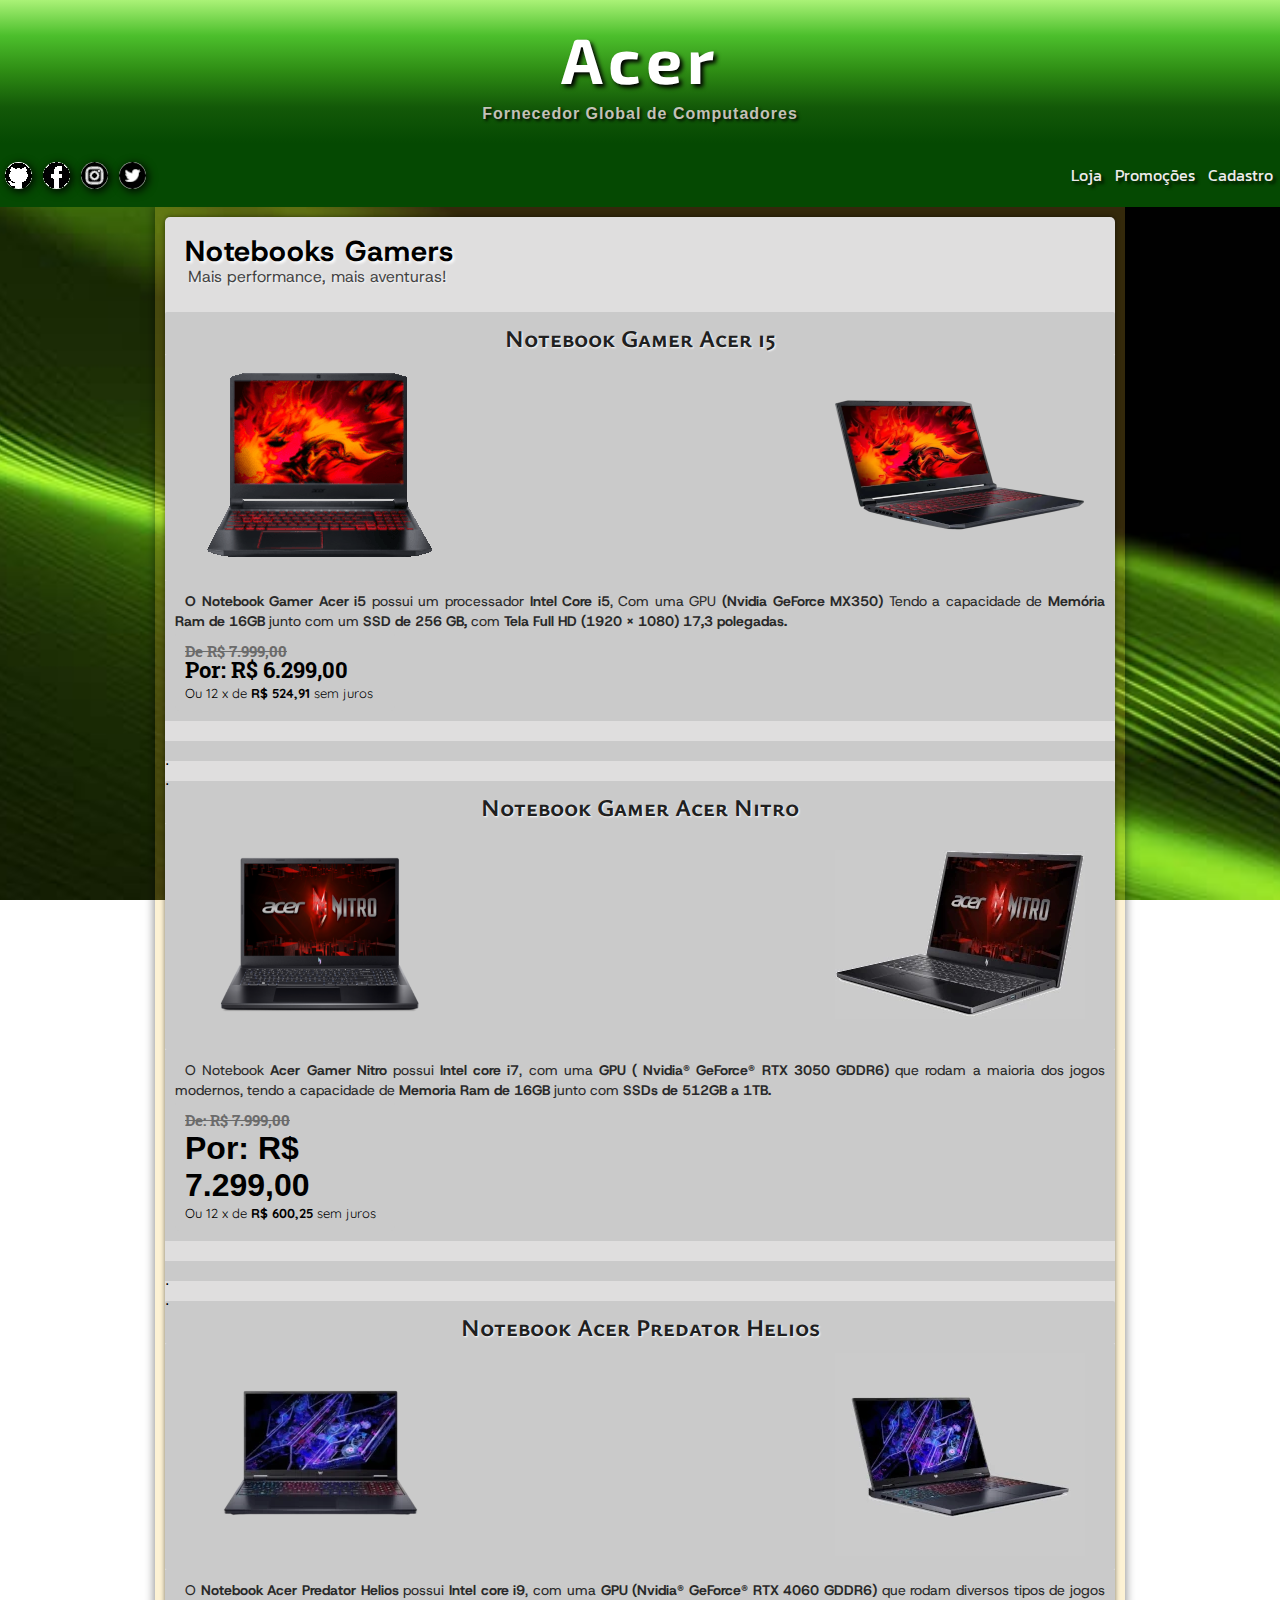
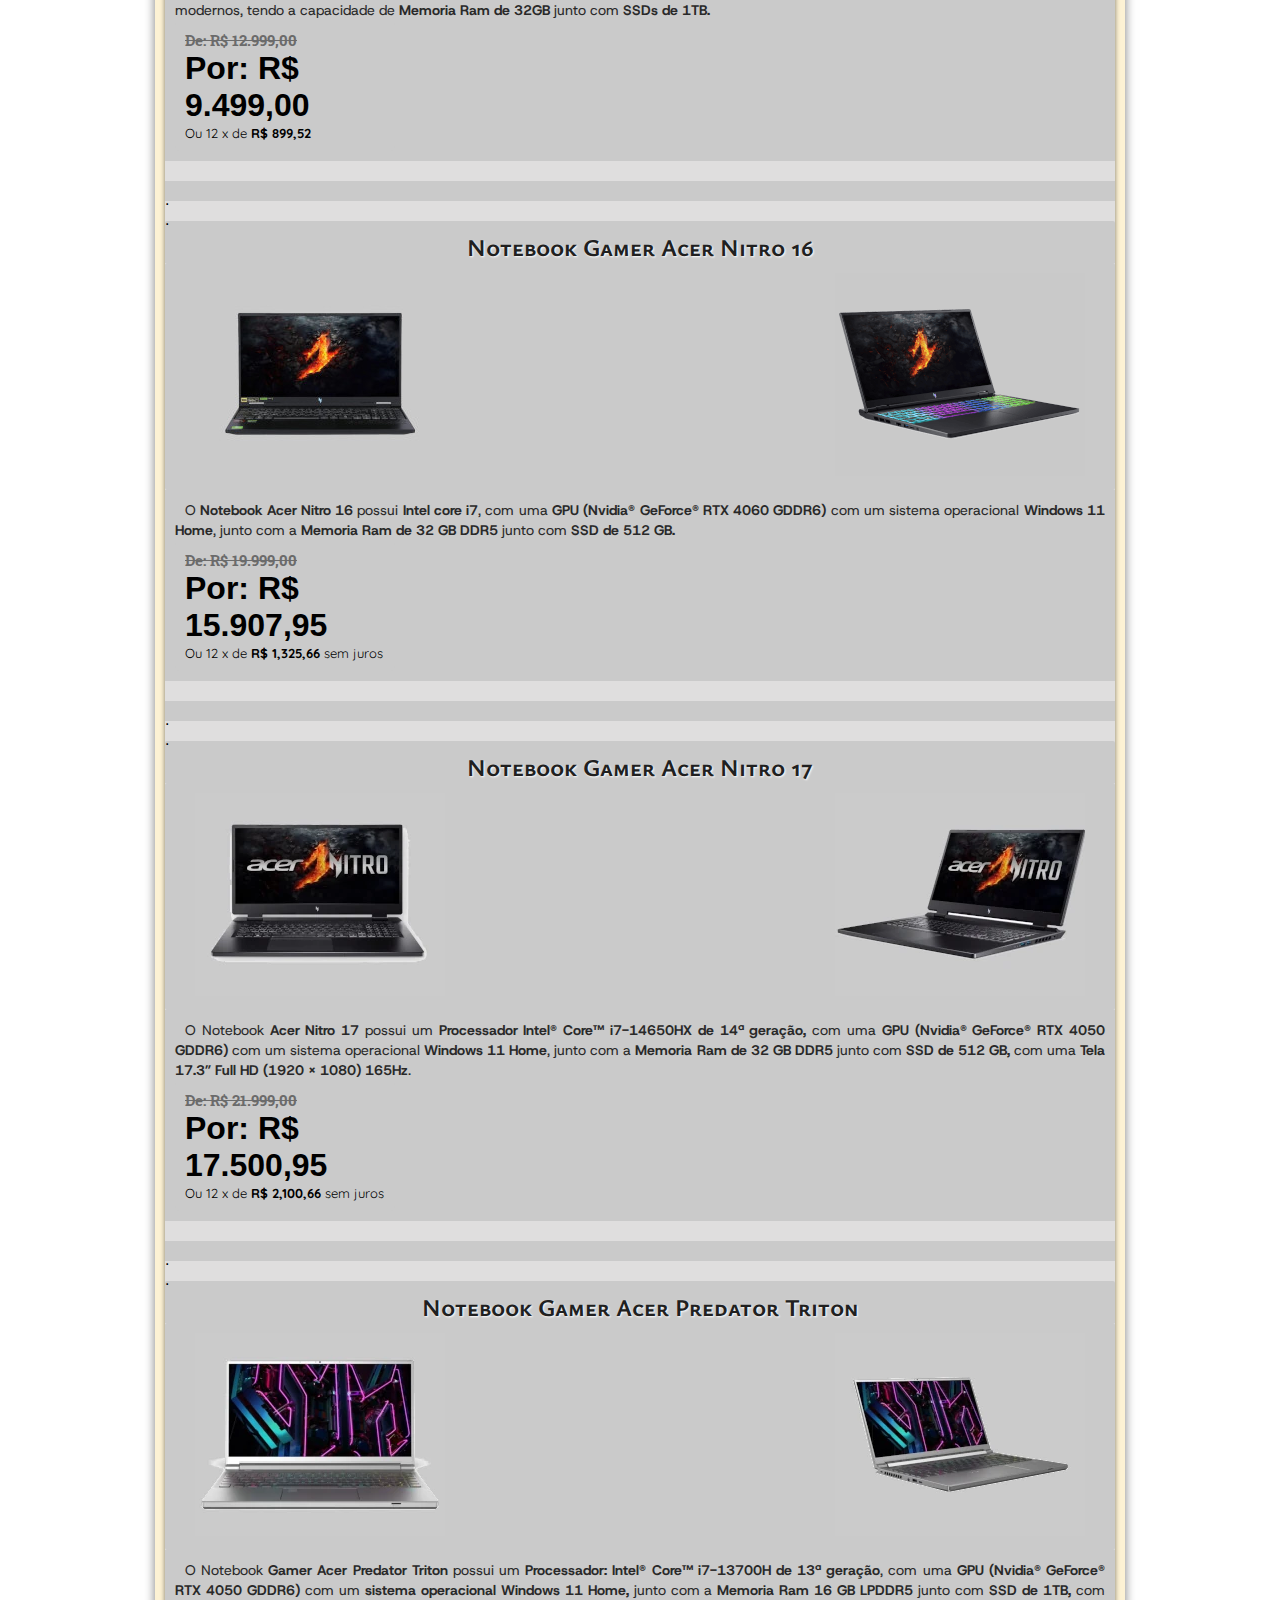
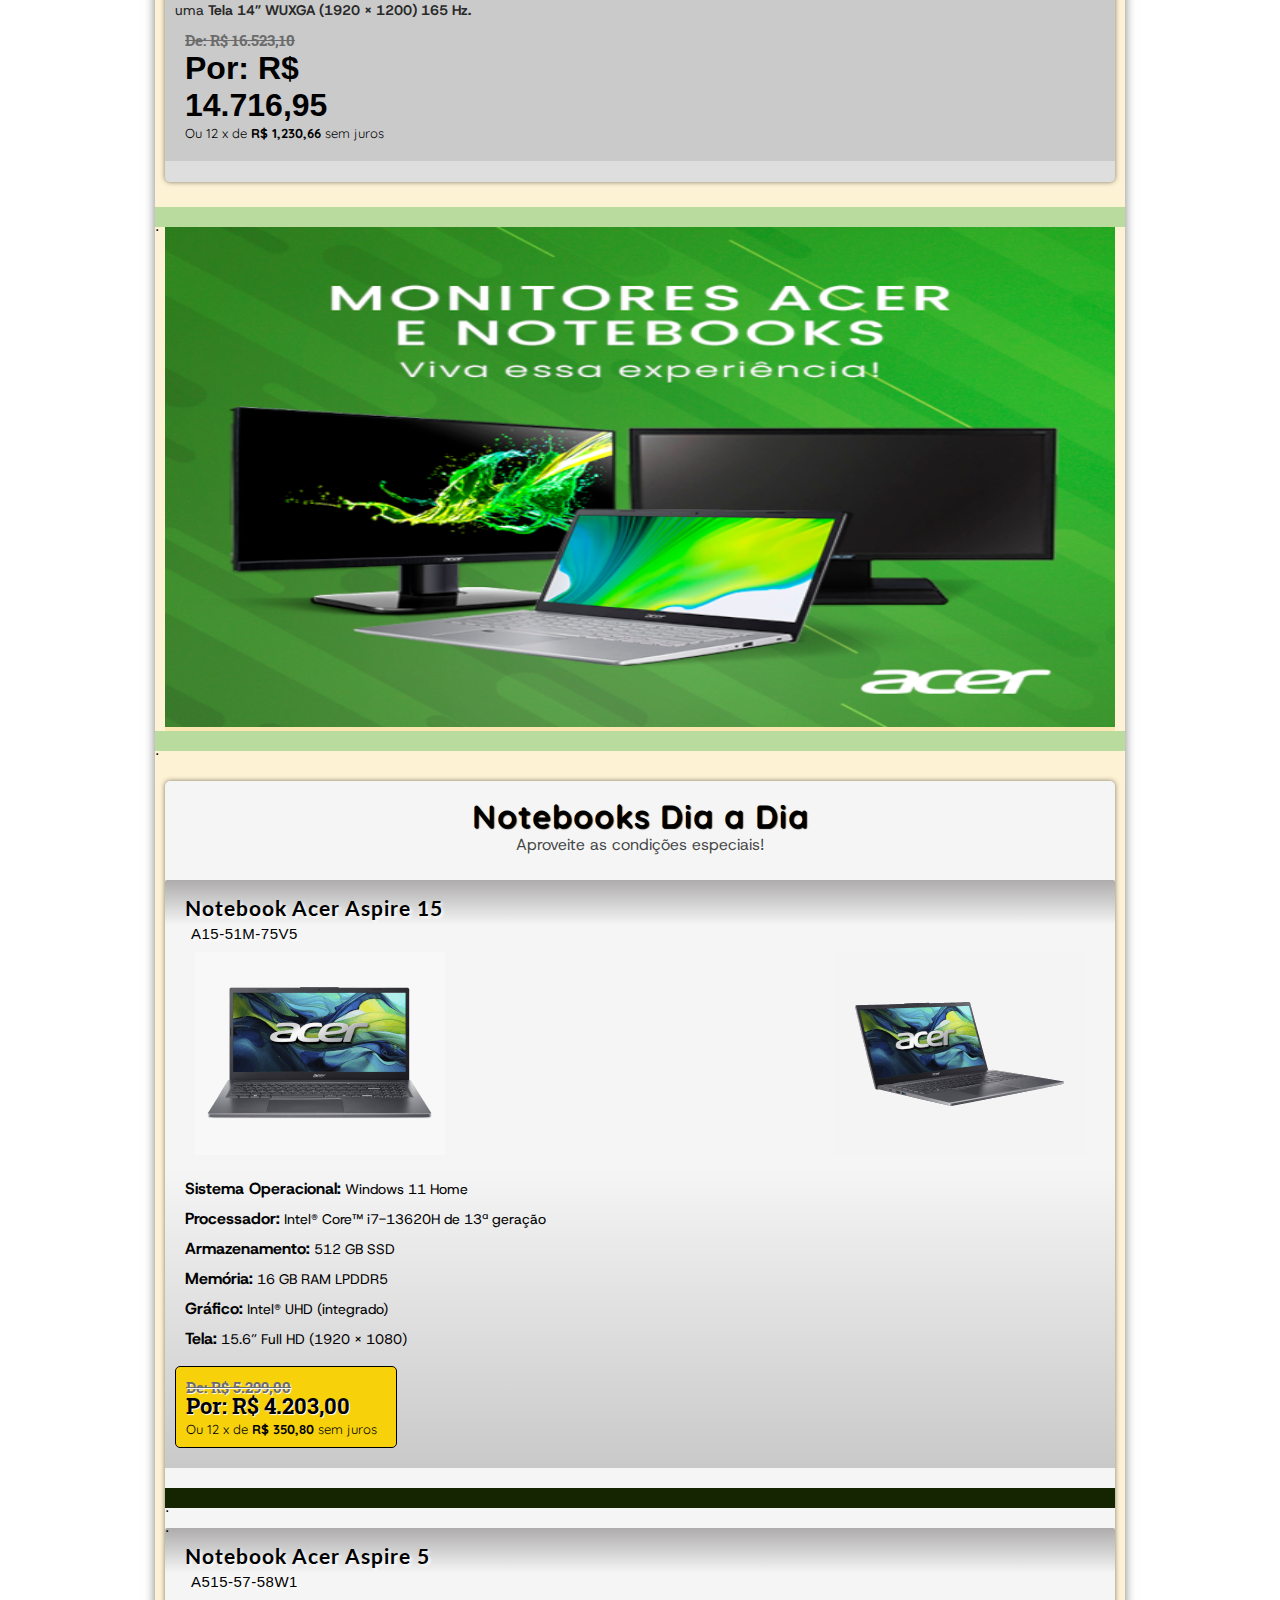
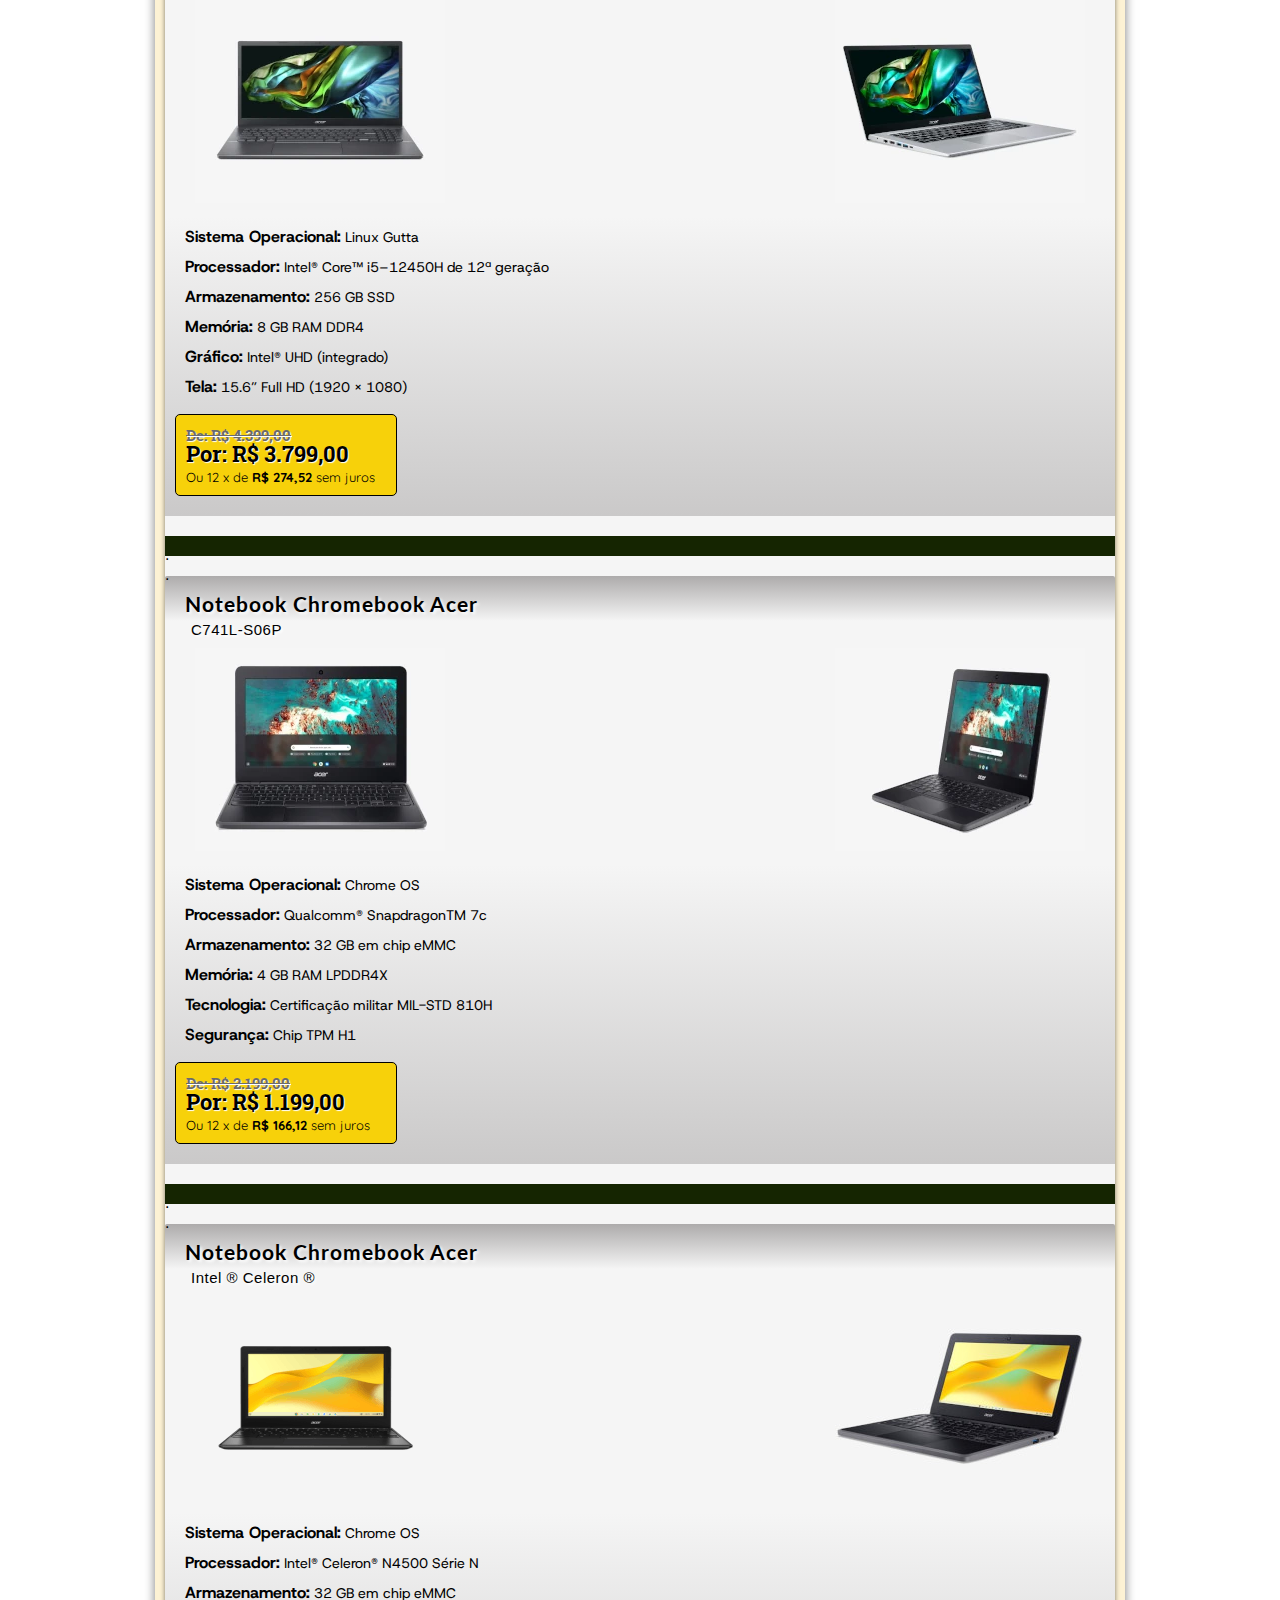
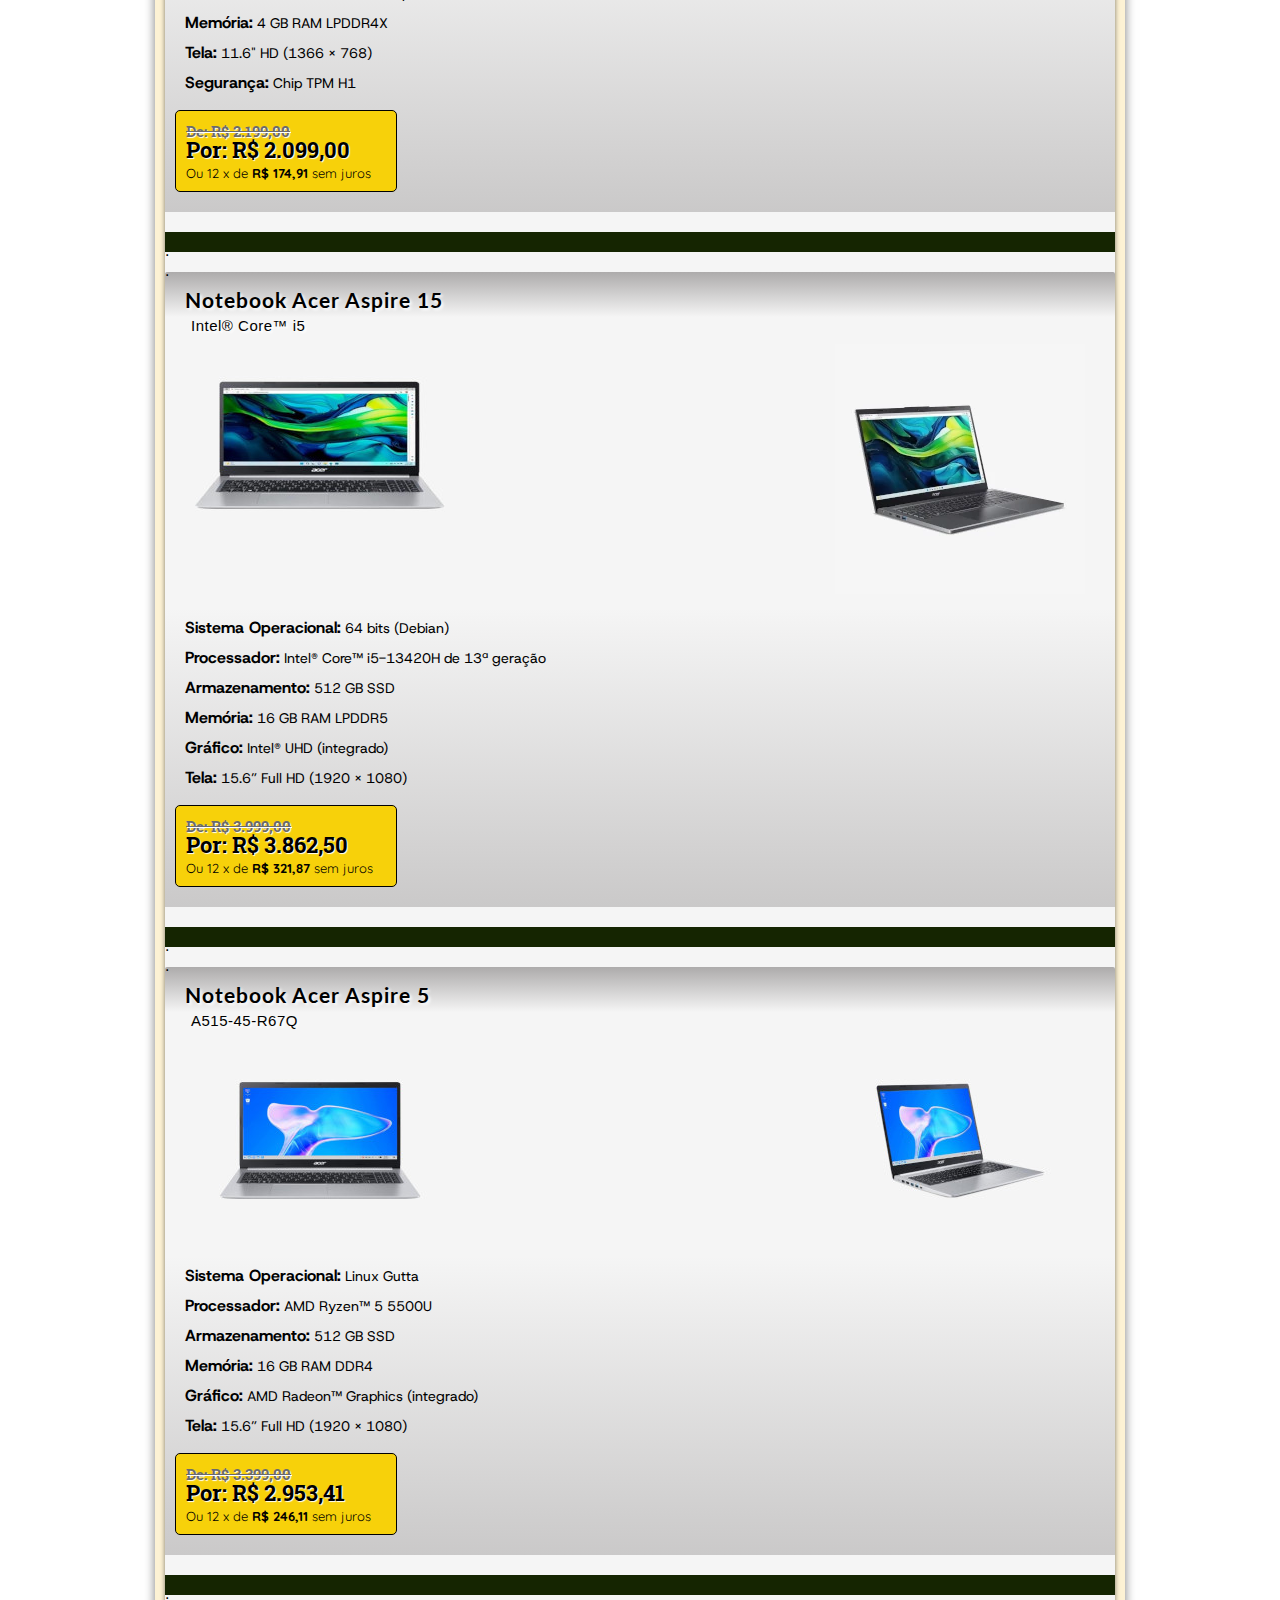
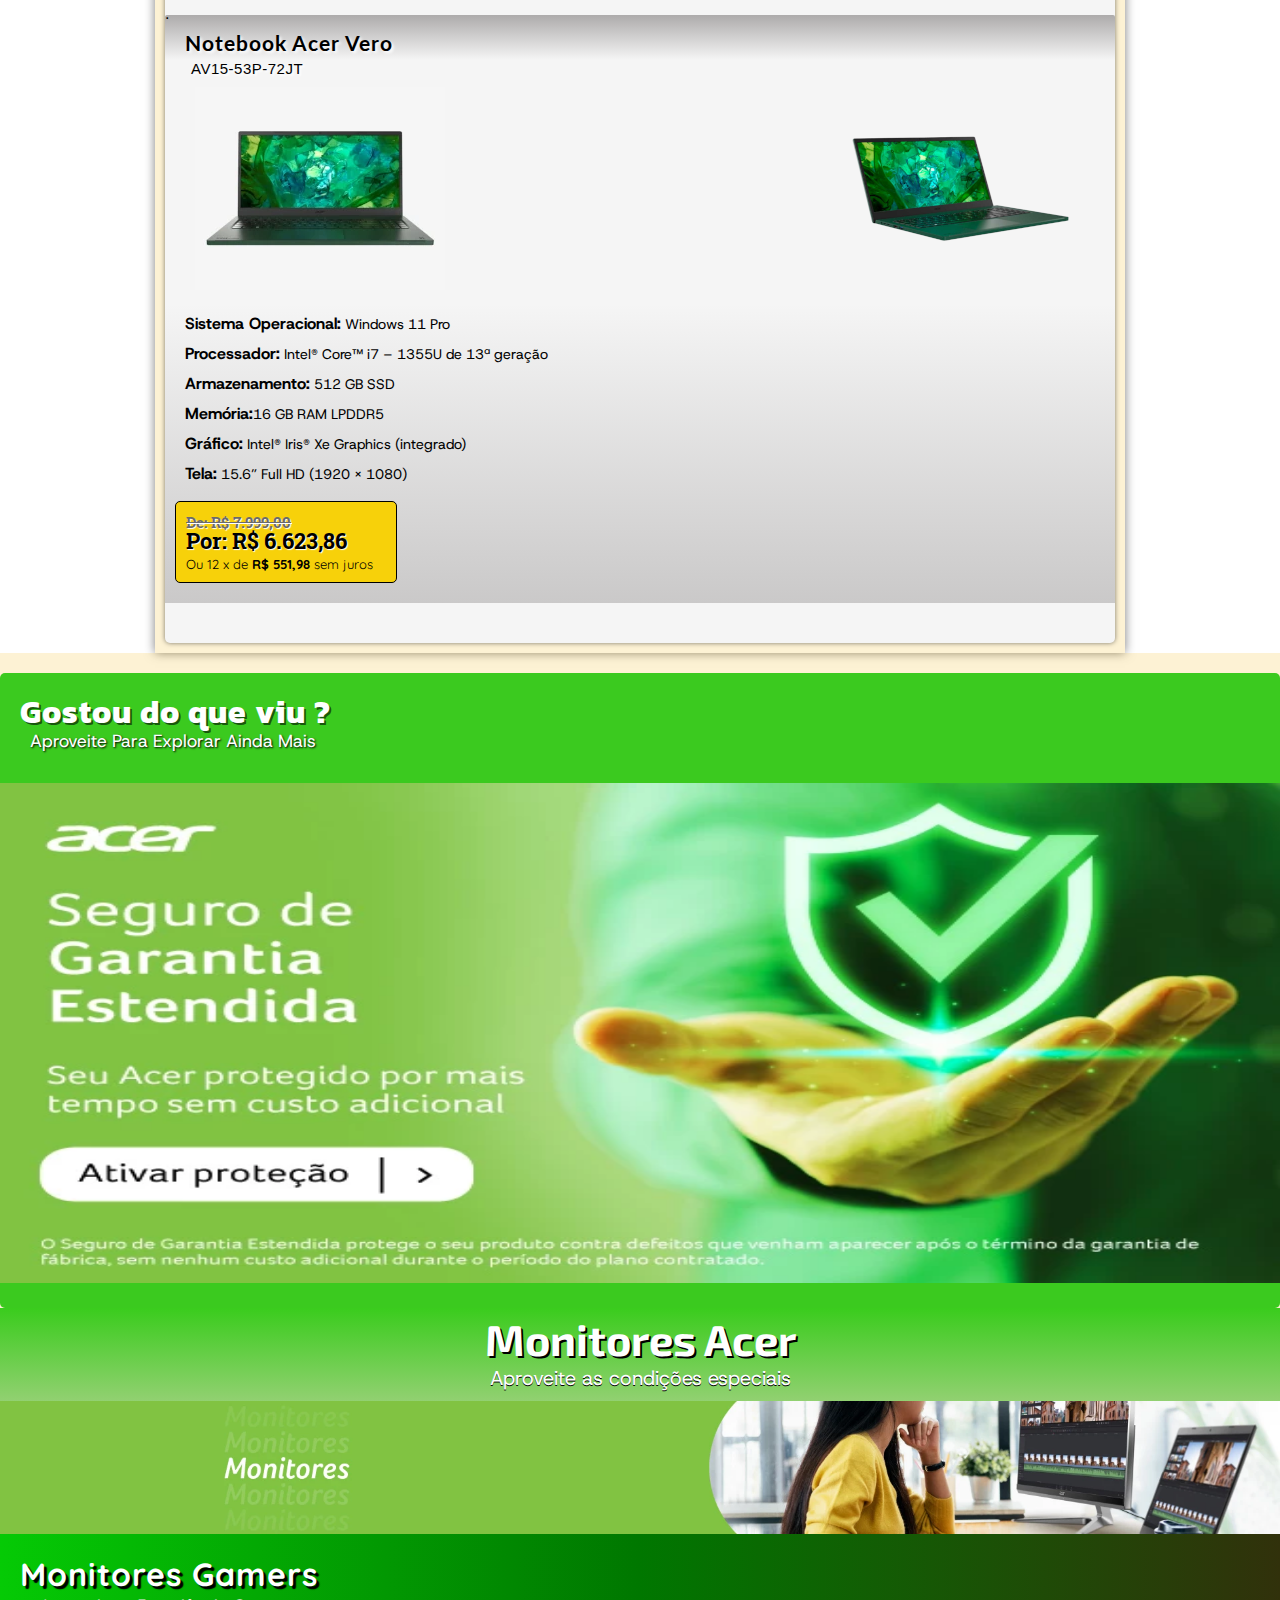
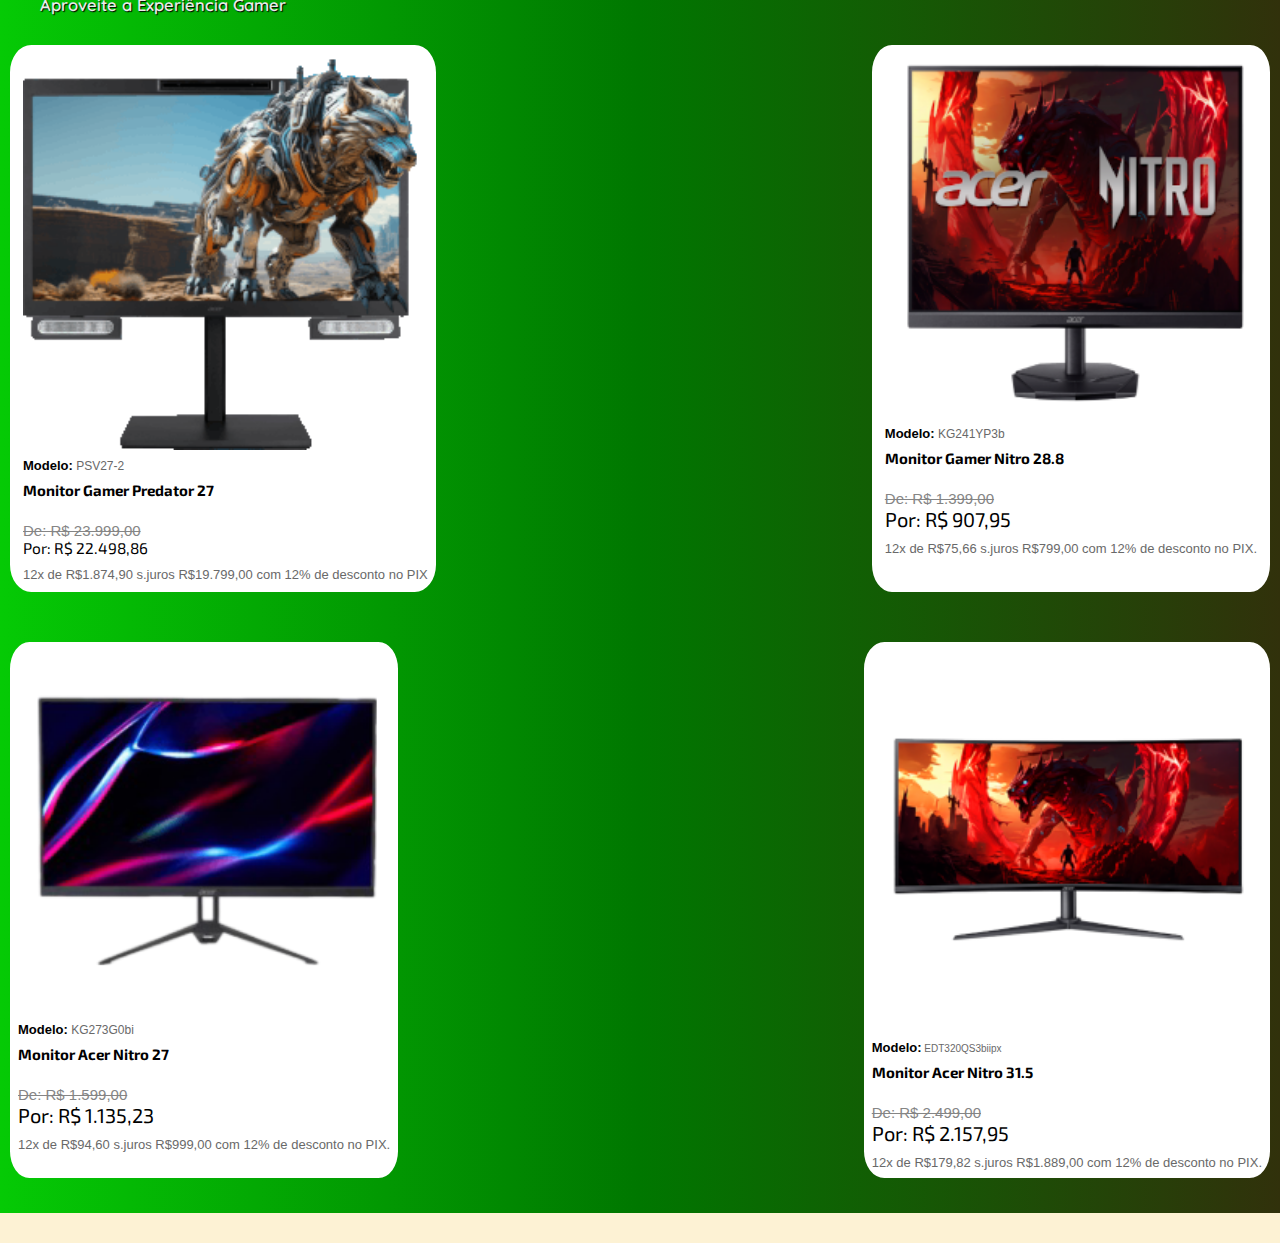
==== index.html @ 7c9d79a8 "atualizando projeto 006" ====
<!DOCTYPE html>
<html lang="pt-br">
<head>
    <meta charset="UTF-8">
    <meta name="viewport" content="width=device-width, initial-scale=1.0">
    <title>Acer</title>
    <link rel="stylesheet" href="style.css" media="screen">
    <link rel="stylesheet" href="estilos/impressora.css" media="print">
    <link rel="shortcut icon" href="icones/acer_logo_icon_168703-verde.webp" type="image/x-icon">
</head>
<body>

    <header>

        <h1>Acer</h1>
        <p>Fornecedor Global de Computadores</p>

    </header>

    <nav>
        <div id="container-links">
            <a id="link-icone-github" href="https://github.com/TarsisLucasDaniel" target="_blank">
                <img src="icones/icone-githube.27.png" alt="Github">
            </a>
            <a id="link-icone-face" href="https://www.facebook.com/Acer/?locale=pt_BR" target="_blank">
                <img src="icones/icone.facebook.27.png" alt="Facebook">
            </a>
            <a id="link-icone-insta" href="https://www.instagram.com/acerdobrasil/" target="_blank">
                <img src="icones/icone-instagramm-27.png" alt="Instagram">
            </a>
            <a id="link-icone-twitter" href="https://twitter.com/AcerdoBrasil/status/1863638839924834719" target="_blank">
                <img src="icones/icone.twitter.27.png" alt="Twitter">
            </a>
        </div>

        <div id="container-dois-links">
           <a id="link-loja" href="https://br-store.acer.com/" target="_blank">Loja</a>
           <a id="link-promoções" href="https://br-store.acer.com/notebooks?srsltid=AfmBOoqUsDyMqBC79UE9M8H4hNc9o0NWgceKcUAzduCeYLVn4ptipIJ9" target="_blank">Promoções</a>
           <a href="cadastro.html" target="_self">Cadastro</a>
        </div>

    </nav>

    <main>

        <section id="sessao-1">
            <h1 id="sessao-1-titulo">Notebooks Gamers</h1>
            <h2 id="sessao-1-sub-titulo">Mais performance, mais aventuras!</h2>

            <h1 id="titulo-acer-i5">Notebook Gamer Acer i5 </h1>
               <section id="sessao-2">
                
                    <div class="caixa-img-1">
                        <picture>
                            <source media="(max-width:670px )" srcset="notebooks-imagens/acer-nitro-pequena.png">
                            <img src="notebooks-imagens/acer-nitro-grande.png" alt="nootebok acer nitro">
                        </picture>
                    </div>
    
                    <div class="caixa-img-2">
                        <picture>
                            <source media="(max-width:670px )" srcset="notebooks-imagens/notebook-gamer-acer-aspire-i5-lateral-pequena.png">
                            <img src="notebooks-imagens/notebook-gamer-acer-aspire-i5-lateral-grande.png" alt="nootebok acer nitro">
                        </picture>
                    </div>

                </section>

                <div id="caixa-descrição-notebook">
                    <p id="paragrafo-caixa-descrição-notebook">
                        <strong>O Notebook Gamer Acer i5</strong> possui um processador <strong>Intel Core i5</strong>, Com uma GPU <strong>(Nvidia GeForce MX350)</strong> Tendo a capacidade de <strong>Memória Ram de 16GB</strong> junto com um <strong>SSD de 256 GB, </strong> com <strong>Tela Full HD (1920 x 1080) 17,3 polegadas.</strong>
                    </p>

                    <div id="caixa-valor-descrição-notebook">
                        <h2 id="h2-titulo-valor-descrição">De  R$ 7.999,00</h2>
                        <h1 id="h1-titulo-valor-descrição">Por: R$ 6.299,00</h1>
                        <p id="p-paragrafo-valor-descrição">Ou 12 x de <strong>R$ 524,91</strong> sem juros</p>
                    </div>
                </div>
                
                <aside class="caixa-divisão-noteboks-gamers">.</aside>
                <aside class="caixa-divisão-noteboks-gamers-2">.</aside>

                <h1 id="titulo-acer-gamer-nitro">Notebook Gamer Acer Nitro </h1>

                <section id="sessao-3">
                
                    <div class="caixa-img-1">
                        <picture>
                            <source media="(max-width:670px )" srcset="notebooks-imagens/acer-nitro-v15-gamer-pequena.png">
                            <img src="notebooks-imagens/acer-nitro-v15-gamer-grande.png" alt="nootebok acer nitro">
                        </picture>
                    </div>
    
                    <div class="caixa-img-2">
                        <picture>
                            <source media="(max-width:670px )" srcset="notebooks-imagens/acer-nitro-v15-gamer-lateral-pequena.webp">
                            <img src="notebooks-imagens/acer-nitro-v15-gamer-lateral-grande.webp" alt="nootebok acer nitro">
                        </picture>
                    </div>

                </section>

                <div id="caixa-descrição-notebook-acer-nitro">
                    <p id="paragrafo-caixa-descrição-notebook-acer-nitro">
                        O Notebook <strong>Acer Gamer Nitro</strong> possui <strong>Intel core i7</strong>, com uma <strong>GPU ( Nvidia® GeForce® RTX 3050 GDDR6)</strong> que rodam a maioria dos jogos modernos, tendo a capacidade de <strong>Memoria Ram de 16GB</strong> junto com <strong>SSDs de 512GB a 1TB.</strong>
                    </p>

                    <div id="caixa-valor-descrição-notebook-acer-nitro">
                        <h2 id="h2-titulo-valor-descrição-acer-nitro">De: R$ 7.999,00</h2>
                        <h1 id="
                        h1-titulo-valor-descrição-acer-nitro">Por: R$ 7.299,00</h1>
                        <p id="p-paragrafo-valor-descrição-acer-nitro">Ou 12 x de <strong>R$ 600,25</strong> sem juros</p>
                    </div>
                </div>

                <aside class="caixa-divisão-noteboks-gamers">.</aside>
                <aside class="caixa-divisão-noteboks-gamers-2">.</aside>

                <h1 id="titulo-acer-predator-horios">Notebook Acer Predator Helios</h1>

                <section id="sessao-4">
                
                    <div class="caixa-img-1">
                        <picture>
                            <source media="(max-width:670px )" srcset="notebooks-imagens/notebook-acer-predator-helios-pequena.webp">
                            <img src="notebooks-imagens/notebook-acer-predator-helios-grande.webp" alt="notebook acer predator helios">
                        </picture>
                    </div>
    
                    <div class="caixa-img-2">
                        <picture>
                            <source media="(max-width:670px )" srcset="notebooks-imagens/notebook-acer-predator-helios-lateral-pequena.webp">
                            <img src="notebooks-imagens/notebook-acer-predator-helios-lateral-grande.webp" alt="nootebok acer predator helios">
                        </picture>
                    </div>

                </section>
                
                <div id="caixa-descrição-notebook-acer-predator-helios">
                    <p id="paragrafo-caixa-descrição-notebook-acer-predator">
                        O <strong>Notebook Acer Predator Helios</strong> possui <strong>Intel core i9</strong>, com uma <strong>GPU (Nvidia® GeForce® RTX 4060 GDDR6)</strong> que rodam diversos tipos de jogos modernos, tendo a capacidade de <strong>Memoria Ram de 32GB</strong> junto com<strong> SSDs de 1TB.</strong>
                    </p>

                    <div id="caixa-valor-descrição-notebook-acer-predator">
                        <h2 id="h2-titulo-valor-descrição-acer-predator">De: R$ 12.999,00</h2>
                        <h1 id="
                        h1-titulo-valor-acer-predator">Por: R$ 9.499,00</h1>
                        <p id="p-paragrafo-valor-descrição-acer-predator">Ou 12 x de <strong>R$ 899,52</strong></p>
                    </div>
                </div>

                <aside class="caixa-divisão-noteboks-gamers">.</aside>
                <aside class="caixa-divisão-noteboks-gamers-2">.</aside>

                <h1 id="titulo-acer-nitro-16">Notebook Gamer Acer Nitro 16</h1>

                <section id="sessao-5">

                    <div class="caixa-img-1">
                        <picture>
                            <source media="(max-width:670px )" srcset="notebooks-imagens/acer-nitro-16-peuqena.jpg">
                            <img src="notebooks-imagens/acer-nitro-16-grande.jpg" alt="nootebok acer nitro 16">
                        </picture>
                    </div>

                    <div class="caixa-img-2">
                        <picture>
                            <source media="(max-width:670px )" srcset="notebooks-imagens/acer-nitro-16-pequena-lateral.png">
                            <img src="notebooks-imagens/acer-nitro-16-grande-lateral.png" alt="notebook acer nitro 16">
                        </picture>
                    </div>
                </section>

                <div id="caixa-descrição-notebook-acer-nitro-16">
                    <p id="paragrafo-caixa-descrição-notebook-acer-nitro-16">
                        O <strong>Notebook Acer Nitro 16</strong> possui <strong>Intel core i7</strong>, com uma <strong>GPU (Nvidia® GeForce® RTX 4060 GDDR6)</strong> com um sistema operacional <strong>Windows 11 Home</strong>, junto com a <strong>Memoria Ram de 32 GB DDR5</strong> junto com <strong>SSD de 512 GB.</strong>
                    </p>

                    <div id="caixa-valor-descrição-notebook-acer-nitro-16">
                        <h2 id="h2-titulo-valor-descrição-acer-nitro-16">De: R$ 19.999,00</h2>
                        <h1 id="
                        h1-titulo-valor-acer-nitro-16">Por: R$ 15.907,95</h1>
                        <p id="p-paragrafo-valor-descrição-acer-nitro-16">Ou 12 x de <strong>R$ 1,325,66</strong> sem juros</p>
                    </div>
                </div>

                <aside class="caixa-divisão-noteboks-gamers">.</aside>
                <aside class="caixa-divisão-noteboks-gamers-2">.</aside>

                <h1 id="titulo-acer-nitro-17">Notebook Gamer Acer Nitro 17</h1>

                <section id="sessao-6">
                
                    <div class="caixa-img-1">
                        <picture>
                            <source media="(max-width:670px )" srcset="notebooks-imagens/notebook-acer-nitro-17-pequena.webp">
                            <img src="notebooks-imagens/notebook-acer-nitro-17-grande.webp" alt="Notebook Gamer acer nitro 17">
                        </picture>
                    </div>
    
                    <div class="caixa-img-2">
                        <picture>
                            <source media="(max-width:670px )" srcset="notebooks-imagens/notebook-acer-nitro-17-lateral-pequena.webp">
                            <img src="notebooks-imagens/notebook-acer-nitro-17-lateral-grande.webp" alt="Notebook Gamer acer nitro 17">
                        </picture>
                    </div>

                </section>

                <div id="caixa-descrição-notebook-acer-nitro-17">
                    <p id="paragrafo-caixa-descrição-notebook-acer-nitro-17">
                        O Notebook <strong>Acer Nitro 17</strong> possui um <strong>Processador Intel® Core™ i7-14650HX de 14ª geração,</strong> com uma <strong>GPU (Nvidia® GeForce® RTX 4050 GDDR6)</strong> com um sistema operacional<strong> Windows 11 Home</strong>, junto com a <strong>Memoria Ram de 32 GB DDR5</strong> junto com <strong>SSD de 512 GB,</strong> com uma <strong>Tela 17.3” Full HD (1920 x 1080) 165Hz</strong>.
                    </p>

                    <div id="caixa-valor-descrição-notebook-acer-nitro-17">
                        <h2 id="h2-titulo-valor-descrição-acer-nitro-17">De: R$ 21.999,00</h2>
                        <h1 id="
                        h1-titulo-valor-acer-nitro-17">Por: R$ 17.500,95</h1>
                        <p id="p-paragrafo-valor-descrição-acer-nitro-17">Ou 12 x de <strong>R$ 2,100,66</strong> sem juros</p>
                    </div>
                </div>

                <aside class="caixa-divisão-noteboks-gamers">.</aside>
                <aside class="caixa-divisão-noteboks-gamers-2">.</aside>

                <h1 id="titulo-acer-predator-triton">Notebook Gamer Acer Predator Triton</h1>

                <section id="sessao-7">
                
                    <div class="caixa-img-1">
                        <picture>
                            <source media="(max-width:670px )" srcset="notebooks-imagens/notebook-acer-gamer-predator-triton-pequena.webp">
                            <img src="notebooks-imagens/notebook-acer-gamer-predator-triton-grande.webp" alt="Notebook Gamer acer Predator Triton">
                        </picture>
                    </div>
    
                    <div class="caixa-img-2">
                        <picture>
                            <source media="(max-width:670px )" srcset="notebooks-imagens/notebook-acer-gamer-predator-triton-lateral-pequena.webp">
                            <img src="notebooks-imagens/notebook-acer-gamer-predator-triton-lateral-grande.webp" alt="Notebook Gamer acer Predator Triton">
                        </picture>
                    </div>

                </section>

                <div id="caixa-descrição-notebook-predator-Triton">
                    <p id="paragrafo-caixa-descrição-notebook-predator-Triton">
                        O Notebook <strong>Gamer Acer Predator Triton</strong> possui um <strong>Processador: Intel® Core™ i7-13700H de 13ª geração</strong>, com uma <strong>GPU (Nvidia® GeForce® RTX 4050 GDDR6)</strong> com um <strong>sistema operacional Windows 11 Home,</strong> junto com a <strong>Memoria Ram 16 GB LPDDR5</strong> junto com <strong>SSD de 1TB,</strong> com uma <strong>Tela 14” WUXGA (1920 x 1200) 165 Hz.</strong>
                    </p>

                    <div id="caixa-valor-descrição-notebook-predator-Triton">
                        <h2 id="h2-titulo-valor-descrição-predator-Triton">De: R$ 16.523,10</h2>
                        <h1 id="
                        h1-titulo-valor-acer-predator-Triton">Por: R$ 14.716,95</h1>
                        <p id="p-paragrafo-valor-descrição-predator-Triton">Ou 12 x de <strong>R$ 1,230,66</strong> sem juros</p>
                    </div>
                </div>

        </section>

        <aside class="divisão-propaganda">.</aside>

        <section id="sessao-propaganda-0">
            <picture>
                <source media="(max-width:510px )" srcset="propagandas-imagens/propaganda-acer-seguro-garantia-pequena.webp">
                <img id="img-propaganda-um" src="propagandas-imagens/propaganda-imagem-dois-pequena.png" alt="propaganda">
            </picture>
        </section>

        <aside class="divisão-propaganda">.</aside>

        <section id="sessao-notebooks-dia-a-dia">
            <h1 id="sessao-titulo-note-dia-dia">Notebooks Dia a Dia </h1>
            <h2 id="sessao-sub-titulo-note-dia-dia">Aproveite as condições especiais!</h2>
            
            <h1 class="titulos-notebooks-dia-dia">Notebook Acer Aspire 15</h1>
            <h2 class="titulos-modelos">A15-51M-75V5</h2>
            
            <section id="sessao-1-notebooks-dia-dia">

                <div class="caixa-img-1">
                    <picture>
                        <source media="(max-width:670px )" srcset="notebooks-imagens/notebook-acer-aspire-15-pequena.png">
                        <img src="notebooks-imagens/notebook-acer-aspire-15-grande.png" alt="Notebook Acer Aspire 15">
                    </picture>
                </div>

                <div class="caixa-img-2">
                    <picture>
                        <source media="(max-width:670px )" srcset="notebooks-imagens/notebook-acer-aspire-15-lateral-pequenaa.png">
                        <img src="notebooks-imagens/notebook-acer-aspire-15-lateral-grande.png" alt="Notebook Acer Aspire 15">
                    </picture>
                </div>

            </section>

            <div class="caixa-descrição-notebooks-dia-dia">
                <p class="descrição-notebooks-dia-dia"><strong>Sistema Operacional:</strong> Windows 11 Home</p>

                <p class="descrição-notebooks-dia-dia"> <strong>Processador:</strong> Intel® Core™ i7-13620H de 13ª geração</p>

                <p class="descrição-notebooks-dia-dia"><strong>Armazenamento:</strong> 512 GB SSD </p>

                <p class="descrição-notebooks-dia-dia"><strong>Memória:</strong> 16 GB RAM LPDDR5 </p>

                <p class="descrição-notebooks-dia-dia"> <strong>Gráfico:</strong> Intel® UHD (integrado)</p>

                <p class="descrição-notebooks-dia-dia"> <strong>Tela:</strong> 15.6” Full HD (1920 x 1080)</p>

                <div class="caixa-valor-descrição-notebooks-dia-a-dia">
                    <h2 class="h2-titulo-valor-descrição-note-dia-a-dia">De: R$ 5.299,00</h2>
                    <h1 class="h1-titulo-valor-acer-dia-a-dia">Por: R$ 4.203,00</h1>
                    <p class="p-paragrafo-valor-descrição-dia-a-dia">Ou 12 x de <strong>R$ 350,80</strong> sem juros</p>
                </div>
            </div>

            <aside id="caixa-divisão">.</aside>
            <aside class="caixa-divisão-2">.</aside>

            <h1 class="titulos-notebooks-dia-dia">Notebook Acer Aspire 5</h1>
            <h2 class="titulos-modelos">A515-57-58W1</h2>
            

            <section id="sessao-2-notebooks-dia-dia">

                <div class="caixa-img-1">
                    <picture>
                        <source media="(max-width:670px )" srcset="notebooks-imagens/notebook-acer-aspire-5-pequena.webp">
                        <img src="notebooks-imagens/notebook-acer-aspire-5-grande.webp" alt="Notebook Acer Aspire 5">
                    </picture>
                </div>

                <div class="caixa-img-2">
                    <picture>
                        <source media="(max-width:670px )" srcset="notebooks-imagens/notebook-acer-aspire-5-lateral-pequena.webp">
                        <img src="notebooks-imagens/notebook-acer-aspire-5-lateral-grande.webp" alt="Notebook Acer Aspire 5">
                    </picture>
                </div>

            </section>

            <div class="caixa-descrição-notebooks-dia-dia">
                <p class="descrição-notebooks-dia-dia"><strong>Sistema Operacional:</strong> Linux Gutta</p>

                <p class="descrição-notebooks-dia-dia"> <strong>Processador:</strong>  Intel® Core™ i5–12450H de 12ª geração</p>

                <p class="descrição-notebooks-dia-dia"><strong>Armazenamento:</strong> 256 GB SSD</p>

                <p class="descrição-notebooks-dia-dia"><strong>Memória:</strong> 8 GB RAM DDR4</p>

                <p class="descrição-notebooks-dia-dia"> <strong>Gráfico:</strong> Intel® UHD (integrado)</p>

                <p class="descrição-notebooks-dia-dia"> <strong>Tela:</strong> 15.6” Full HD (1920 x 1080)</p>

                <div class="caixa-valor-descrição-notebooks-dia-a-dia">
                    <h2 class="h2-titulo-valor-descrição-note-dia-a-dia">De: R$ 4.399,00</h2>
                    <h1 class="h1-titulo-valor-acer-dia-a-dia">Por: R$ 3.799,00</h1>
                    <p class="p-paragrafo-valor-descrição-dia-a-dia">Ou 12 x de <strong>R$ 274,52</strong> sem juros</p>
                </div>
            </div>

            <aside id="caixa-divisão">.</aside>
            <aside class="caixa-divisão-2">.</aside>

            <h1 class="titulos-notebooks-dia-dia">Notebook Chromebook Acer</h1>
            <h2 class="titulos-modelos">C741L-S06P</h2>

            <section id="sessao-3-notebooks-dia-dia">

                <div class="caixa-img-1">
                    <picture>
                        <source media="(max-width:670px )" srcset="notebooks-imagens/notebook-chromebook-acer-pequena.webp">
                        <img src="notebooks-imagens/notebook-chromebook-acer-grande.webp" alt="notebook chromebook acer">
                    </picture>
                </div>

                <div class="caixa-img-2">
                    <picture>
                        <source media="(max-width:670px )" srcset="notebooks-imagens/notebook-chromebook-acer-lateral-pequena.webp">
                        <img src="notebooks-imagens/notebook-chromebook-acer-lateral-grande.webp" alt="notebook chromebook acer">
                    </picture>
                </div>

            </section>

            <div class="caixa-descrição-notebooks-dia-dia">
                <p class="descrição-notebooks-dia-dia"><strong>Sistema Operacional:</strong>  Chrome OS</p>

                <p class="descrição-notebooks-dia-dia"> <strong>Processador:</strong>  Qualcomm® SnapdragonTM 7c</p>

                <p class="descrição-notebooks-dia-dia"><strong>Armazenamento:</strong> 32 GB em chip eMMC</p>

                <p class="descrição-notebooks-dia-dia"><strong>Memória:</strong> 4 GB RAM LPDDR4X</p>

                <p class="descrição-notebooks-dia-dia"> <strong>Tecnologia:</strong> Certificação militar MIL-STD 810H</p>

                <p class="descrição-notebooks-dia-dia"> <strong>Segurança:</strong> Chip TPM H1</p>

                <div class="caixa-valor-descrição-notebooks-dia-a-dia">
                    <h2 class="h2-titulo-valor-descrição-note-dia-a-dia">De: R$ 2.199,00</h2>
                    <h1 class="h1-titulo-valor-acer-dia-a-dia">Por: R$ 1.199,00</h1>
                    <p class="p-paragrafo-valor-descrição-dia-a-dia">Ou 12 x de <strong>R$ 166,12</strong> sem juros</p>
                </div>
            </div>

            <aside id="caixa-divisão">.</aside>
            <aside class="caixa-divisão-2">.</aside>

            <h1 class="titulos-notebooks-dia-dia">Notebook Chromebook Acer</h1>
            <h2 class="titulos-modelos">Intel ®  Celeron ® </h2>

            <section id="sessao-3-notebooks-dia-dia">

                <div class="caixa-img-1">
                    <picture>
                        <source media="(max-width:670px )" srcset="notebooks-imagens/notebook-chromebook-acer-intel-celeron-pequena.png">
                        <img src="notebooks-imagens/notebook-chromebook-acer-intel-celeron-grande.png" alt="notebook chromebook acer intel celeron">
                    </picture>
                </div>

                <div class="caixa-img-2">
                    <picture>
                        <source media="(max-width:670px )" srcset="notebooks-imagens/notebook-chromebook-intel-celeron-lateral-pequena.jpg">
                        <img src="notebooks-imagens/notebook-chromebook-intel-celeron-lateral-grande.jpg" alt="notebook chromebook acer intel celeron">
                    </picture>
                </div>

            </section>

            <div class="caixa-descrição-notebooks-dia-dia">
                <p class="descrição-notebooks-dia-dia"><strong>Sistema Operacional:</strong>  Chrome OS</p>

                <p class="descrição-notebooks-dia-dia"> <strong>Processador:</strong>   Intel® Celeron® N4500 Série N</p>

                <p class="descrição-notebooks-dia-dia"><strong>Armazenamento:</strong> 32 GB em chip eMMC</p>

                <p class="descrição-notebooks-dia-dia"><strong>Memória:</strong> 4 GB RAM LPDDR4X</p>

                <p class="descrição-notebooks-dia-dia"> <strong>Tela:</strong>  11.6" HD (1366 x 768)</p>

                <p class="descrição-notebooks-dia-dia"> <strong>Segurança:</strong> Chip TPM H1</p>

                <div class="caixa-valor-descrição-notebooks-dia-a-dia">
                    <h2 class="h2-titulo-valor-descrição-note-dia-a-dia">De: R$ 2.199,00</h2>
                    <h1 class="h1-titulo-valor-acer-dia-a-dia">Por: R$ 2.099,00</h1>
                    <p class="p-paragrafo-valor-descrição-dia-a-dia">Ou 12 x de <strong>R$ 174,91</strong> sem juros</p>
                </div>
            </div>

            <aside id="caixa-divisão">.</aside>
            <aside class="caixa-divisão-2">.</aside>

            <h1 class="titulos-notebooks-dia-dia">Notebook Acer Aspire 15</h1>
            <h2 class="titulos-modelos">Intel® Core™ i5 </h2>

            <section id="sessao-4-notebooks-dia-dia">

                <div class="caixa-img-1">
                    <picture>
                        <source media="(max-width:670px )" srcset="notebooks-imagens/notebook-acer-aspire-15-intel-i5-pequena.jpg">
                        <img src="notebooks-imagens/notebook-acer-aspire-15-intel-i5-grande.jpg" alt="Notebook Acer Aspire 15 Intel Core I5">
                    </picture>
                </div>

                <div class="caixa-img-2">
                    <picture>
                        <source media="(max-width:670px )" srcset="notebooks-imagens/notebook-acer-aspire-15-intel-i5-lateral-pequena.webp">
                        <img src="notebooks-imagens/notebook-acer-aspire-intel-core-i5-lateral-grande.webp" alt="Notebook Acer Aspire 15 Intel Core I5">
                    </picture>
                </div>

            </section>

            <div class="caixa-descrição-notebooks-dia-dia">
                <p class="descrição-notebooks-dia-dia"><strong>Sistema Operacional:</strong>   64 bits (Debian)</p>

                <p class="descrição-notebooks-dia-dia"> <strong>Processador:</strong> Intel® Core™ i5-13420H de 13ª geração</p>

                <p class="descrição-notebooks-dia-dia"><strong>Armazenamento:</strong> 512 GB SSD</p>

                <p class="descrição-notebooks-dia-dia"><strong>Memória:</strong> 16 GB RAM LPDDR5</p>

                <p class="descrição-notebooks-dia-dia"> <strong>Gráfico:</strong> Intel® UHD (integrado)</p>

                <p class="descrição-notebooks-dia-dia"> <strong>Tela:</strong> 15.6” Full HD (1920 x 1080)</p>

                <div class="caixa-valor-descrição-notebooks-dia-a-dia">
                    <h2 class="h2-titulo-valor-descrição-note-dia-a-dia">De: R$ 3.999,00</h2>
                    <h1 class="h1-titulo-valor-acer-dia-a-dia">Por: R$ 3.862,50</h1>
                    <p class="p-paragrafo-valor-descrição-dia-a-dia">Ou 12 x de <strong>R$ 321,87</strong> sem juros</p>
                </div>
            </div>

            <aside id="caixa-divisão">.</aside>
            <aside class="caixa-divisão-2">.</aside>

            <h1 class="titulos-notebooks-dia-dia">Notebook Acer Aspire 5</h1>
            <h2 class="titulos-modelos">A515-45-R67Q </h2>

            <section id="sessao-5-notebooks-dia-dia">

                <div class="caixa-img-1">
                    <picture>
                        <source media="(max-width:670px )" srcset="notebooks-imagens/notebook-acer-aspire-5-A515-45-r67q-pequena.jpg">
                        <img src="notebooks-imagens/notebook-acer-aspire-5-A515-45-r67q-grande].jpg" alt="Notebook Acer Aspire 5">
                    </picture>
                </div>

                <div class="caixa-img-2">
                    <picture>
                        <source media="(max-width:670px )" srcset="notebooks-imagens/notebook-acer-aspire-5-A515-45-r67q-pequena-lateral.jpg">
                        <img src="notebooks-imagens/notebook-acer-aspire-5-A515-45-r67q-grande-lateral.jpg" alt="Notebook Acer Aspire 5">
                    </picture>
                </div>

            </section>

            <div class="caixa-descrição-notebooks-dia-dia">
                <p class="descrição-notebooks-dia-dia"><strong>Sistema Operacional:</strong>   Linux Gutta</p>

                <p class="descrição-notebooks-dia-dia"> <strong>Processador:</strong> AMD Ryzen™ 5 5500U</p>

                <p class="descrição-notebooks-dia-dia"><strong>Armazenamento:</strong> 512 GB SSD</p>

                <p class="descrição-notebooks-dia-dia"><strong>Memória:</strong> 16 GB RAM DDR4
                </p>

                <p class="descrição-notebooks-dia-dia"> <strong>Gráfico:</strong> AMD Radeon™ Graphics (integrado)</p>

                <p class="descrição-notebooks-dia-dia"> <strong>Tela:</strong> 15.6” Full HD (1920 x 1080)</p>

                <div class="caixa-valor-descrição-notebooks-dia-a-dia">
                    <h2 class="h2-titulo-valor-descrição-note-dia-a-dia">De: R$ 3.399,00</h2>
                    <h1 class="h1-titulo-valor-acer-dia-a-dia">Por: R$ 2.953,41</h1>
                    <p class="p-paragrafo-valor-descrição-dia-a-dia">Ou 12 x de <strong>R$ 246,11</strong> sem juros</p>
                </div>
            </div>

            <aside id="caixa-divisão">.</aside>
            <aside class="caixa-divisão-2">.</aside>

            <h1 class="titulos-notebooks-dia-dia">Notebook Acer Vero</h1>
            <h2 class="titulos-modelos">AV15-53P-72JT </h2>

            <section id="sessao-6-notebooks-dia-dia">

                <div class="caixa-img-1">
                    <picture>
                        <source media="(max-width:670px )" srcset="notebooks-imagens/notebook-acer-vero-pequena.webp">
                        <img src="notebooks-imagens/notebook-acer-vero-grande.webp" alt="Notebook Acer Vero">
                    </picture>
                </div>

                <div class="caixa-img-2">
                    <picture>
                        <source media="(max-width:670px )" srcset="notebooks-imagens/notebook-acer-vero-lateral-pequena.png">
                        <img src="notebooks-imagens/notebook-acer-vero-lateral-grande.png" alt="Notebook Acer Vero">
                    </picture>
                </div>

            </section>

            <div class="caixa-descrição-notebooks-dia-dia">
                <p class="descrição-notebooks-dia-dia"><strong>Sistema Operacional:</strong>  Windows 11 Pro</p>

                <p class="descrição-notebooks-dia-dia"> <strong>Processador:</strong> Intel® Core™ i7 – 1355U de 13ª geração</p>

                <p class="descrição-notebooks-dia-dia"><strong>Armazenamento:</strong> 512 GB SSD</p>

                <p class="descrição-notebooks-dia-dia"><strong>Memória:</strong>16 GB RAM LPDDR5</p>

                <p class="descrição-notebooks-dia-dia"> <strong>Gráfico:</strong> Intel® Iris® Xe Graphics (integrado)</p>

                <p class="descrição-notebooks-dia-dia"> <strong>Tela:</strong> 15.6” Full HD (1920 x 1080)</p>

                <div class="caixa-valor-descrição-notebooks-dia-a-dia">
                    <h2 class="h2-titulo-valor-descrição-note-dia-a-dia">De: R$ 7.999,00</h2>
                    <h1 class="h1-titulo-valor-acer-dia-a-dia">Por: R$ 6.623,86</h1>
                    <p class="p-paragrafo-valor-descrição-dia-a-dia">Ou 12 x de <strong>R$ 551,98</strong> sem juros</p>
                </div>

            </div>

        </section>

    </main>

    <section id="sessao-propaganda">

        <section id="propaganda-numero-um"> 
            <h1 id="titulo-propagando-um">Gostou  do que viu ?</h1>
            <h2 id="sub-titulo-propaganda-um">Aproveite Para Explorar Ainda Mais</h2>

            <div class="propaganda-acer-seguro-grande">
                <picture>
                    <source media="(max-width:670px )" srcset="propagandas-imagens/propaganda-imagem-dois.png">
                    <img id="img-propaganda-dois"  src="propagandas-imagens/propaganda-acer-seguro-garantia.webp" alt="propaganda-acer">
                </picture>
            </div>

        </section>


        <div id="caixa-propaganda-monitores">

            <h1 id="caixa-propaganda-monitores-titulo-h1">Monitores Acer</h1>
            <h2 id="caixa-propaganda-monitores-sub-titulo-h2">Aproveite as condições especiais</h2>

            <picture>
                <source media="(max-width:670px )" srcset="propagandas-imagens/propaganda-acer-monitores-pequena.webp ">
                <img src="propagandas-imagens/propaganda-acer-monitores.webp" alt="Propaganda-Monitores-Acer">
            </picture>
        </div>

        <div id="container-monitores-gamers">
            <h1 class="titulo-monitores-gamers">Monitores Gamers</h1>
            <h2 class="sub-titulo-monitores-gamers">Aproveite a Experiência Gamer</h2>

            <div class="container-descrição-monitores">

                <div class="caixa-descrição-monitor-predator">

                    <picture>
                        <source media="(max-width:670px )" srcset="monitores-imagens/monitor-gamer-predator-autoo-pequenaa.png">
                        <img src="monitores-imagens/monitor-predator-autoo.png" alt="Monitor-gamer-Predator">
                    </picture>
                    
                   <p class="modelo-notebook"><strong>Modelo:</strong> PSV27-2</p>
                   
                   <p class="nome-monitor">Monitor Gamer Predator 27</p>

                     <h2 class="h2-valor-anterior">De: R$ 23.999,00</h2>
                     <h1 class="h1-valor-atual-predator-27">Por: R$ 22.498,86</h1>
                     <p class="p-descontos">12x de R$1.874,90 s.juros R$19.799,00 com 12% de desconto no PIX</p>
                   
                </div>

                <div class="caixa-descrição-monitor-nitro">

                    <picture>
                        <source media="(max-width:670px )" srcset="monitores-imagens/monitor-acer-nitro-24-5-pequena.png">
                        <img src="monitores-imagens/monitor-acer-nitro-24-5-grande.png" alt="Monitor-gamer-nitro-24.5">
                    </picture>

                    <p class="modelo-notebook"><strong>Modelo:</strong> KG241YP3b</p>
                   
                   <p class="nome-monitor">Monitor Gamer Nitro 28.8</p>

                    <h2 class="h2-valor-anterior">De: R$ 1.399,00</h2>
                    <h1 class="h1-valor-atual">Por: R$ 907,95</h1>
                    <p class="p-descontos">12x de R$75,66 s.juros R$799,00 com 12% de desconto no PIX.</p>

                </div>

            </div>

            <div class="container-descrição-monitores">

                <div class="caixa-descrição-monitor-nitro-27">

                    <picture>
                        <source media="(max-width:670px )" srcset="monitores-imagens/monitor-gamer-acer-nitro-27-pequenaa.png">
                        <img src="monitores-imagens/monitor-gamer-acer-nitro-27-grandee.png" alt="Monitor-gamer-nitro-27">
                    </picture>

                    <p class="modelo-notebook"><strong>Modelo:</strong> KG273G0bi</p>
                   
                    <p class="nome-monitor">Monitor Acer Nitro 27</p>

                    <h2 class="h2-valor-anterior">De: R$ 1.599,00</h2>
                    <h1 class="h1-valor-atual">Por: R$ 1.135,23</h1>
                    <p class="p-descontos">12x de R$94,60 s.juros R$999,00 com 12% de desconto no PIX.</p>
                    
                </div>

                <div class="caixa-descrição-monitor-nitro-31-5">

                    <picture>
                        <source media="(max-width:670px )" srcset="monitores-imagens/monitor-gamer-acer-nitro-31-5-pequena.png">
                        <img src="monitores-imagens/monitor-gamer-acer-nitro-31-5-grande.png" alt="Monitor-gamer-nitro-31-5">
                    </picture>

                    <p class="modelo-notebook-acer-nitro31-5"><strong>Modelo:</strong> EDT320QS3biipx</p>
                   
                    <p class="nome-monitor">Monitor Acer Nitro 31.5</p>

                    <h2 class="h2-valor-anterior">De: R$ 2.499,00</h2>
                    <h1 class="h1-valor-atual">Por: R$  2.157,95</h1>
                    <p class="p-descontos">12x de R$179,82 s.juros R$1.889,00 com 12% de desconto no PIX.</p>

                </div>

            </div>

            

        </div>


        
    </section>
    
</body>
</html>
---- style.css ----
@import url(estilos/fonts.css); @import url(estilos/main.css); @import url(estilos/section-notebook.css); @import url(estilos/section-notebook-2.css);  @import url(estilos/section-notebook-3.css); @import url(estilos/section-notebook-4.css); @import url(estilos/section-notebook-5.css);  @import url(estilos/sessao-notebooks-dia.css);  @import url(estilos/propaganda-e-monitores.css);

:root{
    --cor1:#AAF277;
    --cor2:#4CBF2C;
    --cor3:#2E8C14;
    --co03:#135908;
    --cor4:#054902;
    --fonte-titulo:"Exo 2", serif;
    --fonte-sub-titulo:"Host Grotesk", serif;
    --font-links:"Kanit", serif;
}

*{
    padding: 0px;
    margin: 0px;
}

body{
    font-family: Arial, Helvetica, sans-serif;
    background-image: url(fundos-imagens/gettyimages-1178169452-640x640.jpg);
    background-position: center center;
    background-repeat: no-repeat;
    background-attachment: fixed;
    background-size: cover;
}

header{
    background-image: linear-gradient(to bottom, var(--cor1), var(--cor2), var(--cor3), var(--co03), var(--cor4) );
    padding: 20px;
    min-height: 100px;
}

header > h1{
    font-family:var(--fonte-titulo);
    color: #ffffff;
    text-align: center;
    text-shadow: 3px 3px 4px rgb(0, 0, 0);
    font-size: 4em;
    font-weight: bolder;
    letter-spacing: 5px;
    margin-bottom: 8px;
    cursor:  context-menu;
}

header > p{
    color: #e6dadad7;
    text-align: center;
    font-size: 1em;
    font-weight: bold;
    text-shadow: 2px 2px 3px rgba(0, 0, 0, 0.829);
    letter-spacing: 1px;
    cursor:  context-menu;
}

nav{
    padding-bottom: 15px;
    padding-right: 8px;
    padding-left: 8px;
    padding-top: 5px;
    background-color: var(--cor4);
    display: flex;
    justify-content: space-between;
    position: relative;
}

#container-links{
    display: flex;
    height: 40px;
    padding: 2px;
    margin-left: -5px;
}

#link-icone-github{
    margin-right: 11px;
}

#link-icone-face{
    margin-right: 11px;
}

#link-icone-insta{
    margin-right: 11px;
}

#link-icone-twitter{
    margin-right: 5px;
}

#container-links > a > img {
    border-radius: 50%;
    box-shadow: 2px 2px 10px black;
    transition-duration: 0.5s;
}

#container-links> a{
    text-decoration: none;
    margin-top: 12px;
}

#container-links > a > img:hover{
    transform: translate(-4px, -4px);
    box-shadow: 6px 6px 15px black;
}

#container-dois-links{
    text-align: right;
    margin-right: -1px;
    display: flex;
}

#container-dois-links > a{
    text-decoration: none;
    color: rgb(238, 235, 235);
    text-shadow: 3px 3px 3px rgba(0, 0, 0, 0.664);
    font-family: var(--font-links);
    margin-top: 16px;
    font-size: 15.5px;
    height: 15px;
    transition-duration: 0.4s;
}

#container-dois-links > a:hover{
    color: #a8a8a8;
}

#link-loja{
    margin-right: 13px;
}

#link-promoções{
    margin-right: 13px;
}
---- estilos/impressora.css ----
@charset "UTF-8";

html{
    display: none;
}
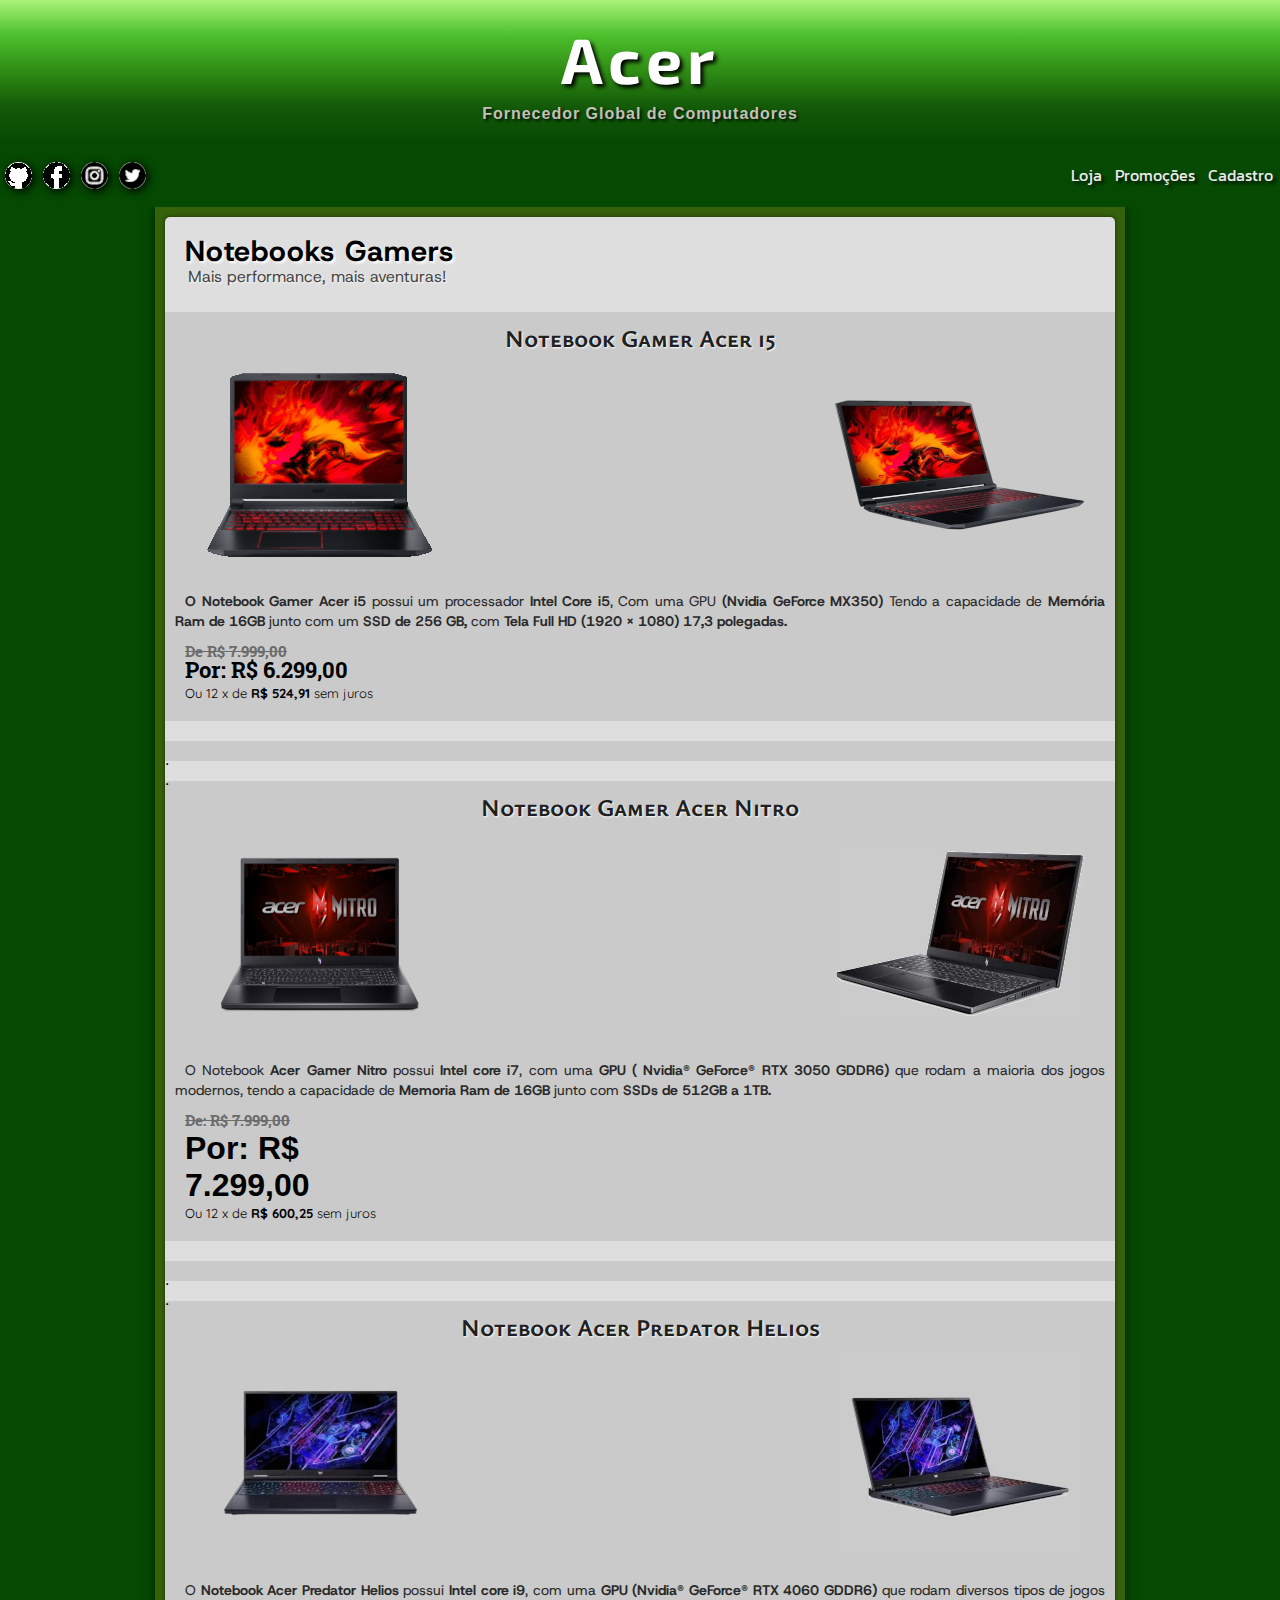
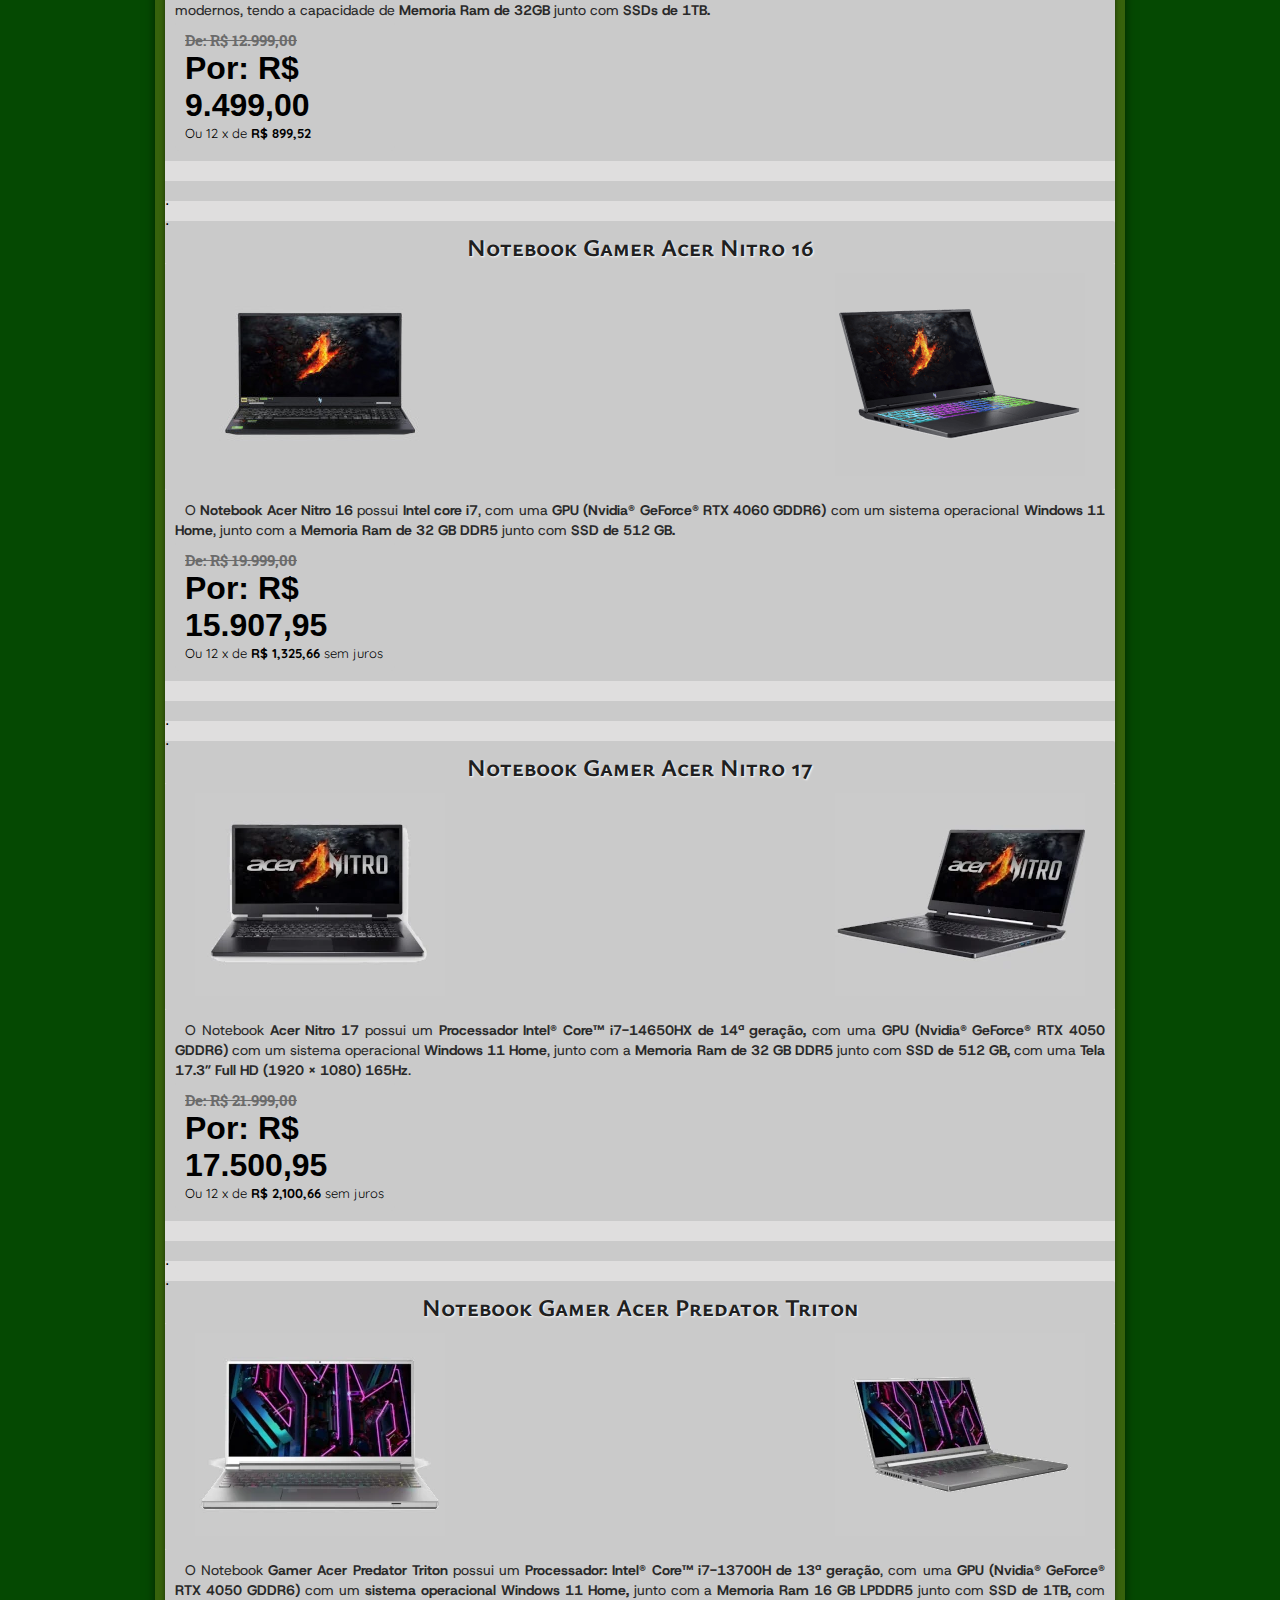
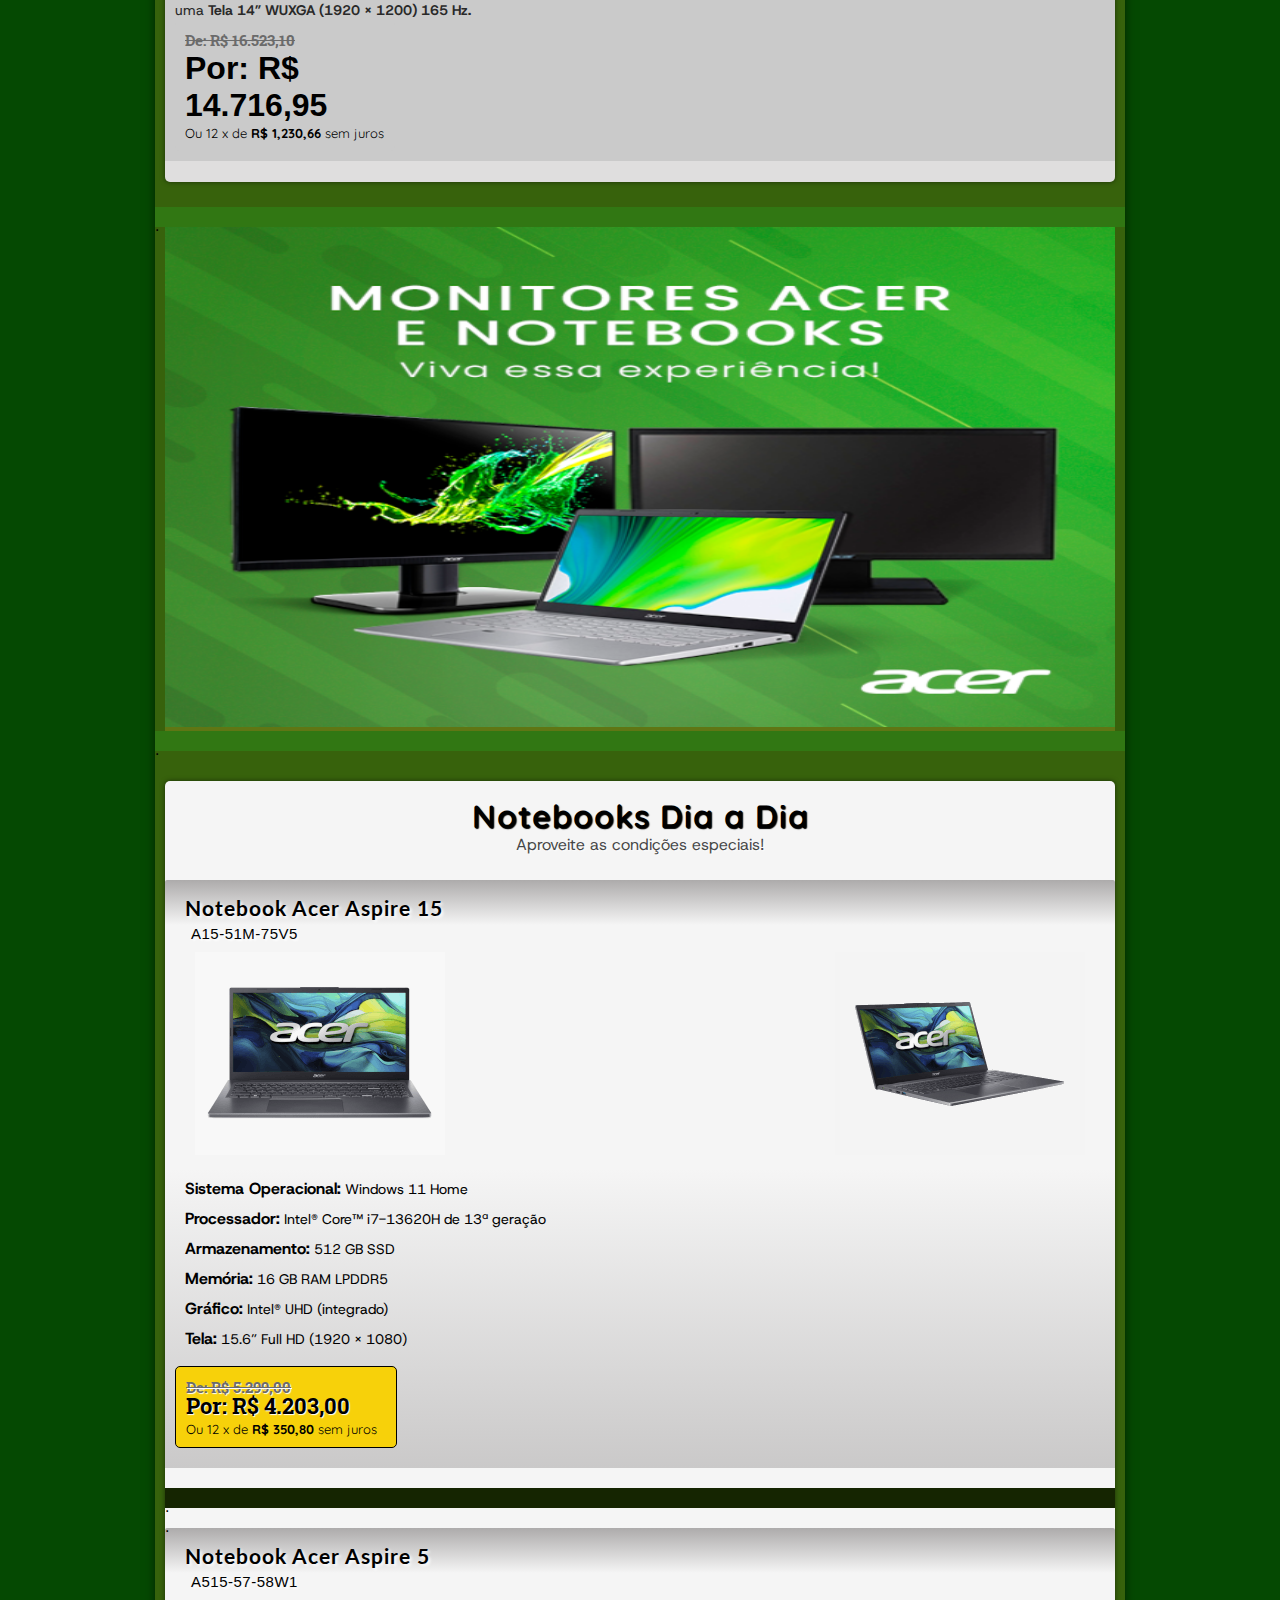
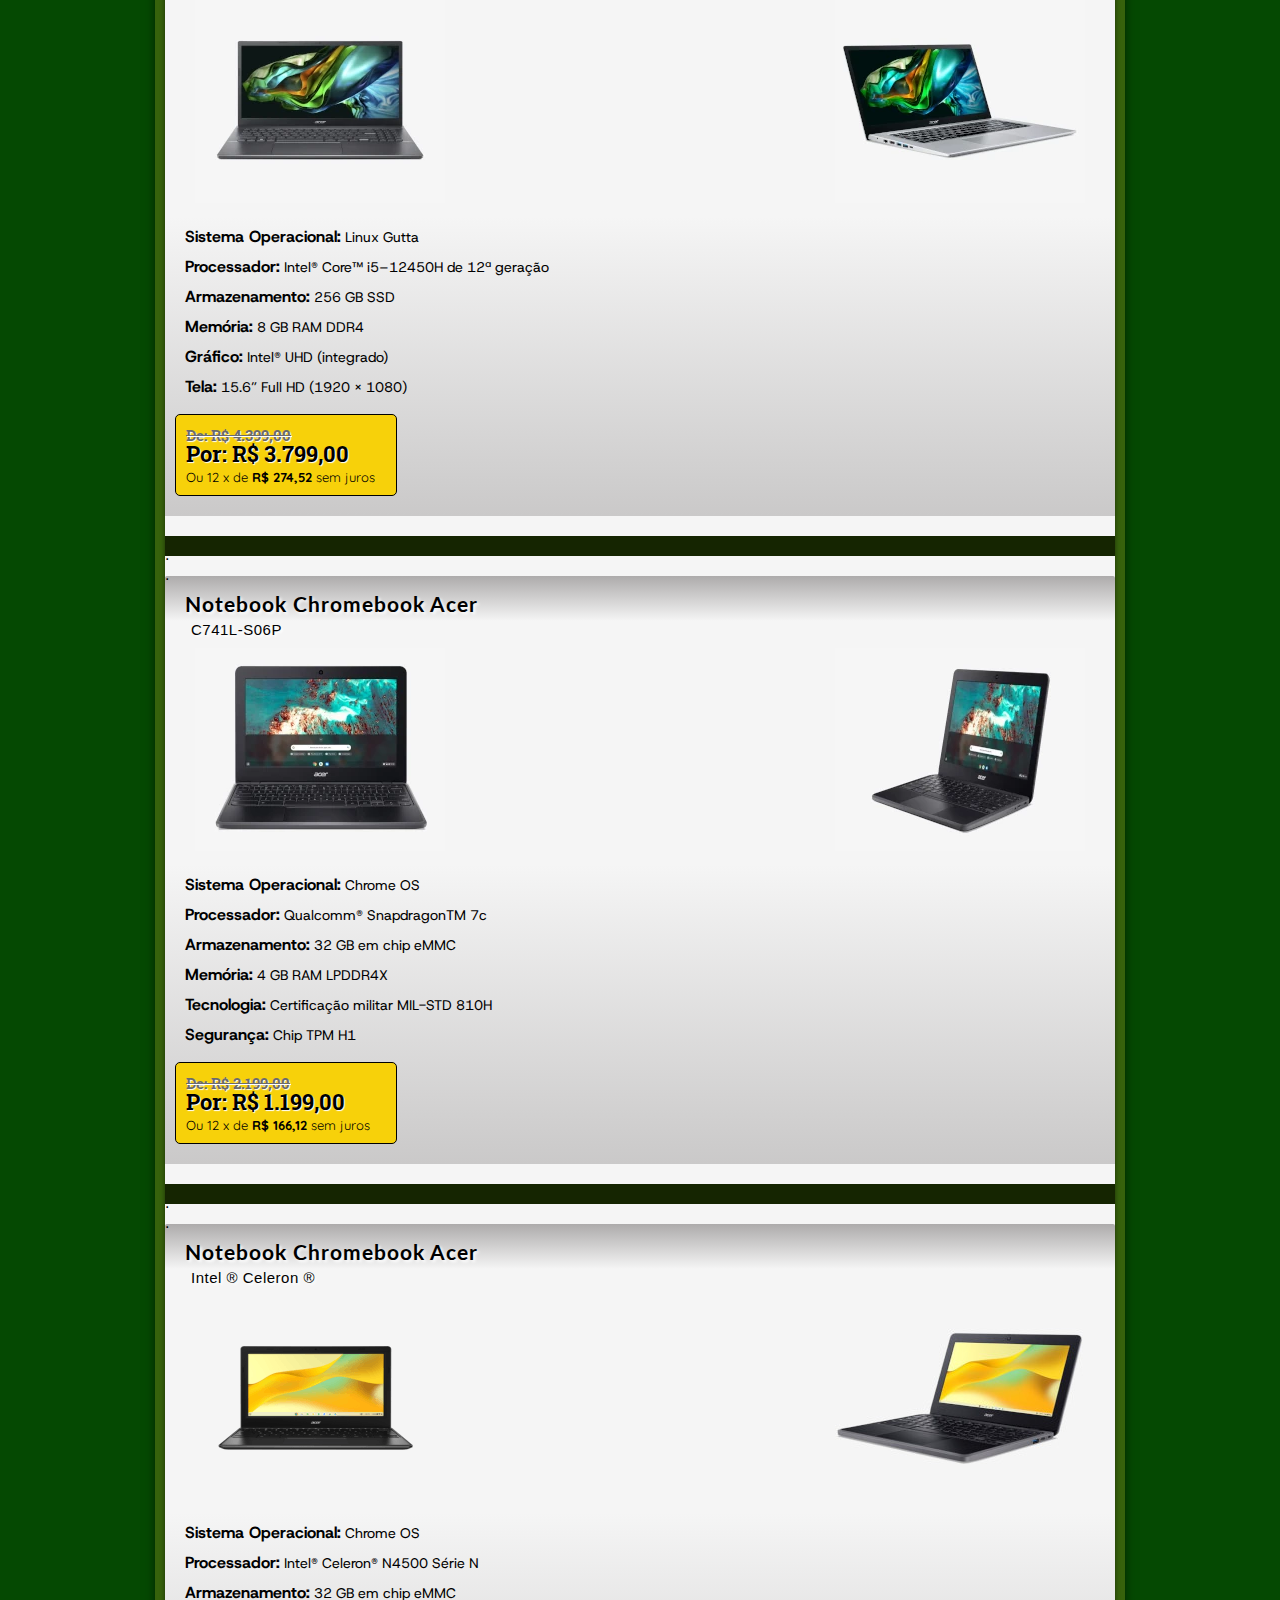
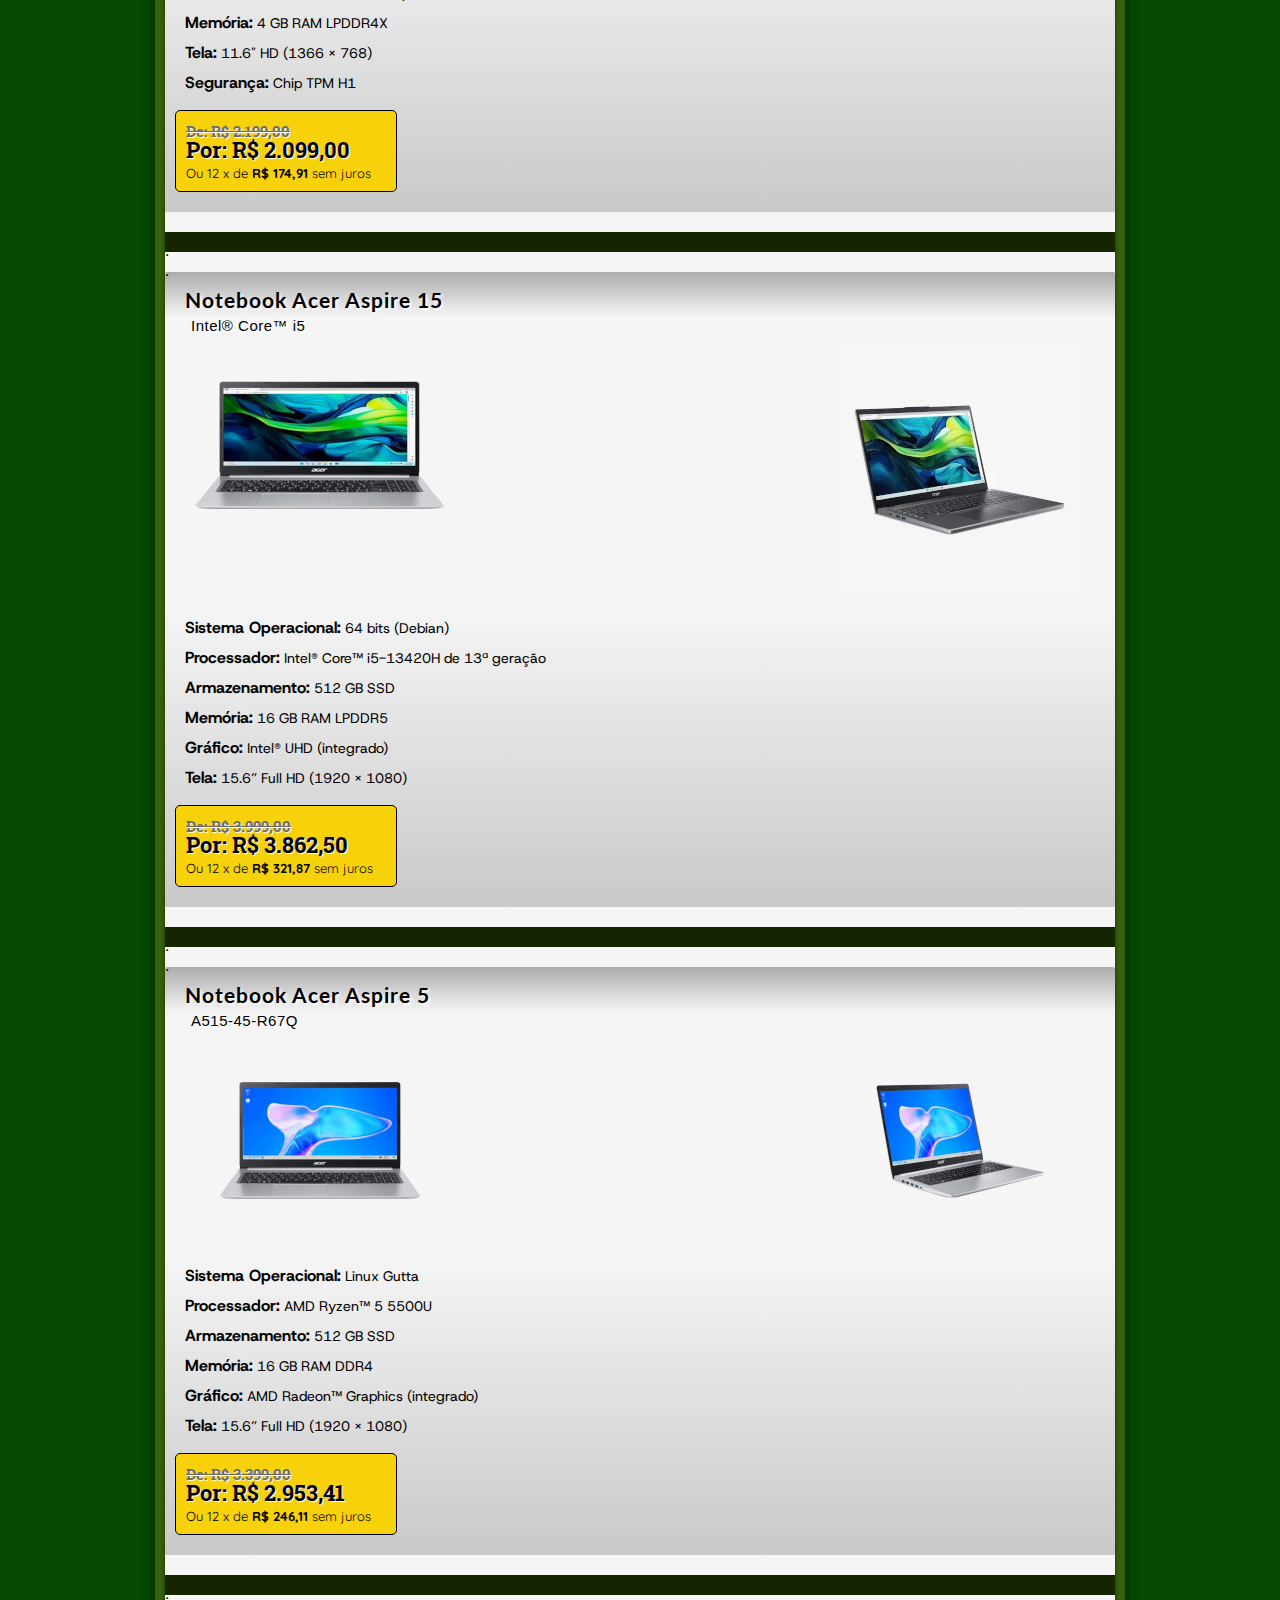
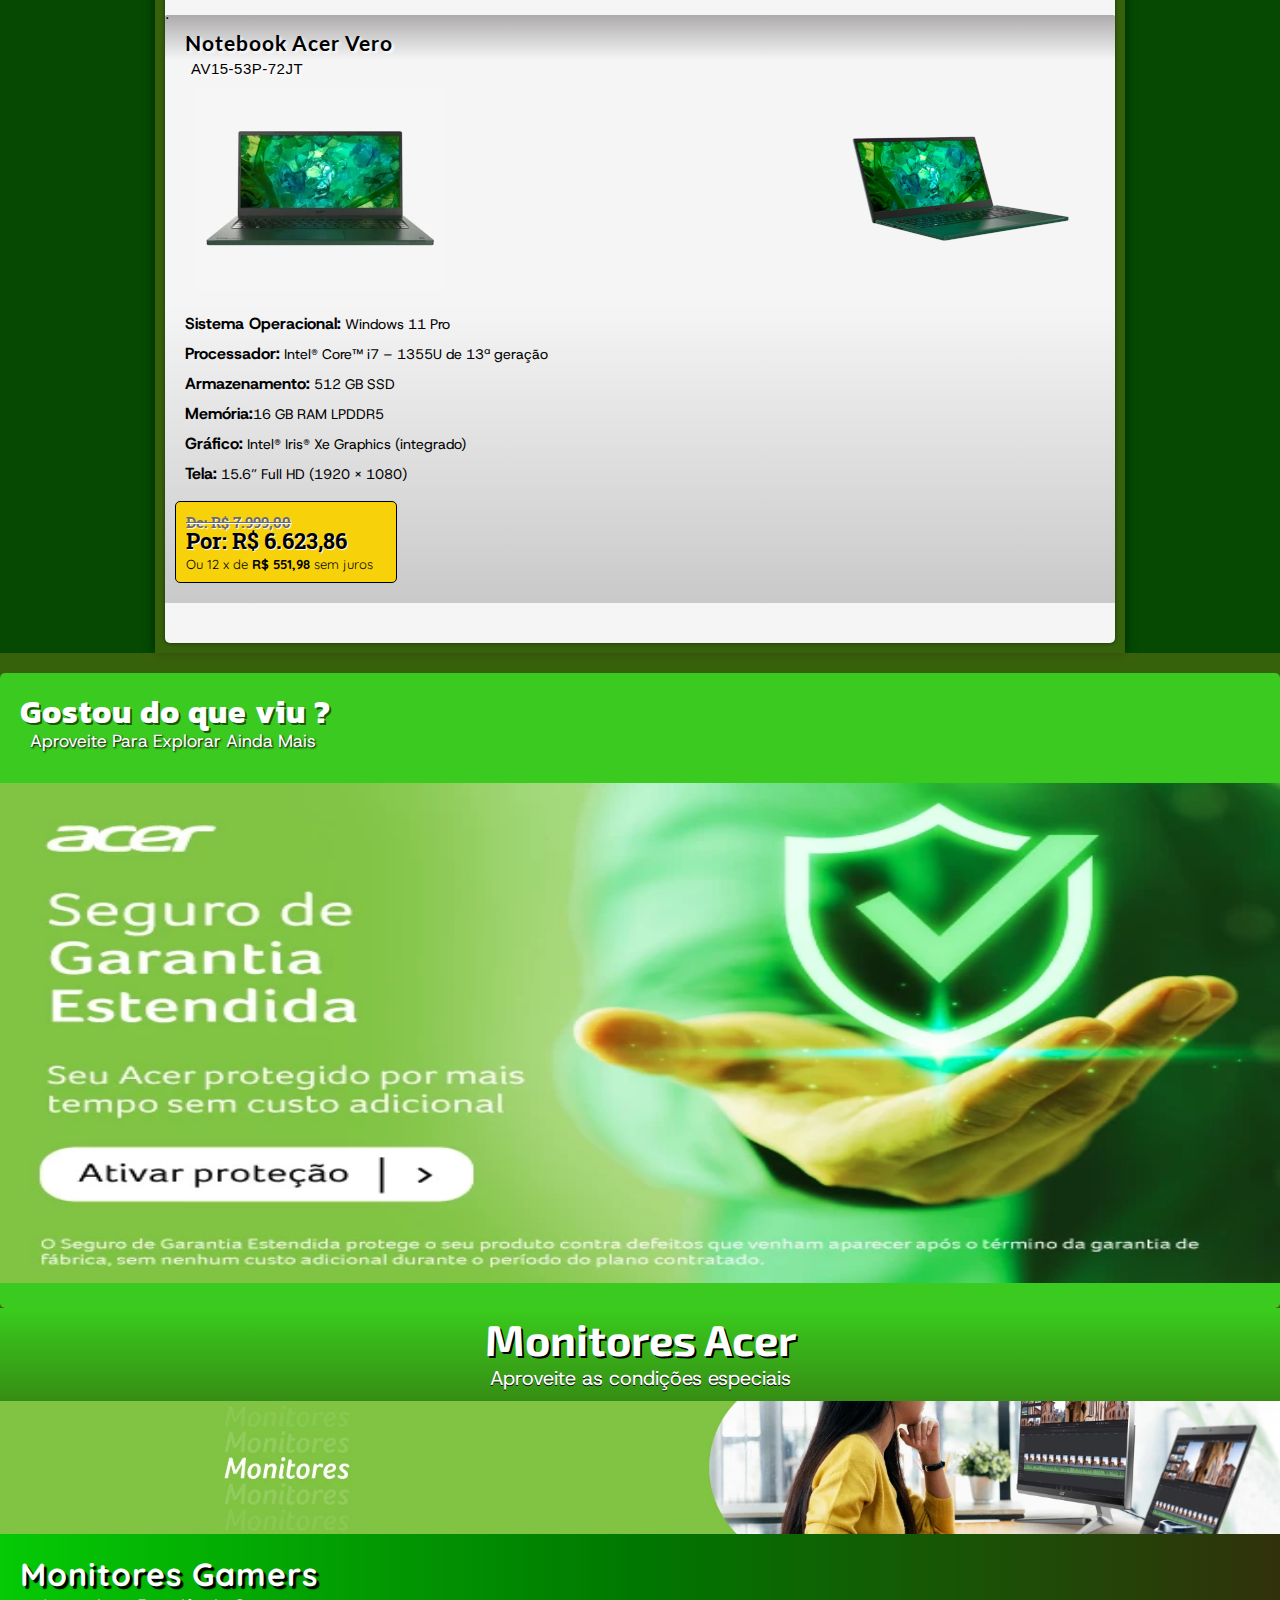
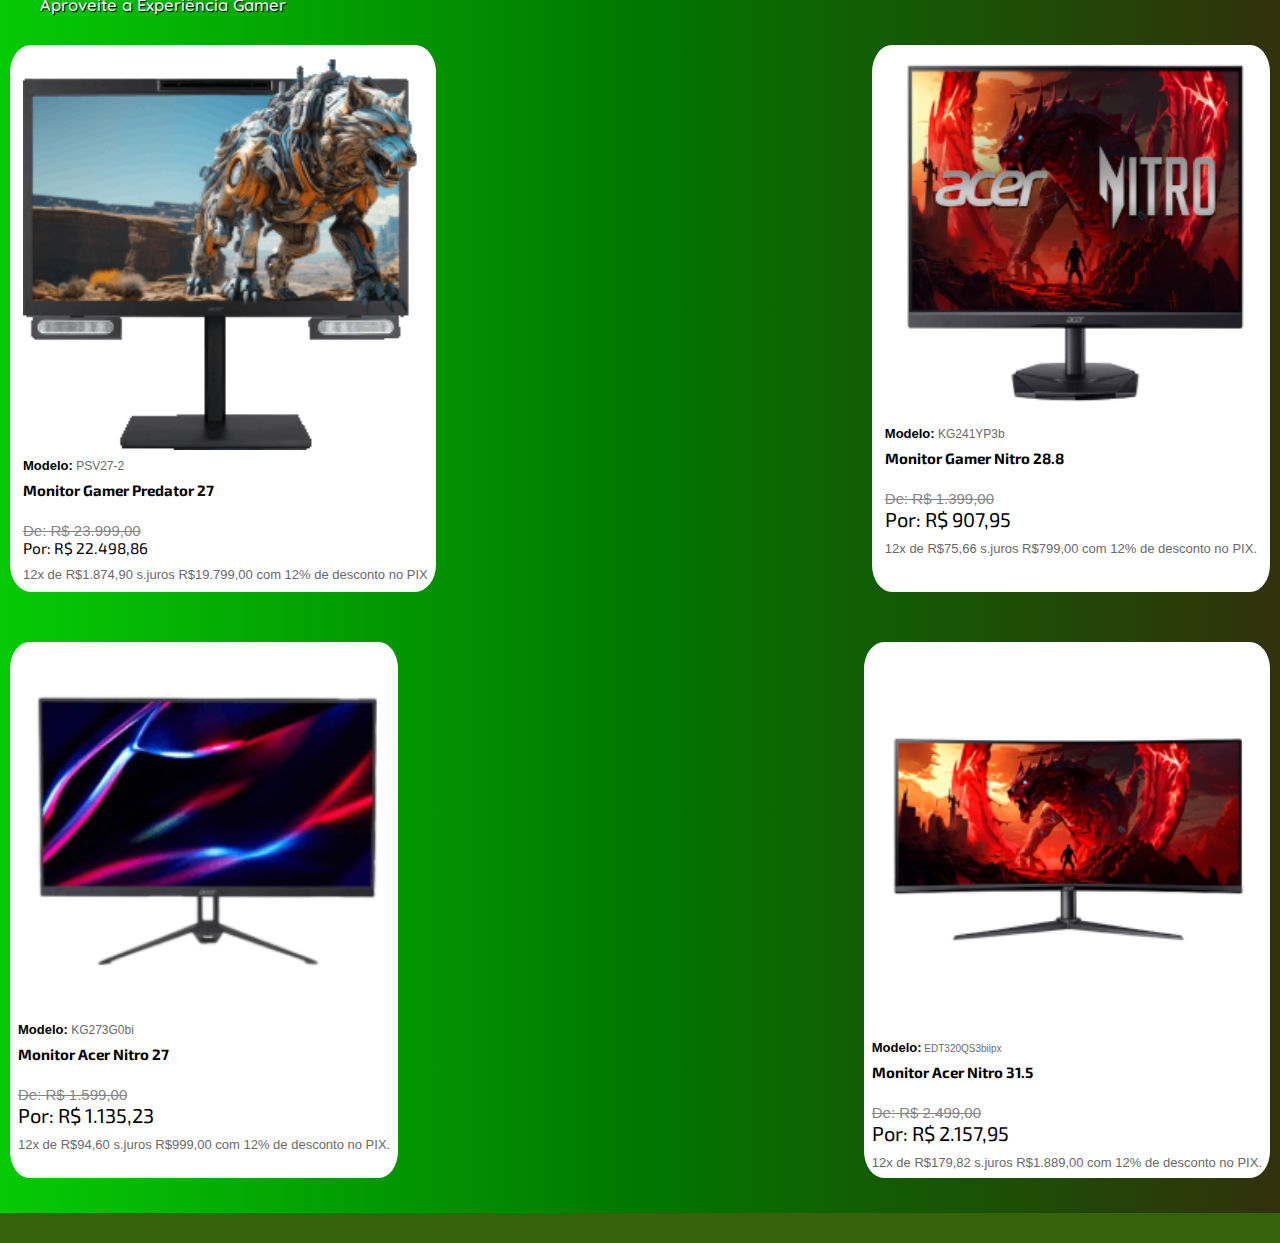
==== commit 5f974121: "mexendo em medias queries" ====
--- a/index.html
+++ b/index.html
@@ -4,9 +4,9 @@
     <meta charset="UTF-8">
     <meta name="viewport" content="width=device-width, initial-scale=1.0">
     <title>Acer</title>
-    <link rel="stylesheet" href="style.css" media="screen">
-    <link rel="stylesheet" href="estilos/impressora.css" media="print">
     <link rel="shortcut icon" href="icones/acer_logo_icon_168703-verde.webp" type="image/x-icon">
+    <link rel="stylesheet" href="style.css" media="all">
+    <link rel="stylesheet" href="medias-queries.css">
 </head>
 <body>
 
--- a/medias-queries.css
+++ b/medias-queries.css
@@ -0,0 +1,15 @@
+@charset "UTF-8";
+
+@media print{
+    html{
+        display: none;
+    }
+}
+
+@media screen and (orientation:landscape) {
+    body{
+        background-color:#054902 ;
+        background-image: none;
+    }
+}
+
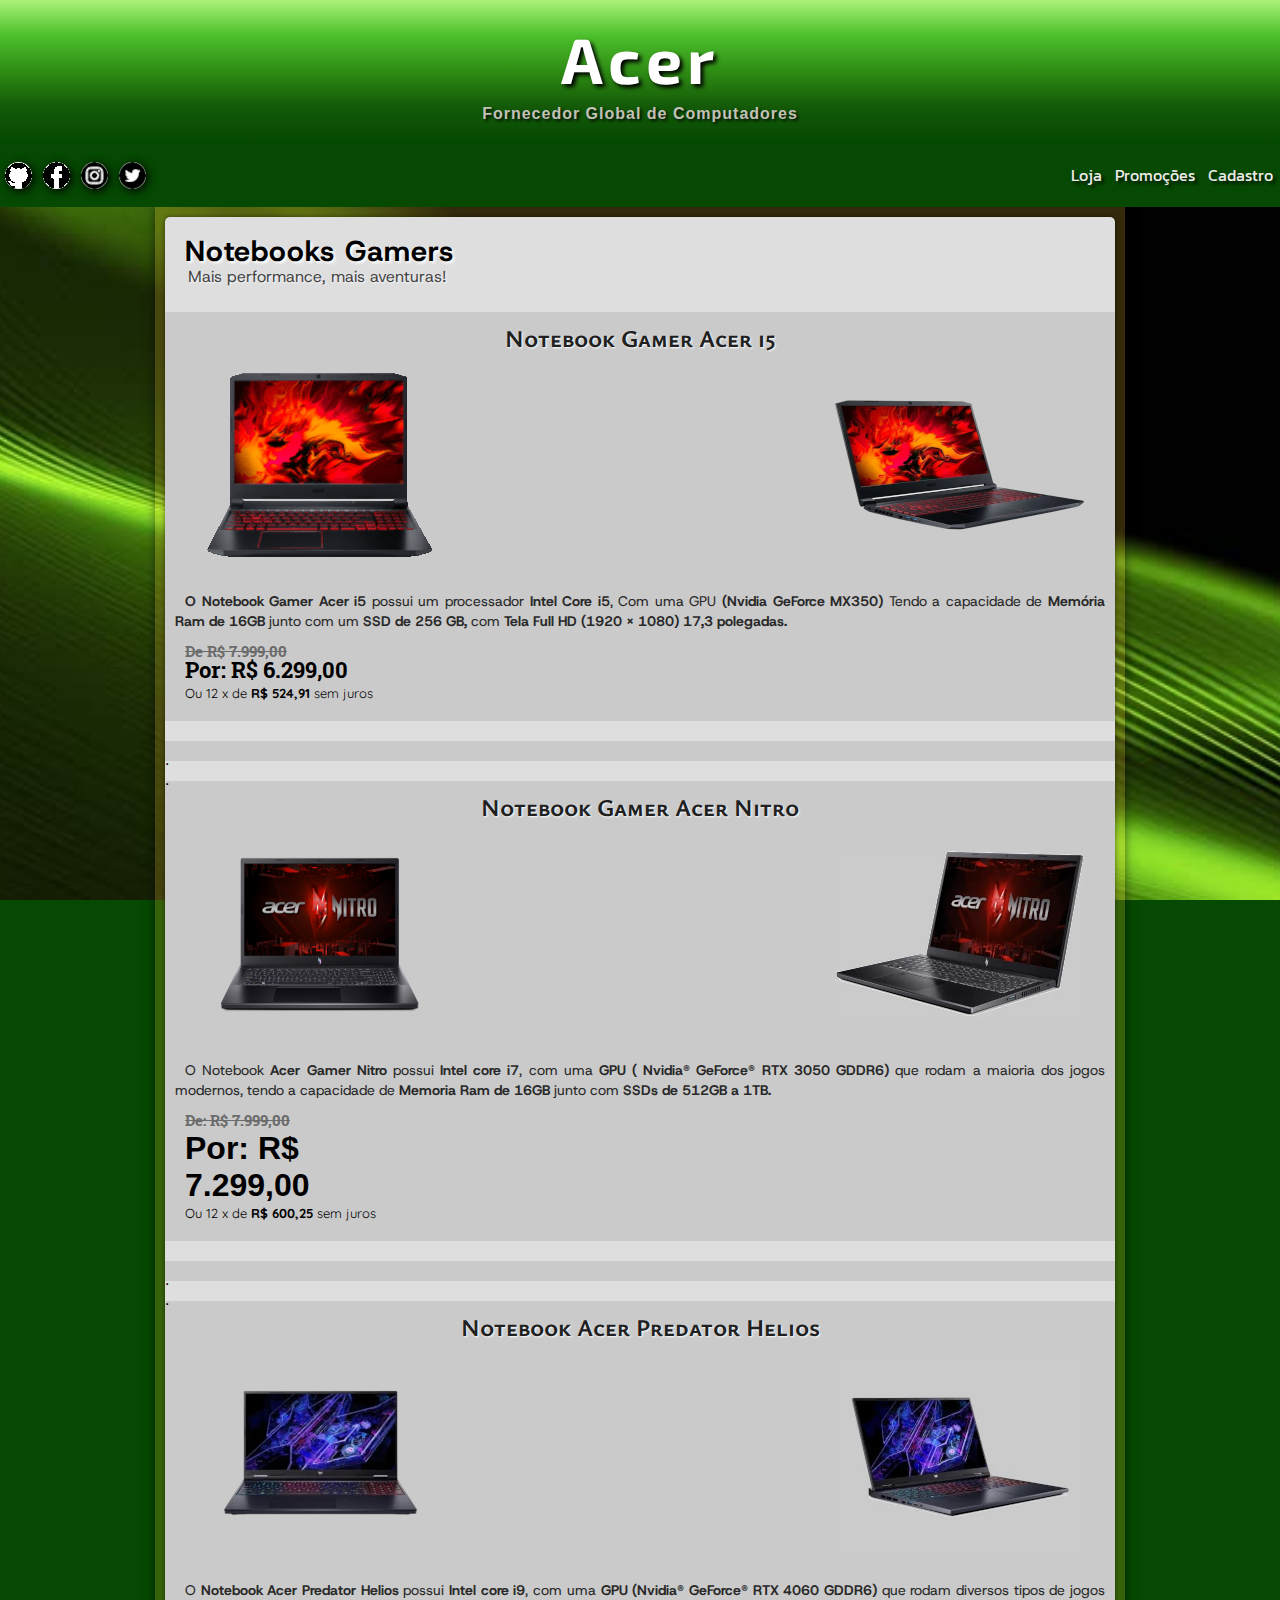
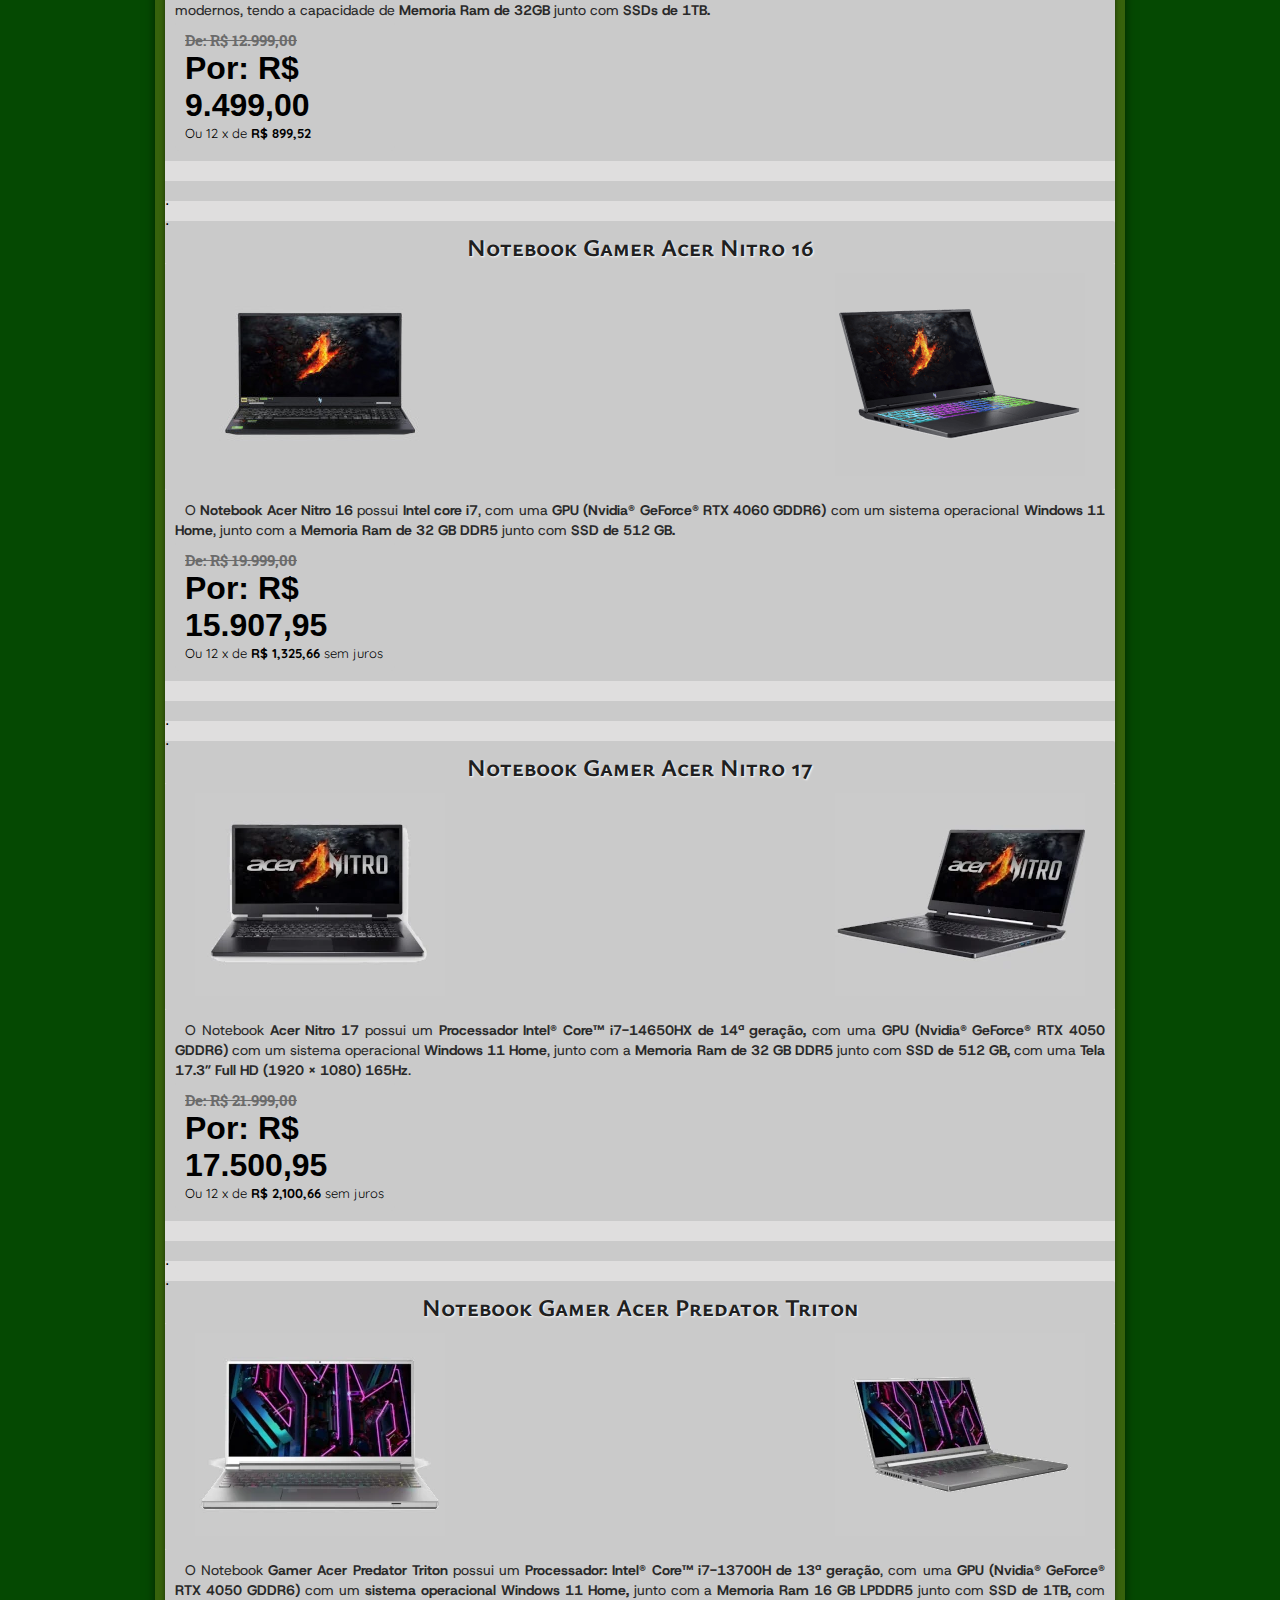
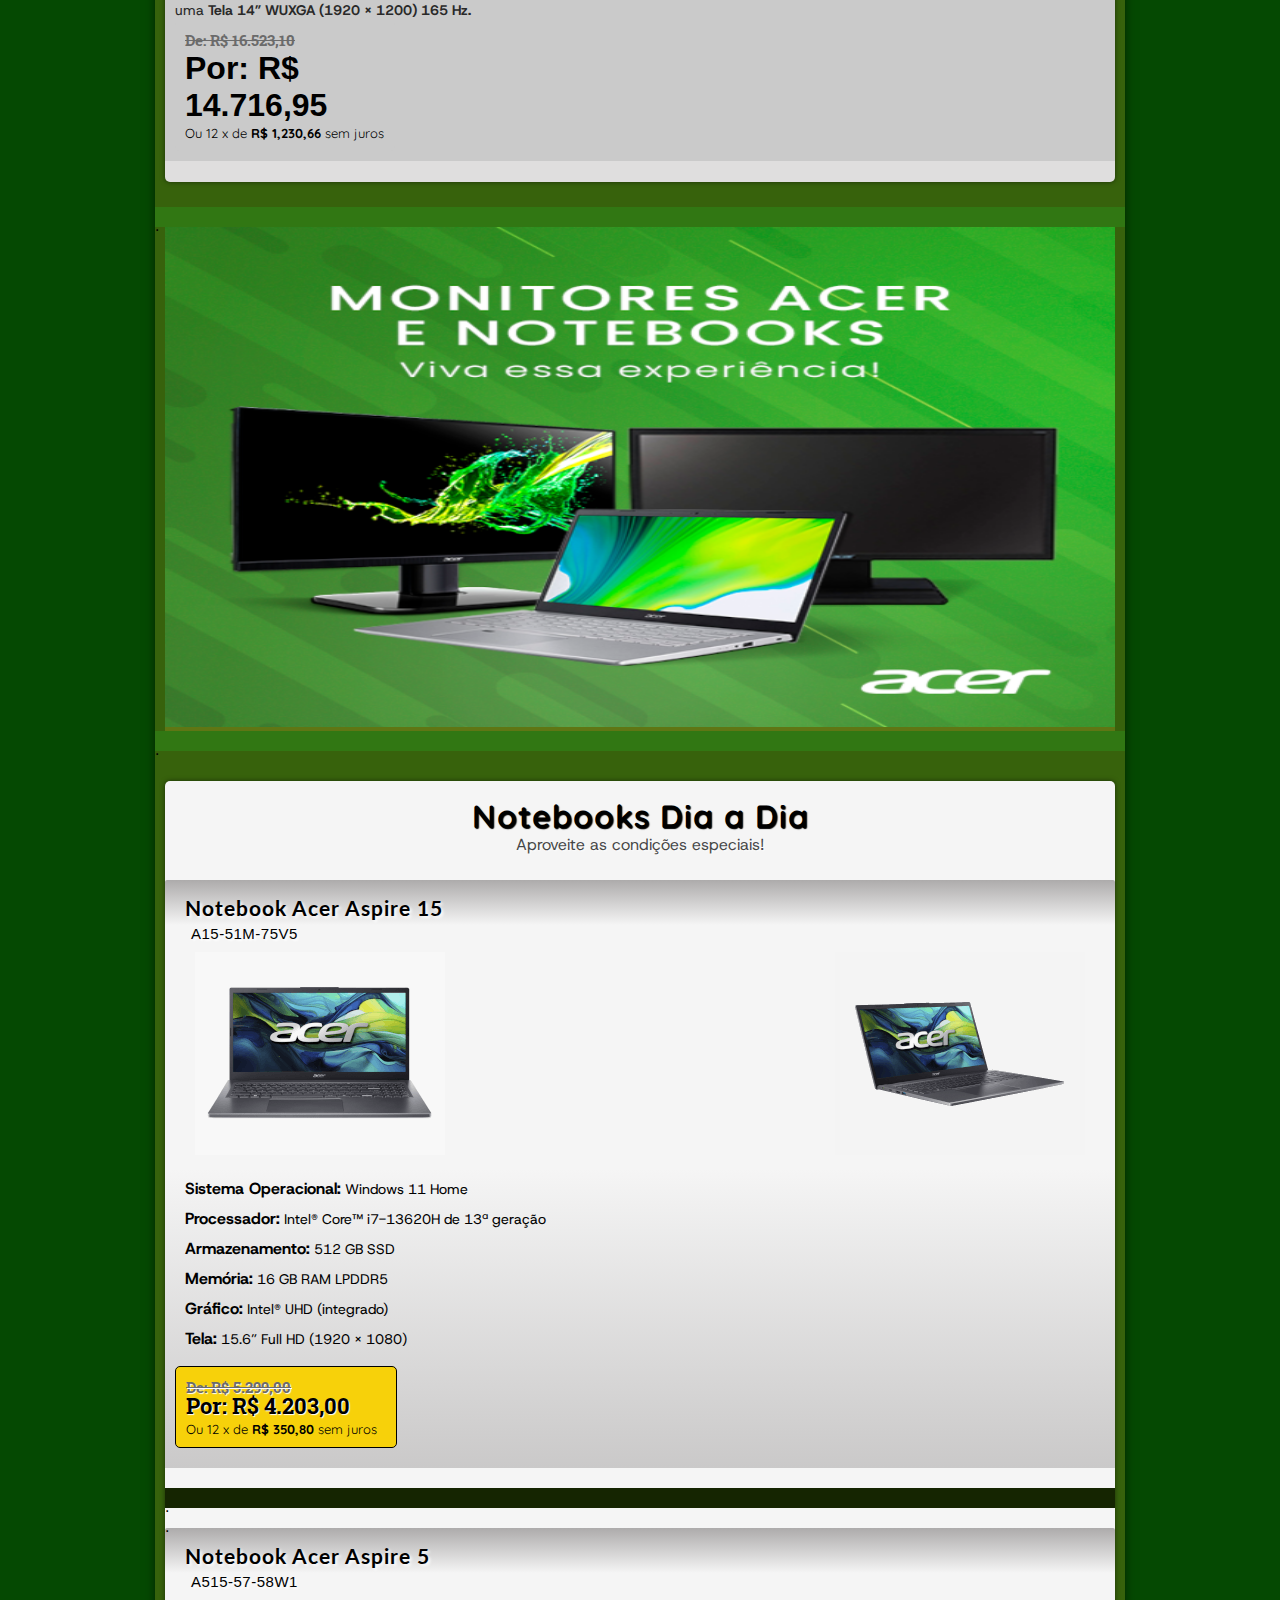
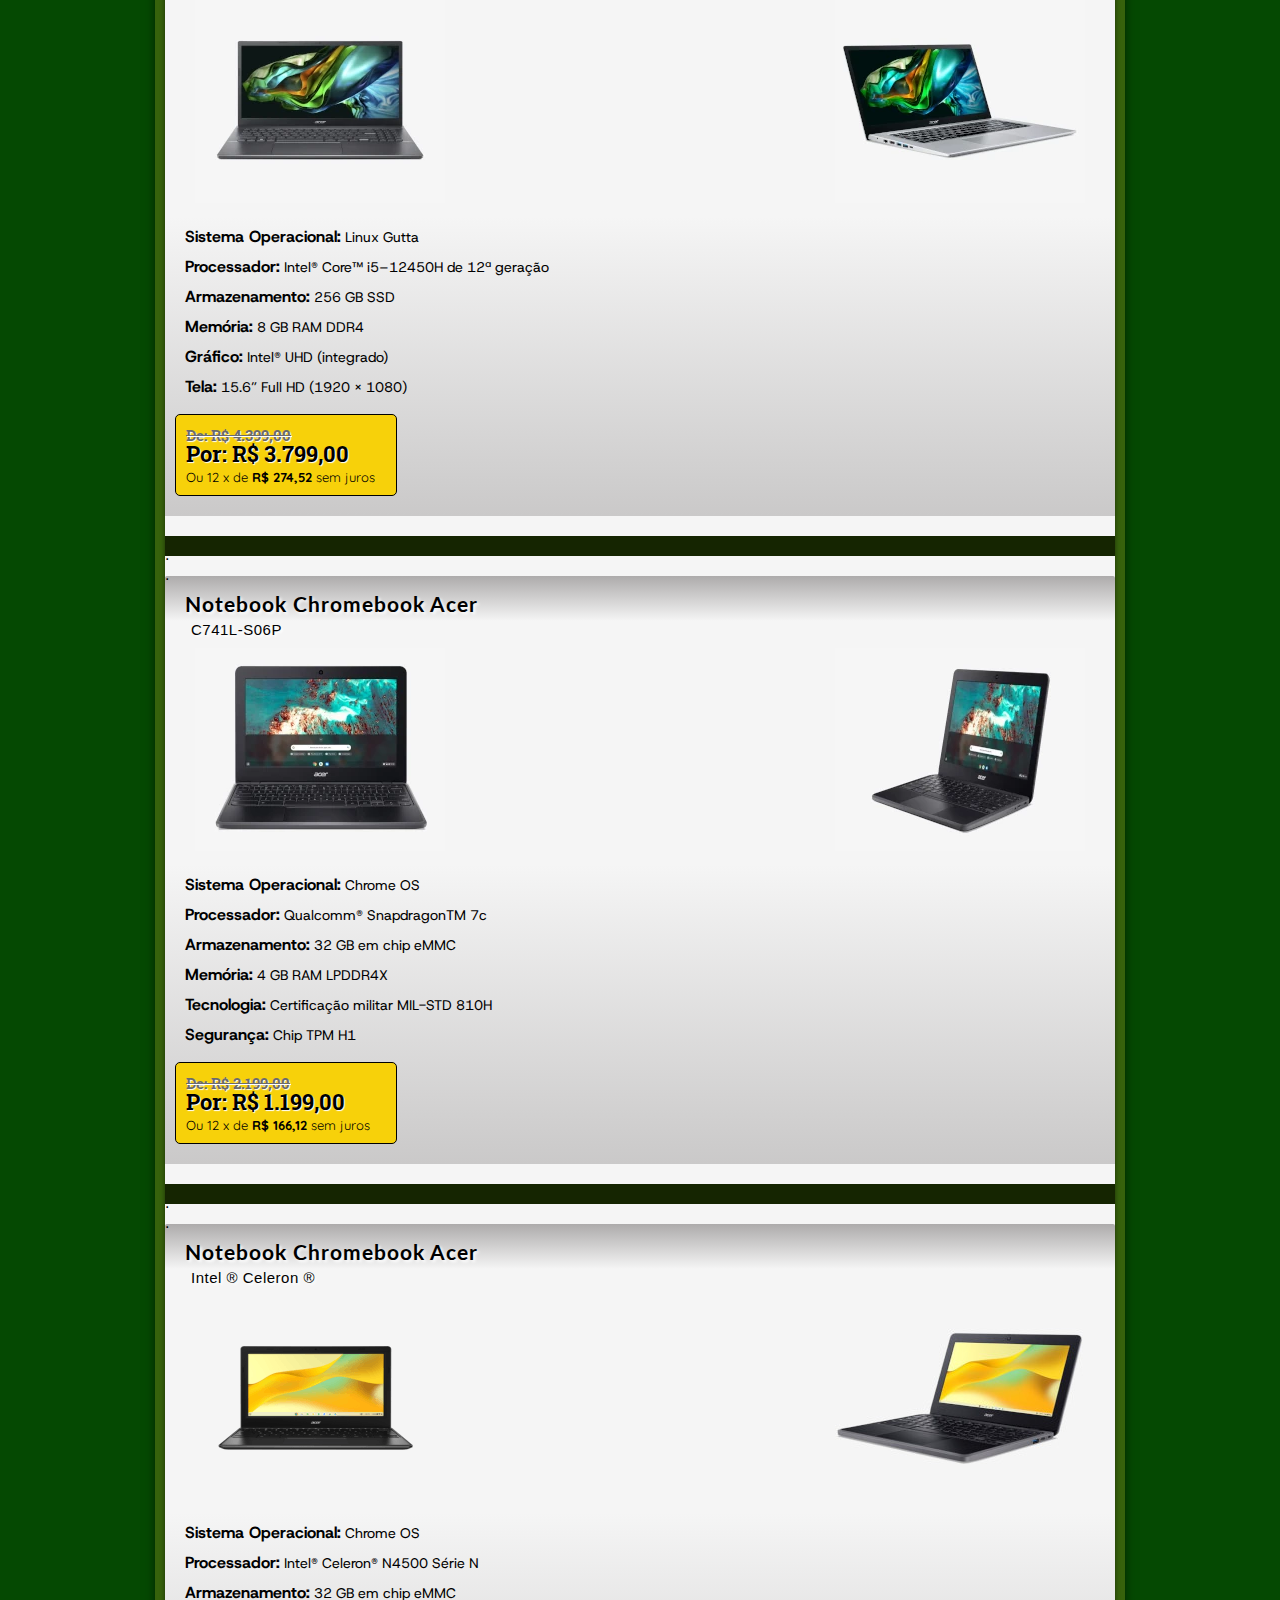
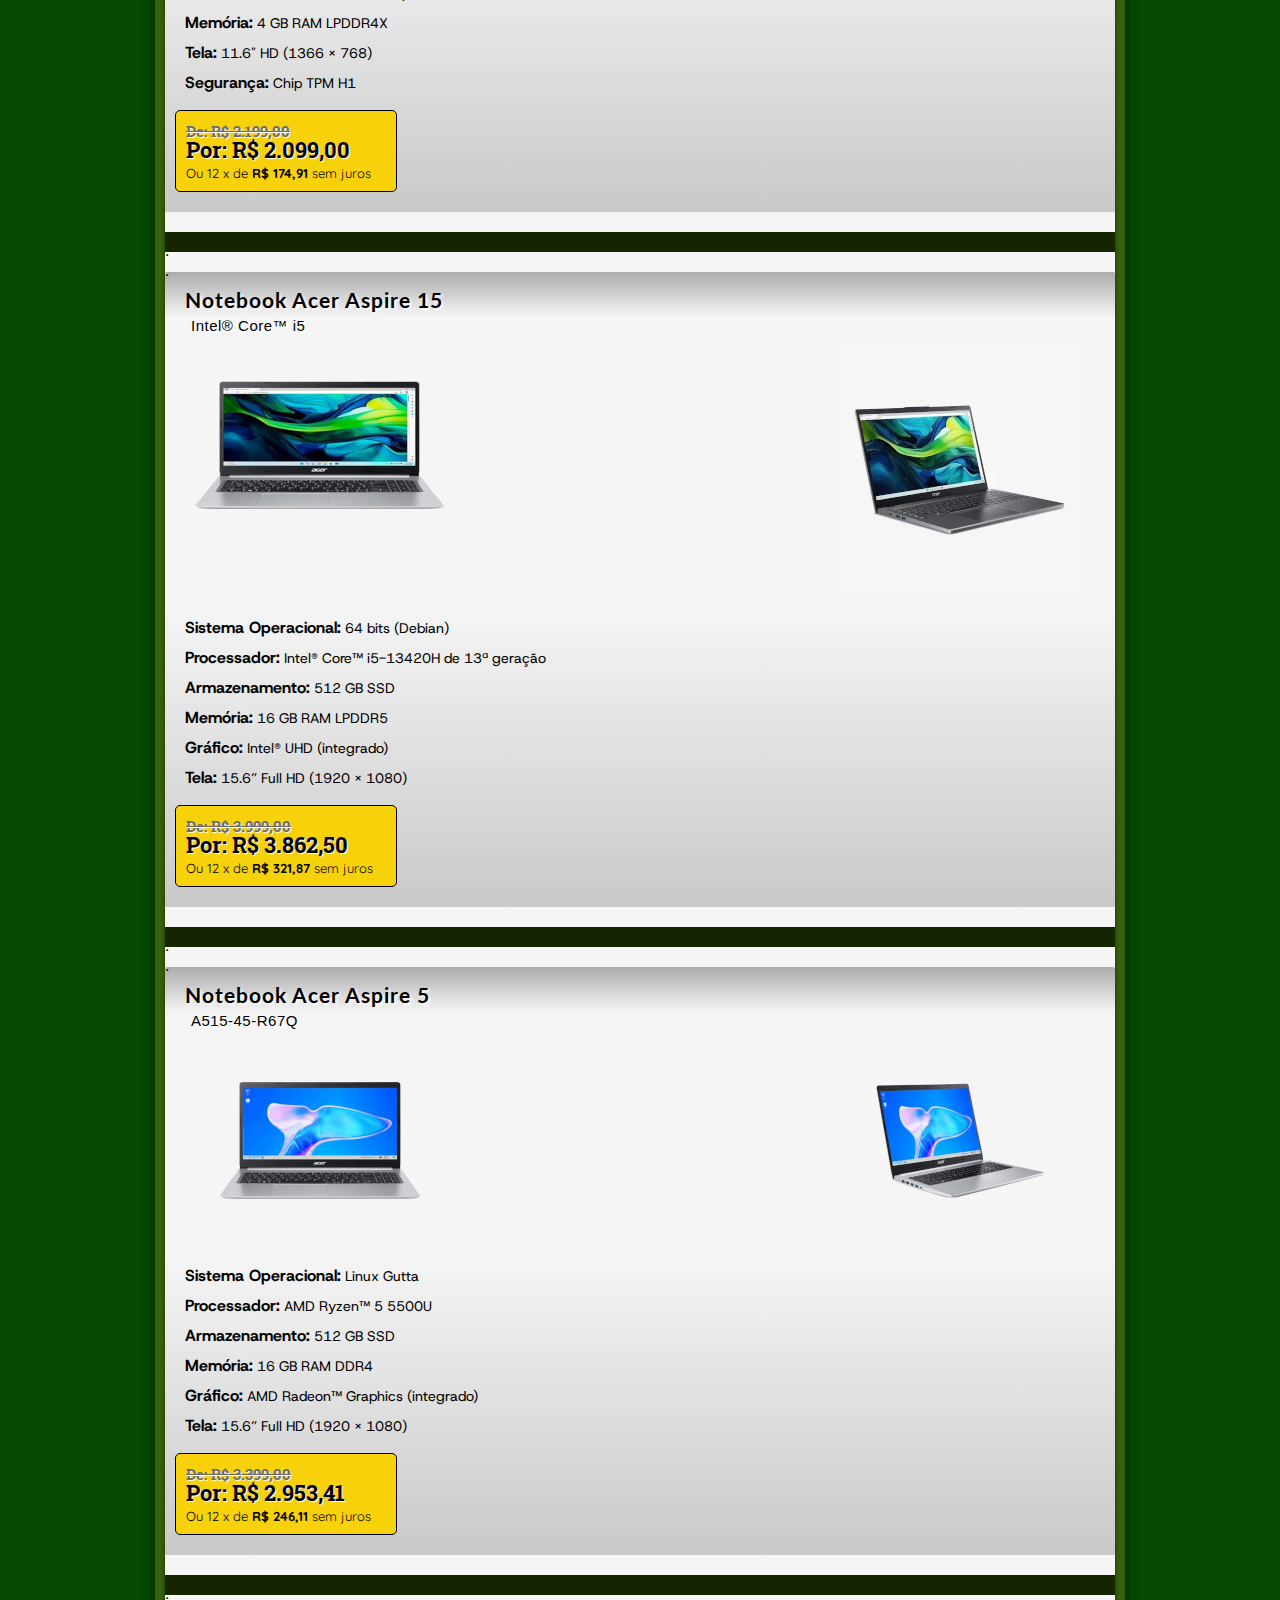
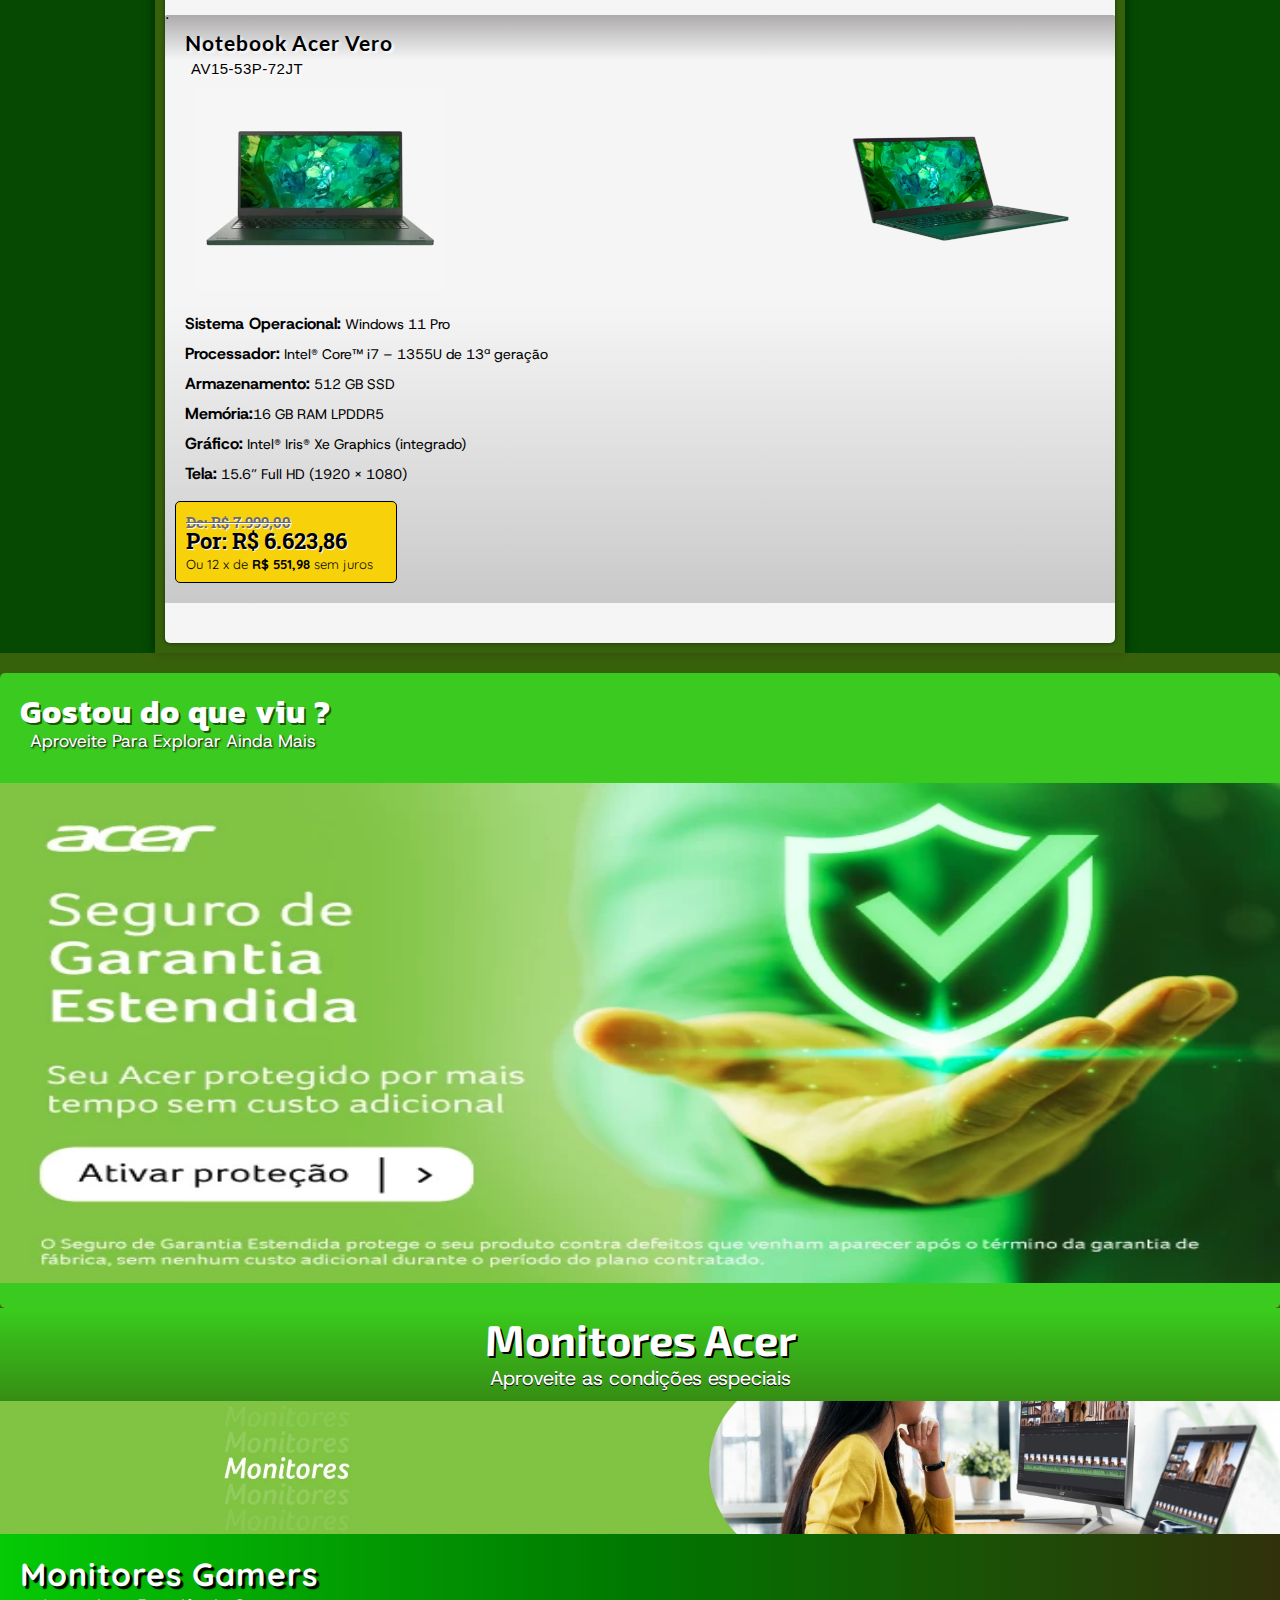
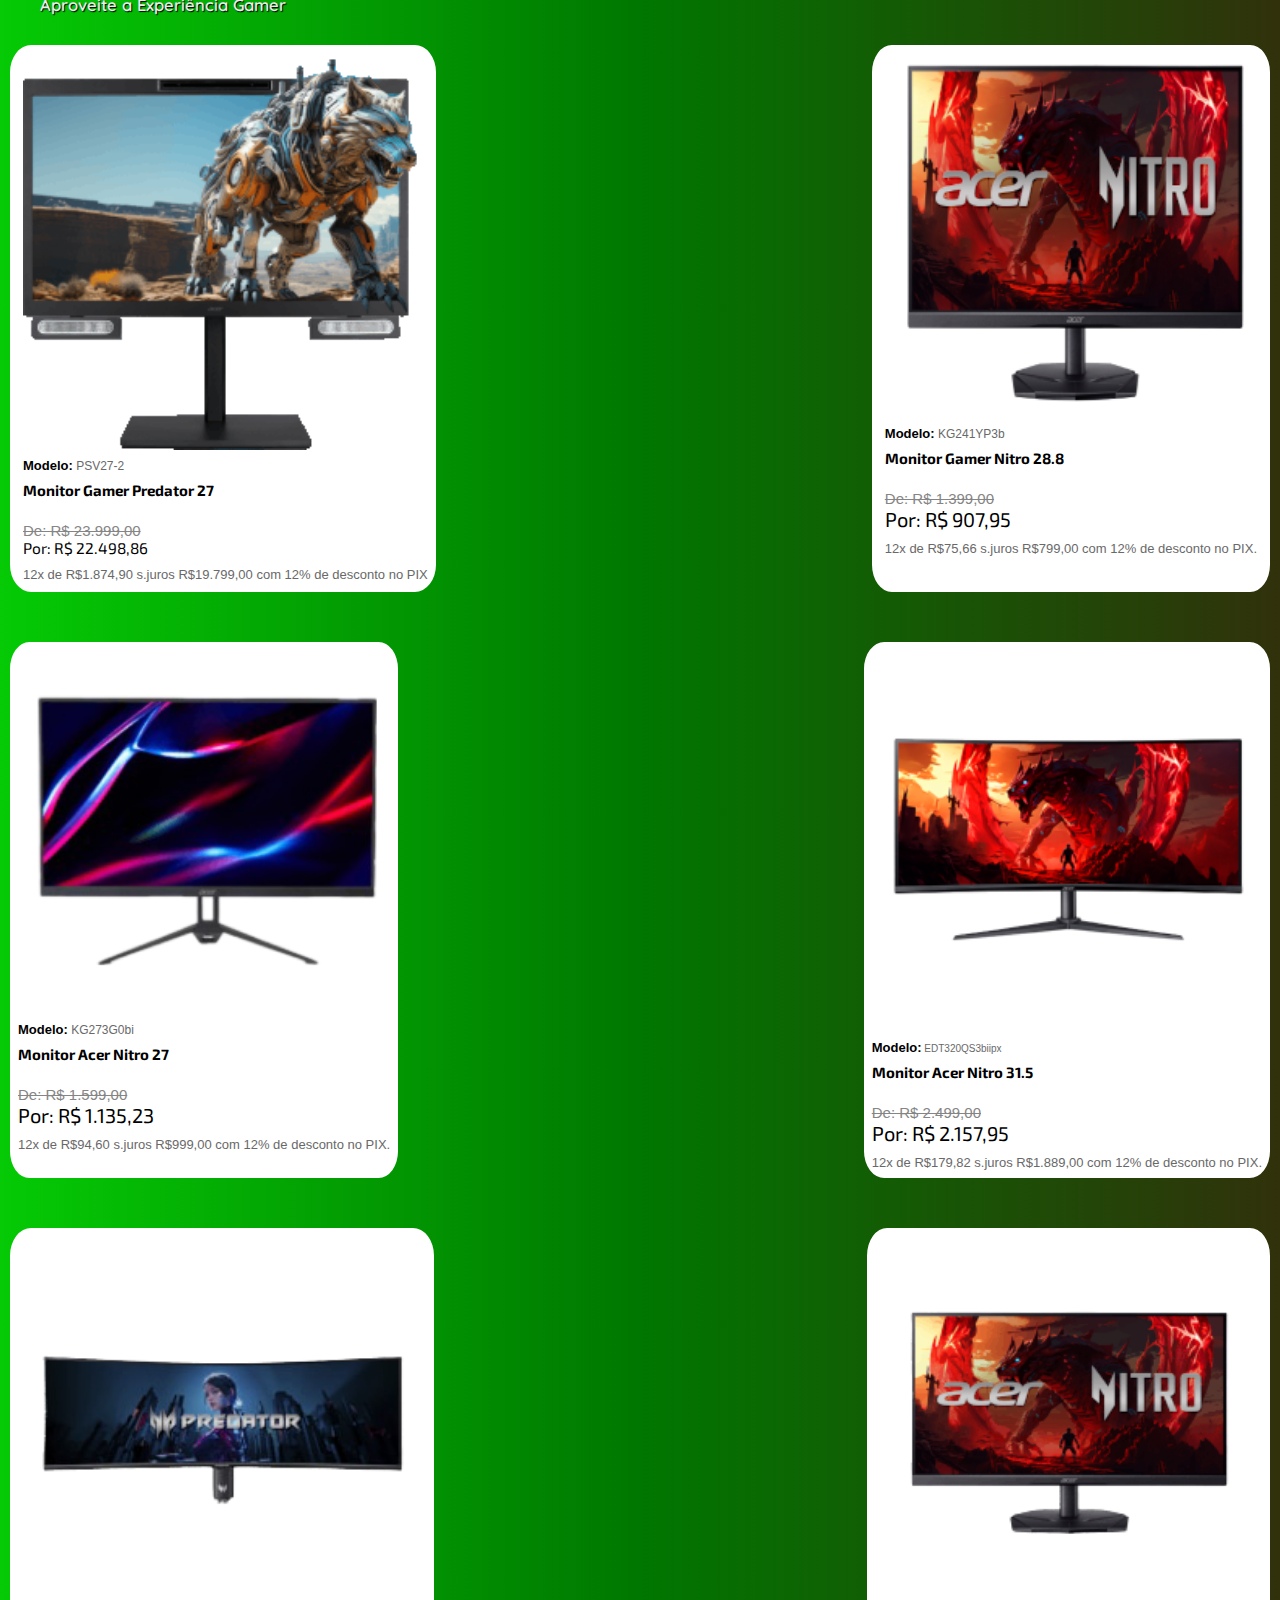
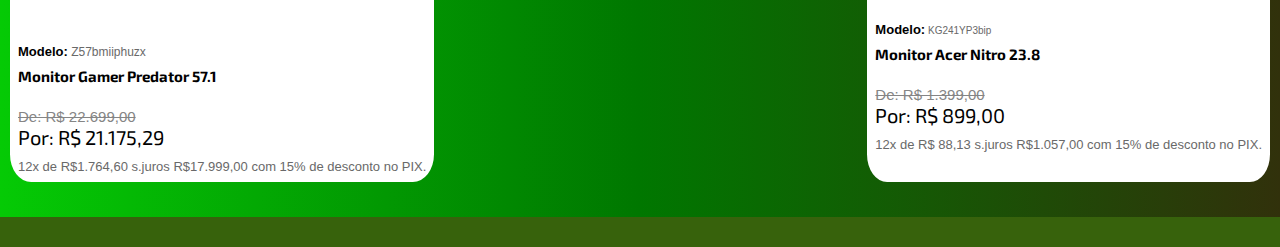
==== commit ca594f54: "Novas Atualizações no projeto 006" ====
--- a/index.html
+++ b/index.html
@@ -693,6 +693,44 @@
 
             </div>
 
+            <div class="container-descrição-monitores">
+
+                <div class="caixa-descrição-Monitor-Gamer-Predator-57-1">
+
+                    <picture>
+                        <source media="(max-width:670px )" srcset="monitores-imagens/traced-monitor-gamer-predator-57-1-pequena.png">
+                        <img src="monitores-imagens/traced-monitor-gamer-predator-57-1-grande.png" alt="Monitor Gamer Acer Predator 57.6">
+                    </picture>
+
+                    <p class="modelo-notebook"><strong>Modelo:</strong> Z57bmiiphuzx</p>
+                   
+                    <p class="nome-monitor">Monitor Gamer Predator 57.1</p>
+
+                    <h2 class="h2-valor-anterior">De: R$  22.699,00</h2>
+                    <h1 class="h1-valor-atual">Por: R$ 21.175,29</h1>
+                    <p class="p-descontos">12x de R$1.764,60 s.juros R$17.999,00 com 15% de desconto no PIX.</p>
+                    
+                </div>
+
+                <div class="caixa-descrição-Monitor-Gamer-Acer-Nitro-23-8">
+
+                    <picture>
+                        <source media="(max-width:670px )" srcset="monitores-imagens/traced-monitor-gamer-acer-nitro-23-8-pequena.png">
+                        <img src="monitores-imagens/traced-monitor-gamer-acer-nitro-23-8-grande.png" alt="Monitor Gamer Acer Nitro 23.8">
+                    </picture>
+
+                    <p class="modelo-notebook-acer-nitro31-5"><strong>Modelo:</strong> KG241YP3bip</p>
+                   
+                    <p class="nome-monitor">Monitor Acer Nitro 23.8</p>
+
+                    <h2 class="h2-valor-anterior">De: R$ 1.399,00</h2>
+                    <h1 class="h1-valor-atual"> Por: R$ 899,00</h1>
+                    <p class="p-descontos">12x de R$ 88,13 s.juros R$1.057,00 com 15% de desconto no PIX.</p>
+
+                </div>
+
+            </div>
+
             
 
         </div>
--- a/medias-queries.css
+++ b/medias-queries.css
@@ -9,7 +9,6 @@
 @media screen and (orientation:landscape) {
     body{
         background-color:#054902 ;
-        background-image: none;
     }
 }
 
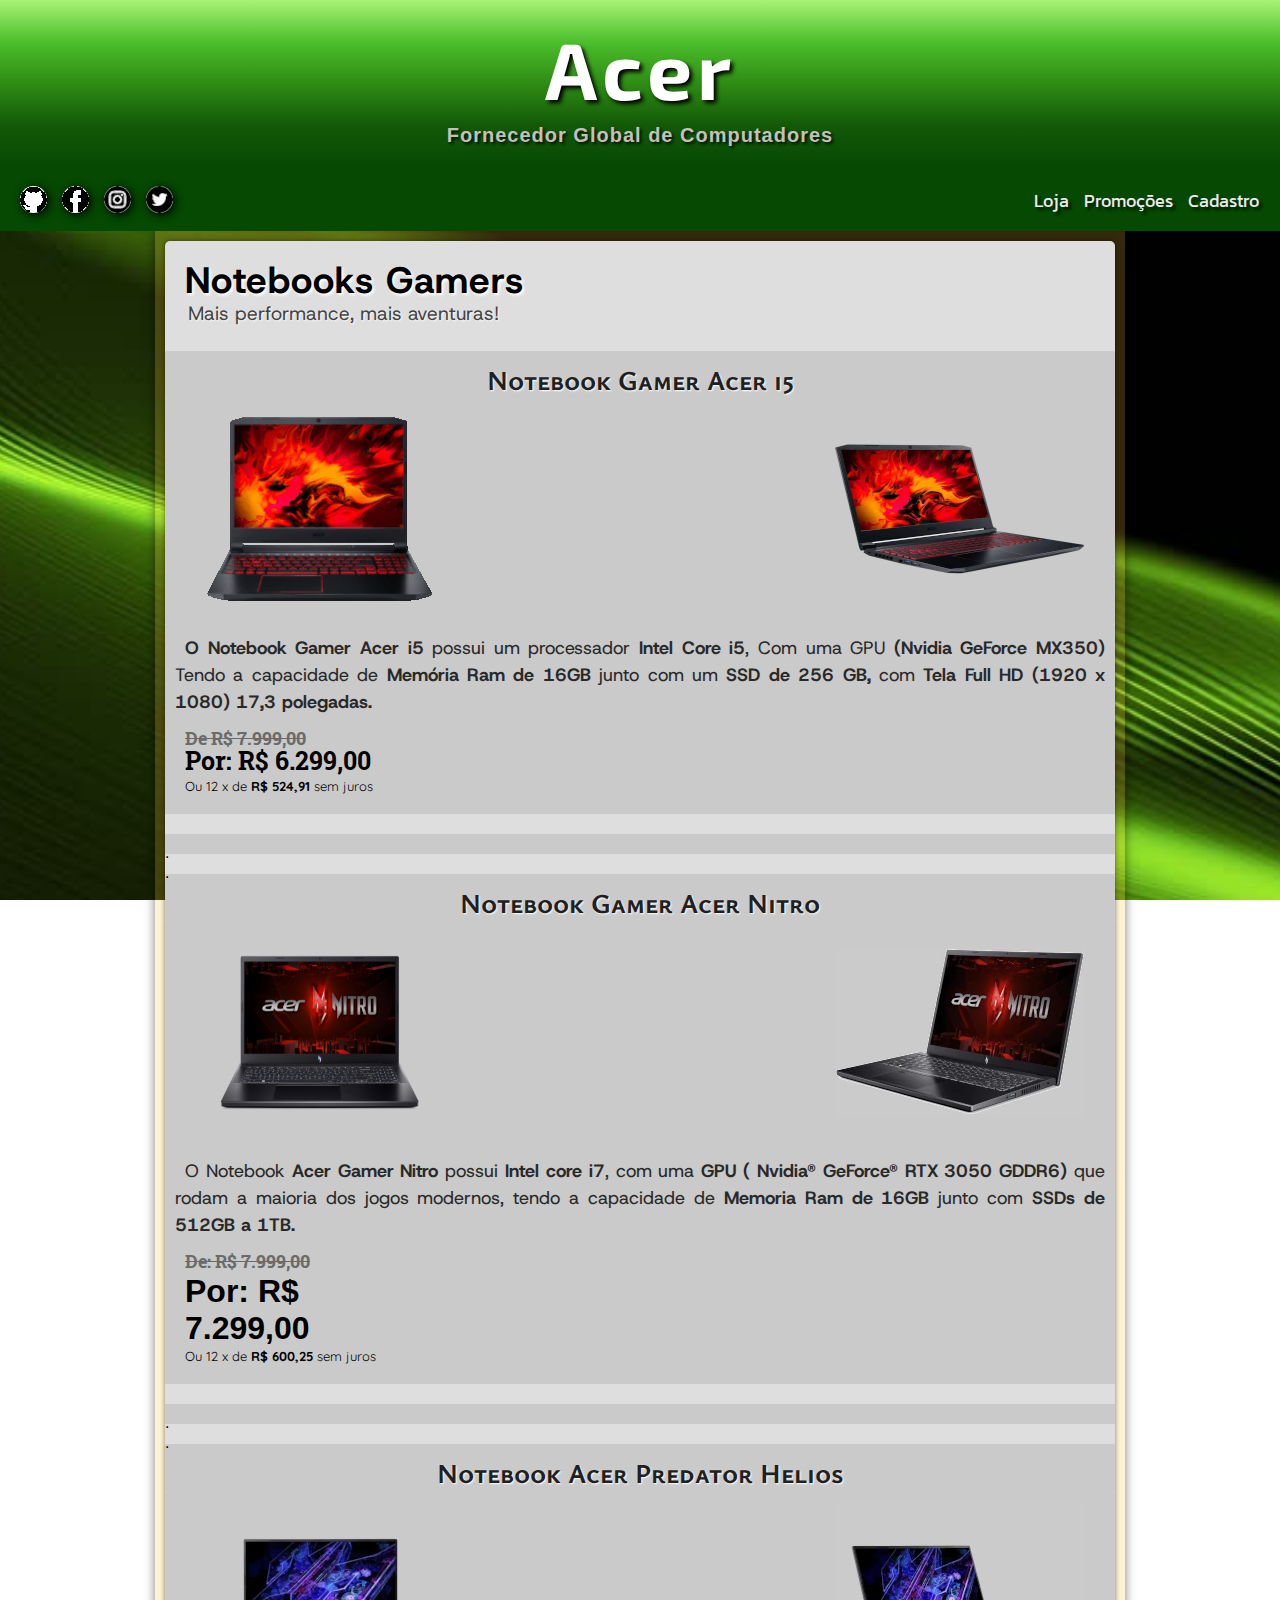
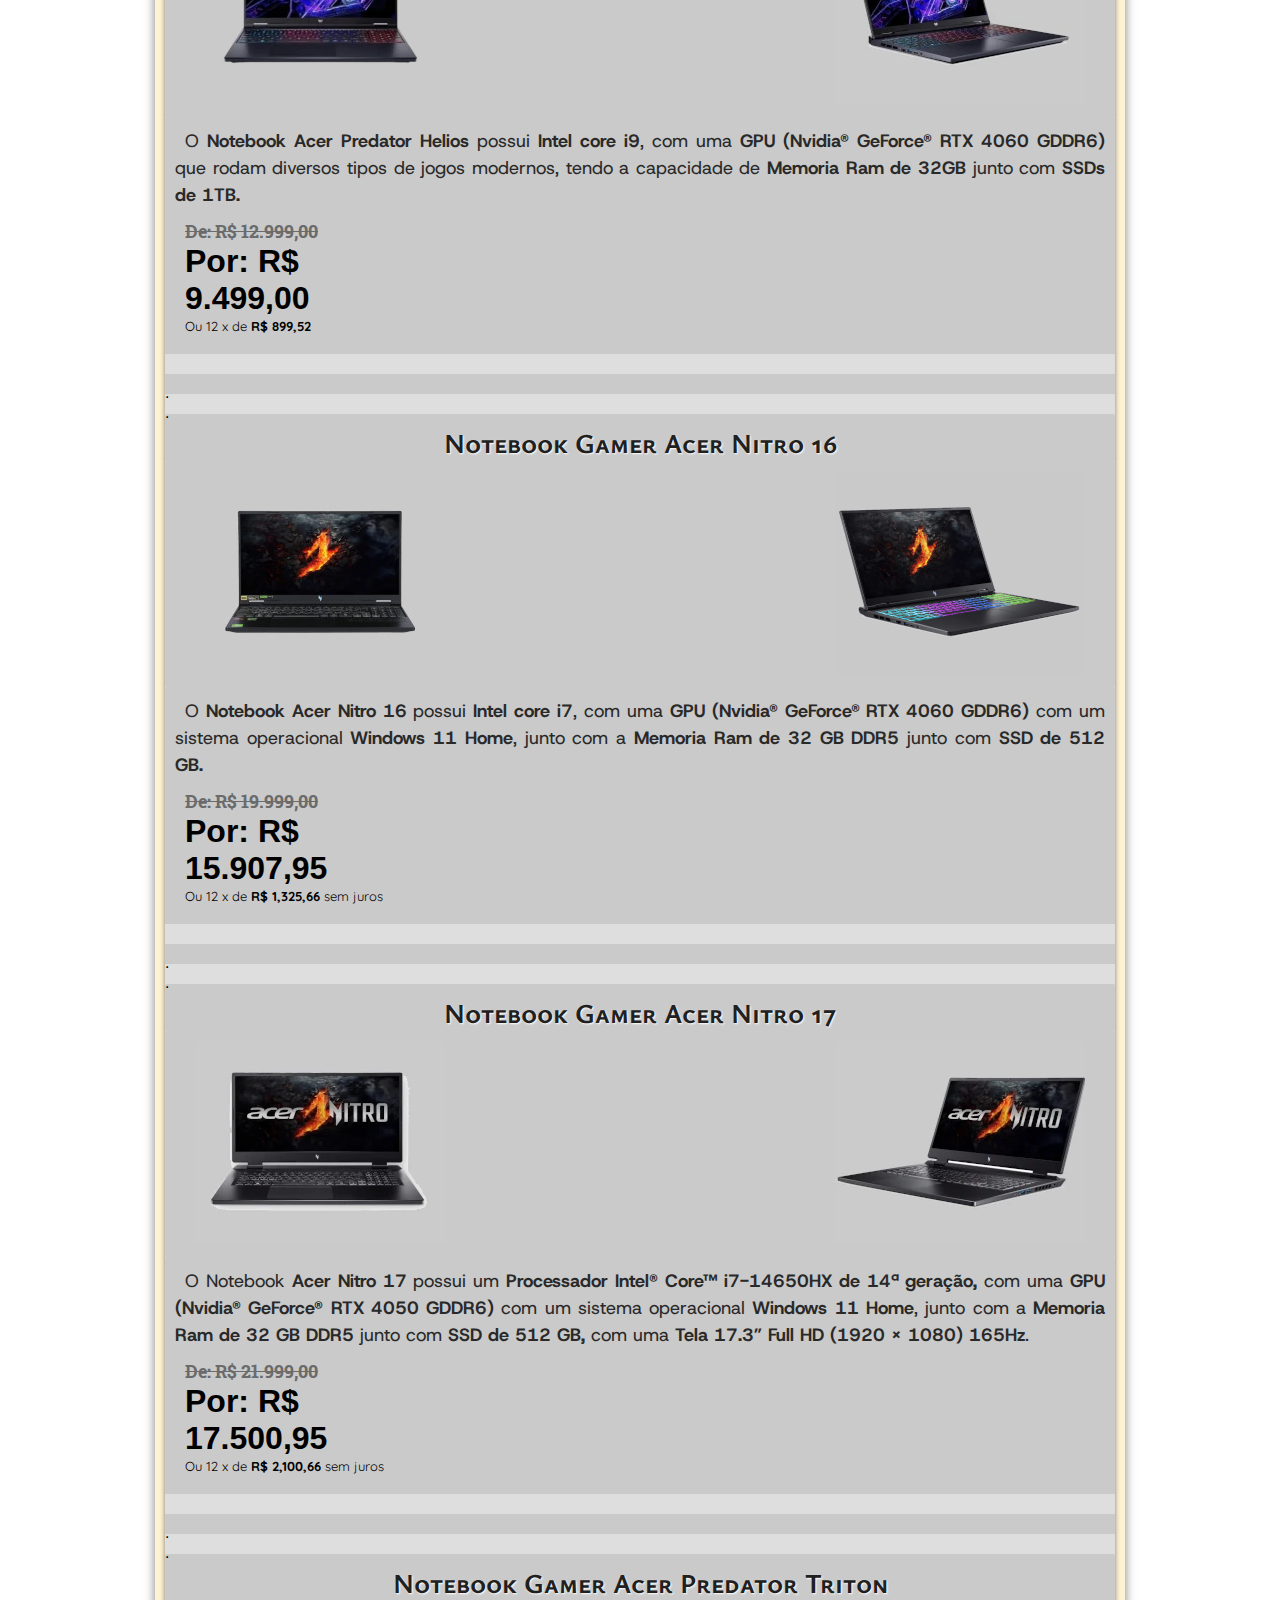
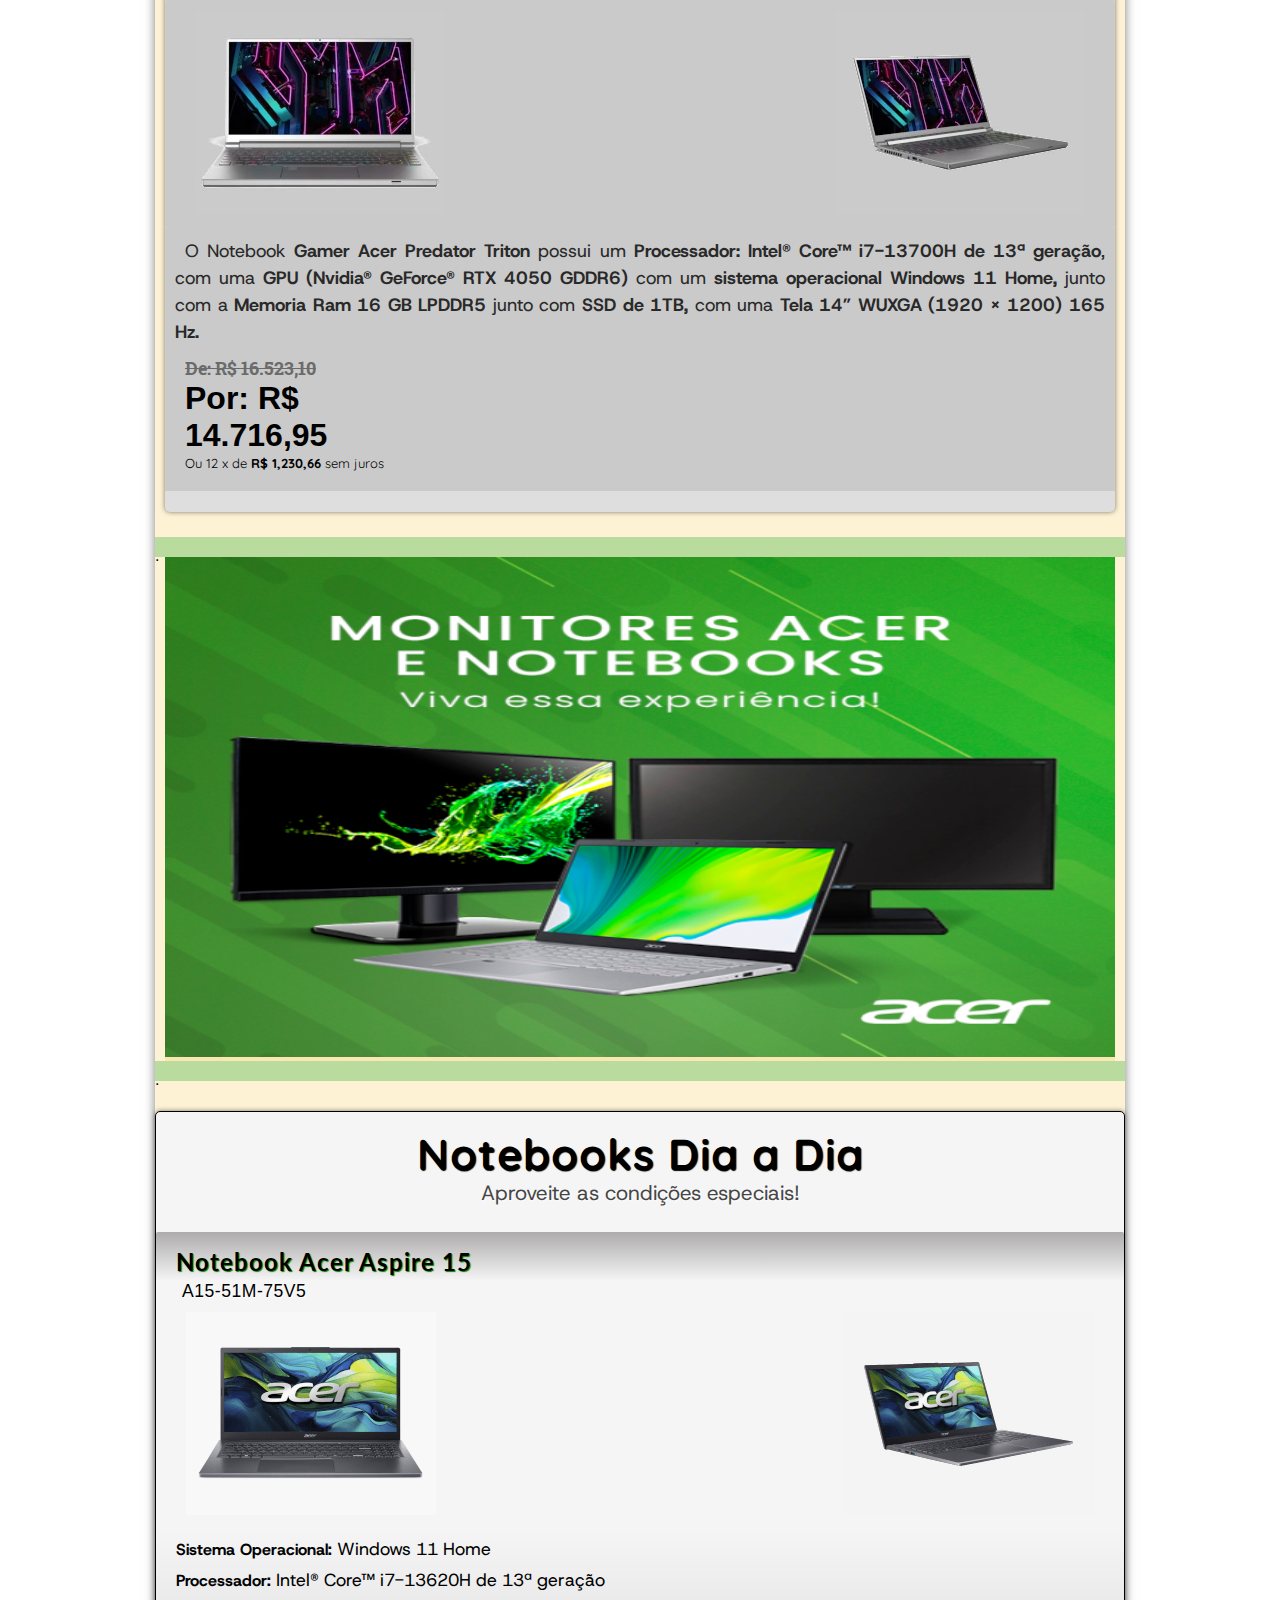
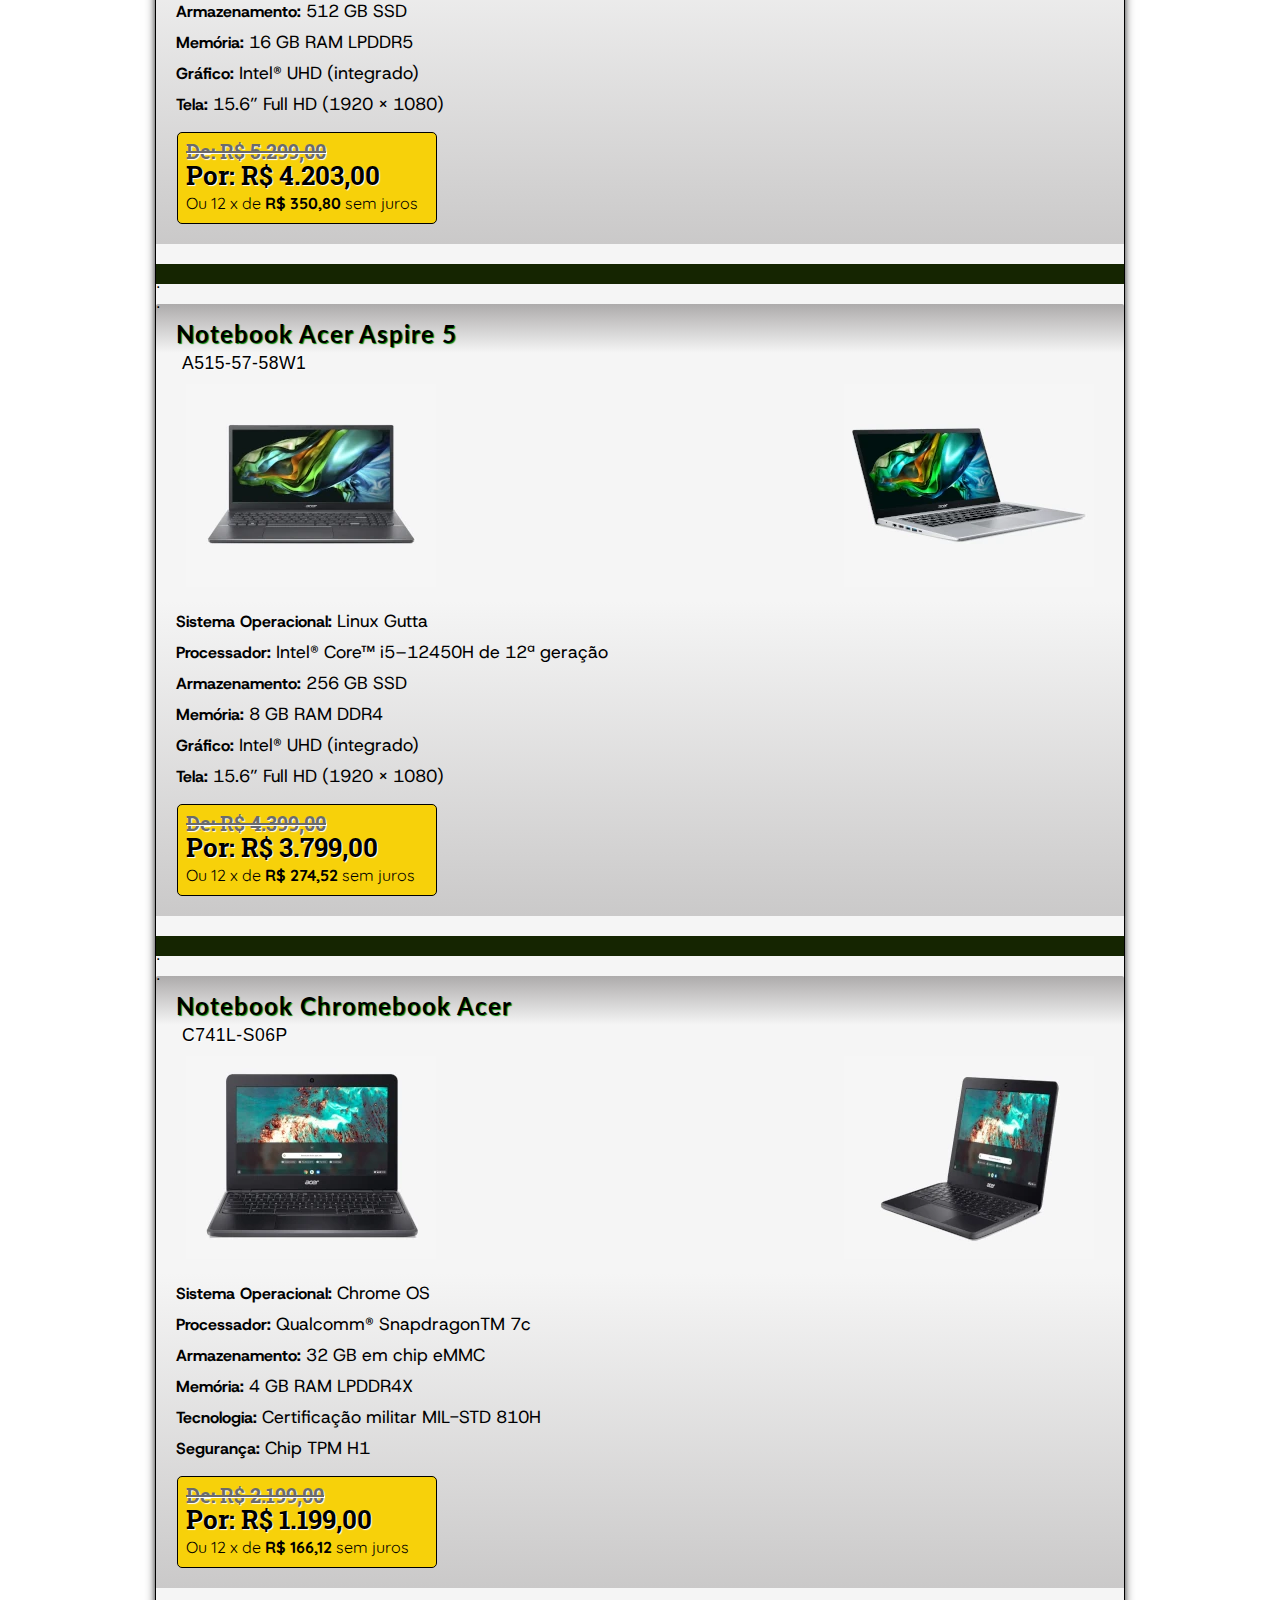
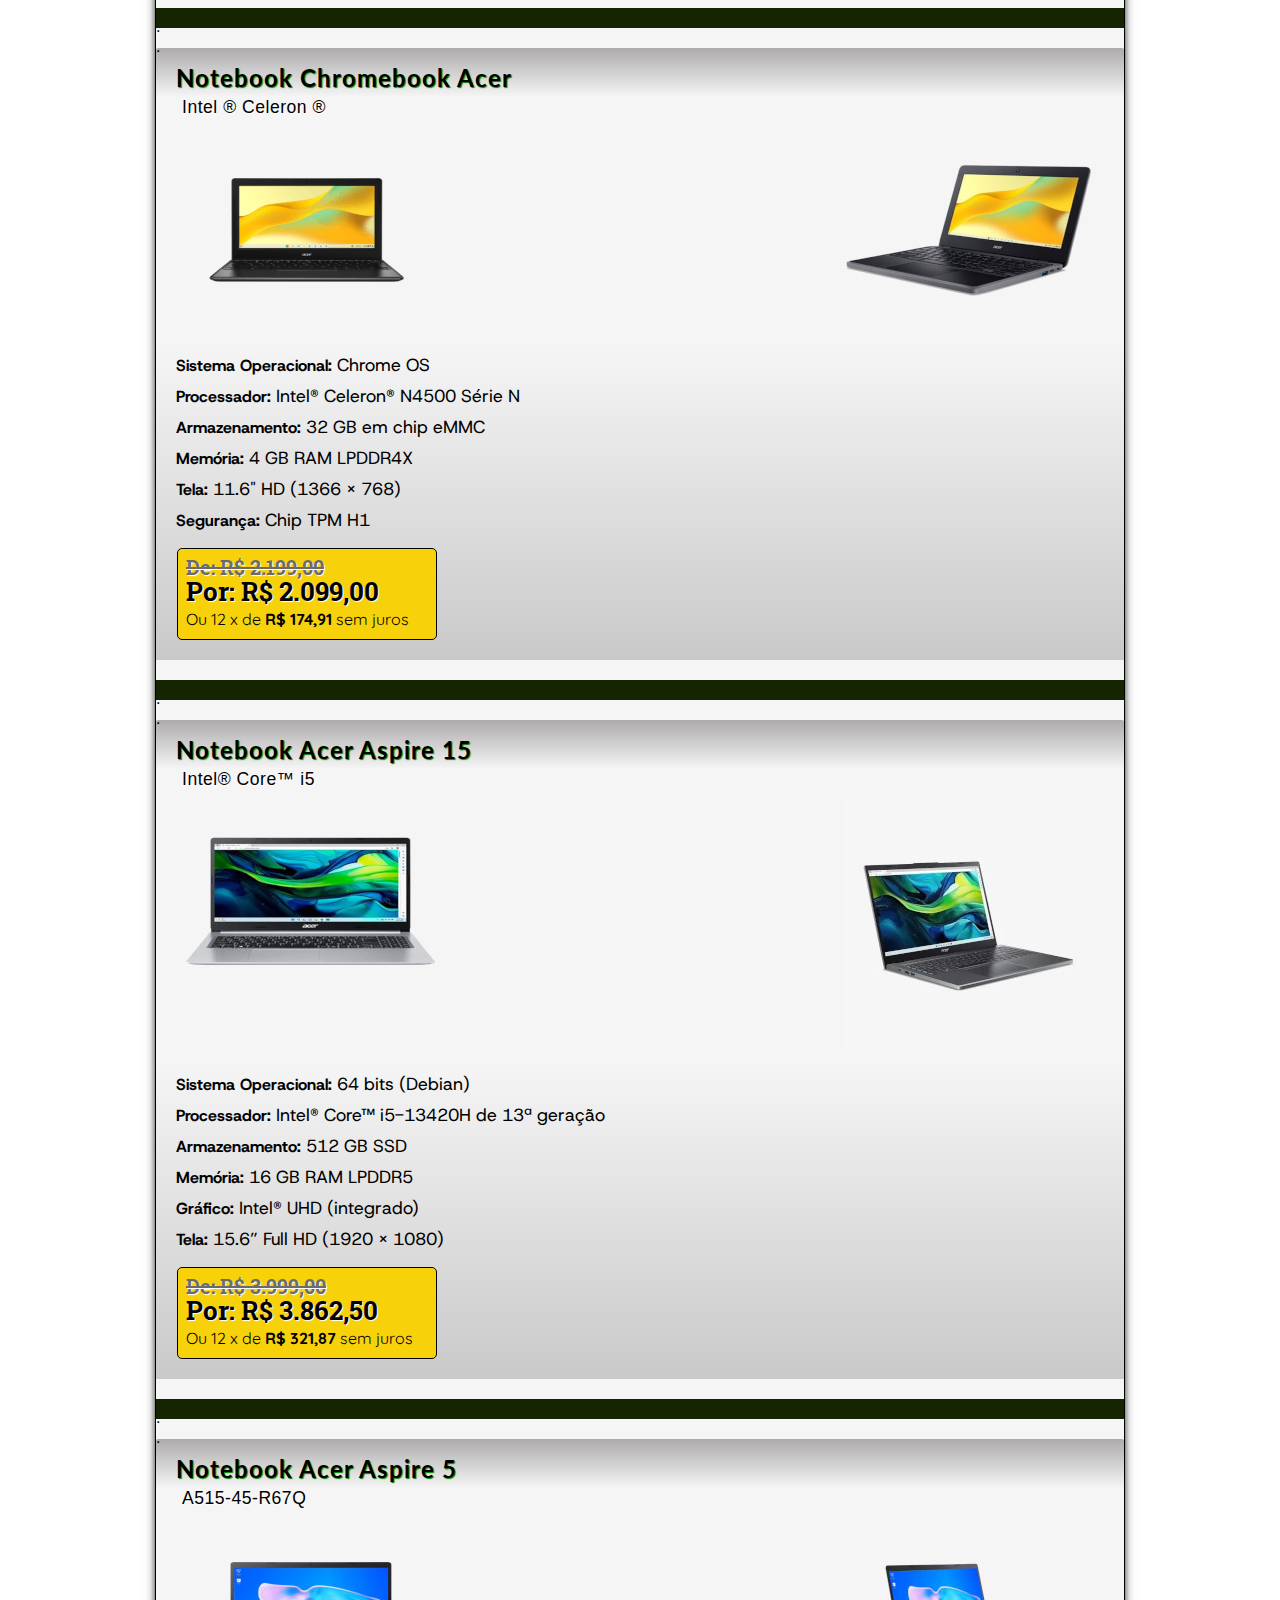
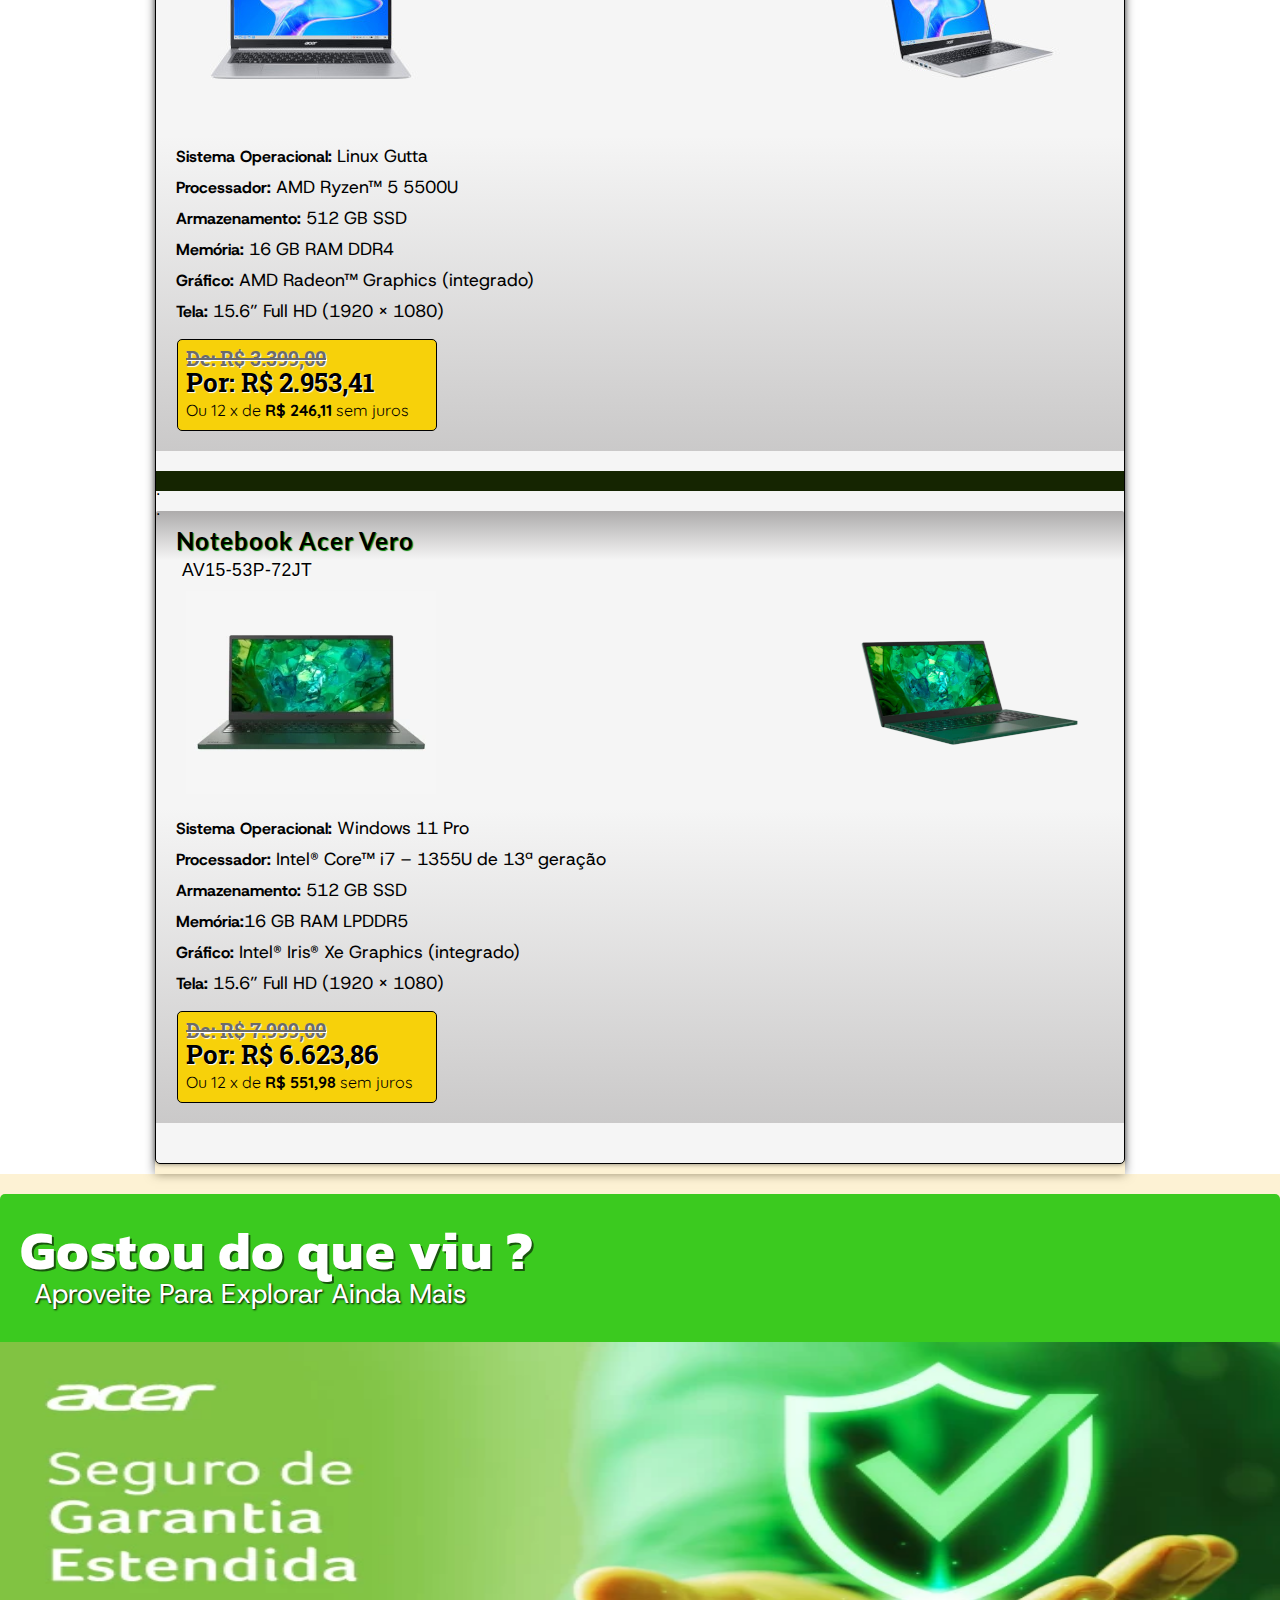
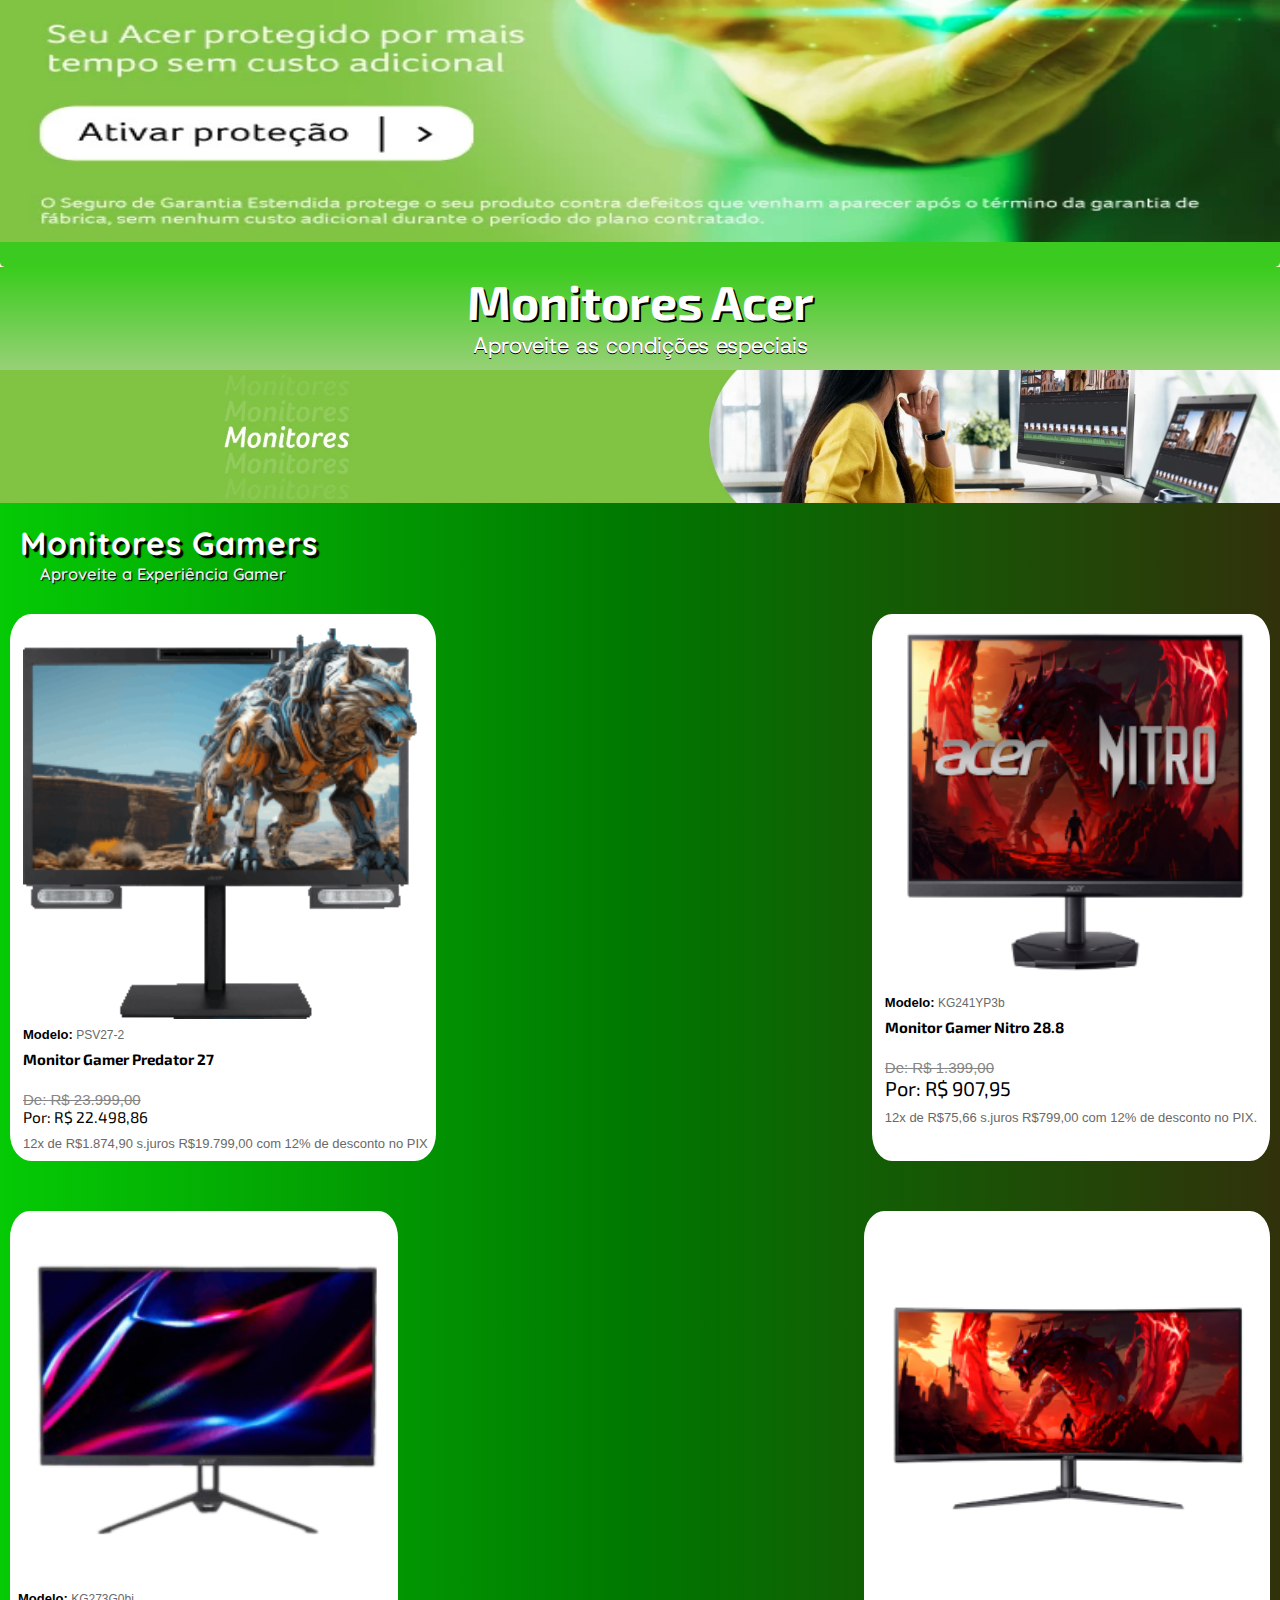
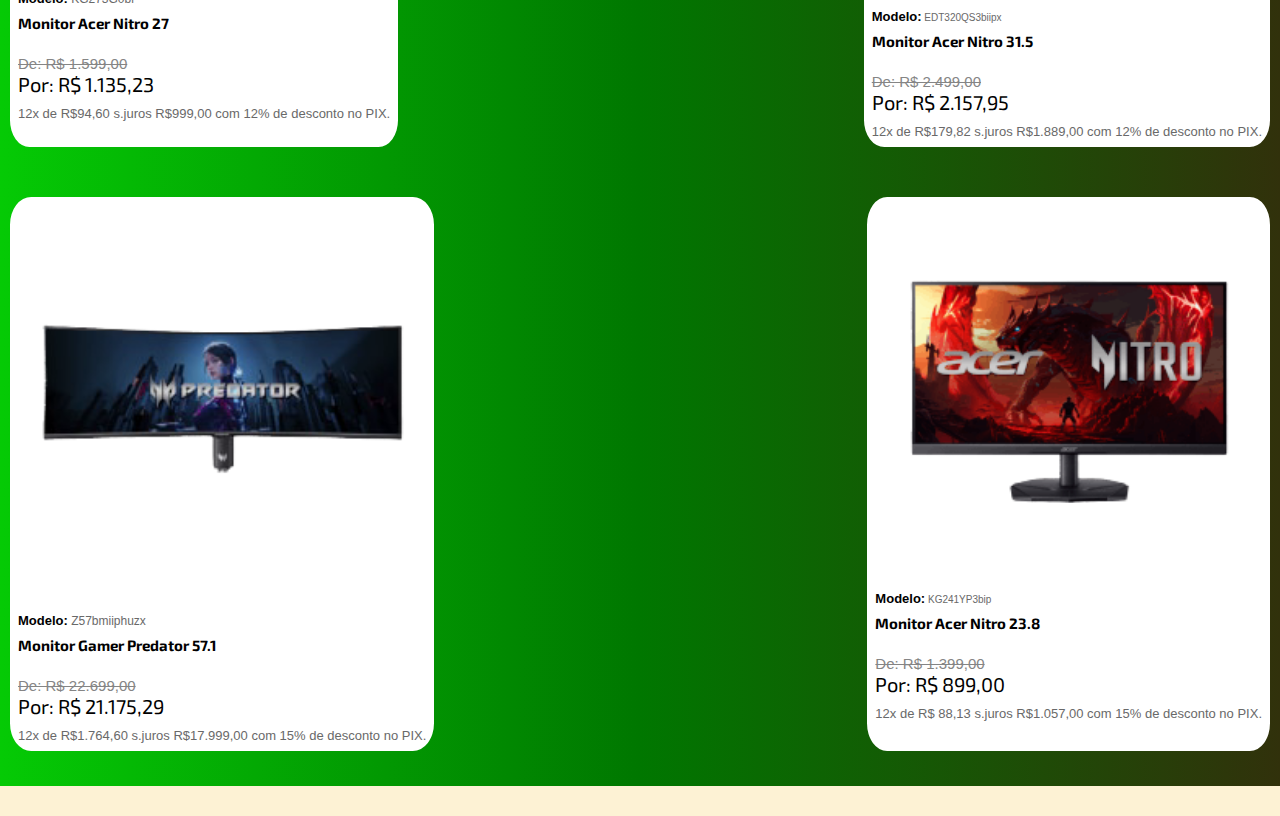
==== commit 0a5891b2: "Novas Configurações Em media query tablet" ====
--- a/index.html
+++ b/index.html
@@ -601,7 +601,6 @@
 
         </section>
 
-
         <div id="caixa-propaganda-monitores">
 
             <h1 id="caixa-propaganda-monitores-titulo-h1">Monitores Acer</h1>
--- a/style.css
+++ b/style.css
@@ -36,7 +36,7 @@
     color: #ffffff;
     text-align: center;
     text-shadow: 3px 3px 4px rgb(0, 0, 0);
-    font-size: 4em;
+    font-size: 2em;
     font-weight: bolder;
     letter-spacing: 5px;
     margin-bottom: 8px;
--- a/medias-queries.css
+++ b/medias-queries.css
@@ -6,9 +6,266 @@
     }
 }
 
-@media screen and (orientation:landscape) {
+@media screen and (min-width:481px) and (max-width:768px){
     body{
-        background-color:#054902 ;
-    }
-}
-
+        font-family: Arial, Helvetica, sans-serif;
+        background-image: url(fundos-imagens/gettyimages-1178169452-640x640.jpg);
+        background-position: center center;
+        background-repeat: no-repeat;
+        background-attachment: fixed;
+        background-size: cover;
+    }
+
+    header > h1{
+        font-size: 4em;
+    }
+
+    header > p{
+        font-size: 1.3em;
+    }
+
+    nav > #container-links {
+        display: flex;
+        margin-left: 5px;
+    }
+
+    #container-links > a{
+        margin-right: 15px;
+    }
+
+    #container-dois-links{
+        display: flex;
+        margin-right: 10px;
+    }
+
+    #container-dois-links > a{
+        margin-right: 18px;
+    }
+}
+
+@media screen and (min-width:769px) and (max-width:1400px) {
+    body{
+        font-family: Arial, Helvetica, sans-serif;
+        background-image: url(fundos-imagens/gettyimages-1178169452-640x640.jpg);
+        background-position: center center;
+        background-repeat: no-repeat;
+         background-attachment: fixed;
+        background-size: cover;
+    }
+
+    header > h1{
+        font-size: 5em;
+    } 
+
+    header > p{
+        font-size: 20px;
+    }
+
+    nav > #container-links {
+        display: flex;
+        margin-left: 10px;
+    }
+
+    #container-links > a{
+        margin-right: 15px;
+    }
+
+    nav > #container-dois-links{
+        display: flex;
+        margin-right: -2px;
+    }
+
+    #container-dois-links > a{
+        margin-right: 15px ;
+        font-size: 1.1em;
+    }
+
+    #sessao-1 > #sessao-1-titulo{
+        font-size: 2.3em;
+    }
+
+    #sessao-1 > #sessao-1-sub-titulo{
+        font-size: 1.2em;
+    }
+
+    #sessao-1 > #titulo-acer-i5{
+        font-size: 1.7em;
+    }
+
+    #caixa-descrição-notebook > #paragrafo-caixa-descrição-notebook{
+        font-size: 18px;
+        line-height: 1.5;
+    }
+
+    #caixa-valor-descrição-notebook > #h2-titulo-valor-descrição{
+        font-size: 18px;
+    }
+
+    #caixa-valor-descrição-notebook > #h1-titulo-valor-descrição{
+        font-size: 25px;
+    }
+
+    #sessao-1 > #titulo-acer-gamer-nitro{
+        font-size: 1.7em;
+    }
+
+    #caixa-descrição-notebook-acer-nitro > #paragrafo-caixa-descrição-notebook-acer-nitro{
+        font-size: 18px;
+        line-height: 1.5;
+    }
+
+    #caixa-valor-descrição-notebook-acer-nitro > #h2-titulo-valor-descrição-acer-nitro{
+        font-size: 18px;
+    }
+
+    #caixa-valor-descrição-notebook-acer-nitro > #h1-titulo-valor-descrição-acer-nitro{
+        font-size: 25px;
+    }
+
+    #sessao-1 > #titulo-acer-predator-horios{
+        font-size: 1.7em;
+    }
+
+    #caixa-descrição-notebook-acer-predator-helios > #paragrafo-caixa-descrição-notebook-acer-predator{
+        font-size: 18px;
+        line-height: 1.5;
+    }
+
+    #caixa-valor-descrição-notebook-acer-predator > #h2-titulo-valor-descrição-acer-predator{
+        font-size: 18px;
+    }
+
+    #caixa-valor-descrição-notebook-acer-predator > #h1-titulo-valor-acer-predator{
+        font-size: 25px;
+    }
+
+    #sessao-1 > #titulo-acer-nitro-16{
+        font-size: 1.7em;
+    }
+
+    #caixa-descrição-notebook-acer-nitro-16 > #paragrafo-caixa-descrição-notebook-acer-nitro-16{
+        font-size: 18px;
+        line-height: 1.5;
+    }
+
+    #caixa-valor-descrição-notebook-acer-nitro-16 > #h2-titulo-valor-descrição-acer-nitro-16{
+        font-size: 18px;
+    }
+
+    #caixa-valor-descrição-notebook-acer-nitro-16 > #h1-titulo-valor-acer-nitro-16{
+        font-size: 25px;
+    }
+
+    #sessao-1 > #titulo-acer-nitro-17{
+        font-size: 1.7em;
+    }
+
+    #caixa-descrição-notebook-acer-nitro-17 > #paragrafo-caixa-descrição-notebook-acer-nitro-17{
+        font-size: 18px;
+        line-height: 1.5;
+    }
+
+    #caixa-valor-descrição-notebook-acer-nitro-17 > #h2-titulo-valor-descrição-acer-nitro-17{
+        font-size: 18px;
+    }
+
+    #caixa-valor-descrição-notebook-acer-nitro-17 > #h1-titulo-valor-acer-nitro-17{
+        font-size: 25px;
+    }
+
+    #sessao-1 > #titulo-acer-predator-triton{
+        font-size: 1.7em;
+    }
+
+    #caixa-descrição-notebook-predator-Triton > #paragrafo-caixa-descrição-notebook-predator-Triton{
+        font-size: 18px;
+        line-height: 1.5;
+    }
+
+    #caixa-valor-descrição-notebook-predator-Triton > #h2-titulo-valor-descrição-predator-Triton{
+        font-size: 18px;
+    }
+
+    #caixa-valor-descrição-notebook-predator-Triton > #h1-titulo-valor-acer-predator-Triton{
+        font-size: 25px;
+    }
+
+    #sessao-notebooks-dia-a-dia{
+        margin-left: -10px;
+        margin-right: -10px;
+        border: 1px solid black;
+    }
+
+    #sessao-notebooks-dia-a-dia > #sessao-titulo-note-dia-dia{
+        font-size: 2.7em;
+        letter-spacing: 1px;
+
+    }
+
+    #sessao-notebooks-dia-a-dia > #sessao-sub-titulo-note-dia-dia{
+        font-size: 1.3em;
+    }
+
+    #sessao-notebooks-dia-a-dia > .titulos-notebooks-dia-dia{
+        font-size: 1.5em;
+        color: black;
+        text-shadow: 1px 1px 1px green;
+    }
+
+    #sessao-notebooks-dia-a-dia > .titulos-modelos{
+        font-size: 1.1em;
+        text-shadow: 1px 1px 1px white;
+    }
+
+    .caixa-descrição-notebooks-dia-dia > .descrição-notebooks-dia-dia{
+        font-size: 1.1em;
+    }
+
+    .caixa-valor-descrição-notebooks-dia-a-dia{
+        width: 240px;
+        margin-left: 11px;
+        padding-top: 5px;
+        padding-left: 8px;
+    }
+
+    .caixa-valor-descrição-notebooks-dia-a-dia > .h2-titulo-valor-descrição-note-dia-a-dia{
+        font-size: 20px;
+    }
+
+    .caixa-valor-descrição-notebooks-dia-a-dia > .h1-titulo-valor-acer-dia-a-dia{
+        font-size: 26px;
+    }
+
+    .caixa-valor-descrição-notebooks-dia-a-dia > .p-paragrafo-valor-descrição-dia-a-dia{
+        font-size: 16px;
+    }
+
+    #propaganda-numero-um > #titulo-propagando-um{
+        font-size: 3.4em;
+    }
+
+    #propaganda-numero-um > #sub-titulo-propaganda-um{
+        font-size: 1.7em;
+        margin-top: -15px;
+        text-indent: 34px;
+
+    }
+
+    #caixa-propaganda-monitores > #caixa-propaganda-monitores-titulo-h1{
+        font-size: 3em;
+    }
+
+    #caixa-propaganda-monitores > #caixa-propaganda-monitores-sub-titulo-h2{
+        font-size: 1.4em;
+    }
+
+}
+
+@media screen and (min-width:1920px) {
+    body{
+        font-family: sans-serif;
+        background-image: none;
+        background-color: #054902;
+    }
+}
+
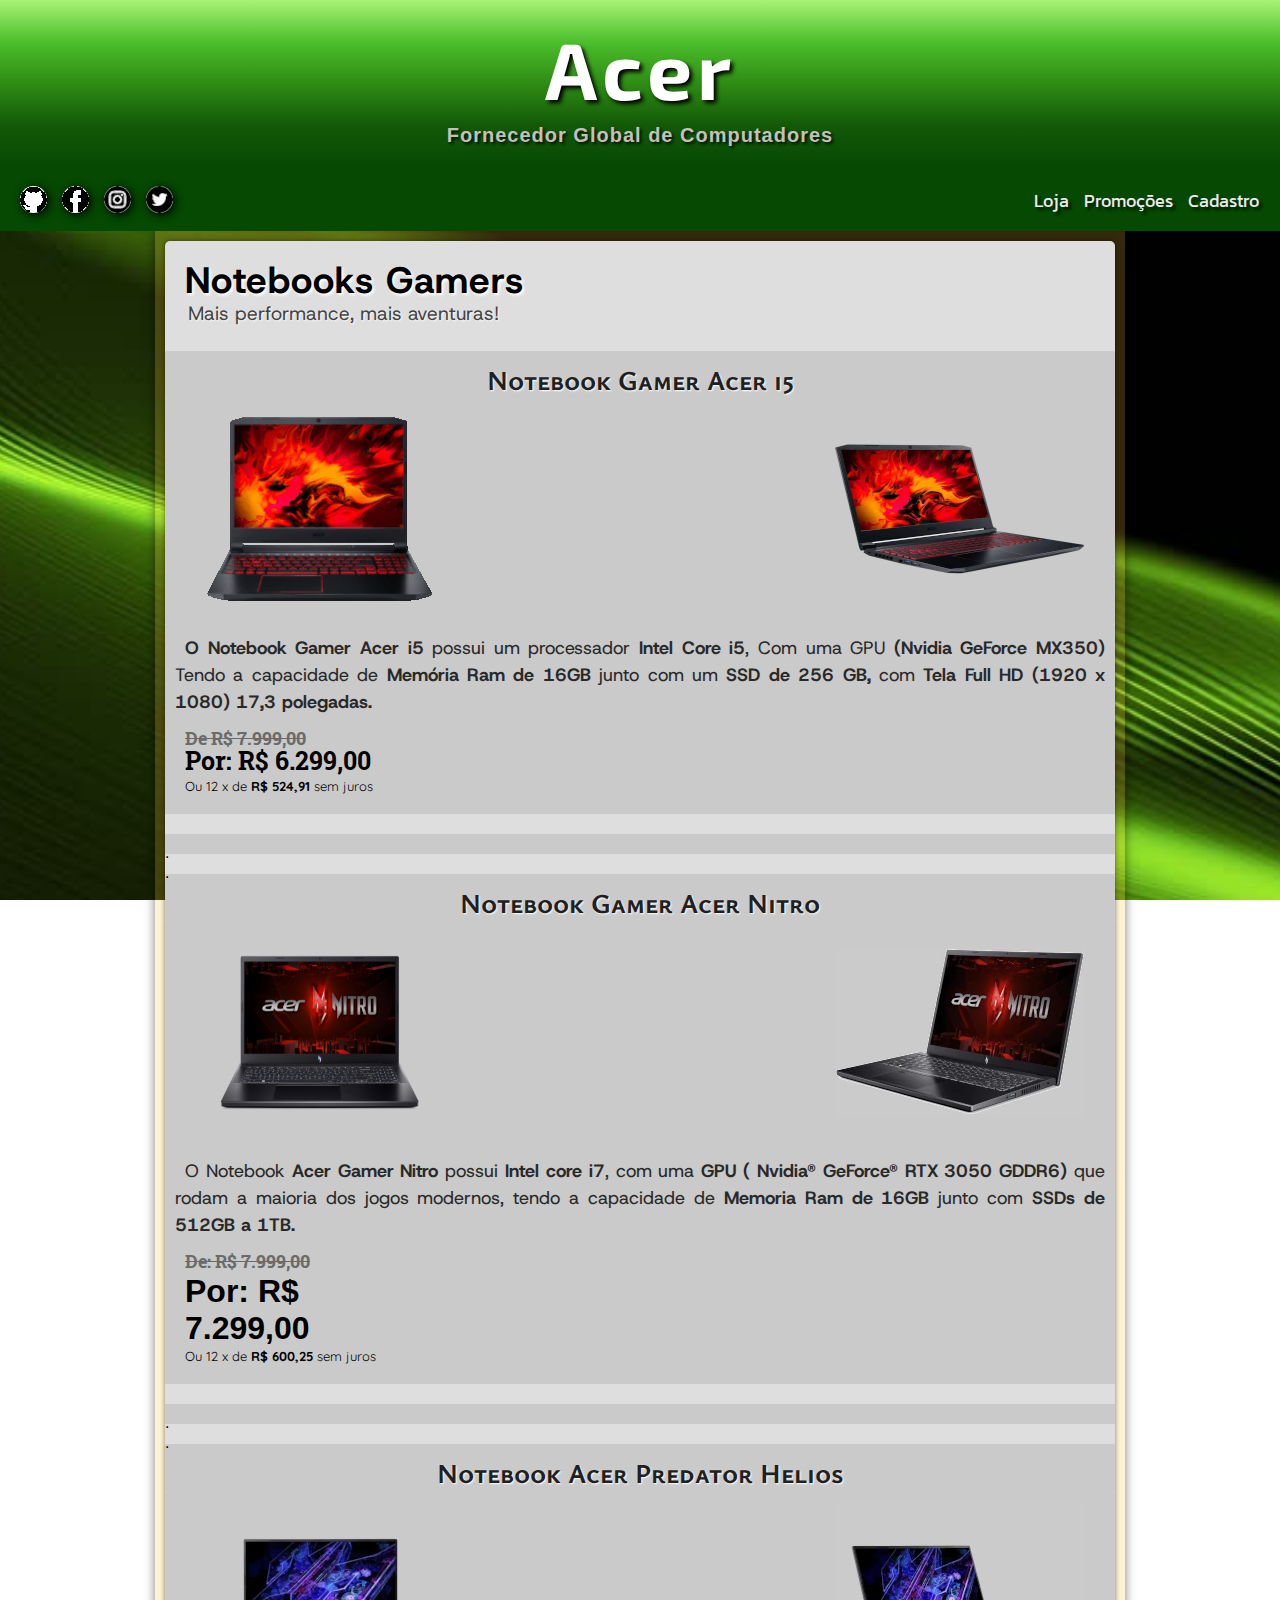
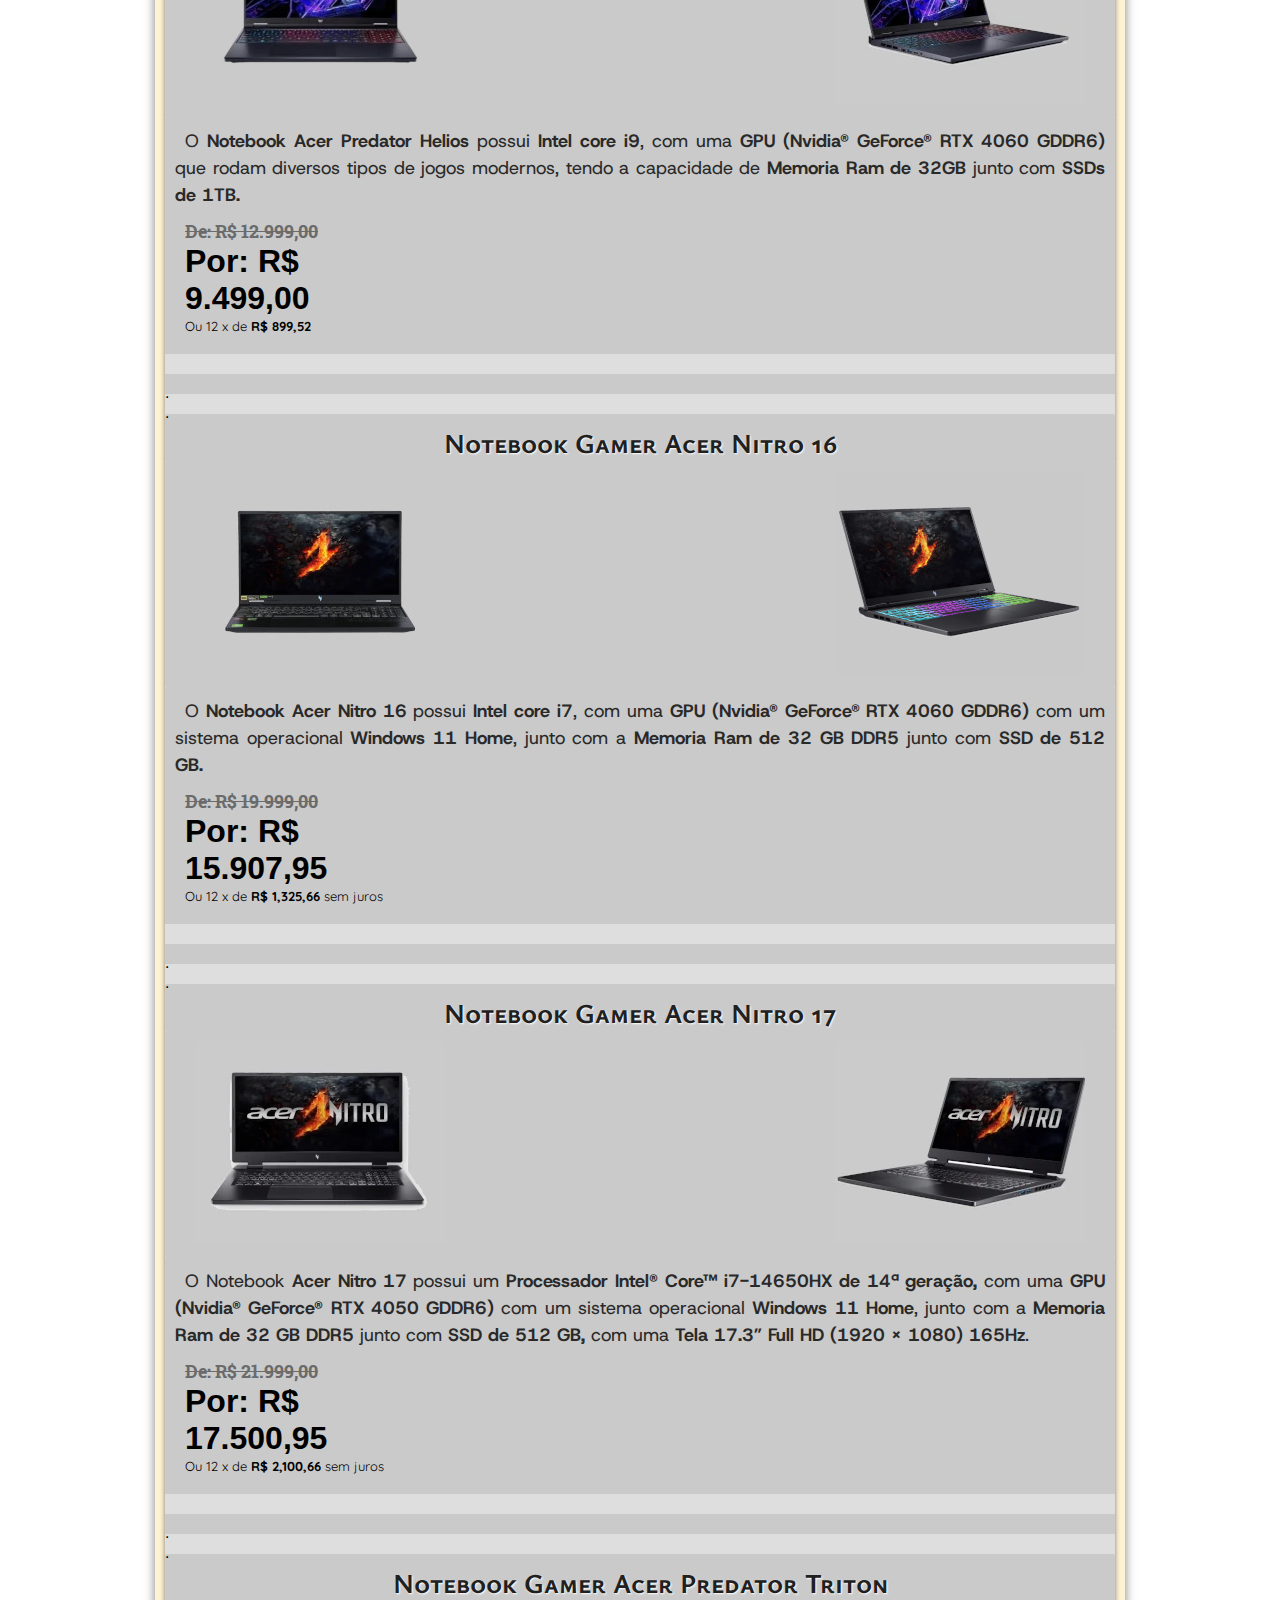
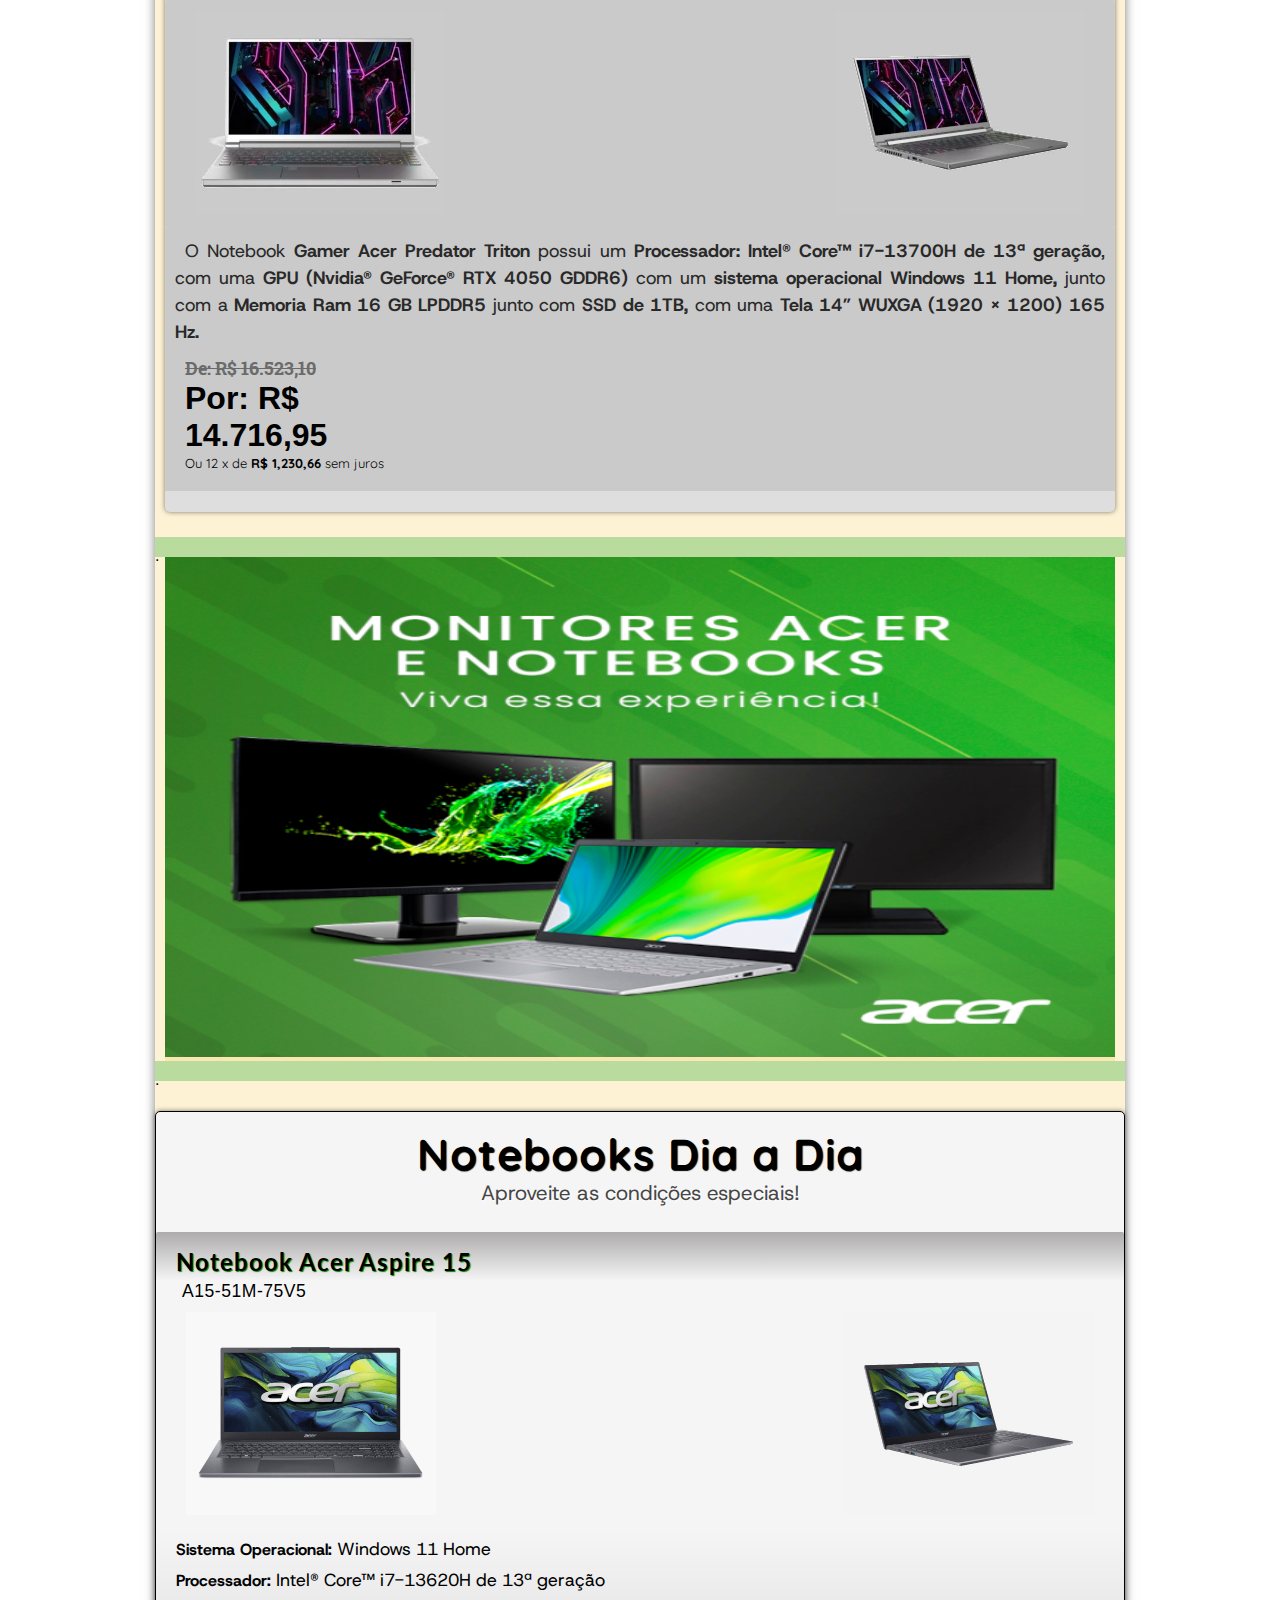
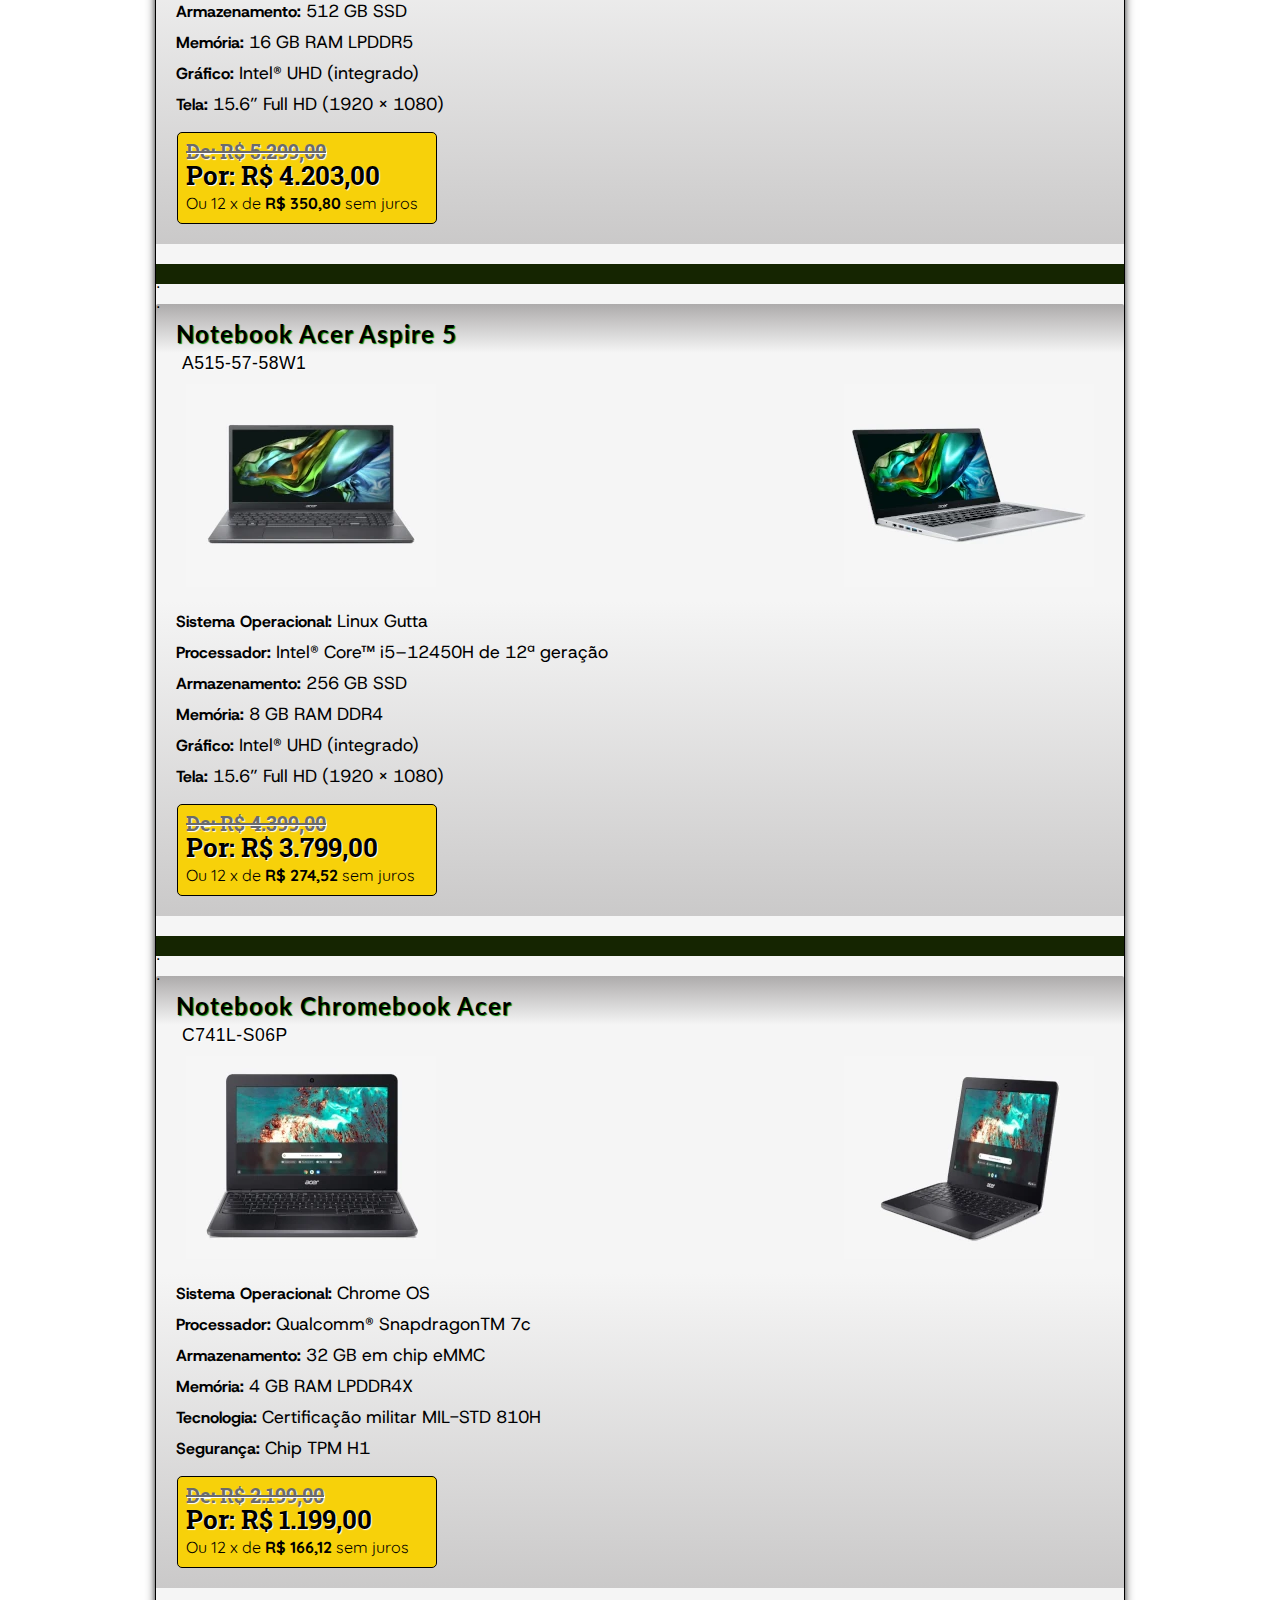
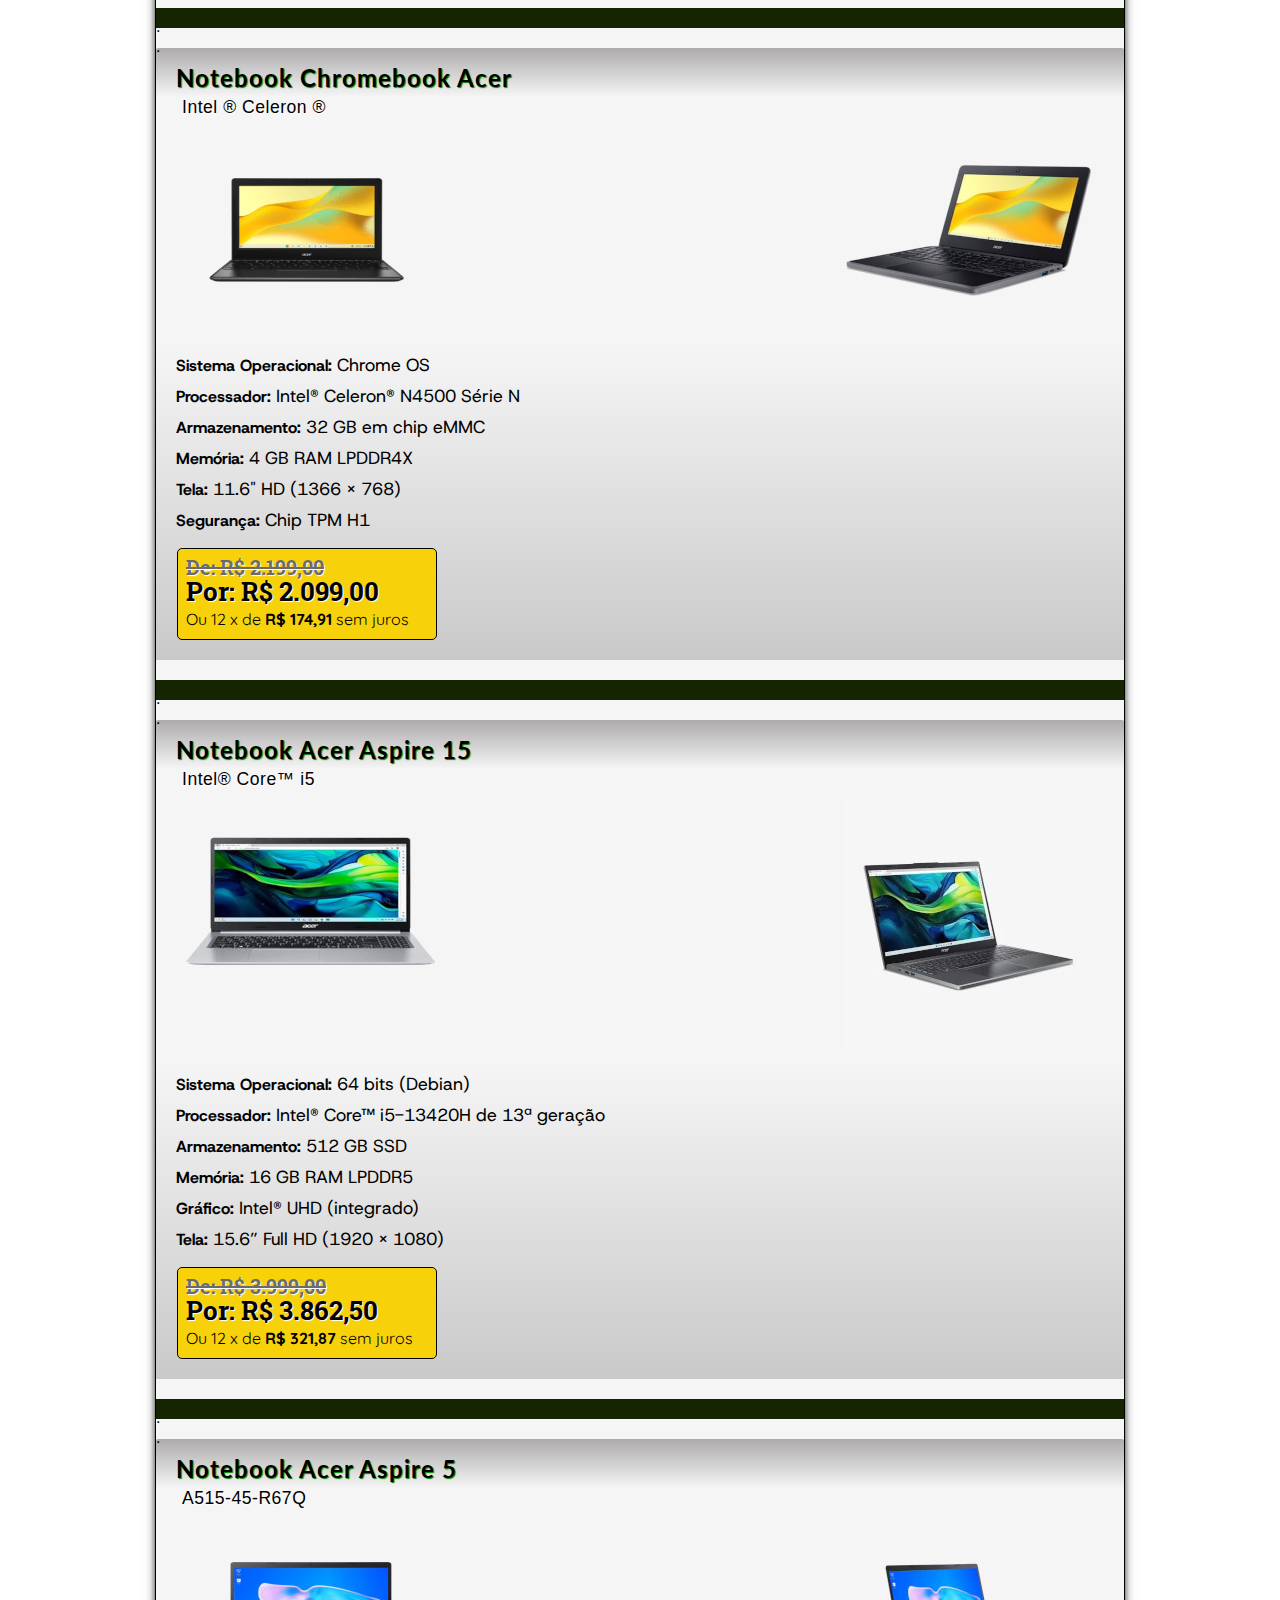
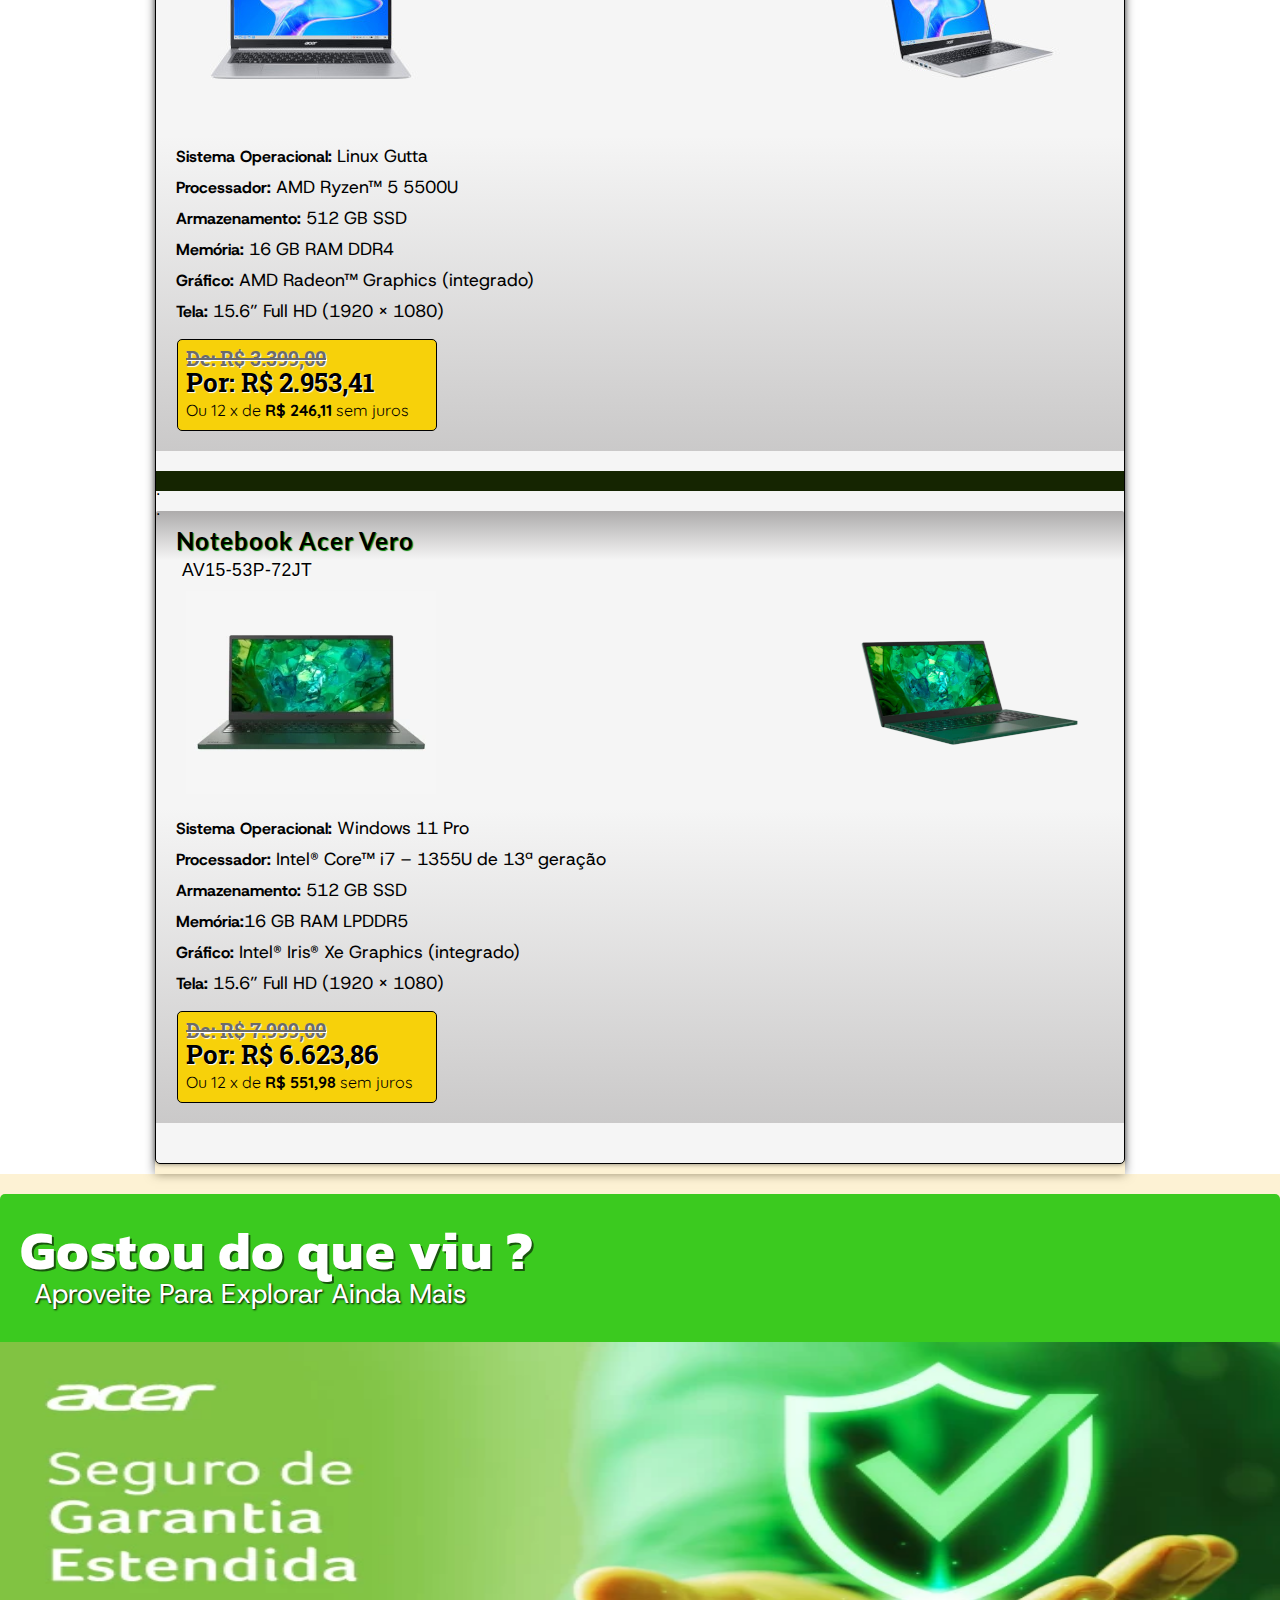
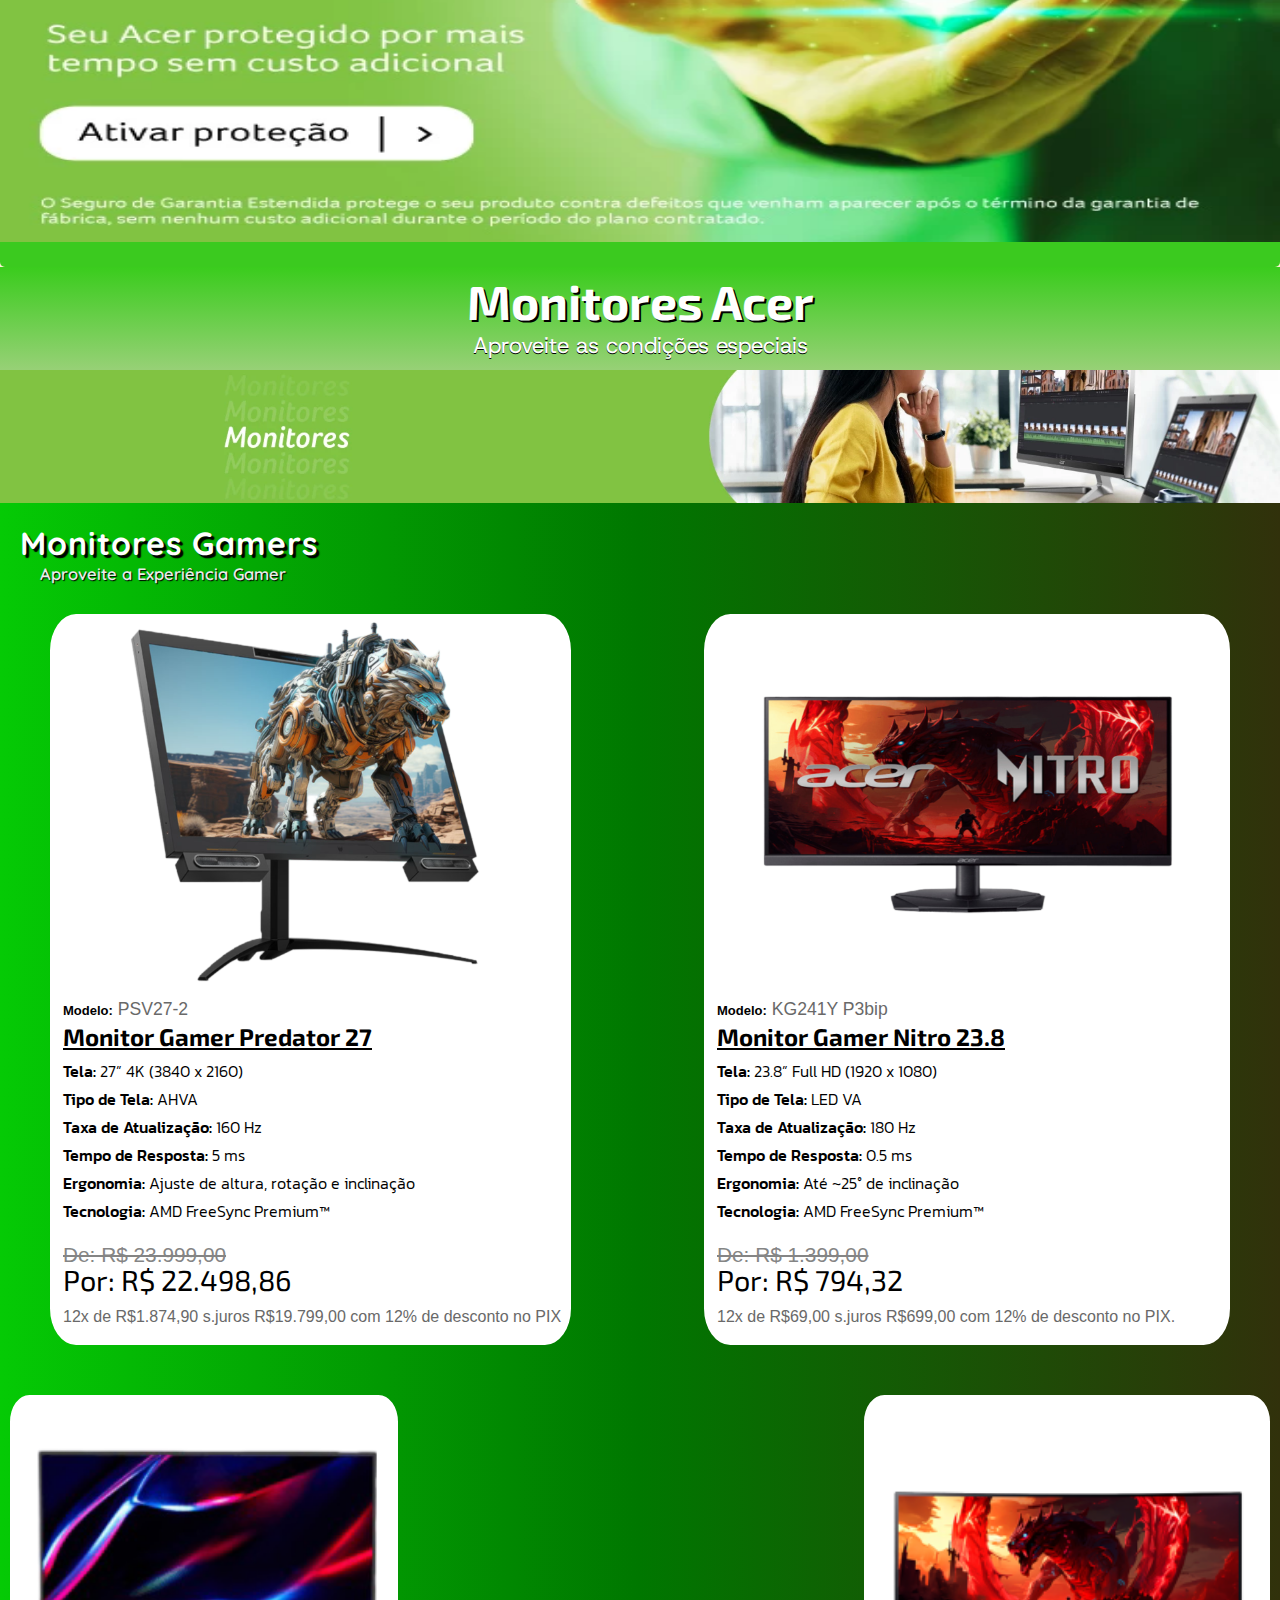
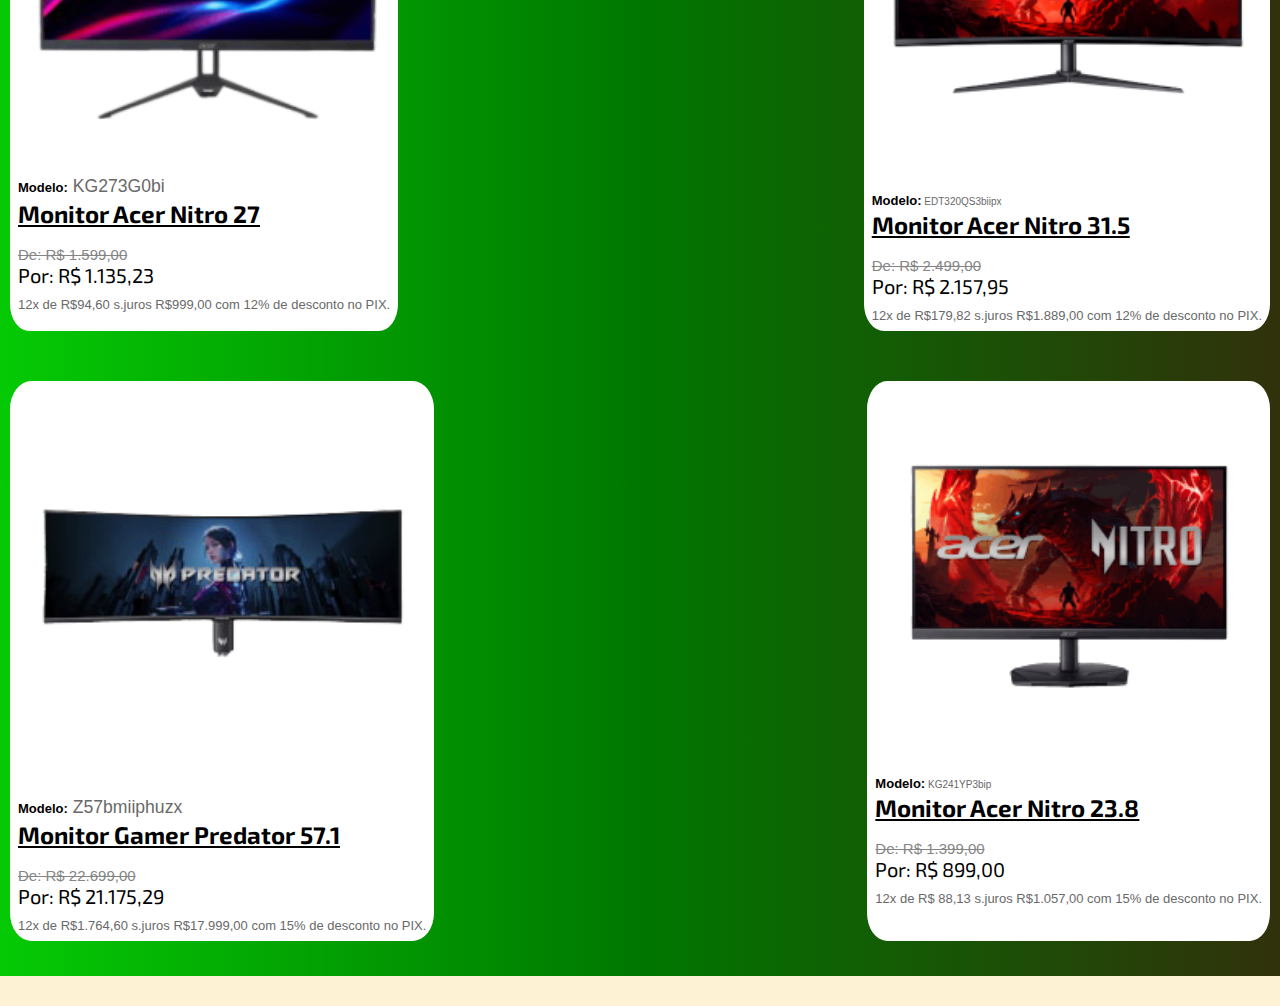
==== commit ad7b137a: "Novos ajustes e configurações" ====
--- a/index.html
+++ b/index.html
@@ -621,34 +621,68 @@
                 <div class="caixa-descrição-monitor-predator">
 
                     <picture>
-                        <source media="(max-width:670px )" srcset="monitores-imagens/monitor-gamer-predator-autoo-pequenaa.png">
-                        <img src="monitores-imagens/monitor-predator-autoo.png" alt="Monitor-gamer-Predator">
+                        <source media="(max-width:480px )" srcset="monitores-imagens/monitor-gamer-acer-predator-27-midiaquerydesktop-pequena.png">
+                        <img src="monitores-imagens/monitor-gamer-acer-predator-27-midiaquerydesktop-grande.png" alt="Monitor-gamer-Predator">
                     </picture>
                     
                    <p class="modelo-notebook"><strong>Modelo:</strong> PSV27-2</p>
                    
                    <p class="nome-monitor">Monitor Gamer Predator 27</p>
 
-                     <h2 class="h2-valor-anterior">De: R$ 23.999,00</h2>
-                     <h1 class="h1-valor-atual-predator-27">Por: R$ 22.498,86</h1>
-                     <p class="p-descontos">12x de R$1.874,90 s.juros R$19.799,00 com 12% de desconto no PIX</p>
+                   <div class="caixa-detalhes-monitores-gamers">
+                    <p class="paragrafos-elementos-monitor"><strong>Tela:</strong> 27” 4K (3840 x 2160)</p> 
+                    <br>
+                    <p class="paragrafos-elementos-monitor"><strong>Tipo de Tela:</strong> AHVA</p>
+                    <br>
+                    <p class="paragrafos-elementos-monitor"><strong>Taxa de Atualização:</strong>  160 Hz</p>
+                    <br>
+                    <p class="paragrafos-elementos-monitor"><strong>Tempo de Resposta:</strong>  5 ms</p>
+                    <br>
+                    <p class="paragrafos-elementos-monitor"><strong>Ergonomia:</strong>  Ajuste de altura, rotação e inclinação</p>
+                    <br>
+                    <p class="paragrafos-elementos-monitor"><strong>Tecnologia:</strong> AMD FreeSync Premium™
+                    </p>
+                   </div>
+
+                     <div class="caixa-valores-monitor">
+                         <h2 class="h2-valor-anterior">De: R$ 23.999,00</h2>
+                         <h1 class="h1-valor-atual">Por: R$ 22.498,86</h1>
+                         <p class="p-descontos">12x de R$1.874,90 s.juros R$19.799,00 com 12% de desconto no PIX</p>
+                     </div>
                    
                 </div>
 
                 <div class="caixa-descrição-monitor-nitro">
 
                     <picture>
-                        <source media="(max-width:670px )" srcset="monitores-imagens/monitor-acer-nitro-24-5-pequena.png">
-                        <img src="monitores-imagens/monitor-acer-nitro-24-5-grande.png" alt="Monitor-gamer-nitro-24.5">
-                    </picture>
-
-                    <p class="modelo-notebook"><strong>Modelo:</strong> KG241YP3b</p>
+                        <source media="(max-width:480px )" srcset="monitores-imagens/monitor-acer-gamer-nitro-23-mediaquerydesktop-pequena.png">
+                        <img src="monitores-imagens/monitor-acer-gamer-nitro-23-mediaquerydesktop-grande.png" alt="Monitor-gamer-nitro-24.5">
+                    </picture>
+
+                    <p class="modelo-notebook"><strong>Modelo:</strong> KG241Y P3bip</p>
                    
-                   <p class="nome-monitor">Monitor Gamer Nitro 28.8</p>
-
-                    <h2 class="h2-valor-anterior">De: R$ 1.399,00</h2>
-                    <h1 class="h1-valor-atual">Por: R$ 907,95</h1>
-                    <p class="p-descontos">12x de R$75,66 s.juros R$799,00 com 12% de desconto no PIX.</p>
+                   <p class="nome-monitor">Monitor Gamer Nitro 23.8</p>
+
+                   <div class="caixa-detalhes-monitores-gamers">
+                    <p class="paragrafos-elementos-monitor"><strong>Tela:</strong> 23.8” Full HD (1920 x 1080)</p> 
+                    <br>
+                    <p class="paragrafos-elementos-monitor"><strong>Tipo de Tela:</strong> LED VA</p>
+                    <br>
+                    <p class="paragrafos-elementos-monitor"><strong>Taxa de Atualização:</strong> 180 Hz</p>
+                    <br>
+                    <p class="paragrafos-elementos-monitor"><strong>Tempo de Resposta:</strong> 0.5 ms</p>
+                    <br>
+                    <p class="paragrafos-elementos-monitor"><strong>Ergonomia:</strong> Até ~25° de inclinação</p>
+                    <br>
+                    <p class="paragrafos-elementos-monitor"><strong>Tecnologia:</strong> AMD FreeSync Premium™</p>
+                   </div>
+
+                    <div class="caixa-valores-monitor">
+                        <h2 class="h2-valor-anterior">De: R$ 1.399,00</h2>
+                        <h1 class="h1-valor-atual">Por: R$ 794,32</h1>
+                        <p class="p-descontos">12x de R$69,00 s.juros R$699,00 com 12% de desconto no PIX.</p>
+                    </div>
+                  
 
                 </div>
 
@@ -659,7 +693,7 @@
                 <div class="caixa-descrição-monitor-nitro-27">
 
                     <picture>
-                        <source media="(max-width:670px )" srcset="monitores-imagens/monitor-gamer-acer-nitro-27-pequenaa.png">
+                        <source media="(max-width:480px )" srcset="monitores-imagens/monitor-gamer-acer-nitro-27-pequenaa.png">
                         <img src="monitores-imagens/monitor-gamer-acer-nitro-27-grandee.png" alt="Monitor-gamer-nitro-27">
                     </picture>
 
@@ -667,6 +701,7 @@
                    
                     <p class="nome-monitor">Monitor Acer Nitro 27</p>
 
+            
                     <h2 class="h2-valor-anterior">De: R$ 1.599,00</h2>
                     <h1 class="h1-valor-atual">Por: R$ 1.135,23</h1>
                     <p class="p-descontos">12x de R$94,60 s.juros R$999,00 com 12% de desconto no PIX.</p>
@@ -676,13 +711,14 @@
                 <div class="caixa-descrição-monitor-nitro-31-5">
 
                     <picture>
-                        <source media="(max-width:670px )" srcset="monitores-imagens/monitor-gamer-acer-nitro-31-5-pequena.png">
+                        <source media="(max-width:480px )" srcset="monitores-imagens/monitor-gamer-acer-nitro-31-5-pequena.png">
                         <img src="monitores-imagens/monitor-gamer-acer-nitro-31-5-grande.png" alt="Monitor-gamer-nitro-31-5">
                     </picture>
 
                     <p class="modelo-notebook-acer-nitro31-5"><strong>Modelo:</strong> EDT320QS3biipx</p>
                    
                     <p class="nome-monitor">Monitor Acer Nitro 31.5</p>
+
 
                     <h2 class="h2-valor-anterior">De: R$ 2.499,00</h2>
                     <h1 class="h1-valor-atual">Por: R$  2.157,95</h1>
--- a/style.css
+++ b/style.css
@@ -131,3 +131,9 @@
 #link-promoções{
     margin-right: 13px;
 }
+
+.caixa-detalhes-monitores-gamers{
+    display: none;
+}
+
+
--- a/medias-queries.css
+++ b/medias-queries.css
@@ -1,4 +1,18 @@
-@charset "UTF-8";
+@charset "UTF-8"; @import url(estilos/fonts.css);
+
+:root{
+    --cor1:#AAF277;
+    --cor2:#4CBF2C;
+    --cor3:#2E8C14;
+    --co03:#135908;
+    --cor4:#054902;
+    --fonte-titulo:"Exo 2", serif;
+    --fonte-sub-titulo:"Host Grotesk", serif;
+    --font-links:"Kanit", serif;
+    --fonte-titulo-notebook: "Ysabeau SC", serif;
+    --fonte-sub-valor:"Quicksand", serif;
+    --font-valor-notebok:"Roboto Slab", serif;
+}
 
 @media print{
     html{
@@ -41,15 +55,20 @@
     #container-dois-links > a{
         margin-right: 18px;
     }
+
+    .caixa-detalhes-monitores-gamers{
+        display: none;
+    }
 }
 
 @media screen and (min-width:769px) and (max-width:1400px) {
+
     body{
         font-family: Arial, Helvetica, sans-serif;
         background-image: url(fundos-imagens/gettyimages-1178169452-640x640.jpg);
         background-position: center center;
         background-repeat: no-repeat;
-         background-attachment: fixed;
+        background-attachment: fixed;
         background-size: cover;
     }
 
@@ -199,7 +218,6 @@
     #sessao-notebooks-dia-a-dia > #sessao-titulo-note-dia-dia{
         font-size: 2.7em;
         letter-spacing: 1px;
-
     }
 
     #sessao-notebooks-dia-a-dia > #sessao-sub-titulo-note-dia-dia{
@@ -248,7 +266,6 @@
         font-size: 1.7em;
         margin-top: -15px;
         text-indent: 34px;
-
     }
 
     #caixa-propaganda-monitores > #caixa-propaganda-monitores-titulo-h1{
@@ -257,6 +274,70 @@
 
     #caixa-propaganda-monitores > #caixa-propaganda-monitores-sub-titulo-h2{
         font-size: 1.4em;
+    }
+
+    .nome-monitor{
+        font-size: 1.5em;
+        text-decoration: underline;
+    }
+
+    .modelo-notebook{
+        font-size: 1.1em;
+    }
+
+    .caixa-detalhes-monitores-gamers{
+        display: block;
+        margin-top: 10px;
+        padding-bottom: 7px;
+        padding-top: 7px;
+        padding-right: 7px;
+    }
+
+    .caixa-descrição-monitor-predator{
+        width: 500px;
+        margin-left: 50px;
+        
+    }
+
+
+    .caixa-descrição-monitor-nitro{
+        width: 500px;
+        margin-right: 50px;
+    }
+
+    .caixa-detalhes-monitores-gamers > .paragrafos-elementos-monitor{
+        color: rgb(0, 0, 0);
+        font-size: 1em;
+        font-weight: 300;
+        font-family:var(--font-links);
+        text-align: justify;
+        line-height: 10px;
+    }
+
+    .paragrafos-elementos-monitor > strong{
+        color: black;
+        font-weight: 500;
+    }
+
+    .caixa-valores-monitor{
+        display: block;
+        text-align: justify;
+        background-color: rgb(255, 255, 255);
+        margin-bottom: 10px;
+    }
+
+    .caixa-valores-monitor > .h2-valor-anterior{
+           font-size: 1.3em;
+    }
+
+    .caixa-valores-monitor > .h1-valor-atual{
+        font-size: 1.8em;
+        margin-top: -5px;
+    }
+
+    .caixa-valores-monitor > .p-descontos{
+        font-size: 1em;
+        
     }
 
 }
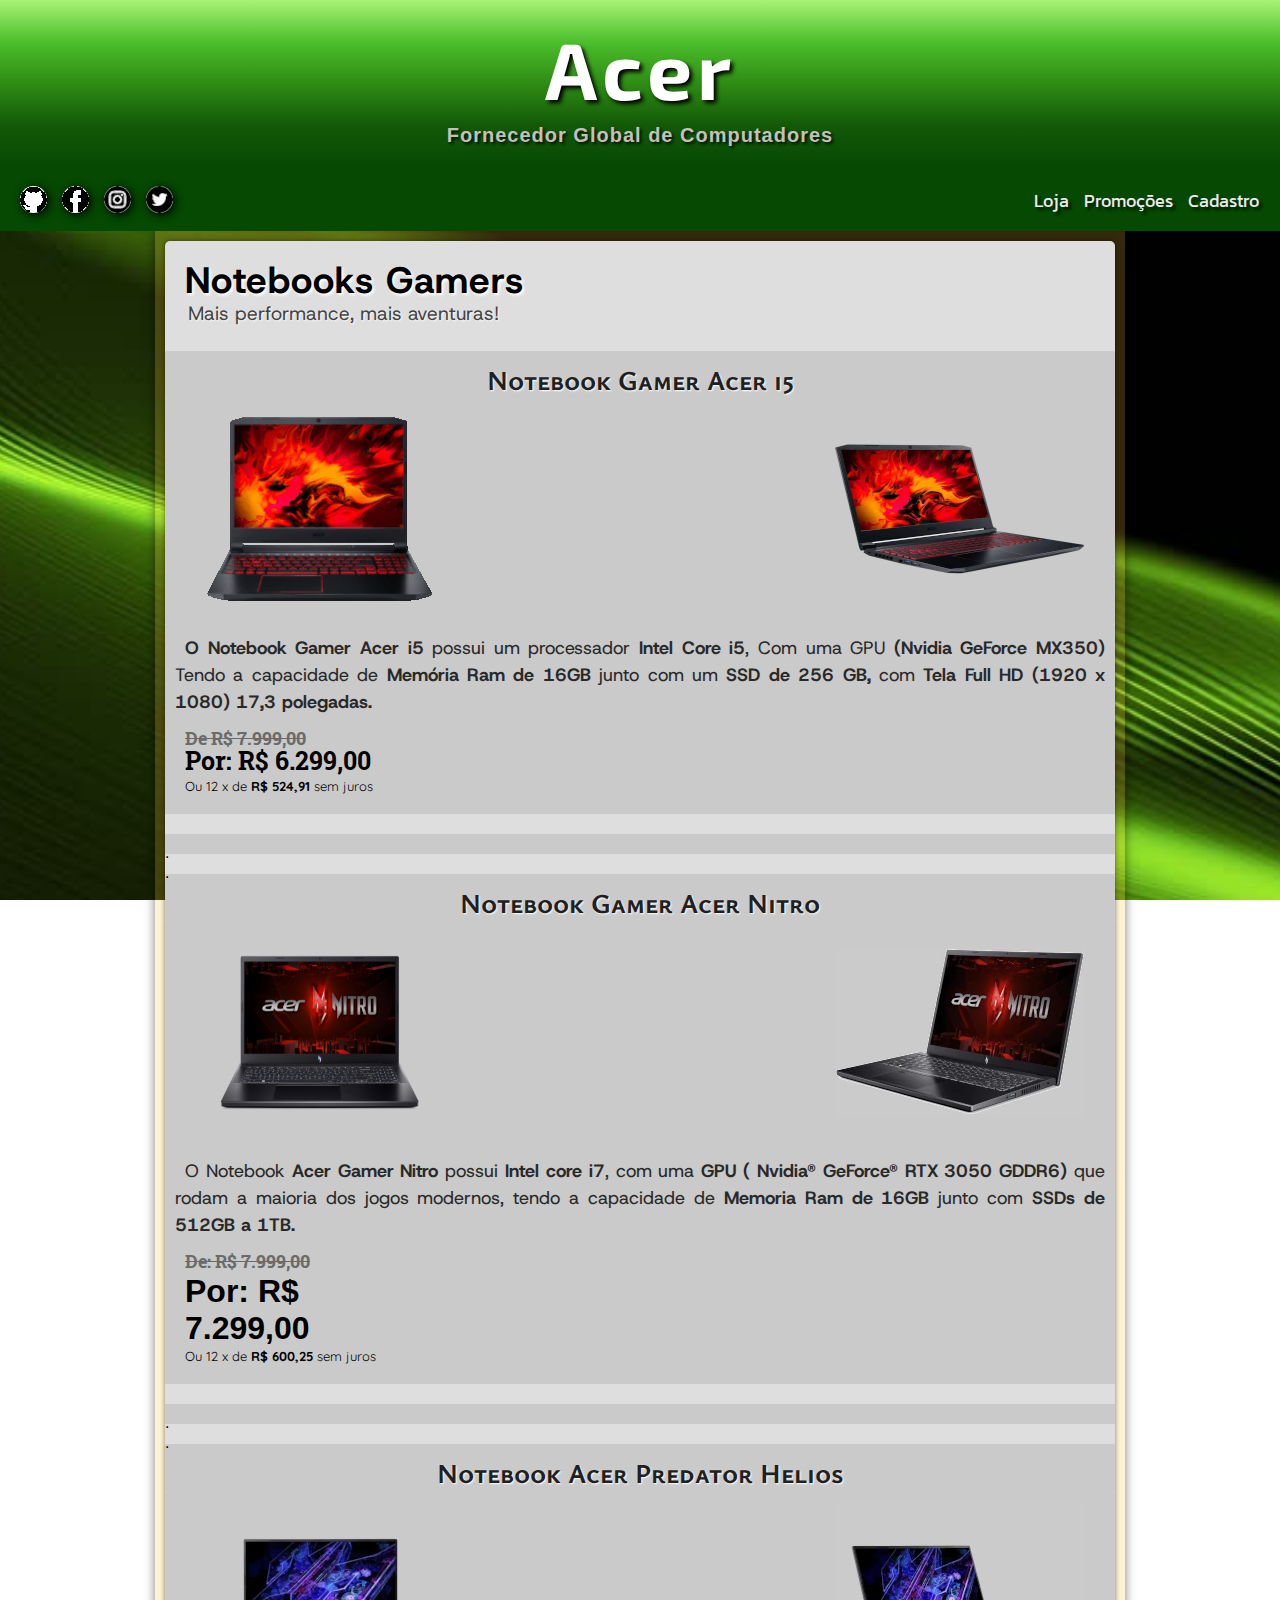
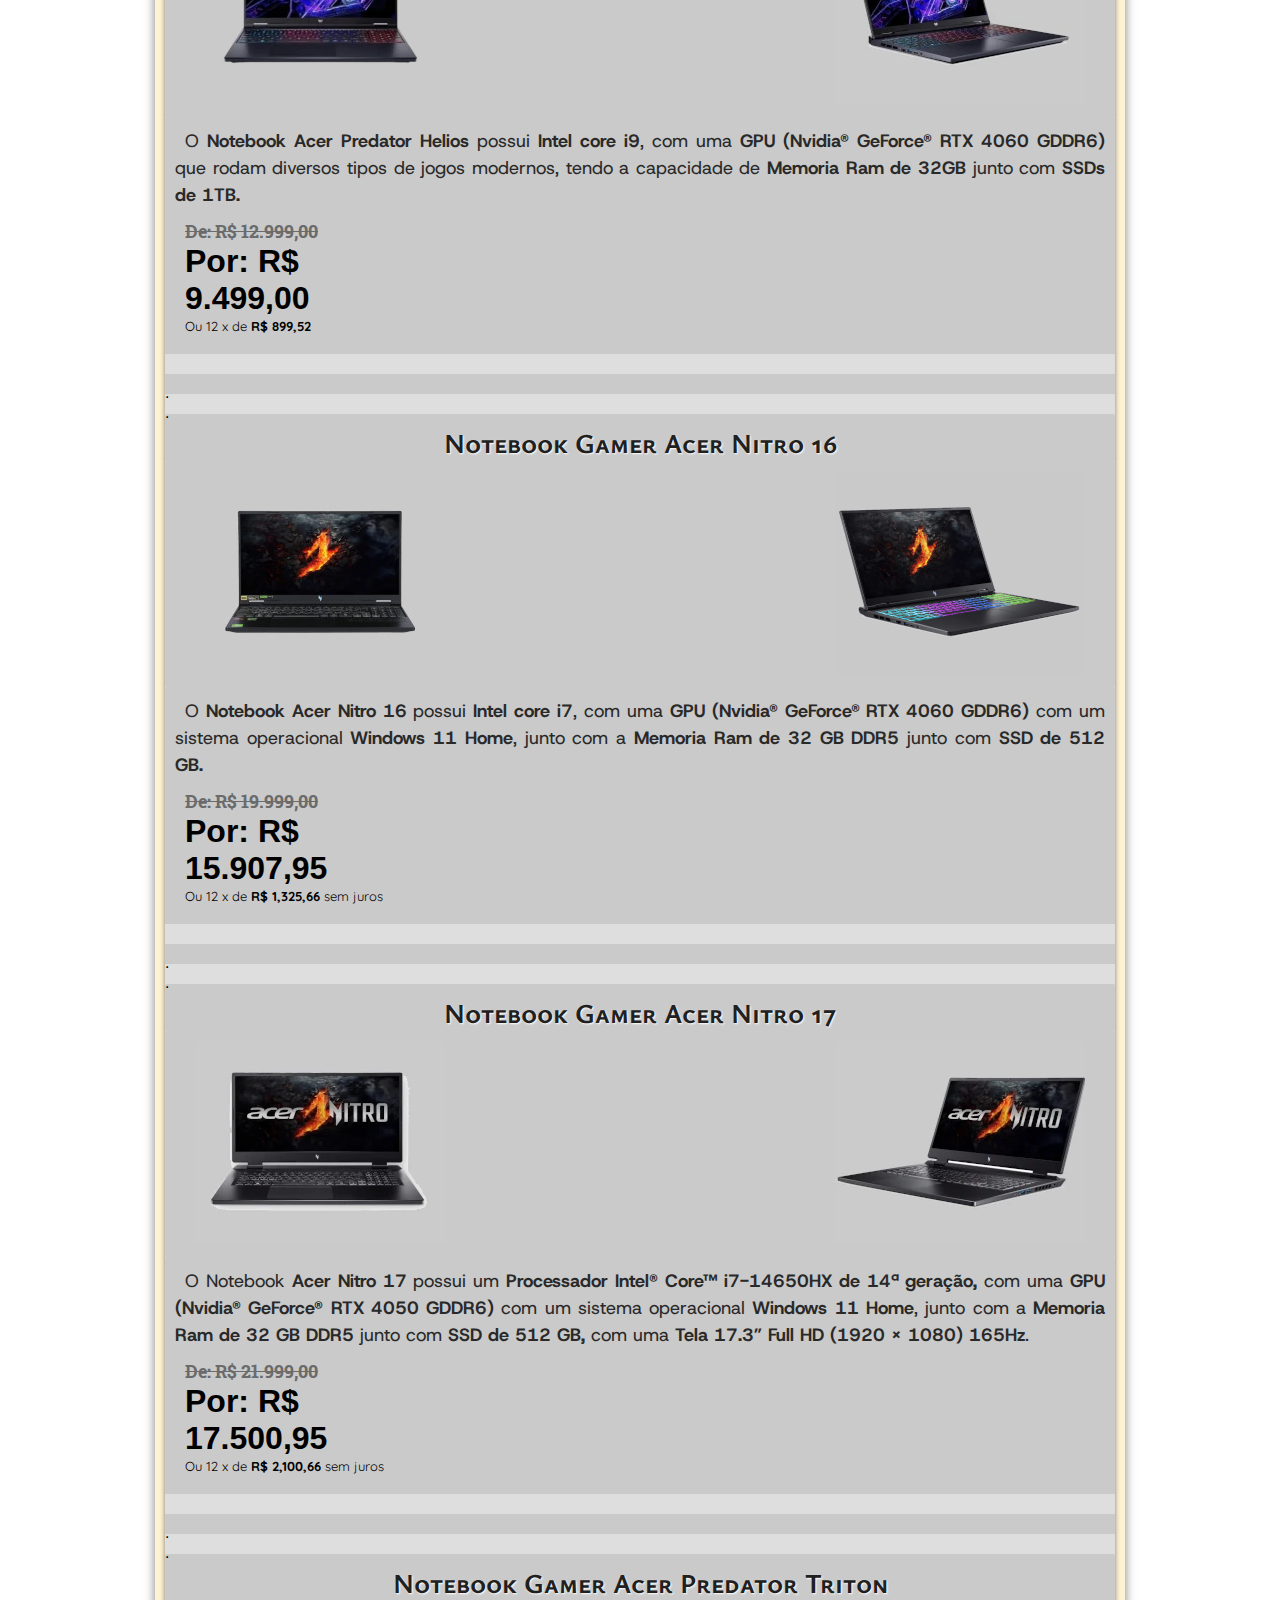
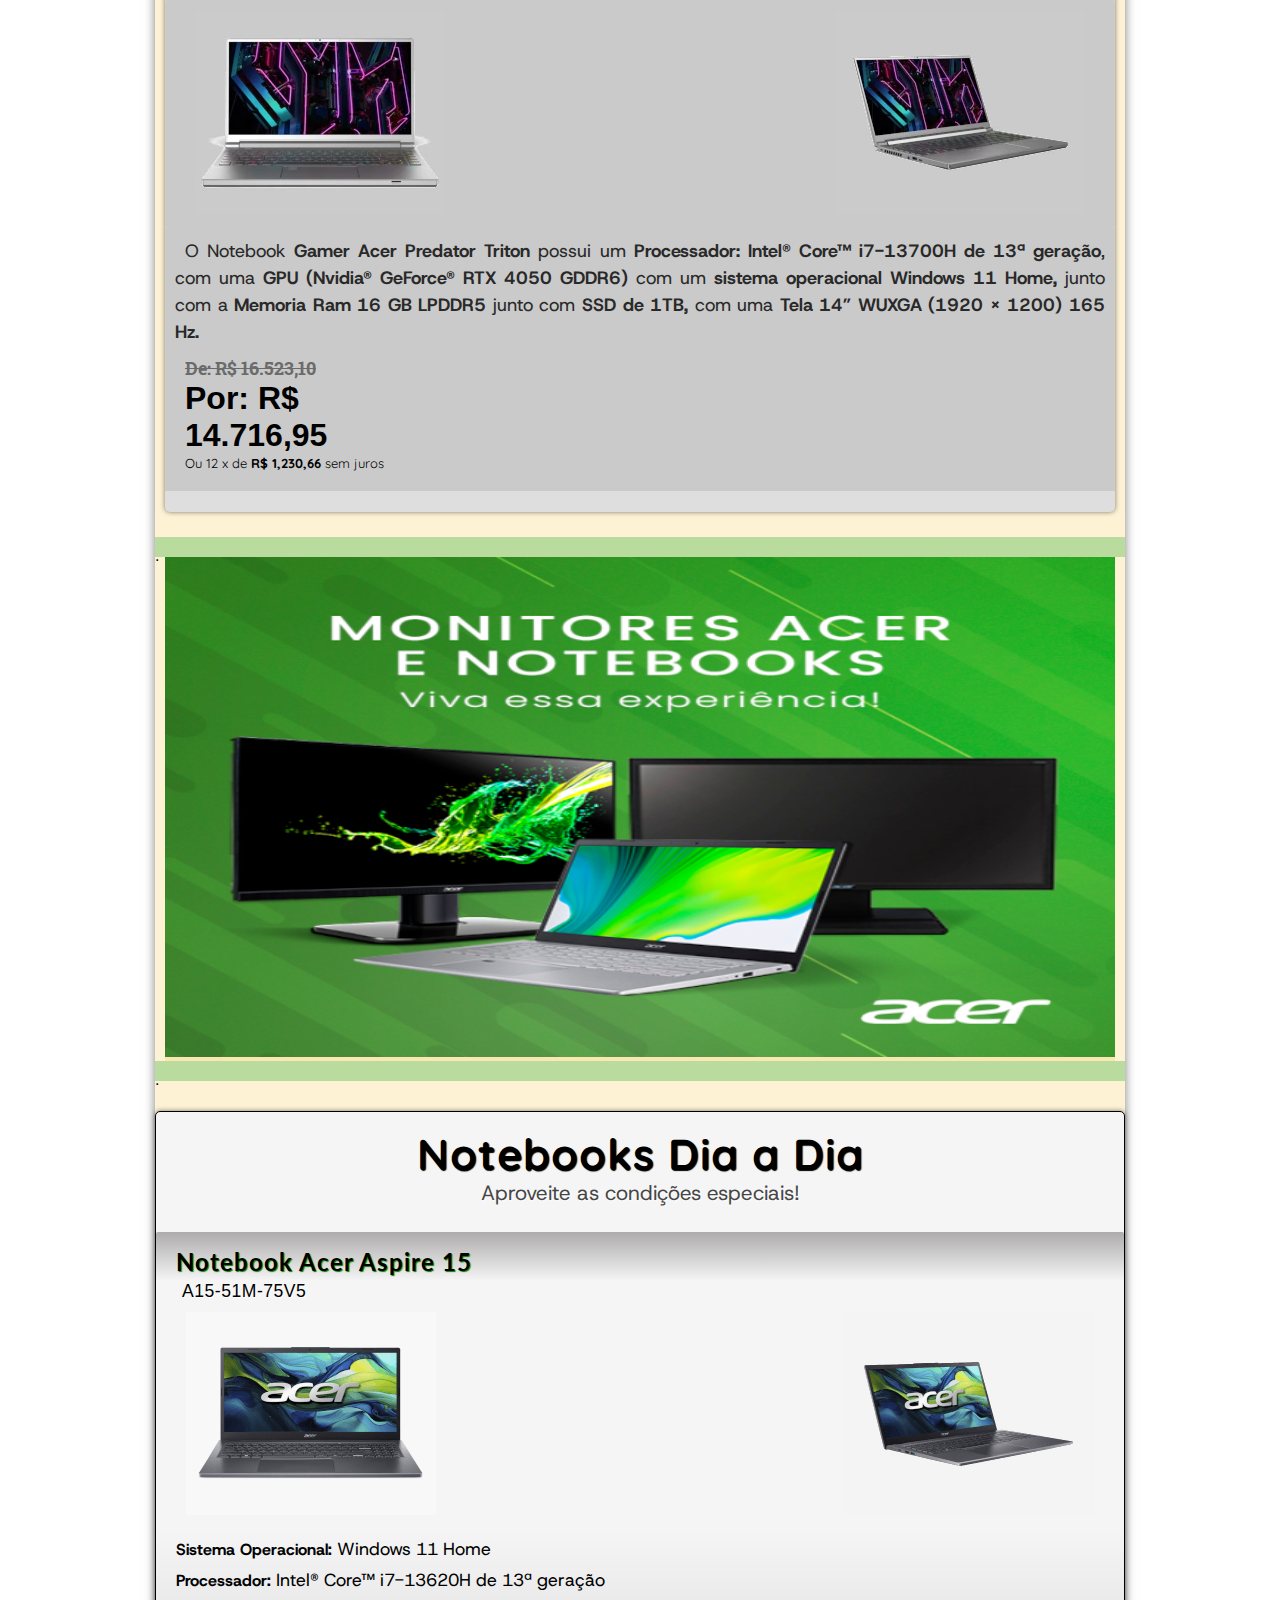
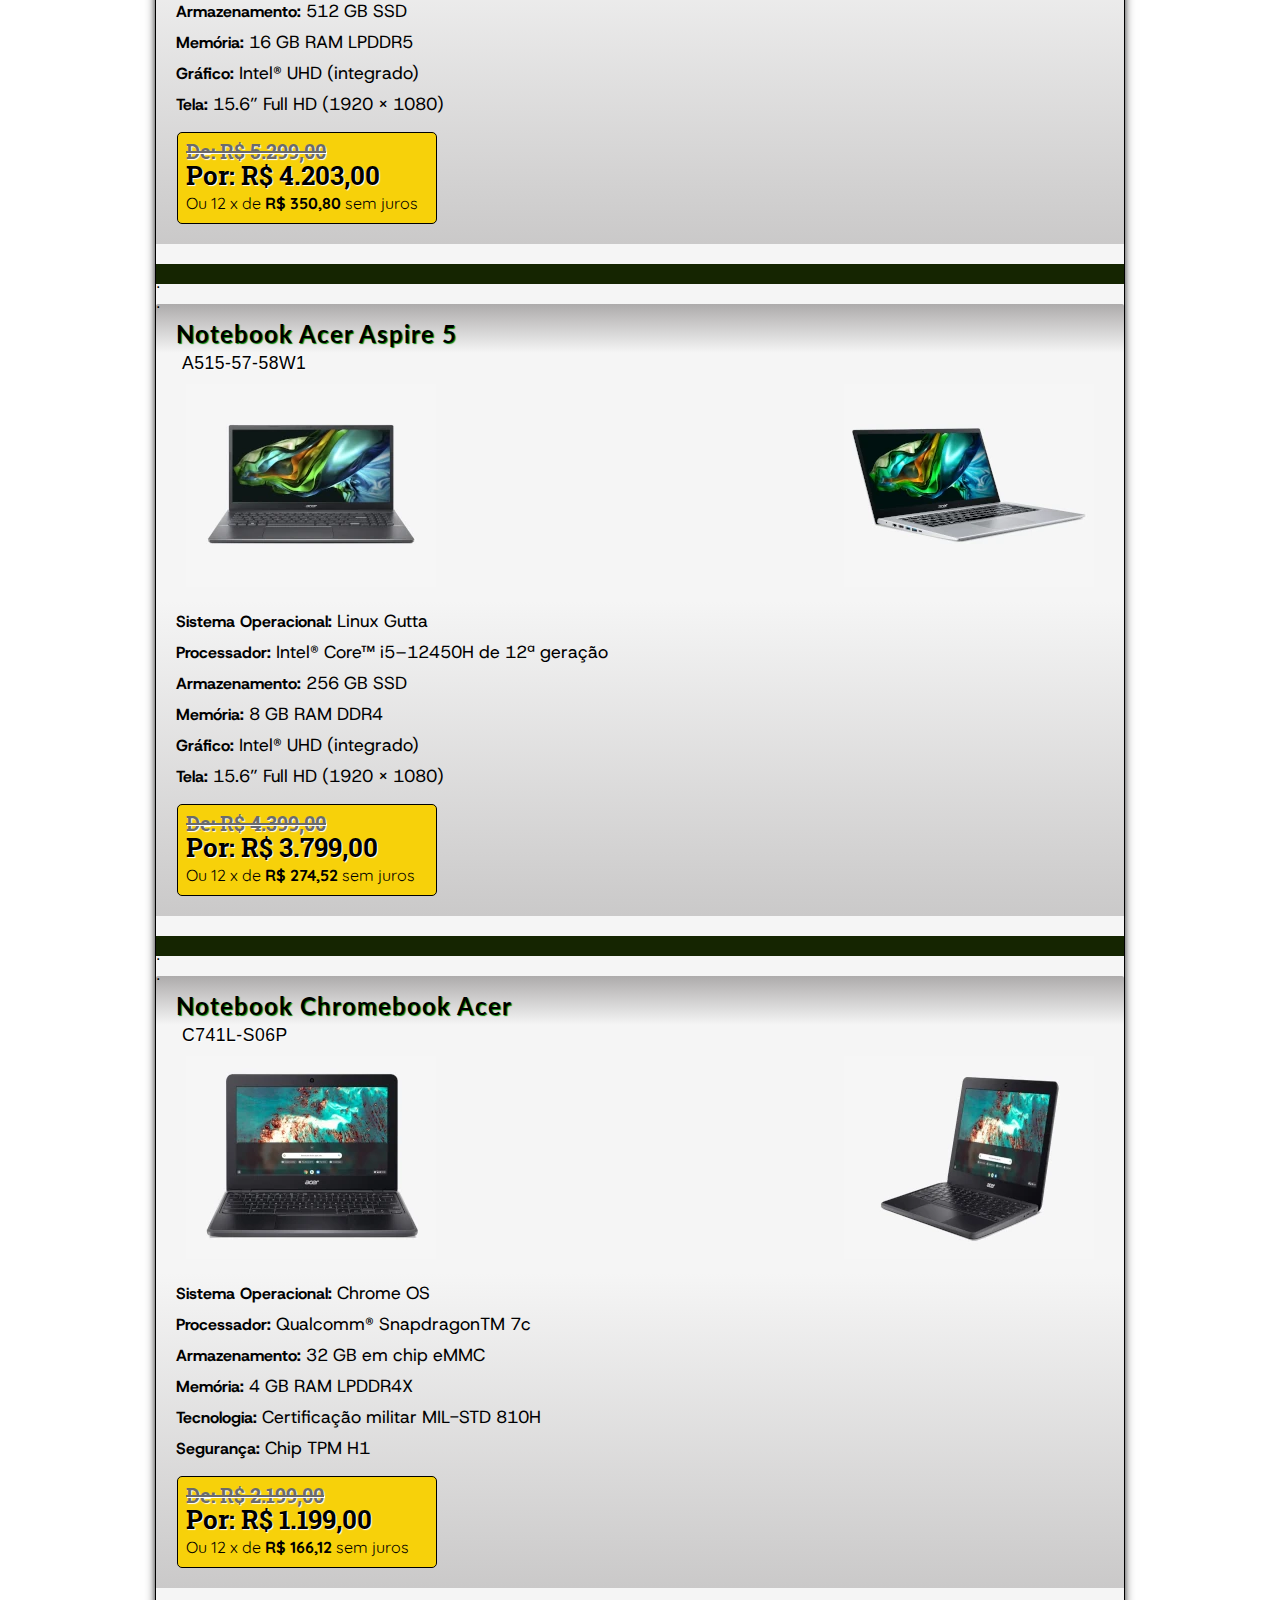
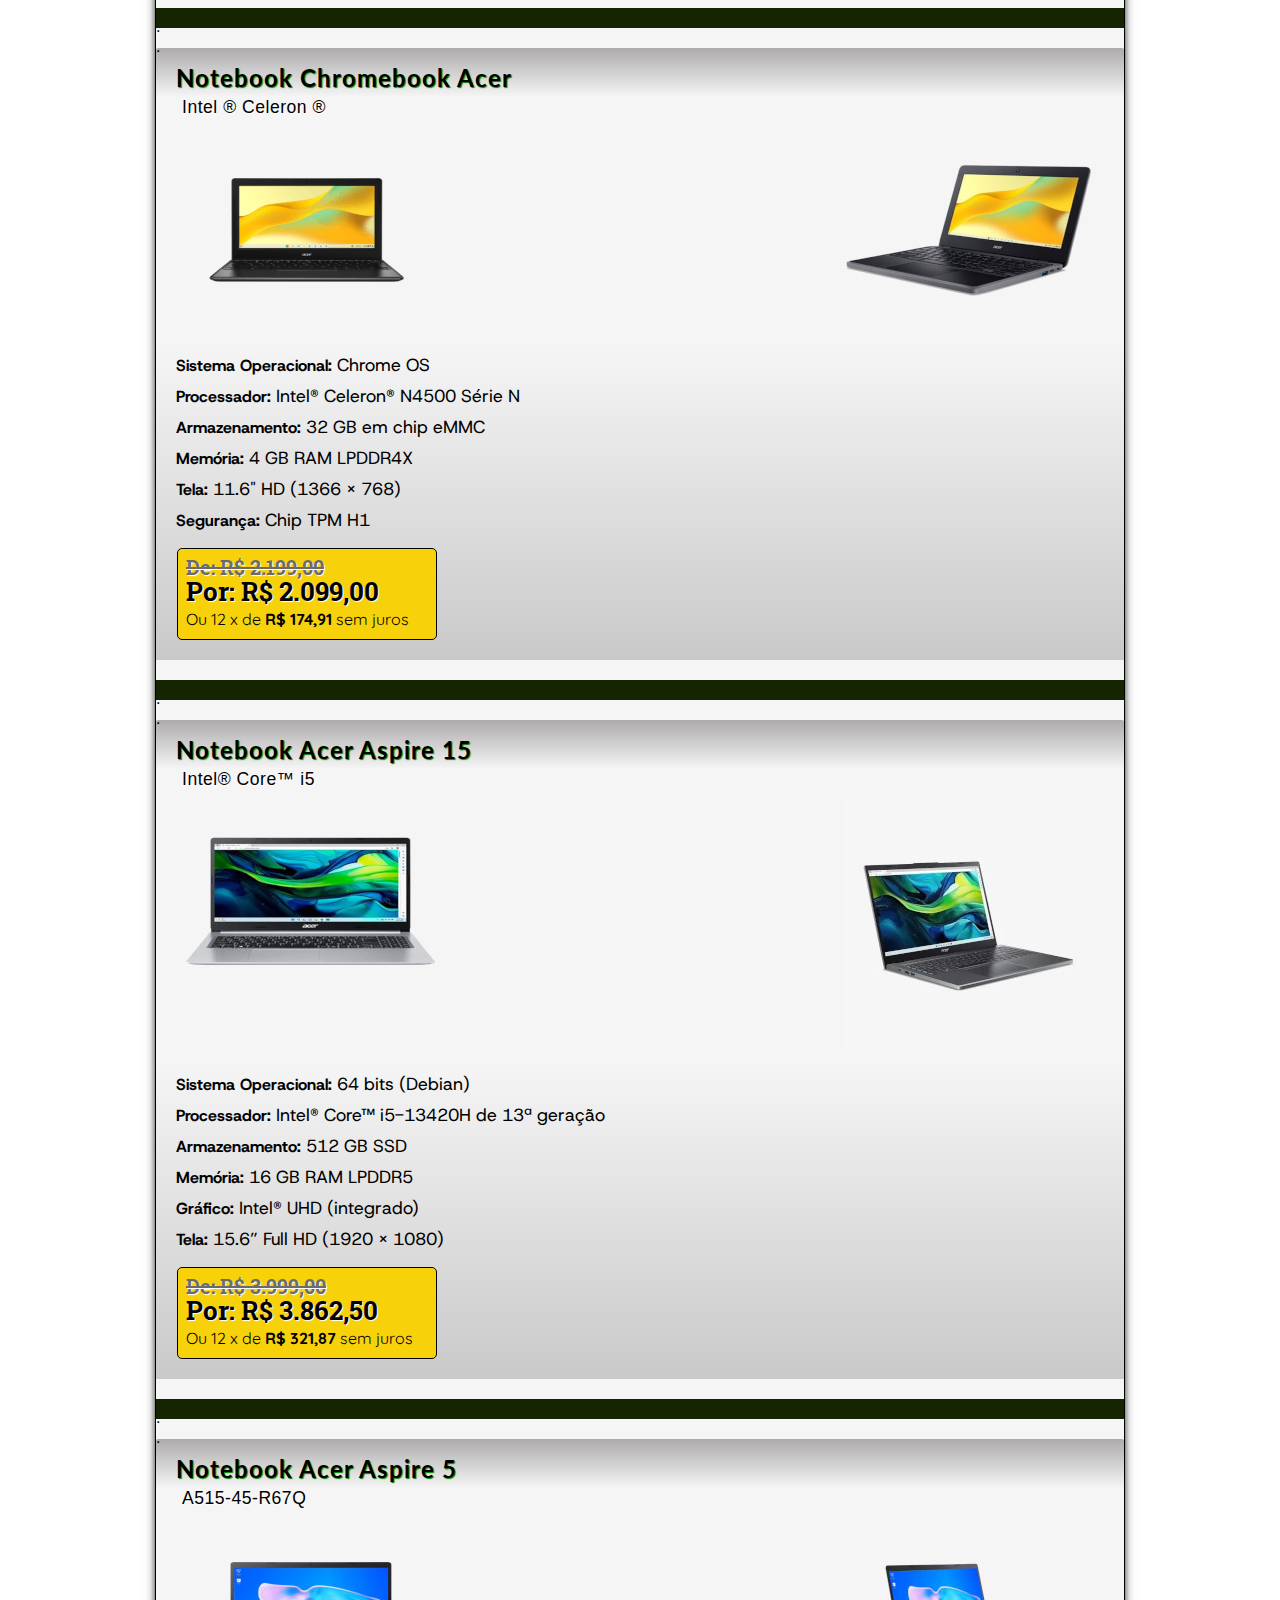
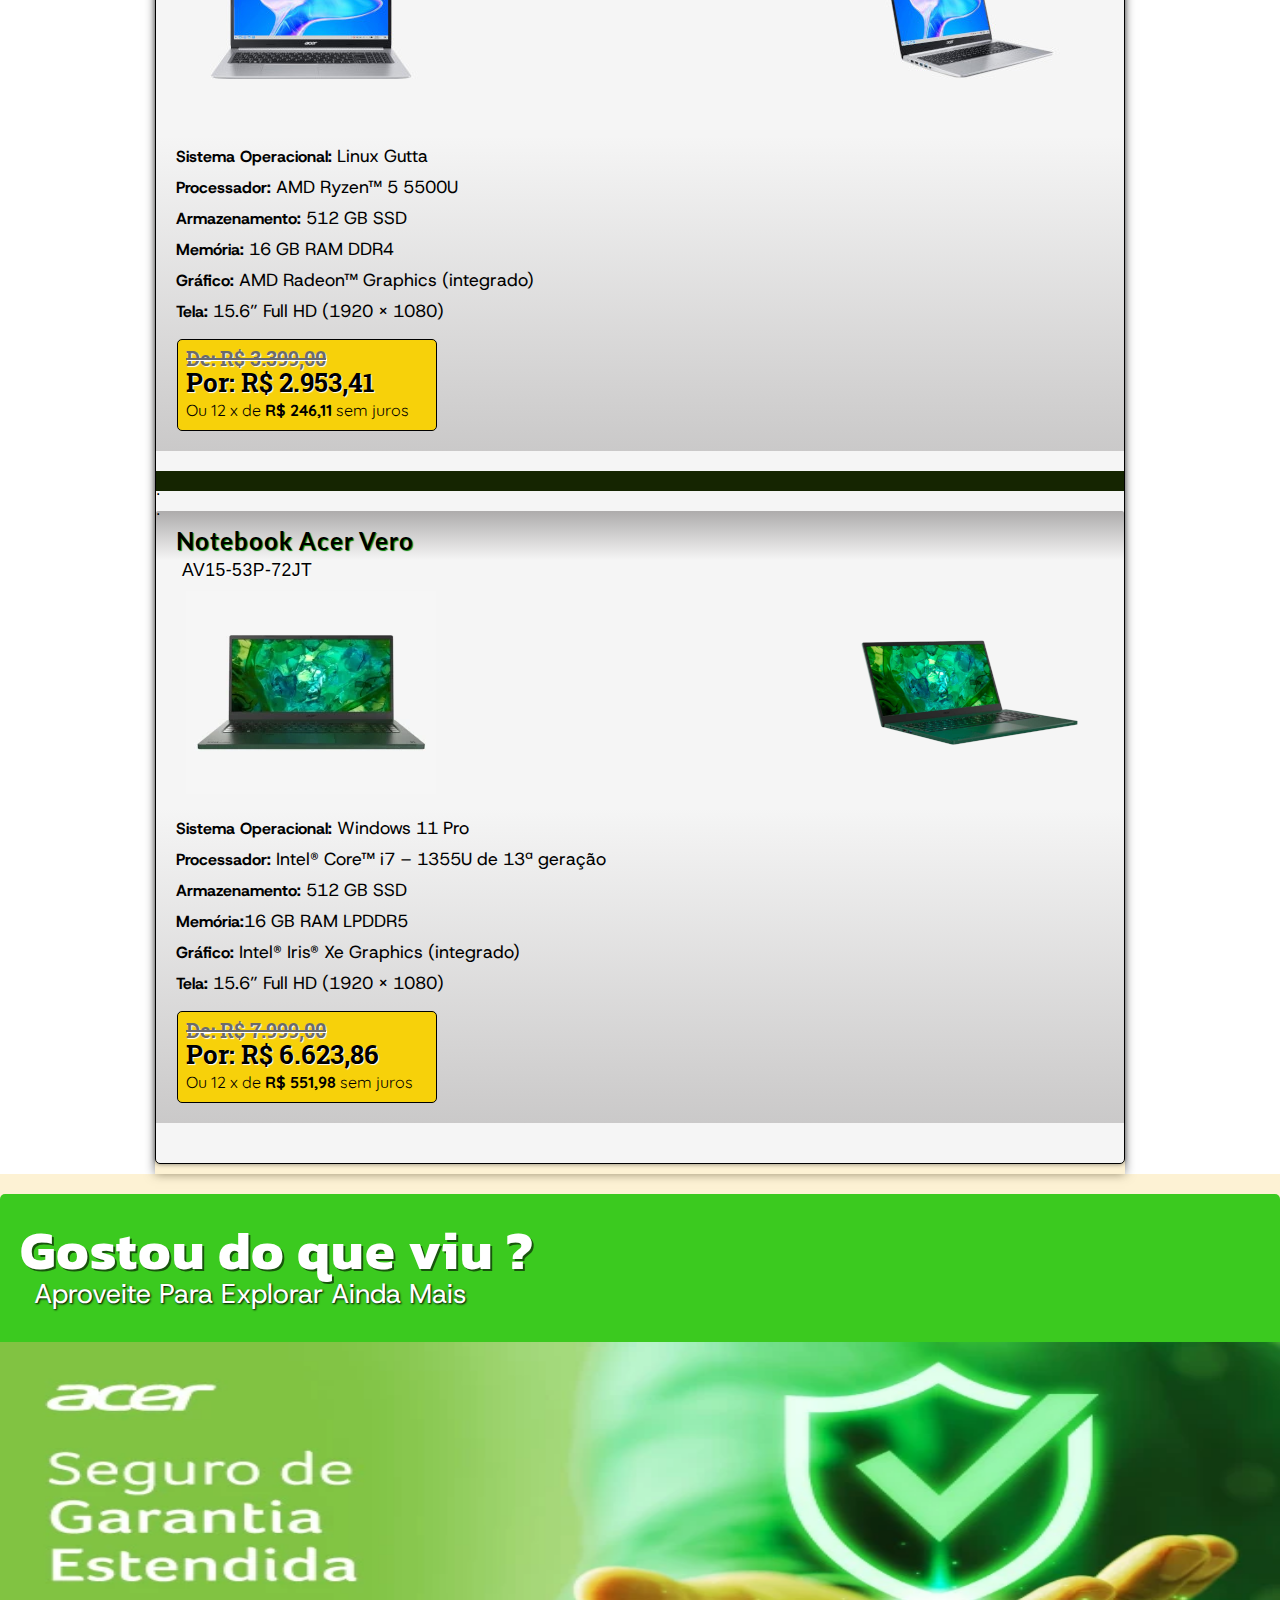
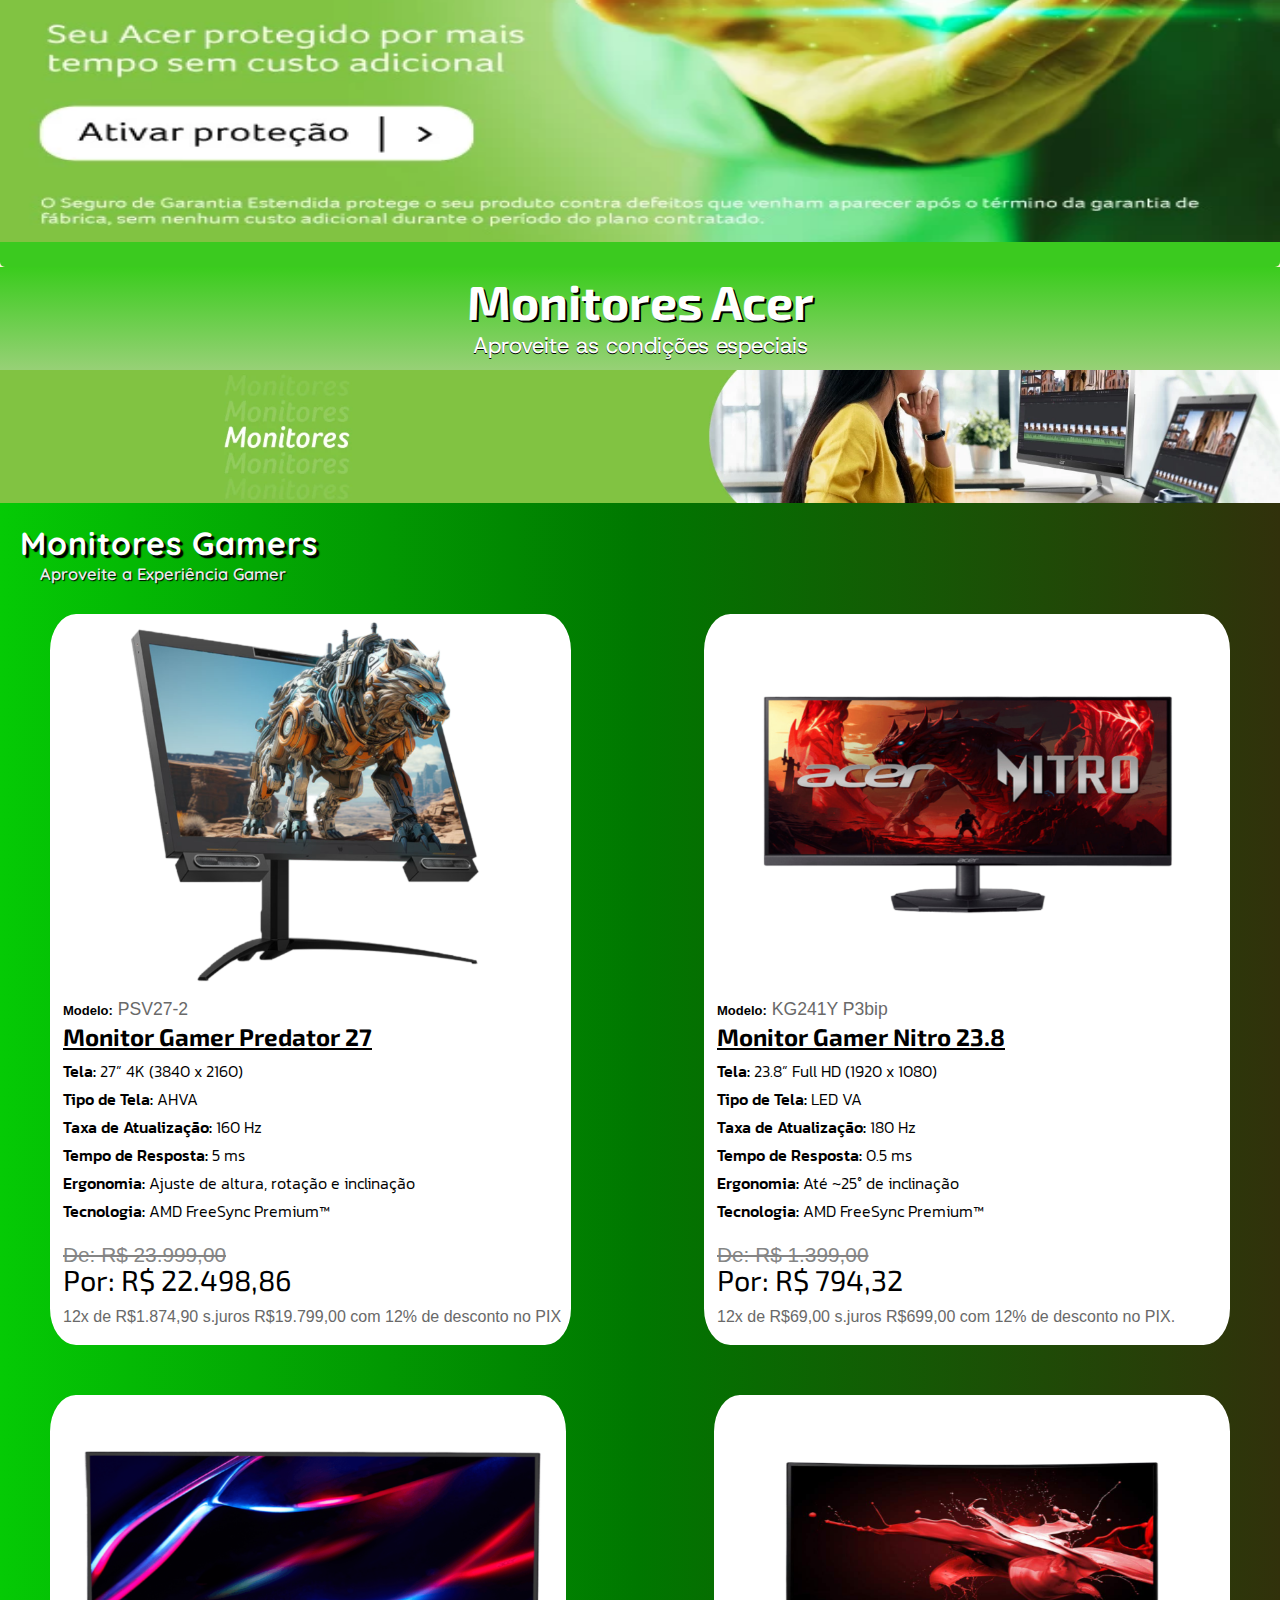
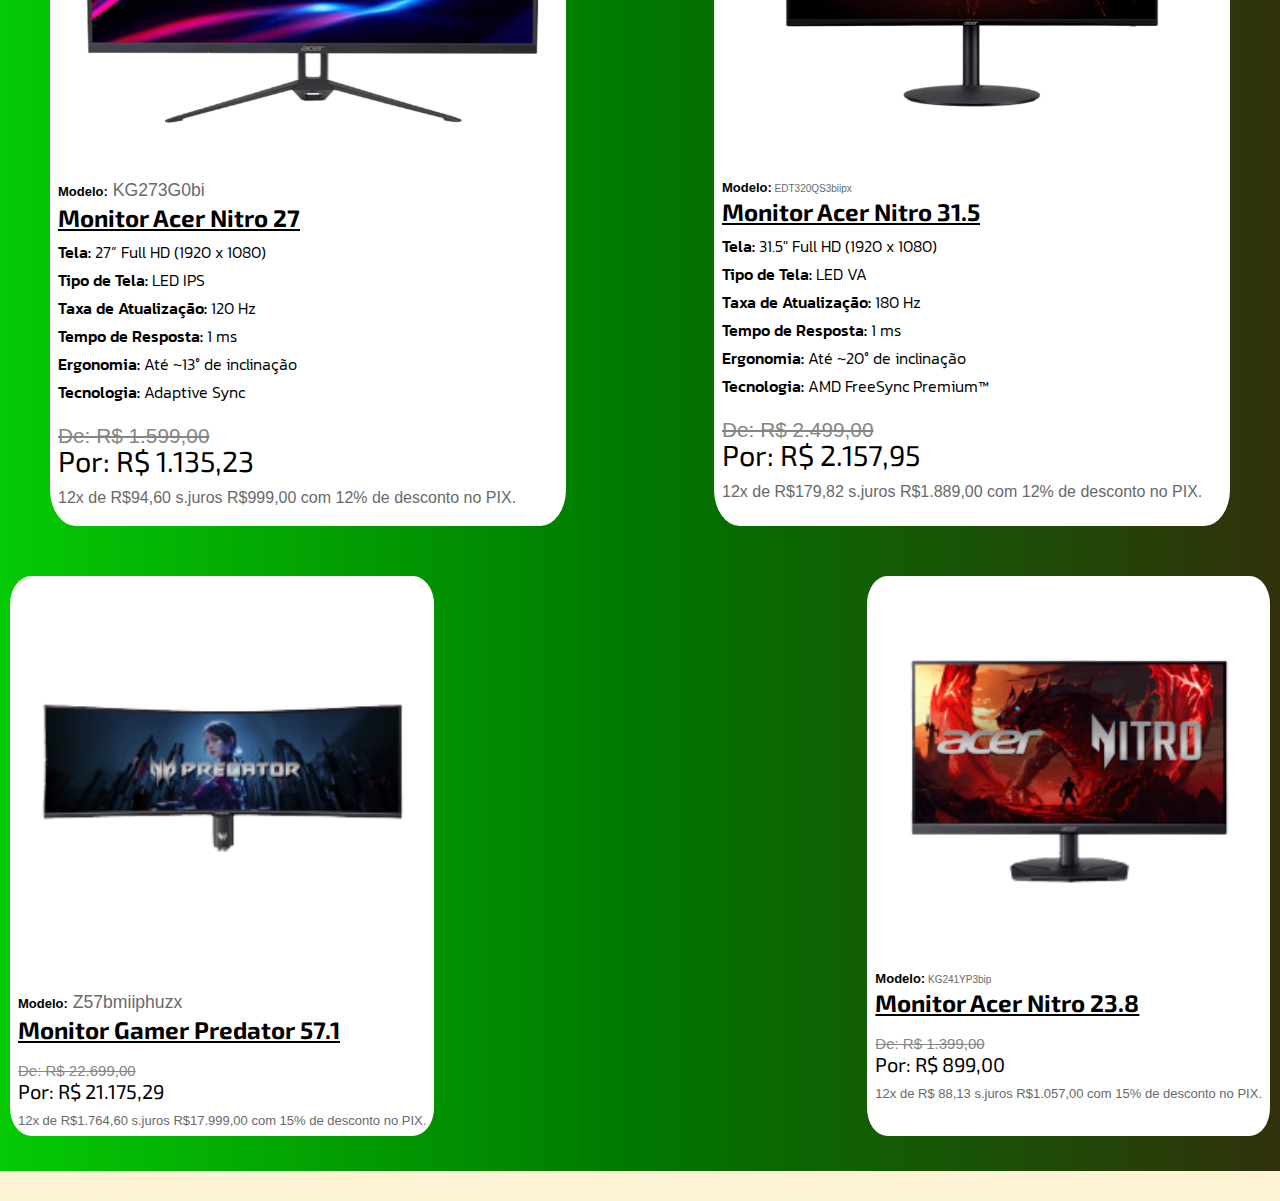
==== commit 91a486e4: "Ultimas configurações" ====
--- a/index.html
+++ b/index.html
@@ -683,7 +683,6 @@
                         <p class="p-descontos">12x de R$69,00 s.juros R$699,00 com 12% de desconto no PIX.</p>
                     </div>
                   
-
                 </div>
 
             </div>
@@ -693,36 +692,68 @@
                 <div class="caixa-descrição-monitor-nitro-27">
 
                     <picture>
-                        <source media="(max-width:480px )" srcset="monitores-imagens/monitor-gamer-acer-nitro-27-pequenaa.png">
-                        <img src="monitores-imagens/monitor-gamer-acer-nitro-27-grandee.png" alt="Monitor-gamer-nitro-27">
+                        <source media="(max-width:480px )" srcset="monitores-imagens/monitor-gamer-acer-nitro-27-mediaquerydesktop-pequena.png">
+                        <img src="monitores-imagens/monitor-gamer-acer-nitro-27-mediaquerydesktop-grande.png" alt="Monitor-gamer-nitro-27">
                     </picture>
 
                     <p class="modelo-notebook"><strong>Modelo:</strong> KG273G0bi</p>
                    
                     <p class="nome-monitor">Monitor Acer Nitro 27</p>
 
+                    <div class="caixa-detalhes-monitores-gamers">
+                        <p class="paragrafos-elementos-monitor"><strong>Tela:</strong> 27” Full HD (1920 x 1080)</p> 
+                        <br>
+                        <p class="paragrafos-elementos-monitor"><strong>Tipo de Tela:</strong> LED IPS</p>
+                        <br>
+                        <p class="paragrafos-elementos-monitor"><strong>Taxa de Atualização:</strong> 120 Hz</p>
+                        <br>
+                        <p class="paragrafos-elementos-monitor"><strong>Tempo de Resposta:</strong> 1 ms</p>
+                        <br>
+                        <p class="paragrafos-elementos-monitor"><strong>Ergonomia:</strong> Até ~13° de inclinação</p>
+                        <br>
+                        <p class="paragrafos-elementos-monitor"><strong>Tecnologia:</strong> Adaptive Sync</p>
+                    </div>
+
             
-                    <h2 class="h2-valor-anterior">De: R$ 1.599,00</h2>
-                    <h1 class="h1-valor-atual">Por: R$ 1.135,23</h1>
-                    <p class="p-descontos">12x de R$94,60 s.juros R$999,00 com 12% de desconto no PIX.</p>
+                    <div class="caixa-valores-monitor">
+                        <h2 class="h2-valor-anterior">De: R$ 1.599,00</h2>
+                        <h1 class="h1-valor-atual">Por: R$ 1.135,23</h1>
+                        <p class="p-descontos">12x de R$94,60 s.juros R$999,00 com 12% de desconto no PIX.</p>
+                    </div>
                     
                 </div>
 
                 <div class="caixa-descrição-monitor-nitro-31-5">
 
                     <picture>
-                        <source media="(max-width:480px )" srcset="monitores-imagens/monitor-gamer-acer-nitro-31-5-pequena.png">
-                        <img src="monitores-imagens/monitor-gamer-acer-nitro-31-5-grande.png" alt="Monitor-gamer-nitro-31-5">
+                        <source media="(max-width:480px )" srcset="monitores-imagens/monitor-acer-gamer-nitr-31.5.mediaquerydesktop-pequena.png">
+                        <img src="monitores-imagens/monitor-acer-gamer-nitr-31.5.mediaquerydesktop-grande.png" alt="Monitor-gamer-nitro-31-5">
                     </picture>
 
                     <p class="modelo-notebook-acer-nitro31-5"><strong>Modelo:</strong> EDT320QS3biipx</p>
                    
                     <p class="nome-monitor">Monitor Acer Nitro 31.5</p>
 
-
-                    <h2 class="h2-valor-anterior">De: R$ 2.499,00</h2>
-                    <h1 class="h1-valor-atual">Por: R$  2.157,95</h1>
-                    <p class="p-descontos">12x de R$179,82 s.juros R$1.889,00 com 12% de desconto no PIX.</p>
+                    <div class="caixa-detalhes-monitores-gamers">
+                        <p class="paragrafos-elementos-monitor"><strong>Tela:</strong> 31.5" Full HD (1920 x 1080)</p> 
+                        <br>
+                        <p class="paragrafos-elementos-monitor"><strong>Tipo de Tela:</strong>  LED VA</p>
+                        <br>
+                        <p class="paragrafos-elementos-monitor"><strong>Taxa de Atualização:</strong> 180 Hz</p>
+                        <br>
+                        <p class="paragrafos-elementos-monitor"><strong>Tempo de Resposta:</strong> 1 ms</p>
+                        <br>
+                        <p class="paragrafos-elementos-monitor"><strong>Ergonomia:</strong> Até ~20° de inclinação</p>
+                        <br>
+                        <p class="paragrafos-elementos-monitor"><strong>Tecnologia:</strong> AMD FreeSync Premium™</p>
+                    </div>
+
+
+                    <div class="caixa-valores-monitor">
+                        <h2 class="h2-valor-anterior">De: R$ 2.499,00</h2>
+                        <h1 class="h1-valor-atual">Por: R$  2.157,95</h1>
+                        <p class="p-descontos">12x de R$179,82 s.juros R$1.889,00 com 12% de desconto no PIX.</p>
+                    </div>
 
                 </div>
 
--- a/medias-queries.css
+++ b/medias-queries.css
@@ -296,11 +296,19 @@
     .caixa-descrição-monitor-predator{
         width: 500px;
         margin-left: 50px;
-        
-    }
-
+    }
 
     .caixa-descrição-monitor-nitro{
+        width: 500px;
+        margin-right: 50px;
+    }
+
+    .caixa-descrição-monitor-nitro-27{
+        width: 500px;
+        margin-left: 50px;
+    }
+
+    .caixa-descrição-monitor-nitro-31-5{
         width: 500px;
         margin-right: 50px;
     }
@@ -336,8 +344,7 @@
     }
 
     .caixa-valores-monitor > .p-descontos{
-        font-size: 1em;
-        
+        font-size: 1em; 
     }
 
 }
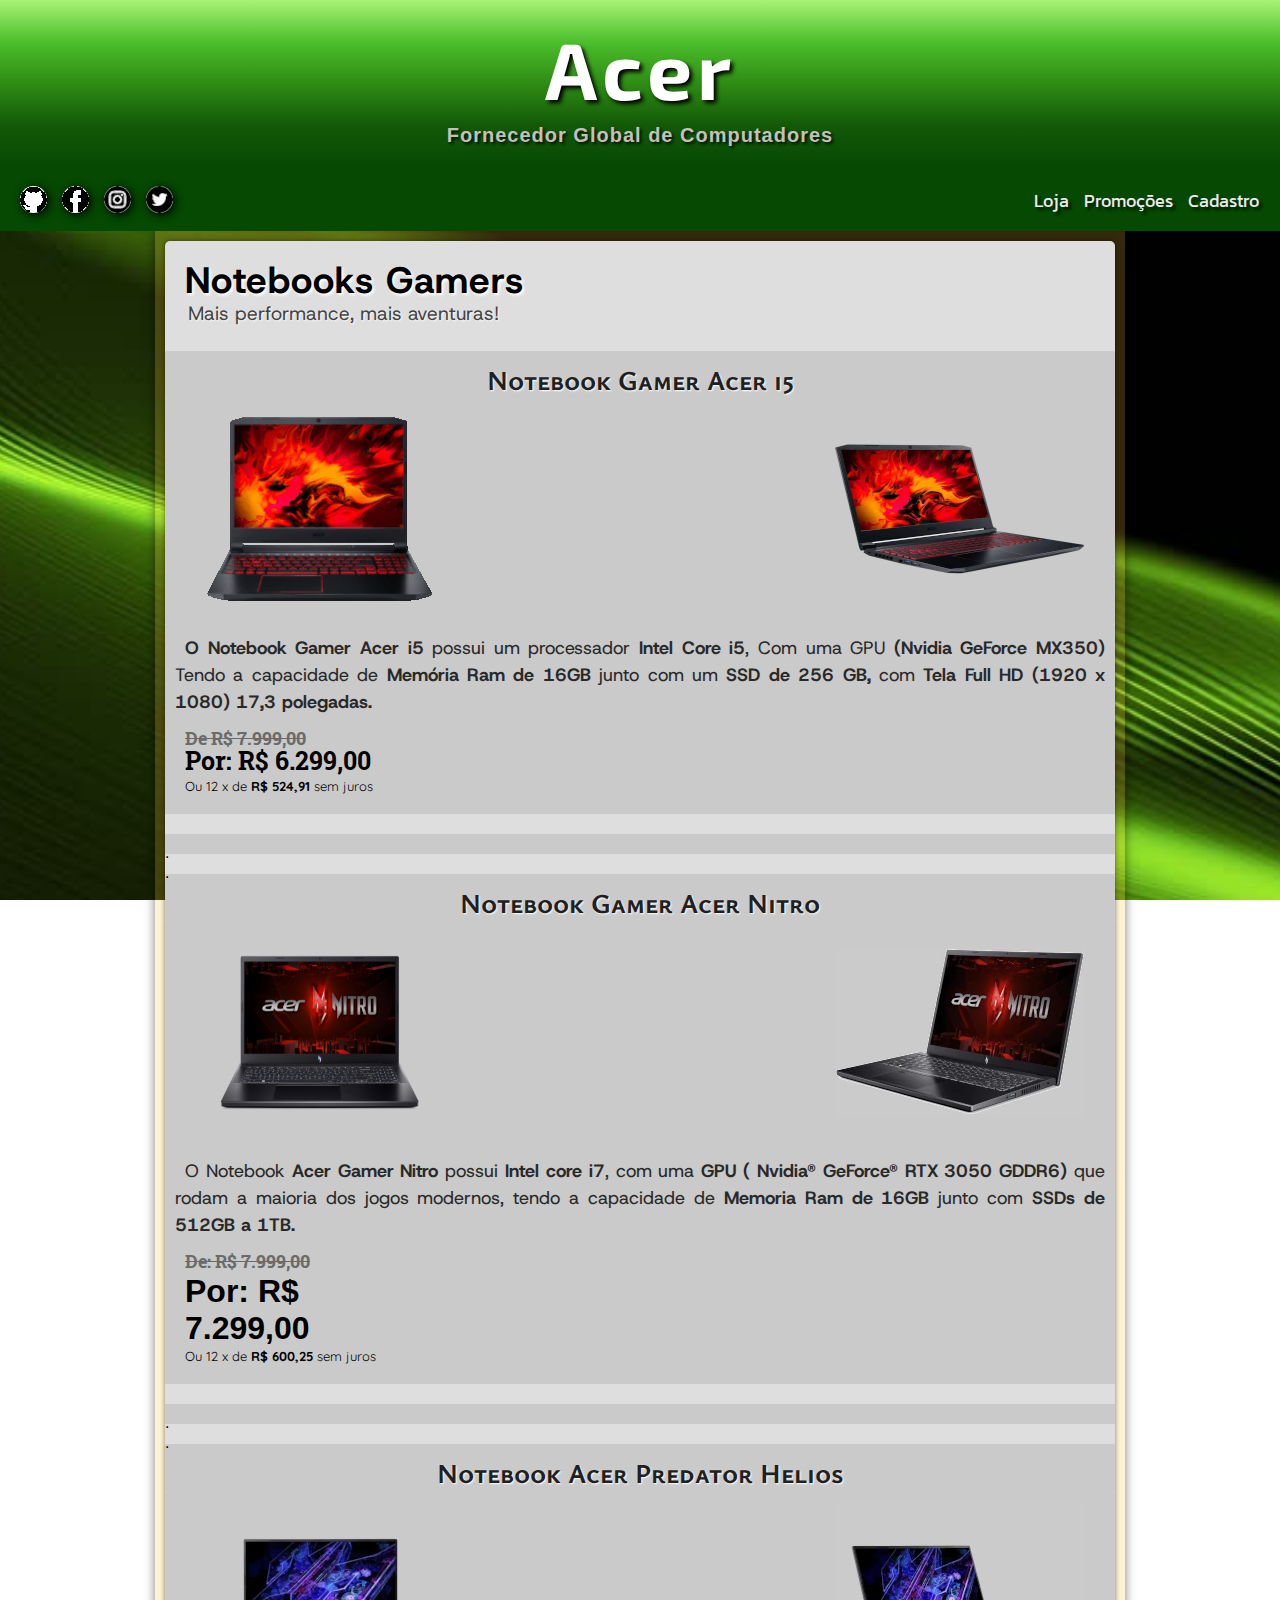
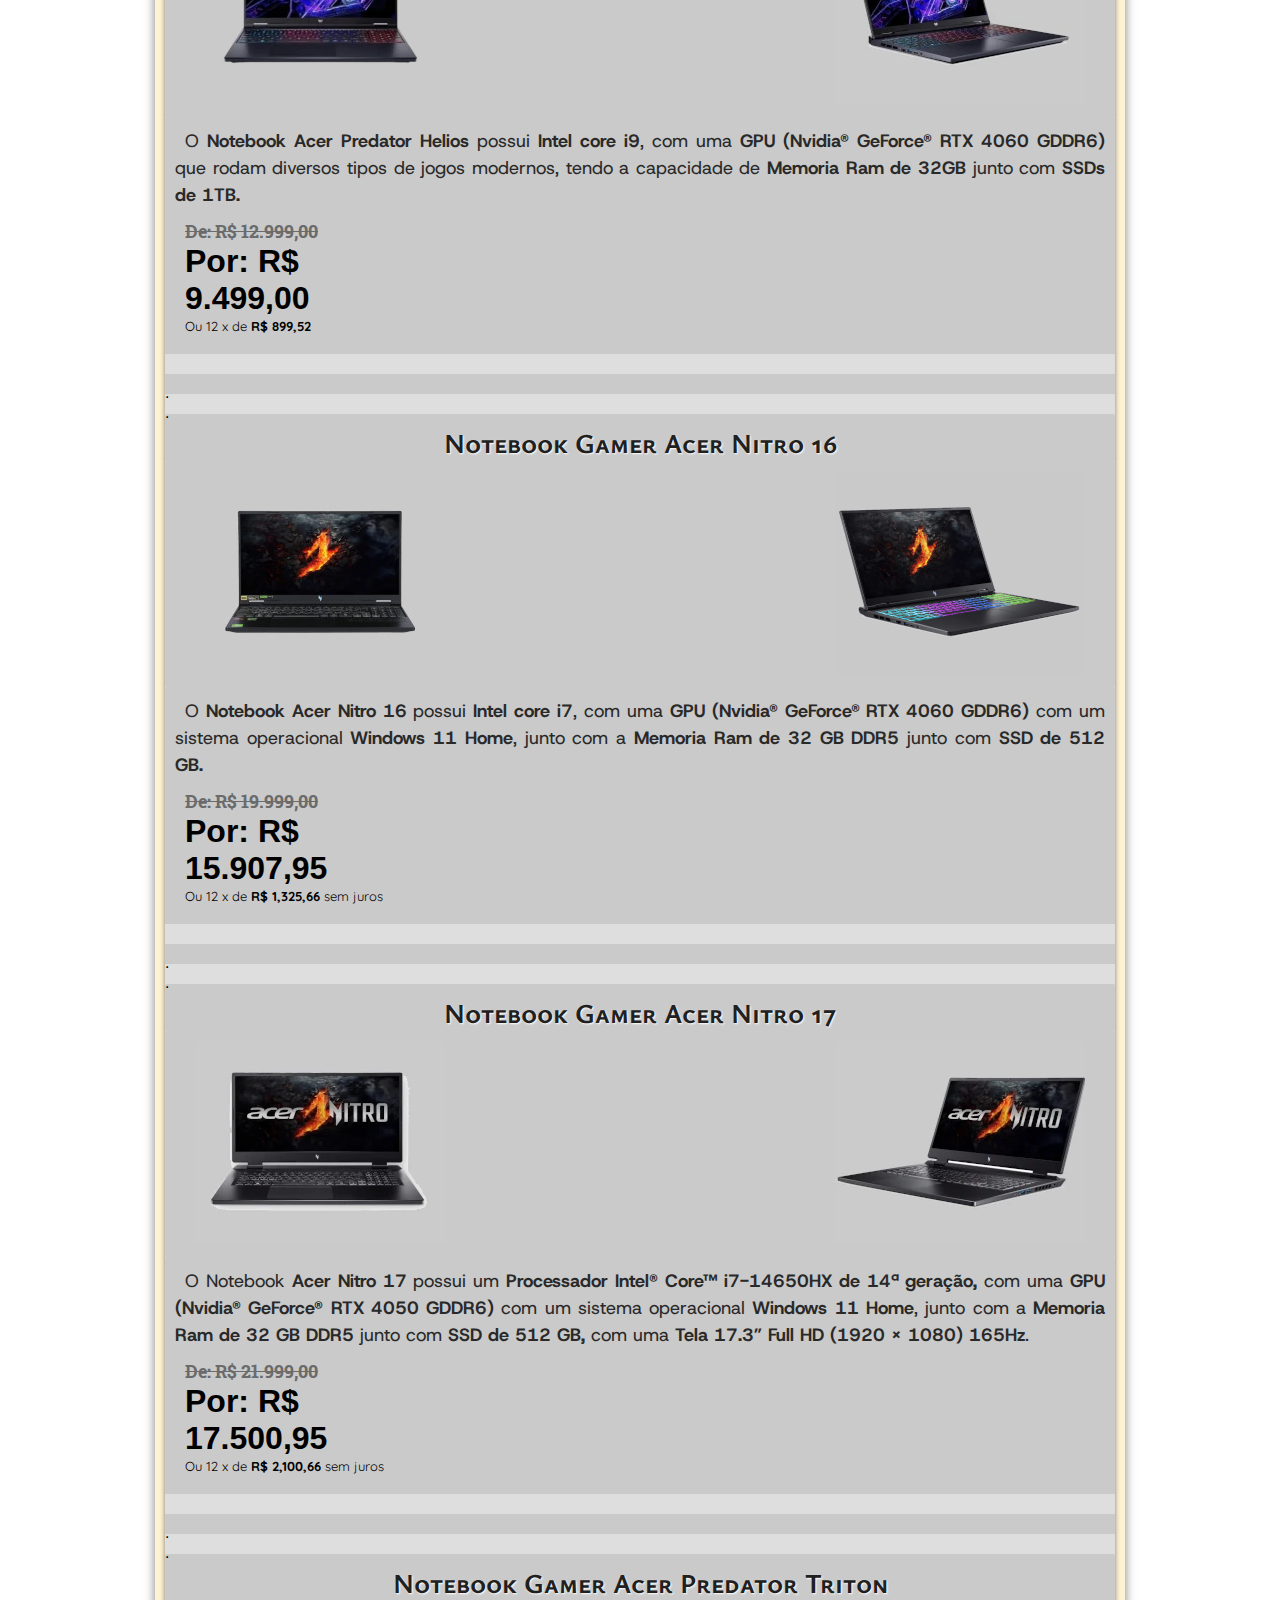
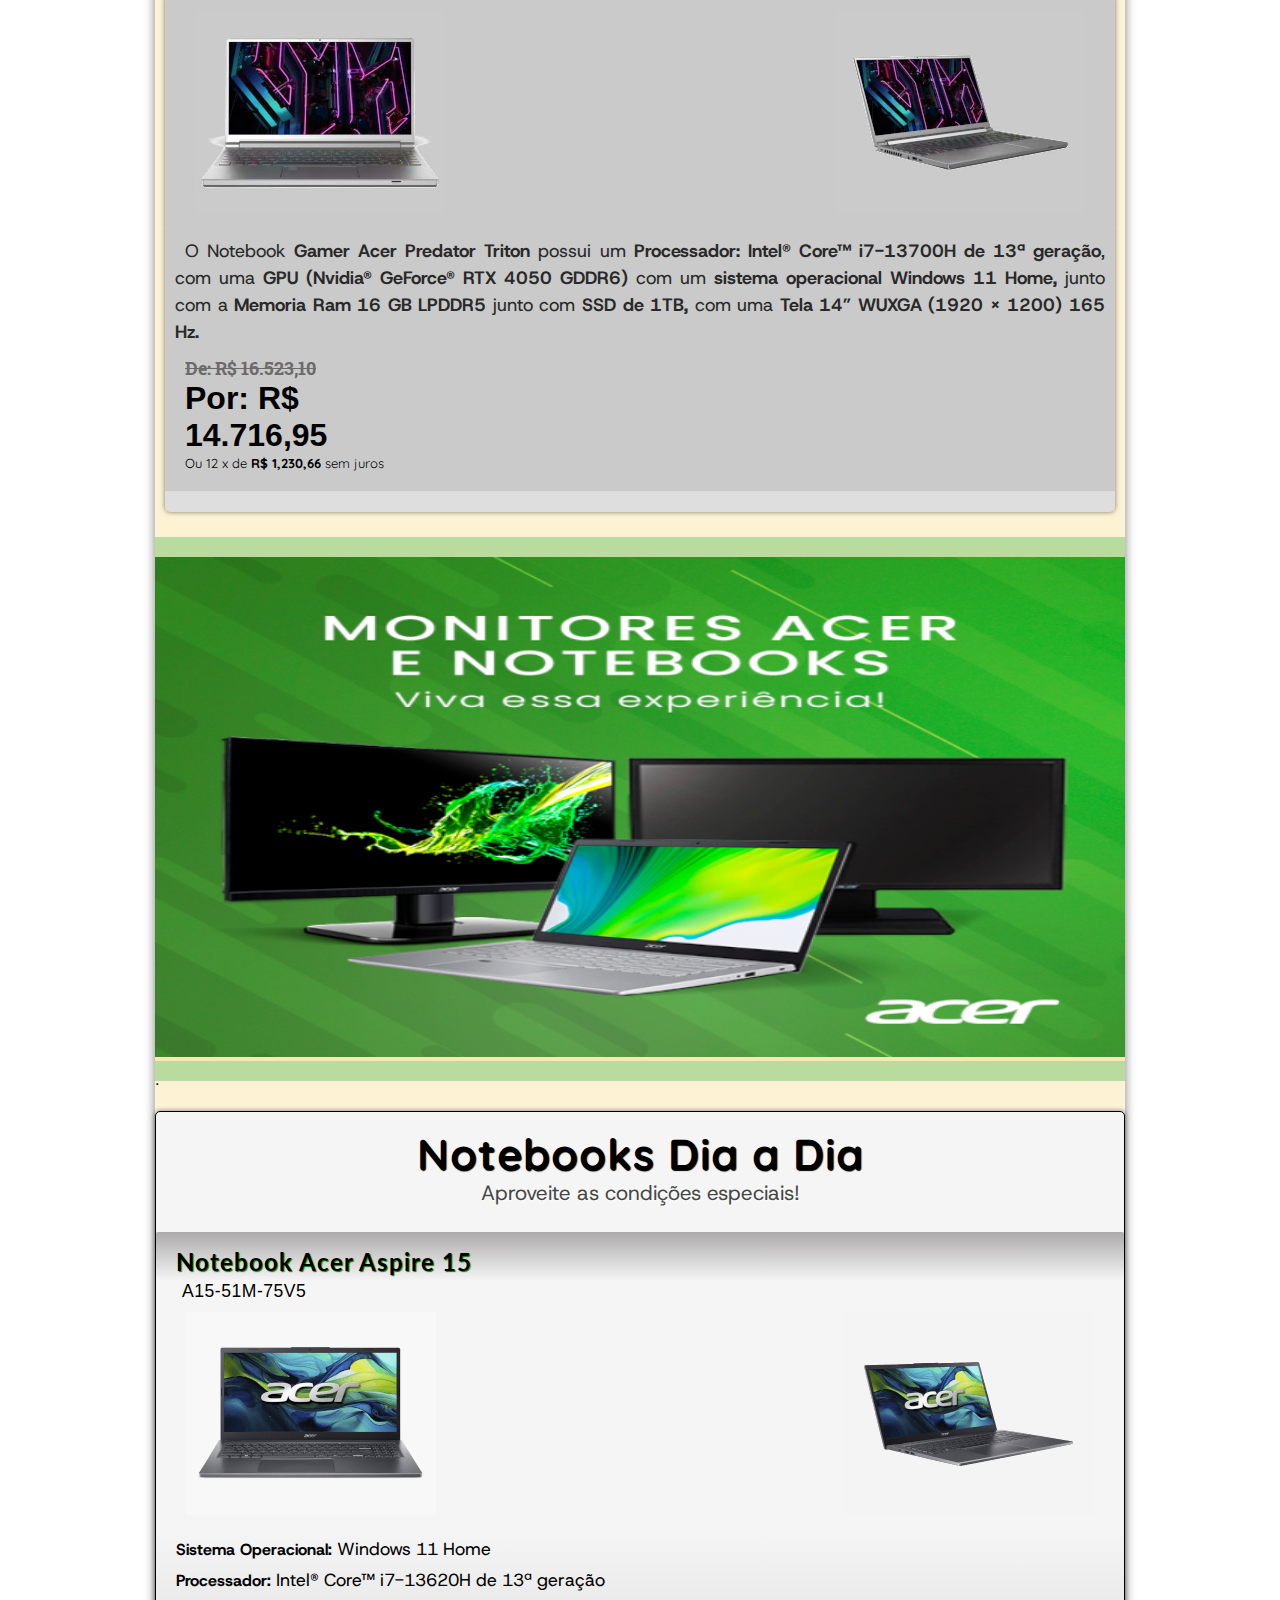
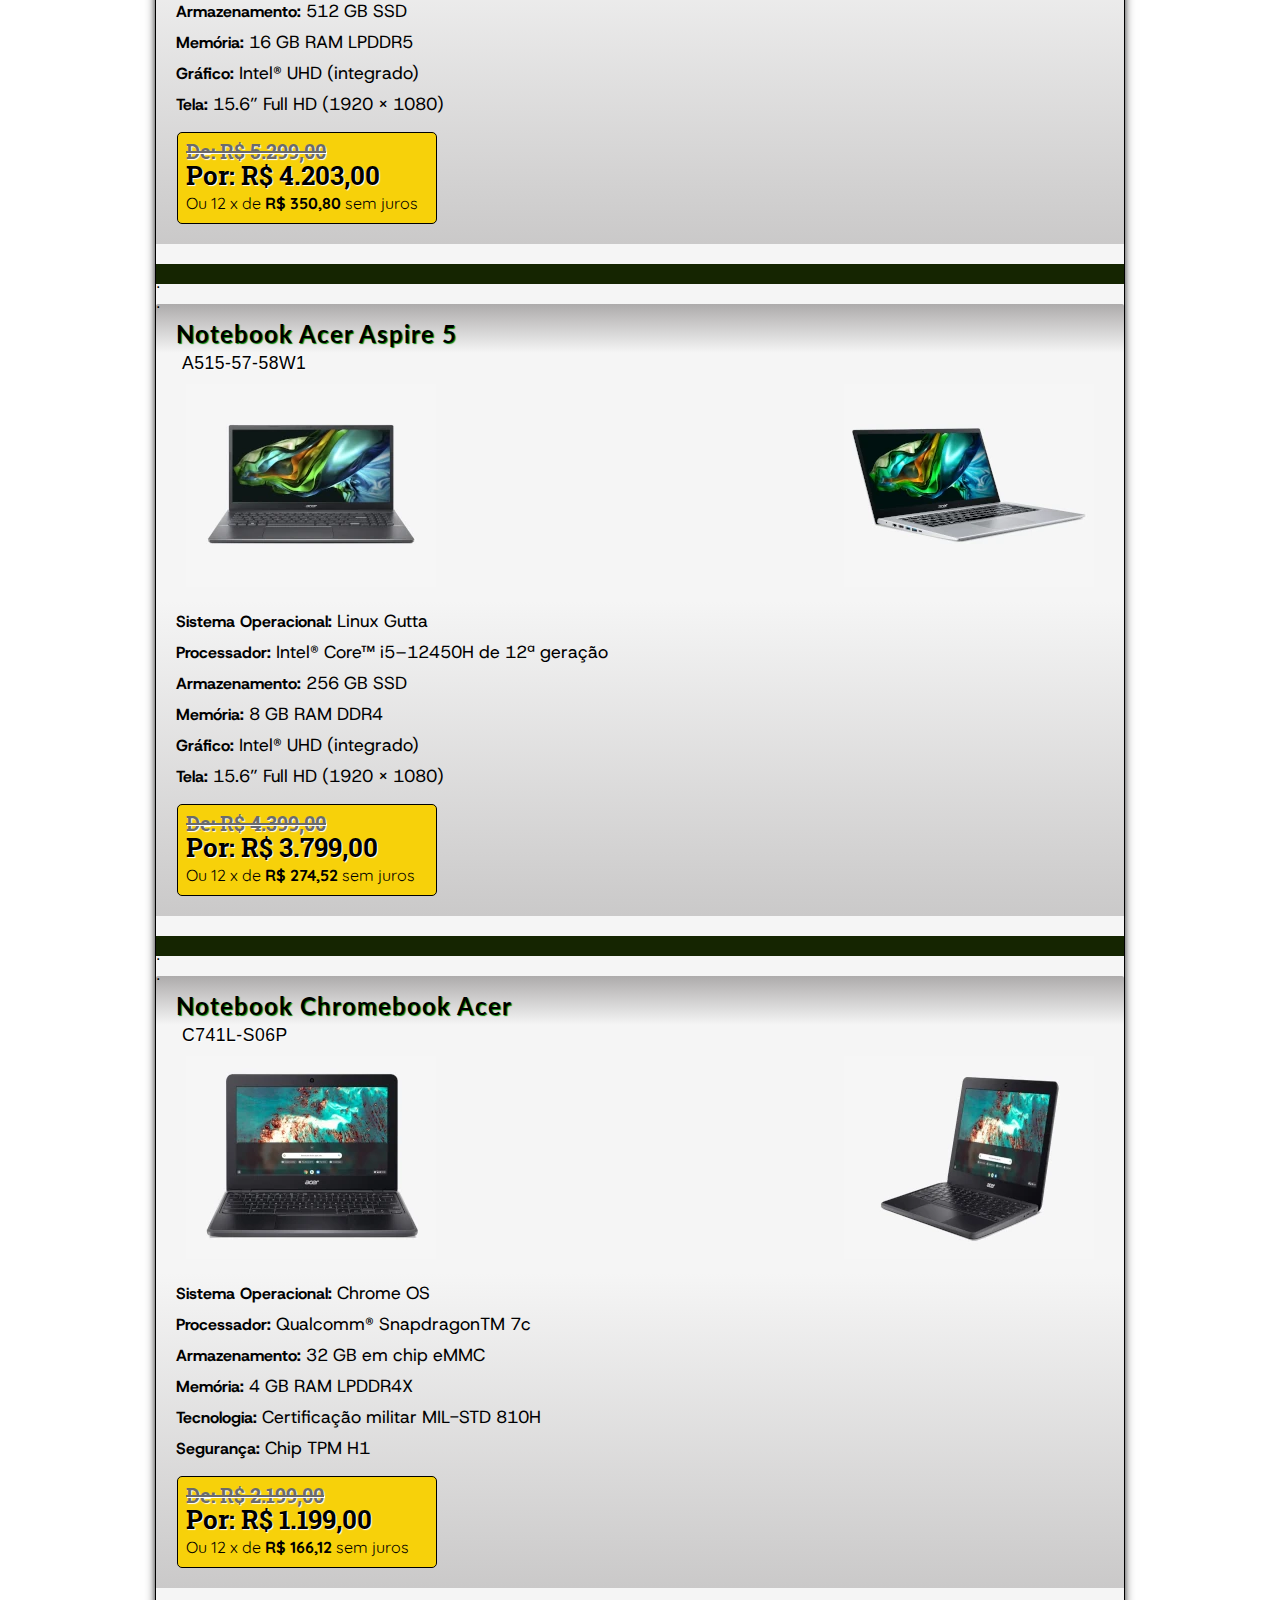
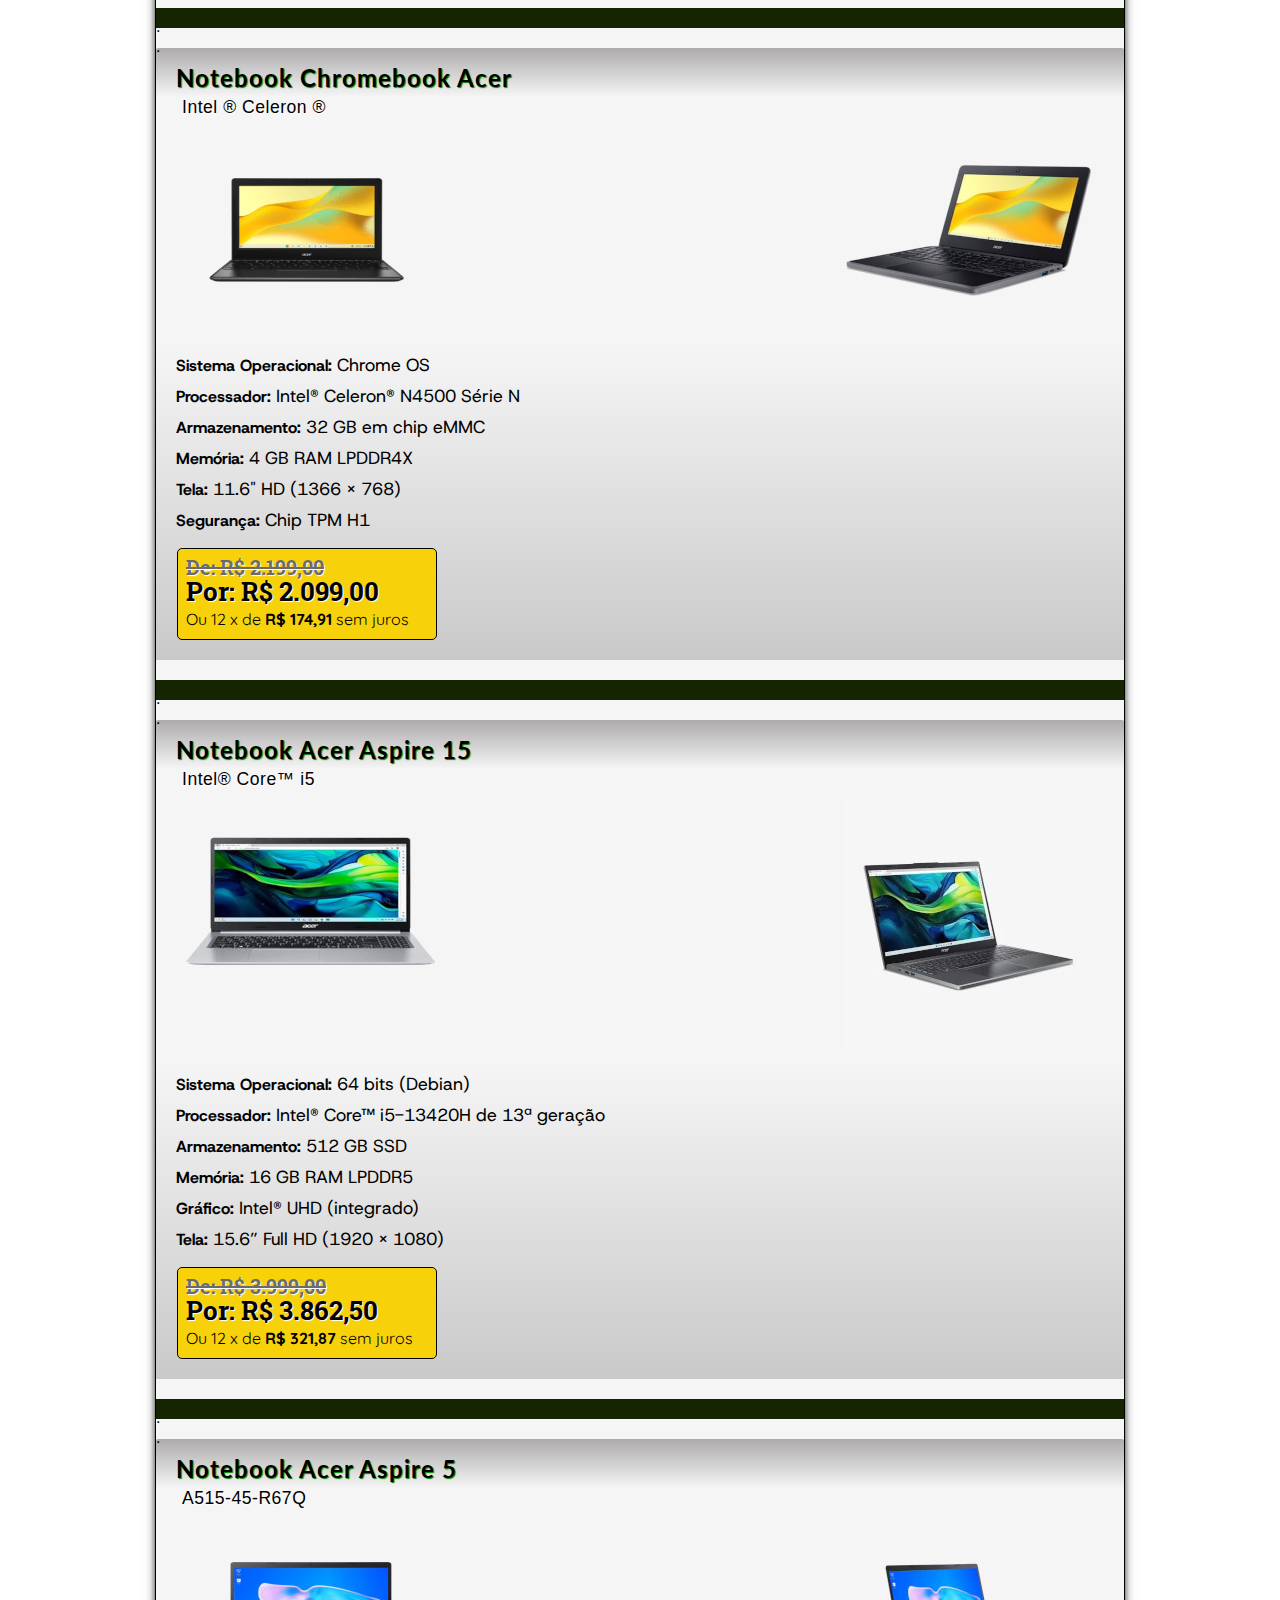
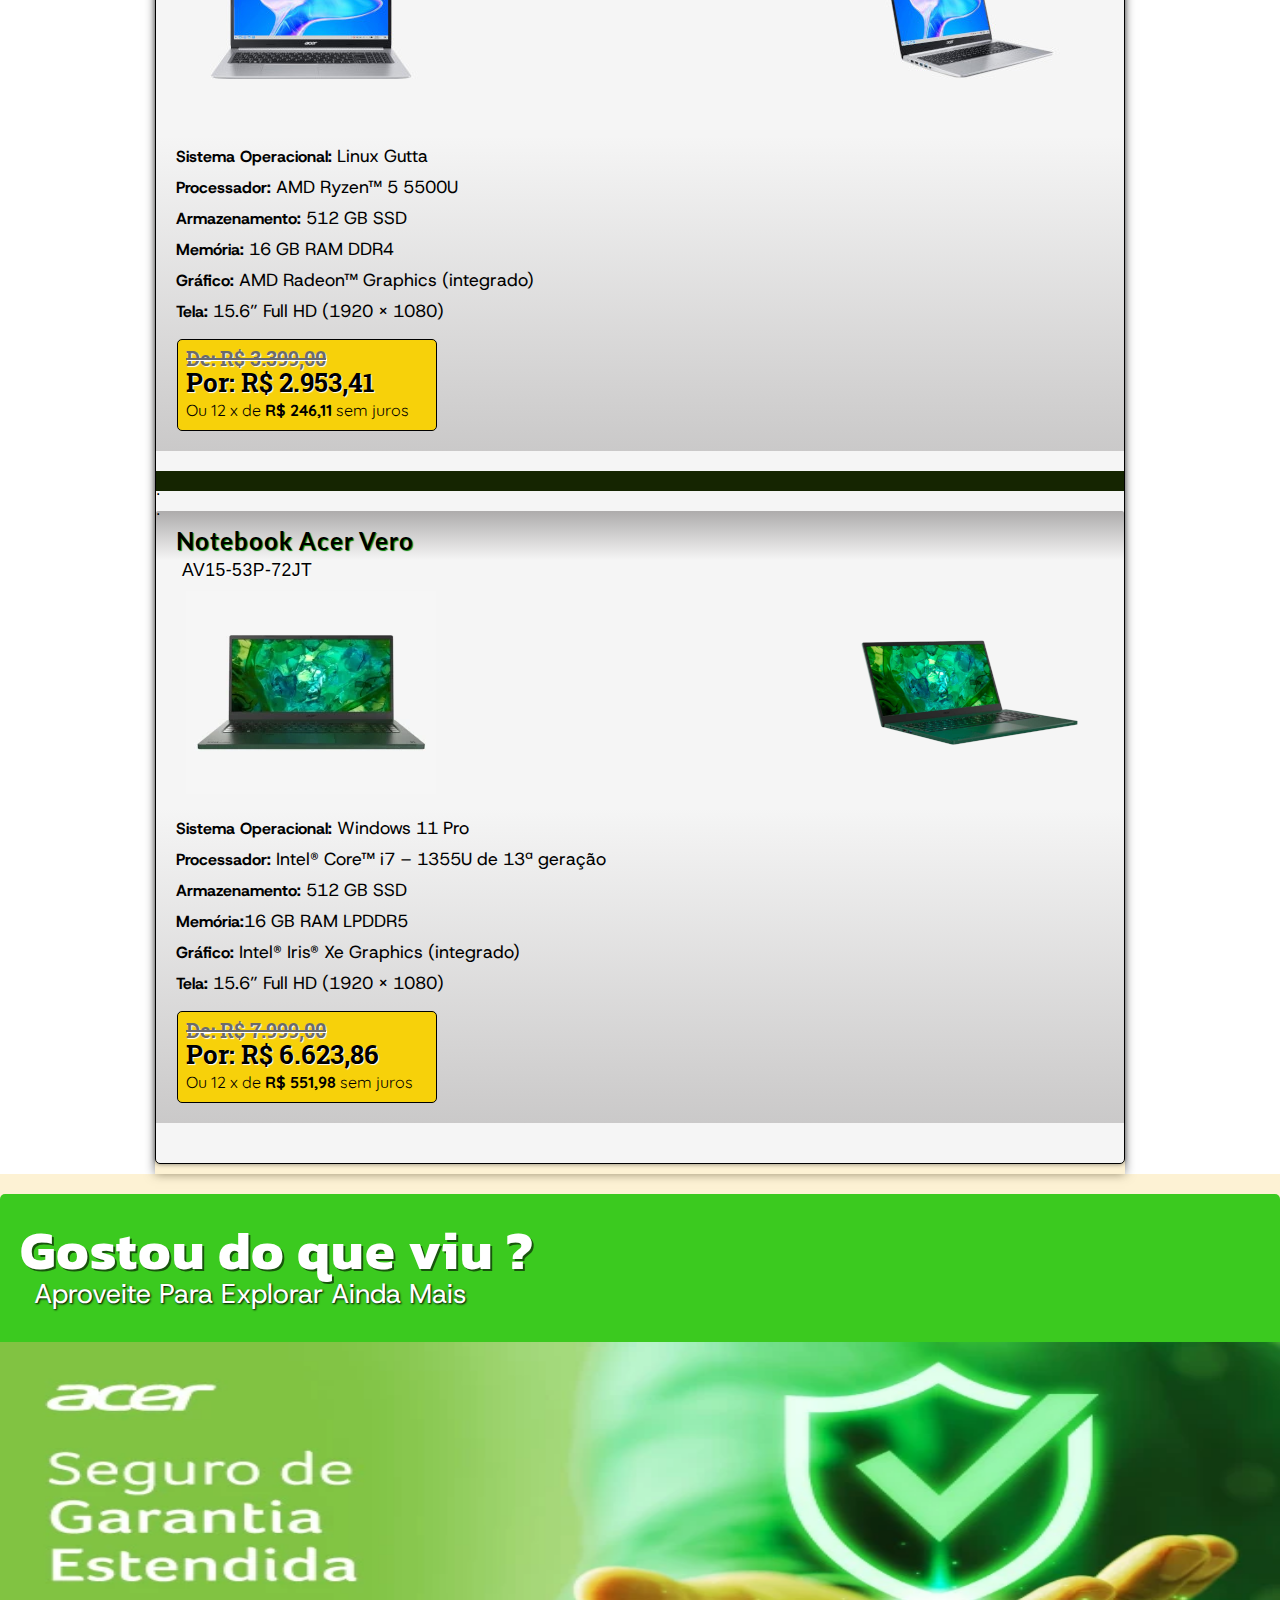
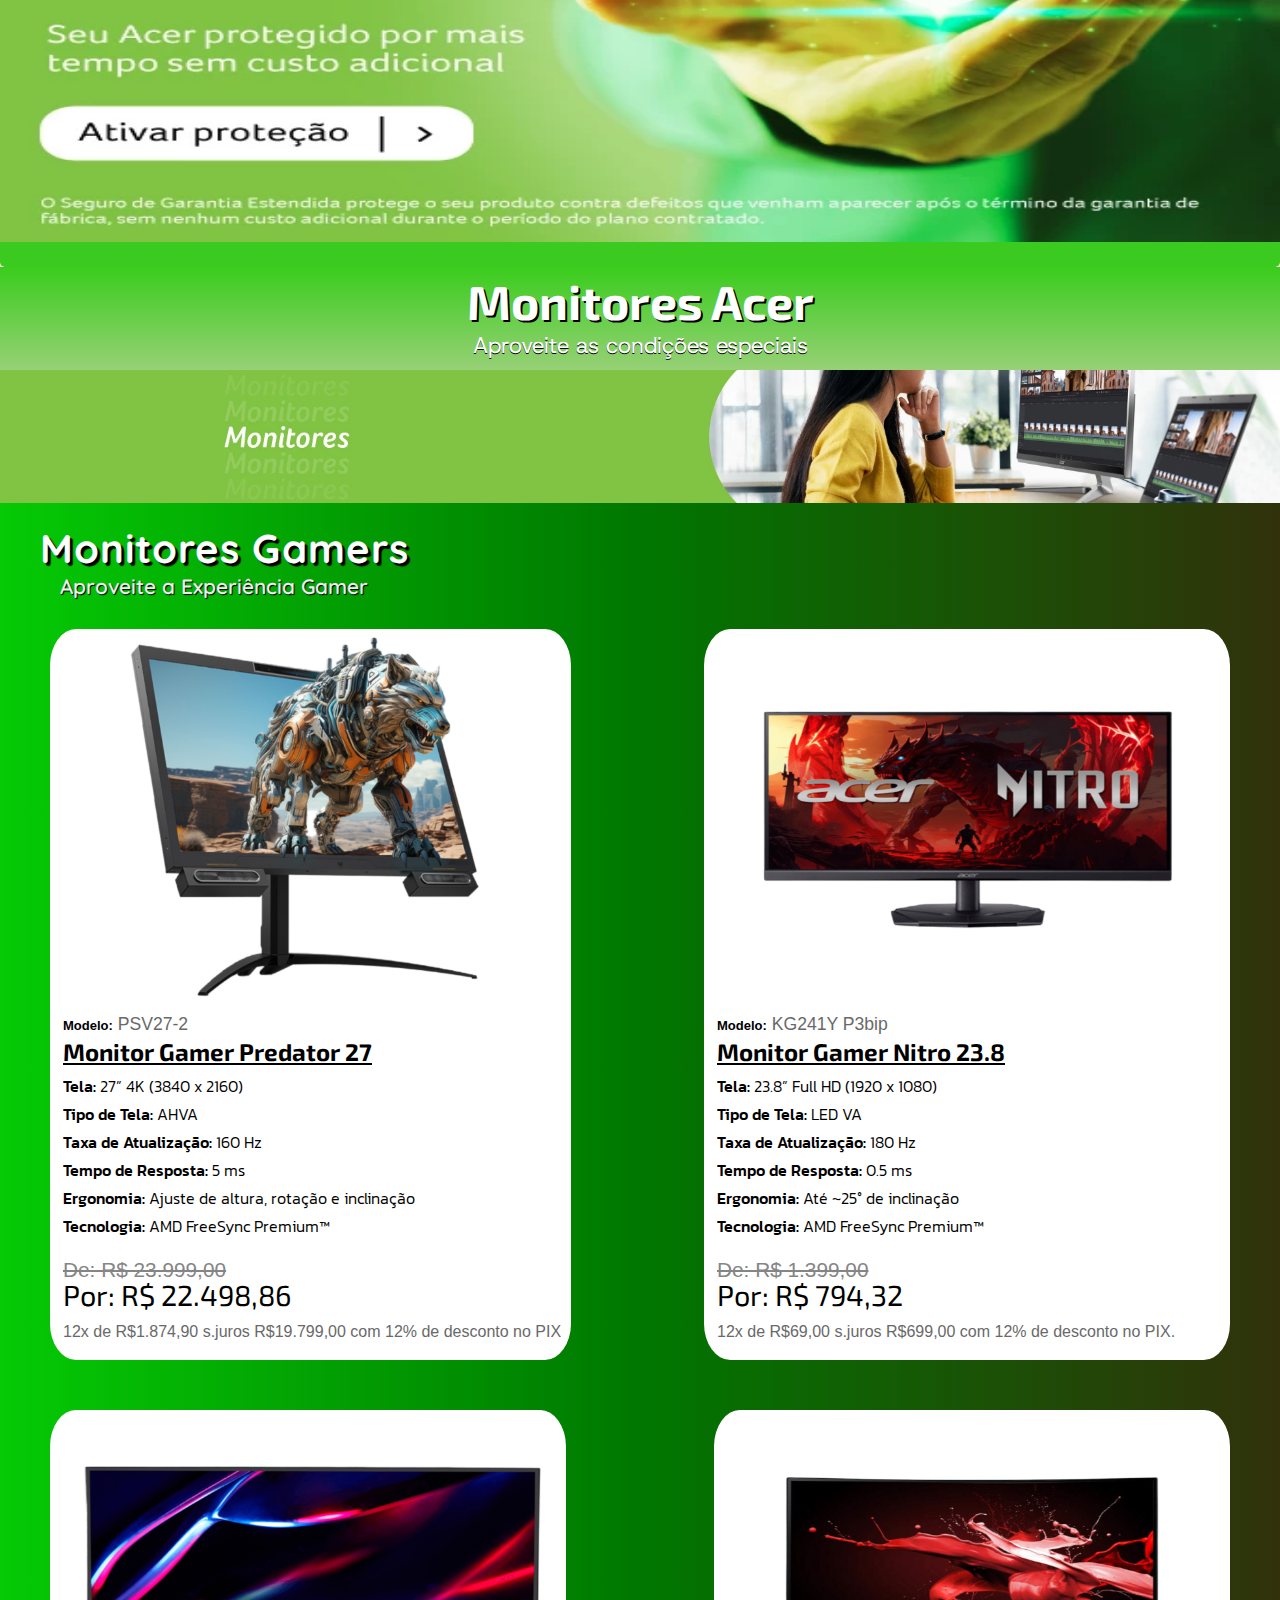
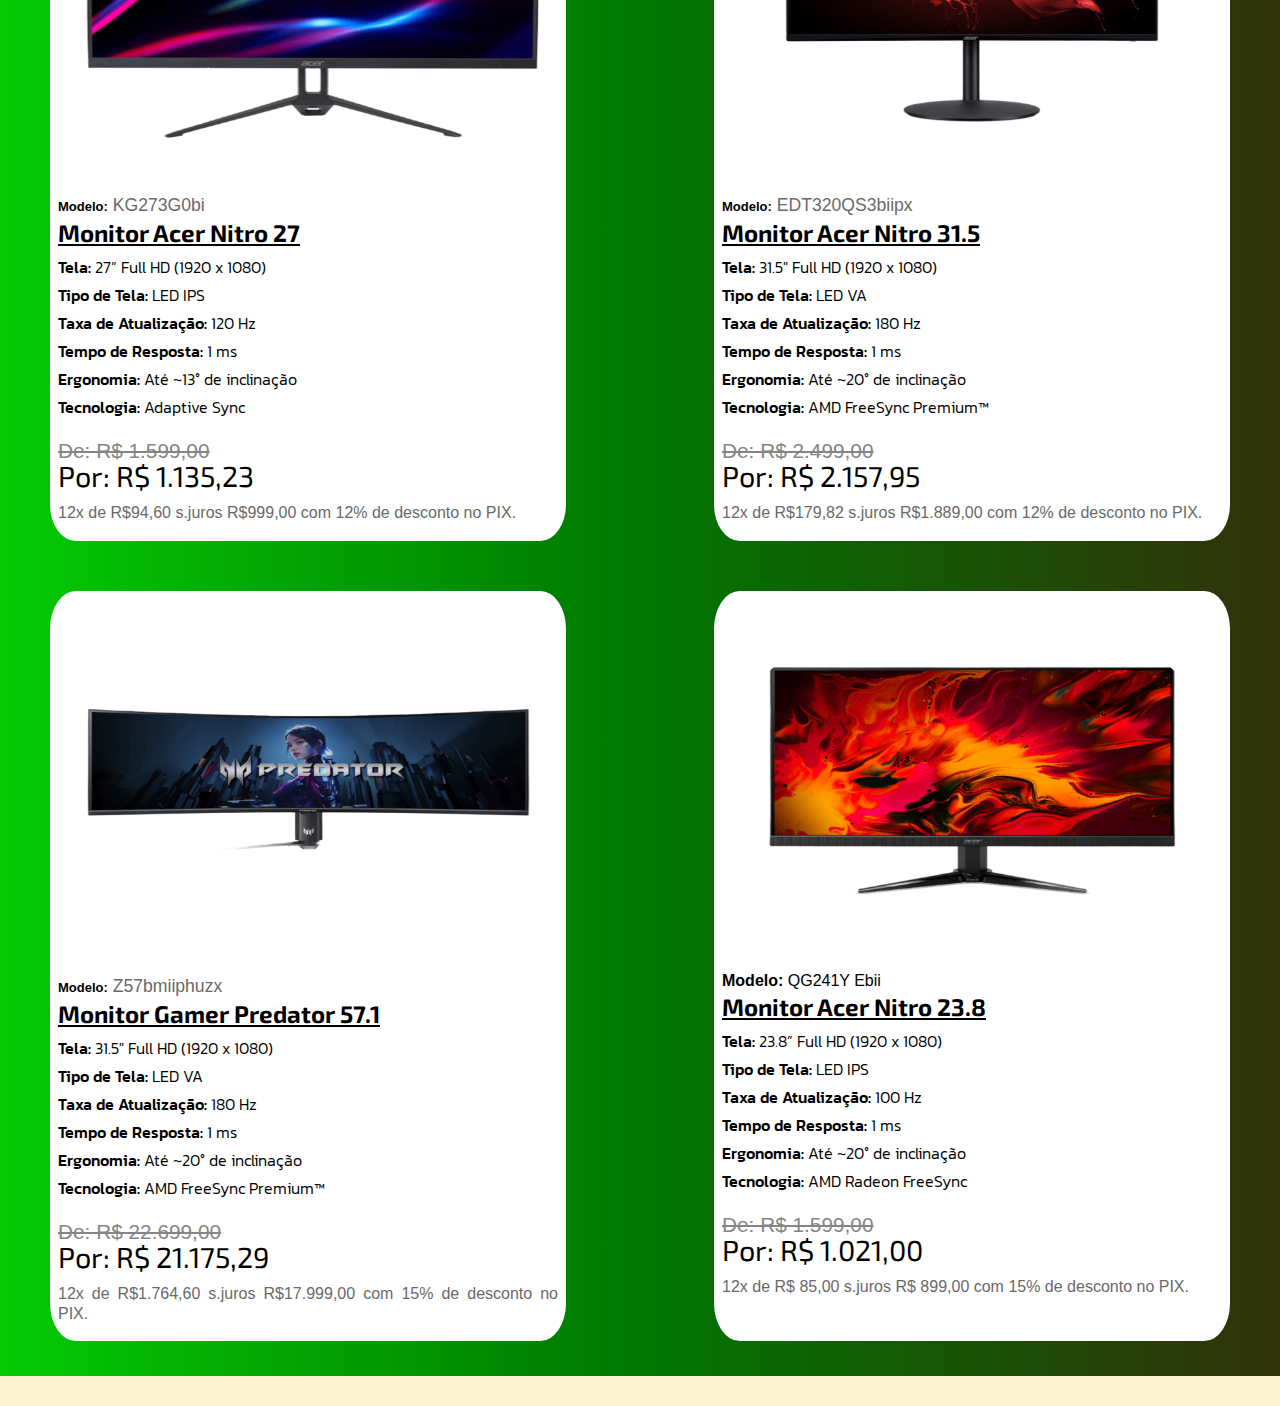
==== commit 2ebba9a5: "Novas Configurações" ====
--- a/index.html
+++ b/index.html
@@ -730,7 +730,7 @@
                         <img src="monitores-imagens/monitor-acer-gamer-nitr-31.5.mediaquerydesktop-grande.png" alt="Monitor-gamer-nitro-31-5">
                     </picture>
 
-                    <p class="modelo-notebook-acer-nitro31-5"><strong>Modelo:</strong> EDT320QS3biipx</p>
+                    <p class="modelo-notebook"><strong>Modelo:</strong> EDT320QS3biipx</p>
                    
                     <p class="nome-monitor">Monitor Acer Nitro 31.5</p>
 
@@ -764,34 +764,66 @@
                 <div class="caixa-descrição-Monitor-Gamer-Predator-57-1">
 
                     <picture>
-                        <source media="(max-width:670px )" srcset="monitores-imagens/traced-monitor-gamer-predator-57-1-pequena.png">
-                        <img src="monitores-imagens/traced-monitor-gamer-predator-57-1-grande.png" alt="Monitor Gamer Acer Predator 57.6">
+                        <source media="(max-width:670px )" srcset="monitores-imagens/monitor-gamer-acer-predator-57-1-mediaquerydesktop-pequena.png">
+                        <img src="monitores-imagens/monitor-gamer-acer-predator-57-1-mediaquerydesktop-grande.png" alt="Monitor Gamer Acer Predator 57.6">
                     </picture>
 
                     <p class="modelo-notebook"><strong>Modelo:</strong> Z57bmiiphuzx</p>
                    
                     <p class="nome-monitor">Monitor Gamer Predator 57.1</p>
 
-                    <h2 class="h2-valor-anterior">De: R$  22.699,00</h2>
-                    <h1 class="h1-valor-atual">Por: R$ 21.175,29</h1>
-                    <p class="p-descontos">12x de R$1.764,60 s.juros R$17.999,00 com 15% de desconto no PIX.</p>
+                    <div class="caixa-detalhes-monitores-gamers">
+                        <p class="paragrafos-elementos-monitor"><strong>Tela:</strong> 31.5" Full HD (1920 x 1080)</p> 
+                        <br>
+                        <p class="paragrafos-elementos-monitor"><strong>Tipo de Tela:</strong>  LED VA</p>
+                        <br>
+                        <p class="paragrafos-elementos-monitor"><strong>Taxa de Atualização:</strong> 180 Hz</p>
+                        <br>
+                        <p class="paragrafos-elementos-monitor"><strong>Tempo de Resposta:</strong> 1 ms</p>
+                        <br>
+                        <p class="paragrafos-elementos-monitor"><strong>Ergonomia:</strong> Até ~20° de inclinação</p>
+                        <br>
+                        <p class="paragrafos-elementos-monitor"><strong>Tecnologia:</strong> AMD FreeSync Premium™</p>
+                    </div>
+
+                    <div class="caixa-valores-monitor">
+                        <h2 class="h2-valor-anterior">De: R$  22.699,00</h2>
+                        <h1 class="h1-valor-atual">Por: R$ 21.175,29</h1>
+                        <p class="p-descontos">12x de R$1.764,60 s.juros R$17.999,00 com 15% de desconto no PIX.</p>
+                    </div>
                     
                 </div>
 
                 <div class="caixa-descrição-Monitor-Gamer-Acer-Nitro-23-8">
 
                     <picture>
-                        <source media="(max-width:670px )" srcset="monitores-imagens/traced-monitor-gamer-acer-nitro-23-8-pequena.png">
-                        <img src="monitores-imagens/traced-monitor-gamer-acer-nitro-23-8-grande.png" alt="Monitor Gamer Acer Nitro 23.8">
-                    </picture>
-
-                    <p class="modelo-notebook-acer-nitro31-5"><strong>Modelo:</strong> KG241YP3bip</p>
+                        <source media="(max-width:670px )" srcset="monitores-imagens/monitor -gamer-acer-nitr-23-8-mediaqueriydesktop-pequena.png">
+                        <img id="img-z" src="monitores-imagens/monitor -gamer-acer-nitr-23-8-mediaqueriydesktop-grande.png" alt="Monitor Gamer Acer Nitro 23.8">
+                    </picture>
+
+                    <p class="modelo-notebook-acer-nitro31-5"><strong>Modelo:</strong> QG241Y Ebii</p>
                    
                     <p class="nome-monitor">Monitor Acer Nitro 23.8</p>
 
-                    <h2 class="h2-valor-anterior">De: R$ 1.399,00</h2>
-                    <h1 class="h1-valor-atual"> Por: R$ 899,00</h1>
-                    <p class="p-descontos">12x de R$ 88,13 s.juros R$1.057,00 com 15% de desconto no PIX.</p>
+                    <div class="caixa-detalhes-monitores-gamers">
+                        <p class="paragrafos-elementos-monitor"><strong>Tela:</strong> 23.8” Full HD (1920 x 1080)</p> 
+                        <br>
+                        <p class="paragrafos-elementos-monitor"><strong>Tipo de Tela:</strong> LED IPS</p>
+                        <br>
+                        <p class="paragrafos-elementos-monitor"><strong>Taxa de Atualização:</strong> 100 Hz</p>
+                        <br>
+                        <p class="paragrafos-elementos-monitor"><strong>Tempo de Resposta:</strong>  1 ms</p>
+                        <br>
+                        <p class="paragrafos-elementos-monitor"><strong>Ergonomia:</strong> Até ~20° de inclinação</p>
+                        <br>
+                        <p class="paragrafos-elementos-monitor"><strong>Tecnologia:</strong> AMD Radeon FreeSync</p>
+                       </div>
+
+                    <div class="caixa-valores-monitor">
+                        <h2 class="h2-valor-anterior">De: R$ 1.599,00</h2>
+                        <h1 class="h1-valor-atual"> Por: R$ 1.021,00</h1>
+                        <p class="p-descontos">12x de R$ 85,00 s.juros R$ 899,00 com 15% de desconto no PIX.</p>
+                    </div>
 
                 </div>
 
--- a/medias-queries.css
+++ b/medias-queries.css
@@ -99,6 +99,11 @@
         font-size: 1.1em;
     }
 
+    #sessao-propaganda-0{
+        margin-left: -10px;
+        margin-right: -10px;
+    }
+
     #sessao-1 > #sessao-1-titulo{
         font-size: 2.3em;
     }
@@ -274,6 +279,16 @@
 
     #caixa-propaganda-monitores > #caixa-propaganda-monitores-sub-titulo-h2{
         font-size: 1.4em;
+    }
+
+    #container-monitores-gamers > .titulo-monitores-gamers{
+        font-size: 2.5em;
+        margin-left: 20px;
+    }
+
+    #container-monitores-gamers > .sub-titulo-monitores-gamers{
+        font-size: 1.3em;
+        margin-left: 20px;
     }
 
     .nome-monitor{
@@ -311,6 +326,20 @@
     .caixa-descrição-monitor-nitro-31-5{
         width: 500px;
         margin-right: 50px;
+    }
+
+    .caixa-descrição-Monitor-Gamer-Predator-57-1{
+        width: 500px;
+        margin-left: 50px;
+    }
+
+    .caixa-descrição-Monitor-Gamer-Acer-Nitro-23-8{
+        width: 500px;
+        margin-right: 50px;
+    }
+
+    #img-z{
+        border-radius: 50%;
     }
 
     .caixa-detalhes-monitores-gamers > .paragrafos-elementos-monitor{
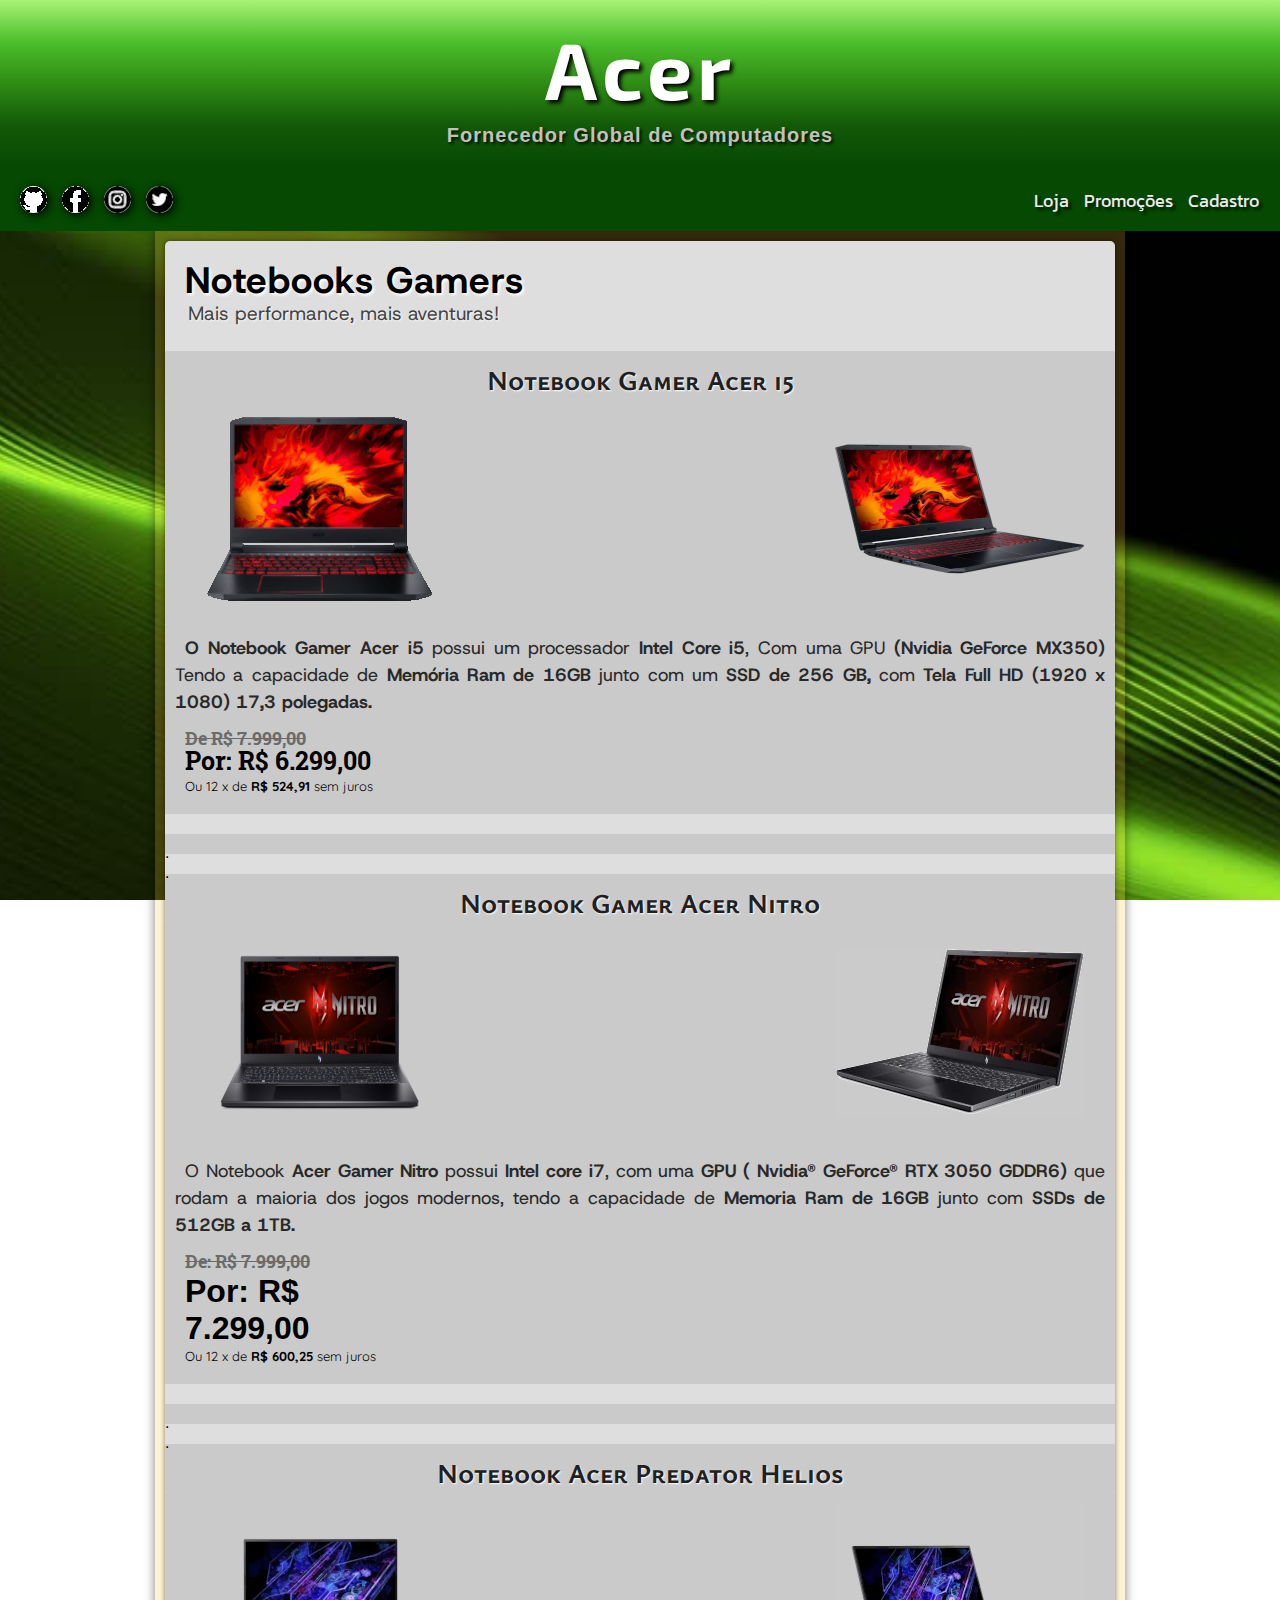
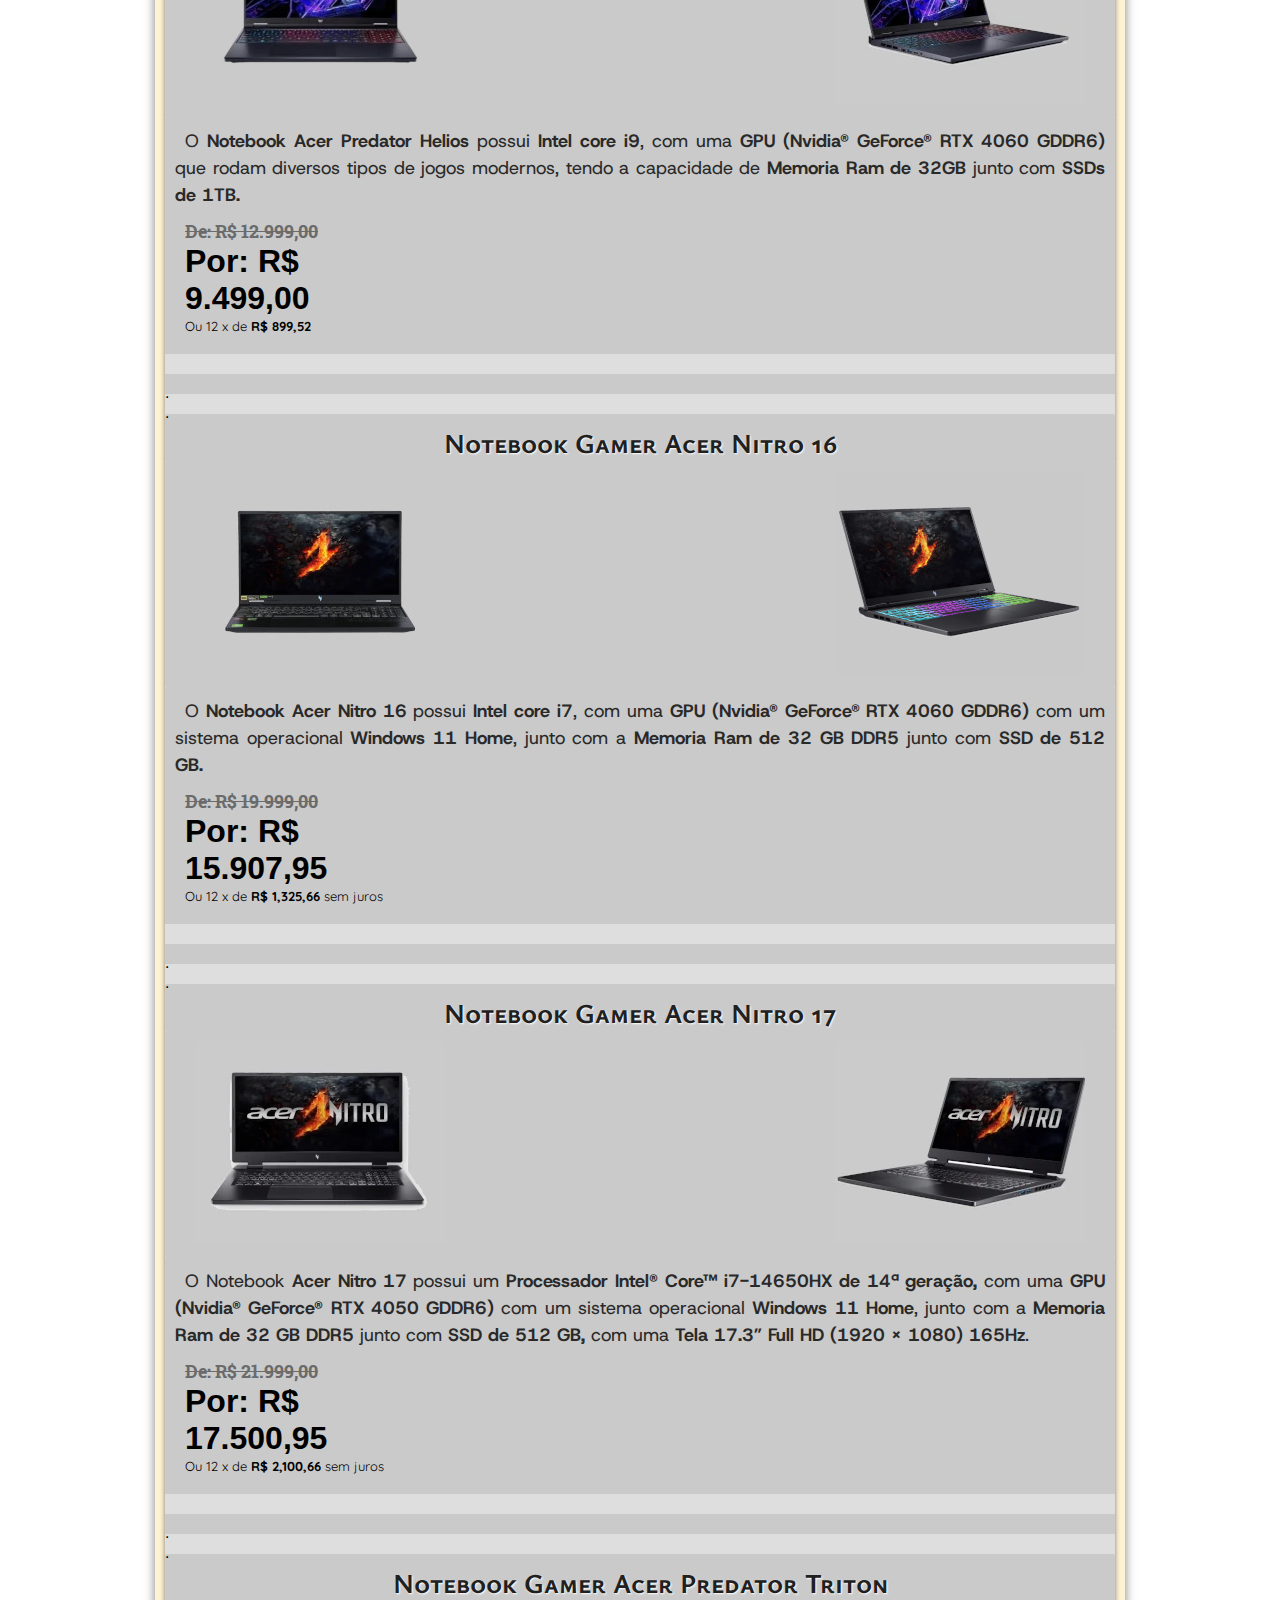
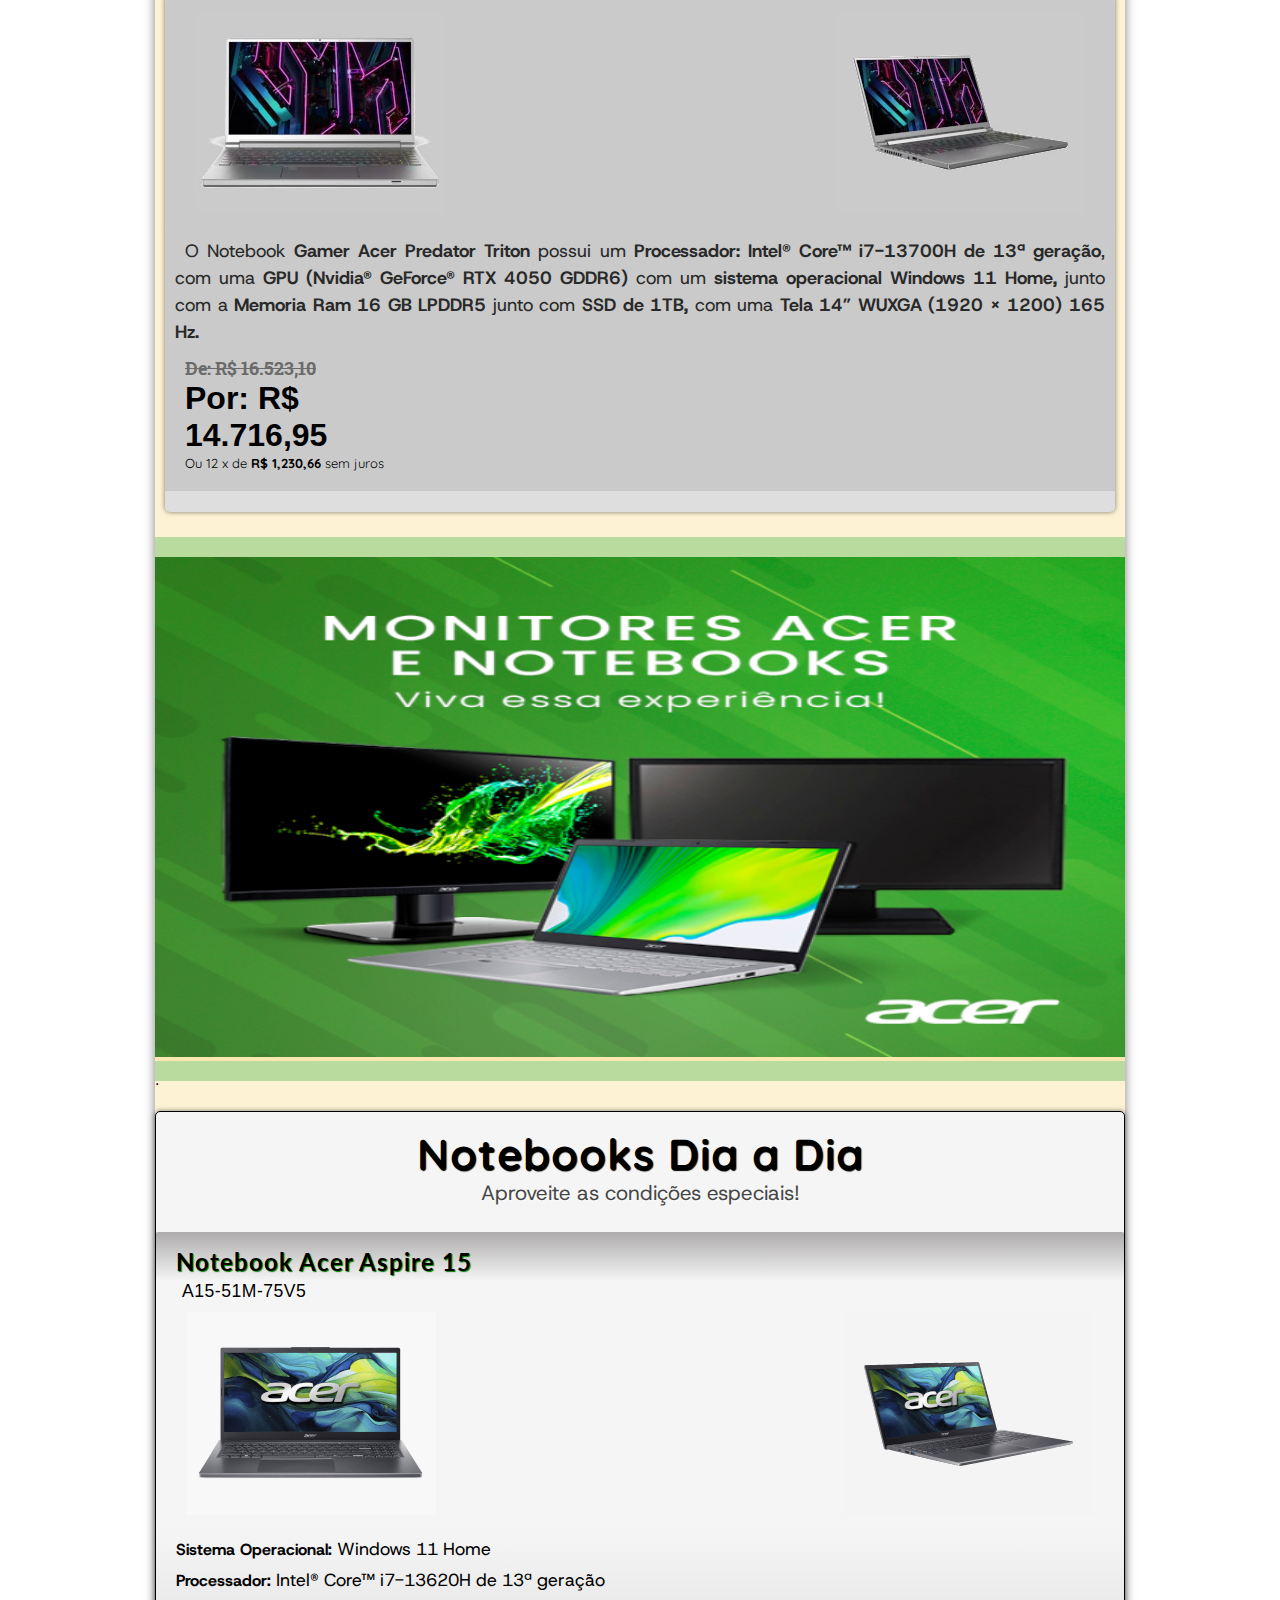
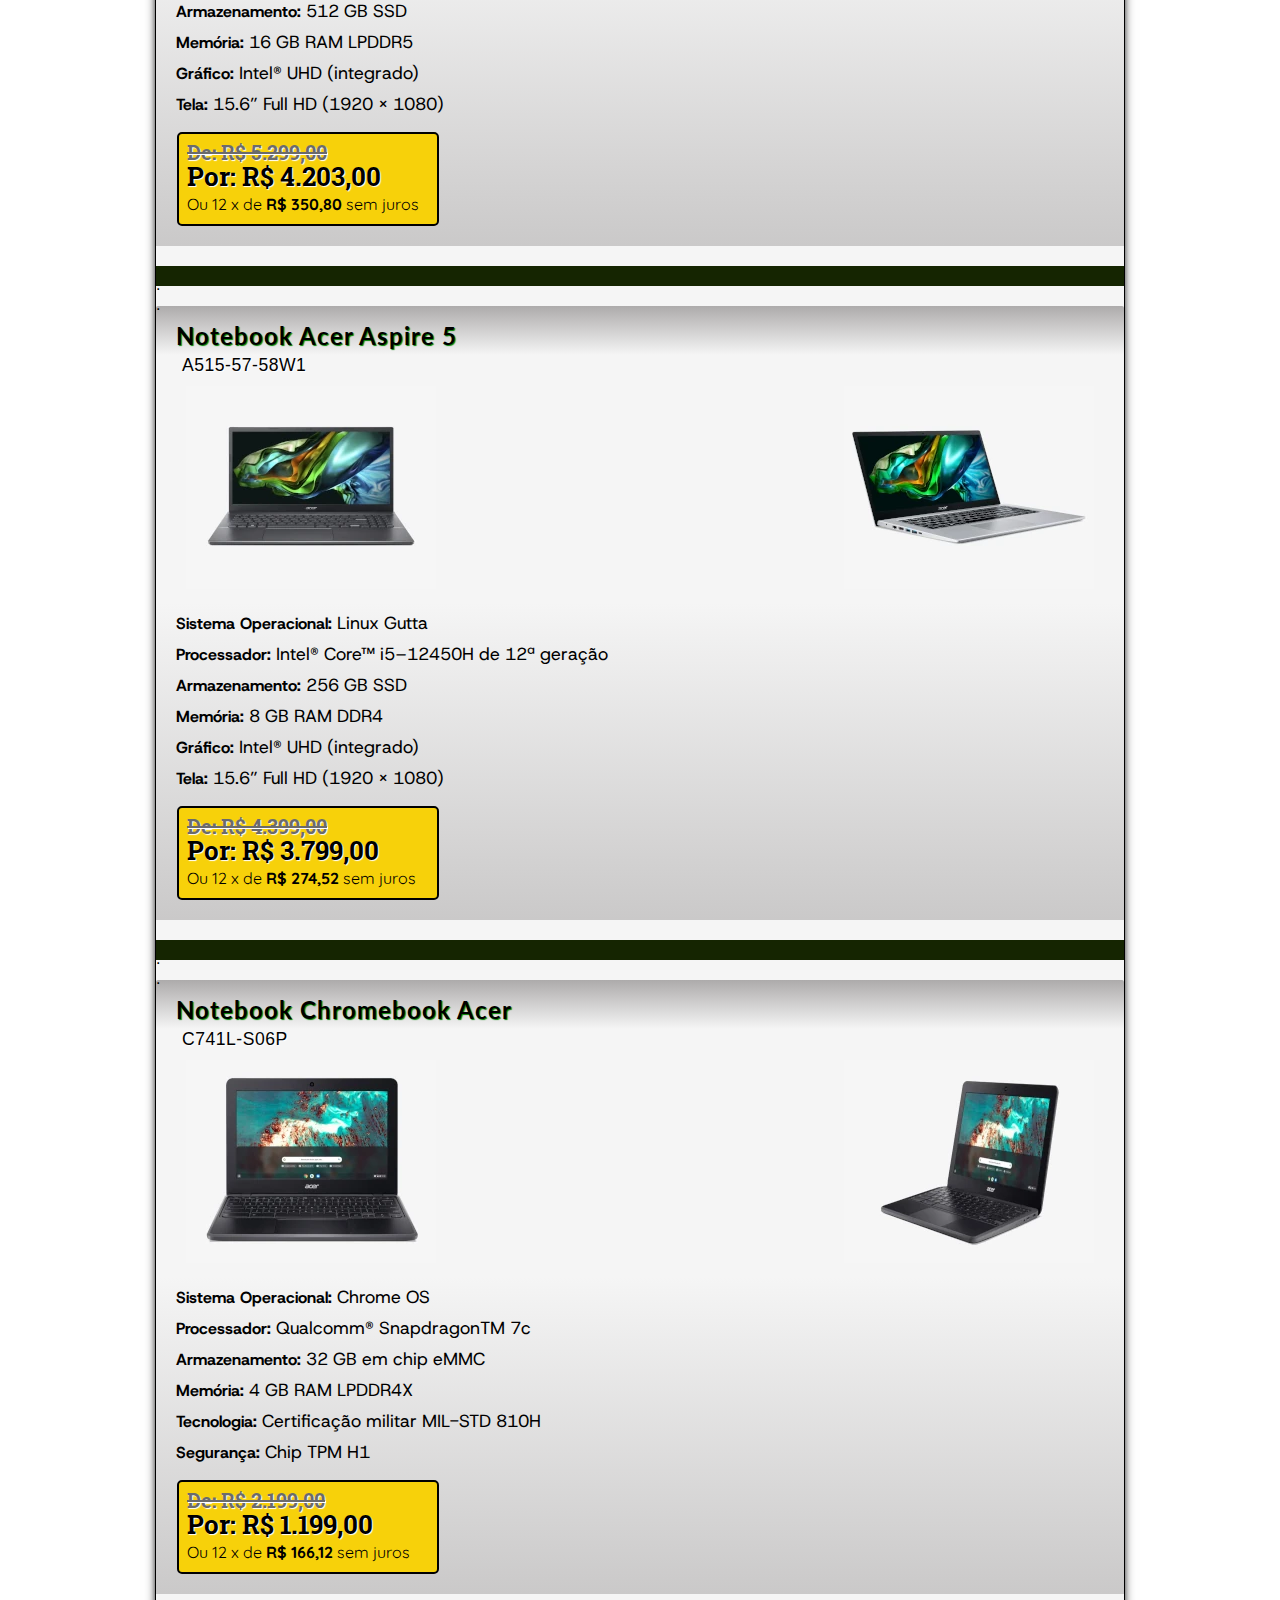
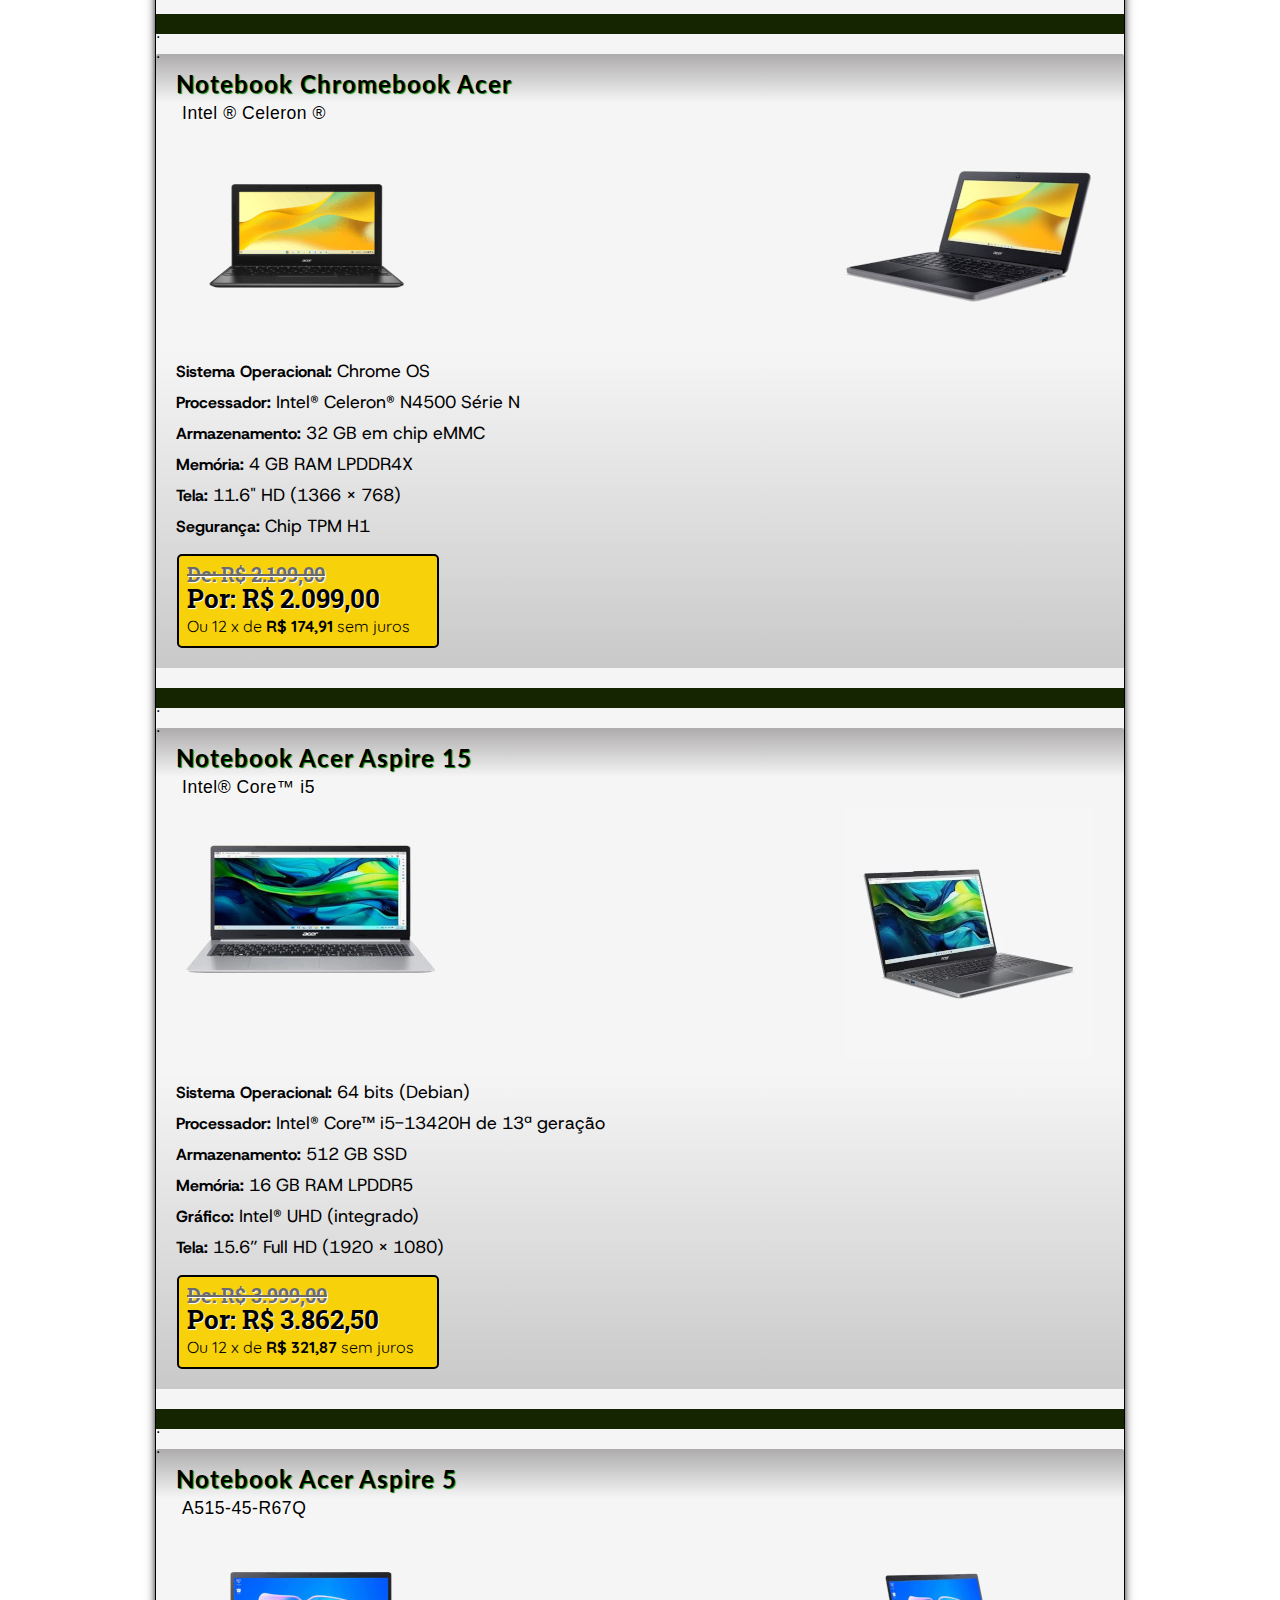
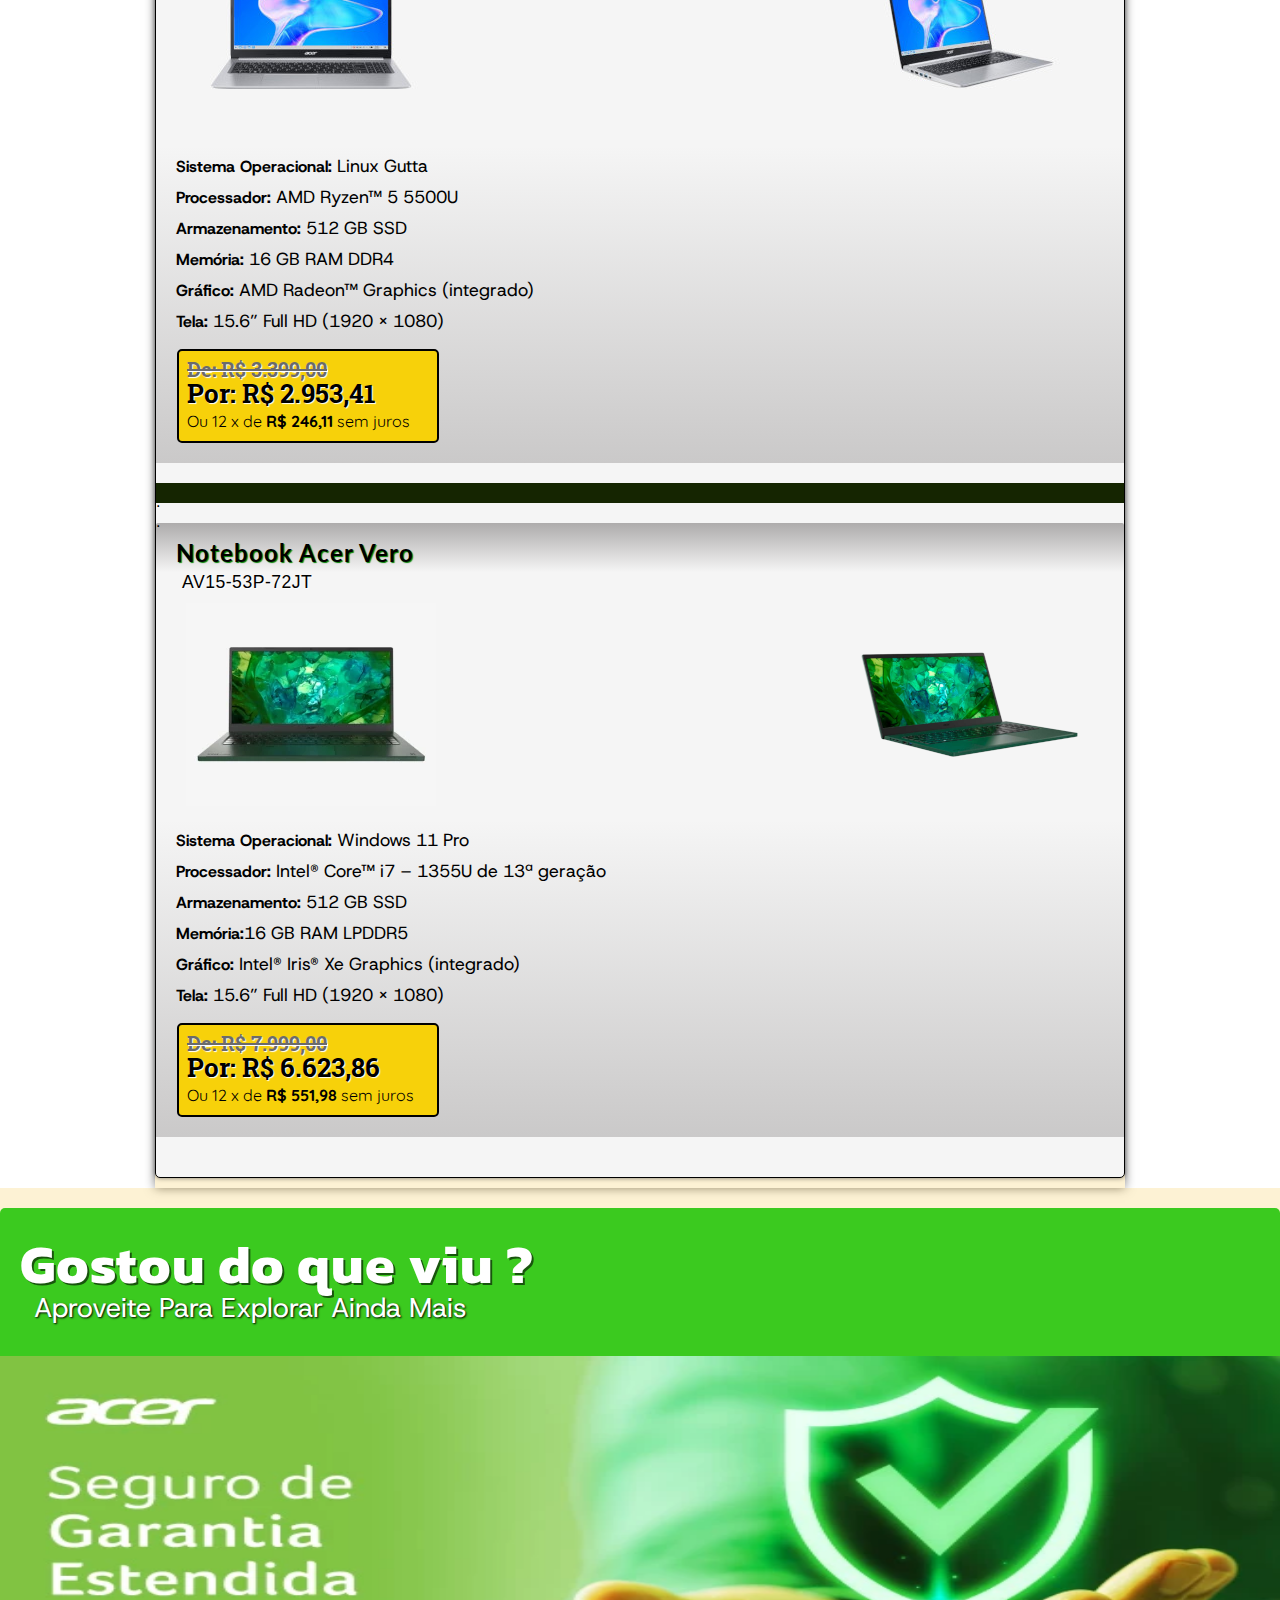
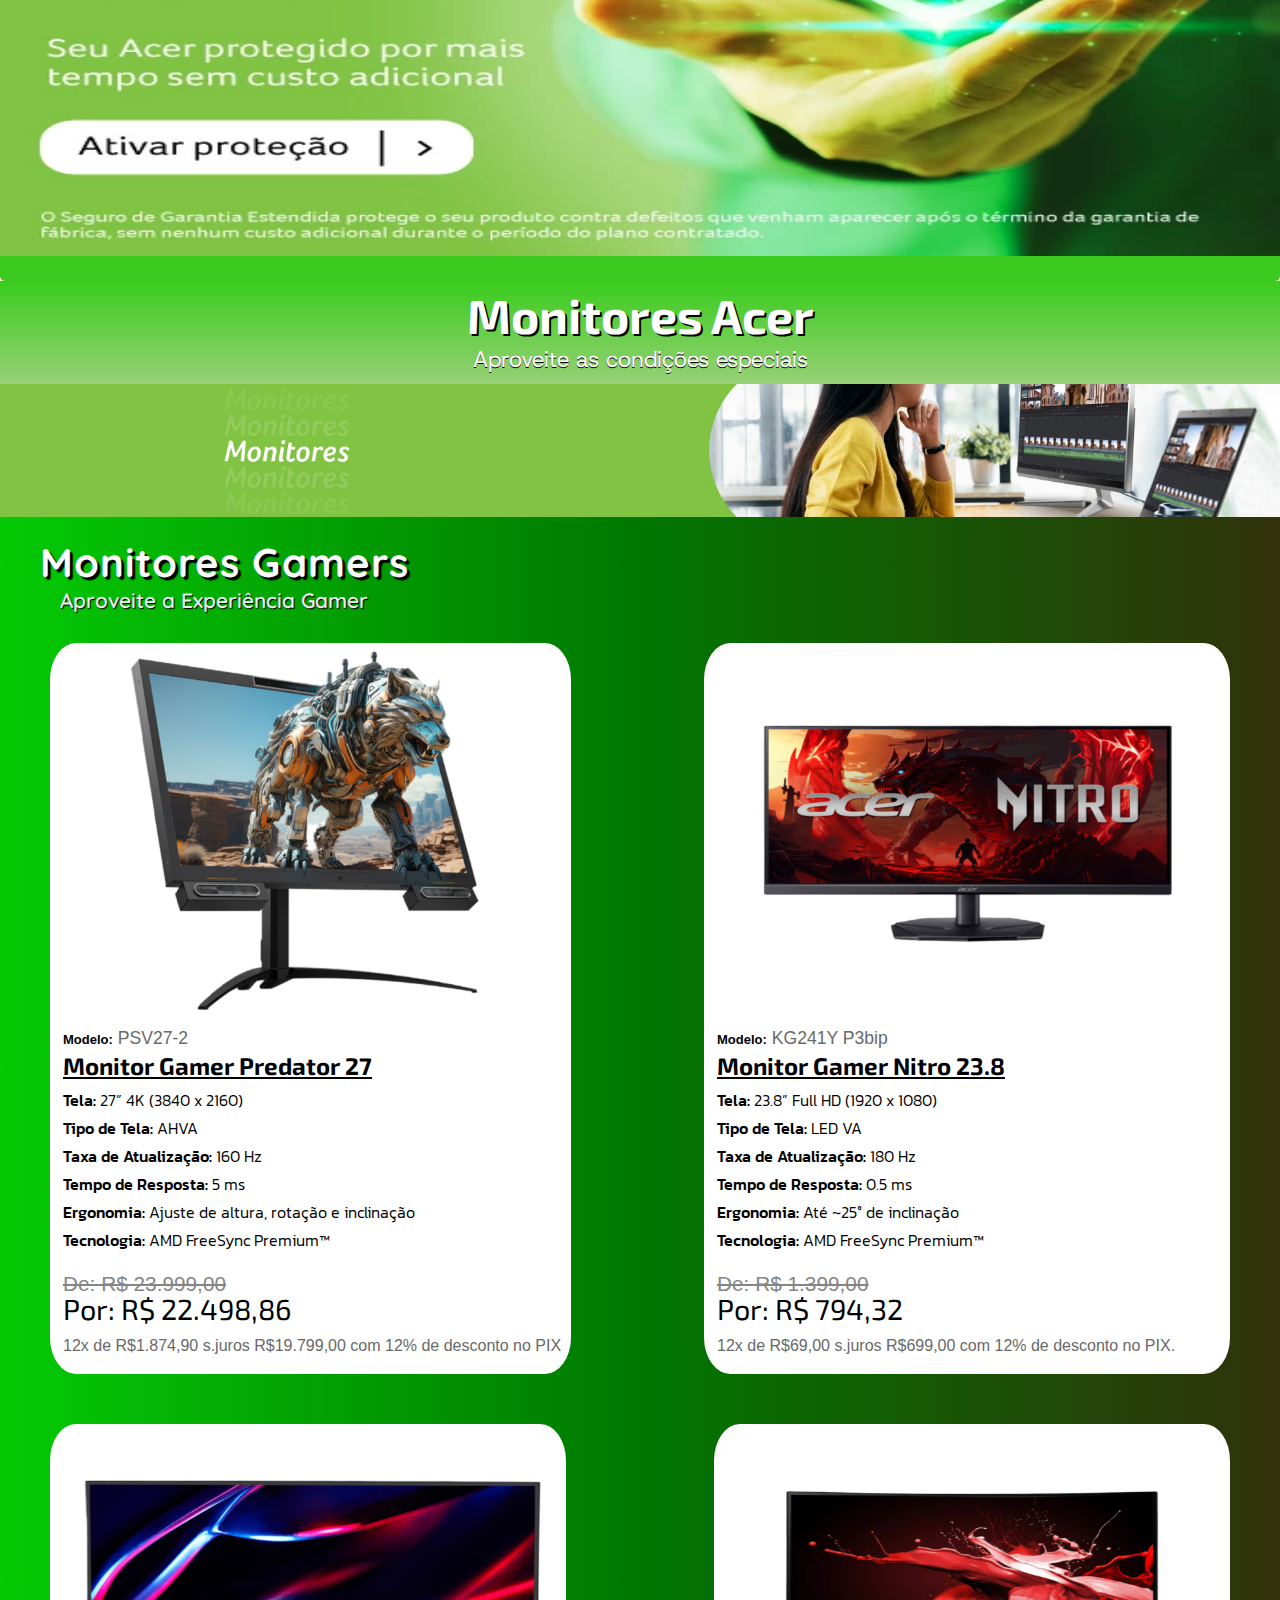
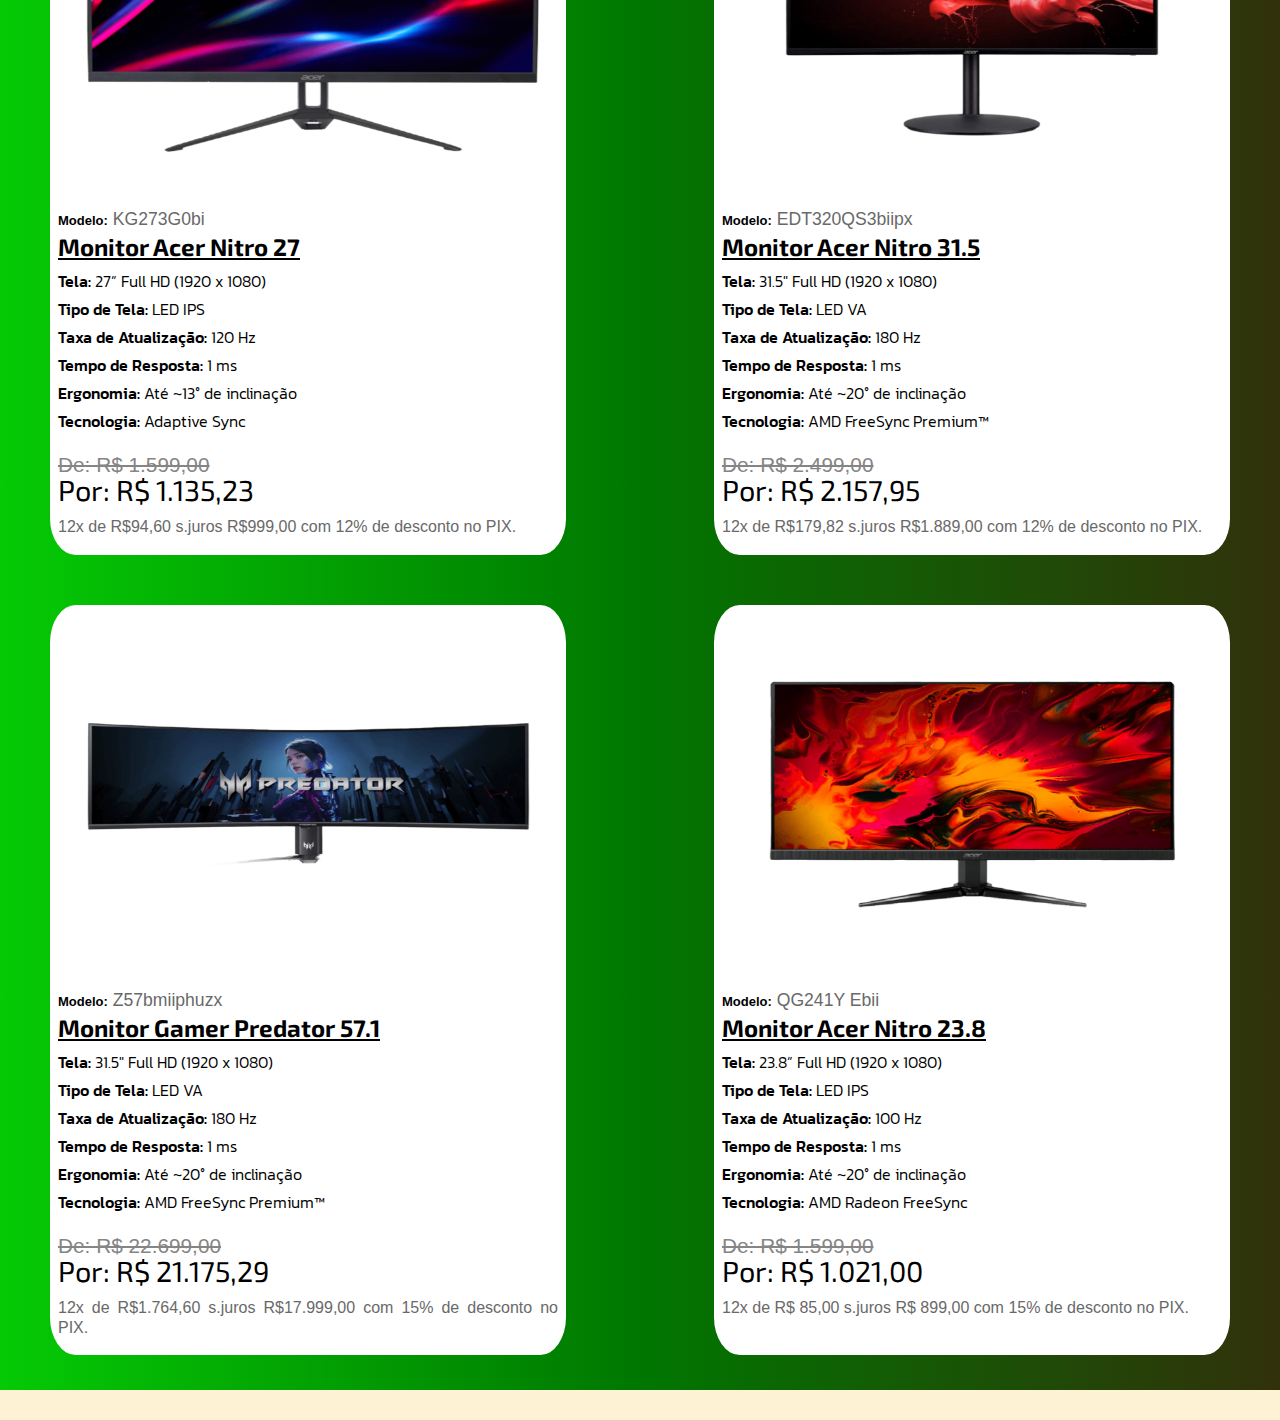
==== commit 56cf4cda: "Novas configurações" ====
--- a/index.html
+++ b/index.html
@@ -801,7 +801,7 @@
                         <img id="img-z" src="monitores-imagens/monitor -gamer-acer-nitr-23-8-mediaqueriydesktop-grande.png" alt="Monitor Gamer Acer Nitro 23.8">
                     </picture>
 
-                    <p class="modelo-notebook-acer-nitro31-5"><strong>Modelo:</strong> QG241Y Ebii</p>
+                    <p class="modelo-notebook"><strong>Modelo:</strong> QG241Y Ebii</p>
                    
                     <p class="nome-monitor">Monitor Acer Nitro 23.8</p>
 
--- a/style.css
+++ b/style.css
@@ -36,7 +36,7 @@
     color: #ffffff;
     text-align: center;
     text-shadow: 3px 3px 4px rgb(0, 0, 0);
-    font-size: 2em;
+    font-size: 3.5em;
     font-weight: bolder;
     letter-spacing: 5px;
     margin-bottom: 8px;
--- a/medias-queries.css
+++ b/medias-queries.css
@@ -56,8 +56,34 @@
         margin-right: 18px;
     }
 
+    .nome-monitor{
+        font-size: 17px;
+    }
+
     .caixa-detalhes-monitores-gamers{
-        display: none;
+        display: block;
+        margin-top: 10px;
+        border-radius: 10px;
+        border: 1px solid #ccc;  
+        box-shadow: 0 2px 4px rgba(0, 0, 0, 0.1); 
+        transition: transform 0.3s ease, box-shadow 0.3s ease;
+        padding-top: 10px;
+        padding-bottom: 17px;
+        padding-left: 5px;
+    }
+
+    .caixa-detalhes-monitores-gamers > .paragrafos-elementos-monitor{
+        margin-bottom: -10px;
+        color: black;
+        font-family:var(--font-links);
+        font-weight: 300;
+        font-size: 13px;
+        line-height: 15px;
+    }
+
+    .paragrafos-elementos-monitor > strong{
+        color: black;
+        font-weight: 500;
     }
 }
 
@@ -308,40 +334,6 @@
         padding-right: 7px;
     }
 
-    .caixa-descrição-monitor-predator{
-        width: 500px;
-        margin-left: 50px;
-    }
-
-    .caixa-descrição-monitor-nitro{
-        width: 500px;
-        margin-right: 50px;
-    }
-
-    .caixa-descrição-monitor-nitro-27{
-        width: 500px;
-        margin-left: 50px;
-    }
-
-    .caixa-descrição-monitor-nitro-31-5{
-        width: 500px;
-        margin-right: 50px;
-    }
-
-    .caixa-descrição-Monitor-Gamer-Predator-57-1{
-        width: 500px;
-        margin-left: 50px;
-    }
-
-    .caixa-descrição-Monitor-Gamer-Acer-Nitro-23-8{
-        width: 500px;
-        margin-right: 50px;
-    }
-
-    #img-z{
-        border-radius: 50%;
-    }
-
     .caixa-detalhes-monitores-gamers > .paragrafos-elementos-monitor{
         color: rgb(0, 0, 0);
         font-size: 1em;
@@ -356,6 +348,40 @@
         font-weight: 500;
     }
 
+    .caixa-descrição-monitor-predator{
+        width: 500px;
+        margin-left: 50px;
+    }
+
+    .caixa-descrição-monitor-nitro{
+        width: 500px;
+        margin-right: 50px;
+    }
+
+    .caixa-descrição-monitor-nitro-27{
+        width: 500px;
+        margin-left: 50px;
+    }
+
+    .caixa-descrição-monitor-nitro-31-5{
+        width: 500px;
+        margin-right: 50px;
+    }
+
+    .caixa-descrição-Monitor-Gamer-Predator-57-1{
+        width: 500px;
+        margin-left: 50px;
+    }
+
+    .caixa-descrição-Monitor-Gamer-Acer-Nitro-23-8{
+        width: 500px;
+        margin-right: 50px;
+    }
+
+    #img-z{
+        border-radius: 50%;
+    }
+
     .caixa-valores-monitor{
         display: block;
         text-align: justify;
